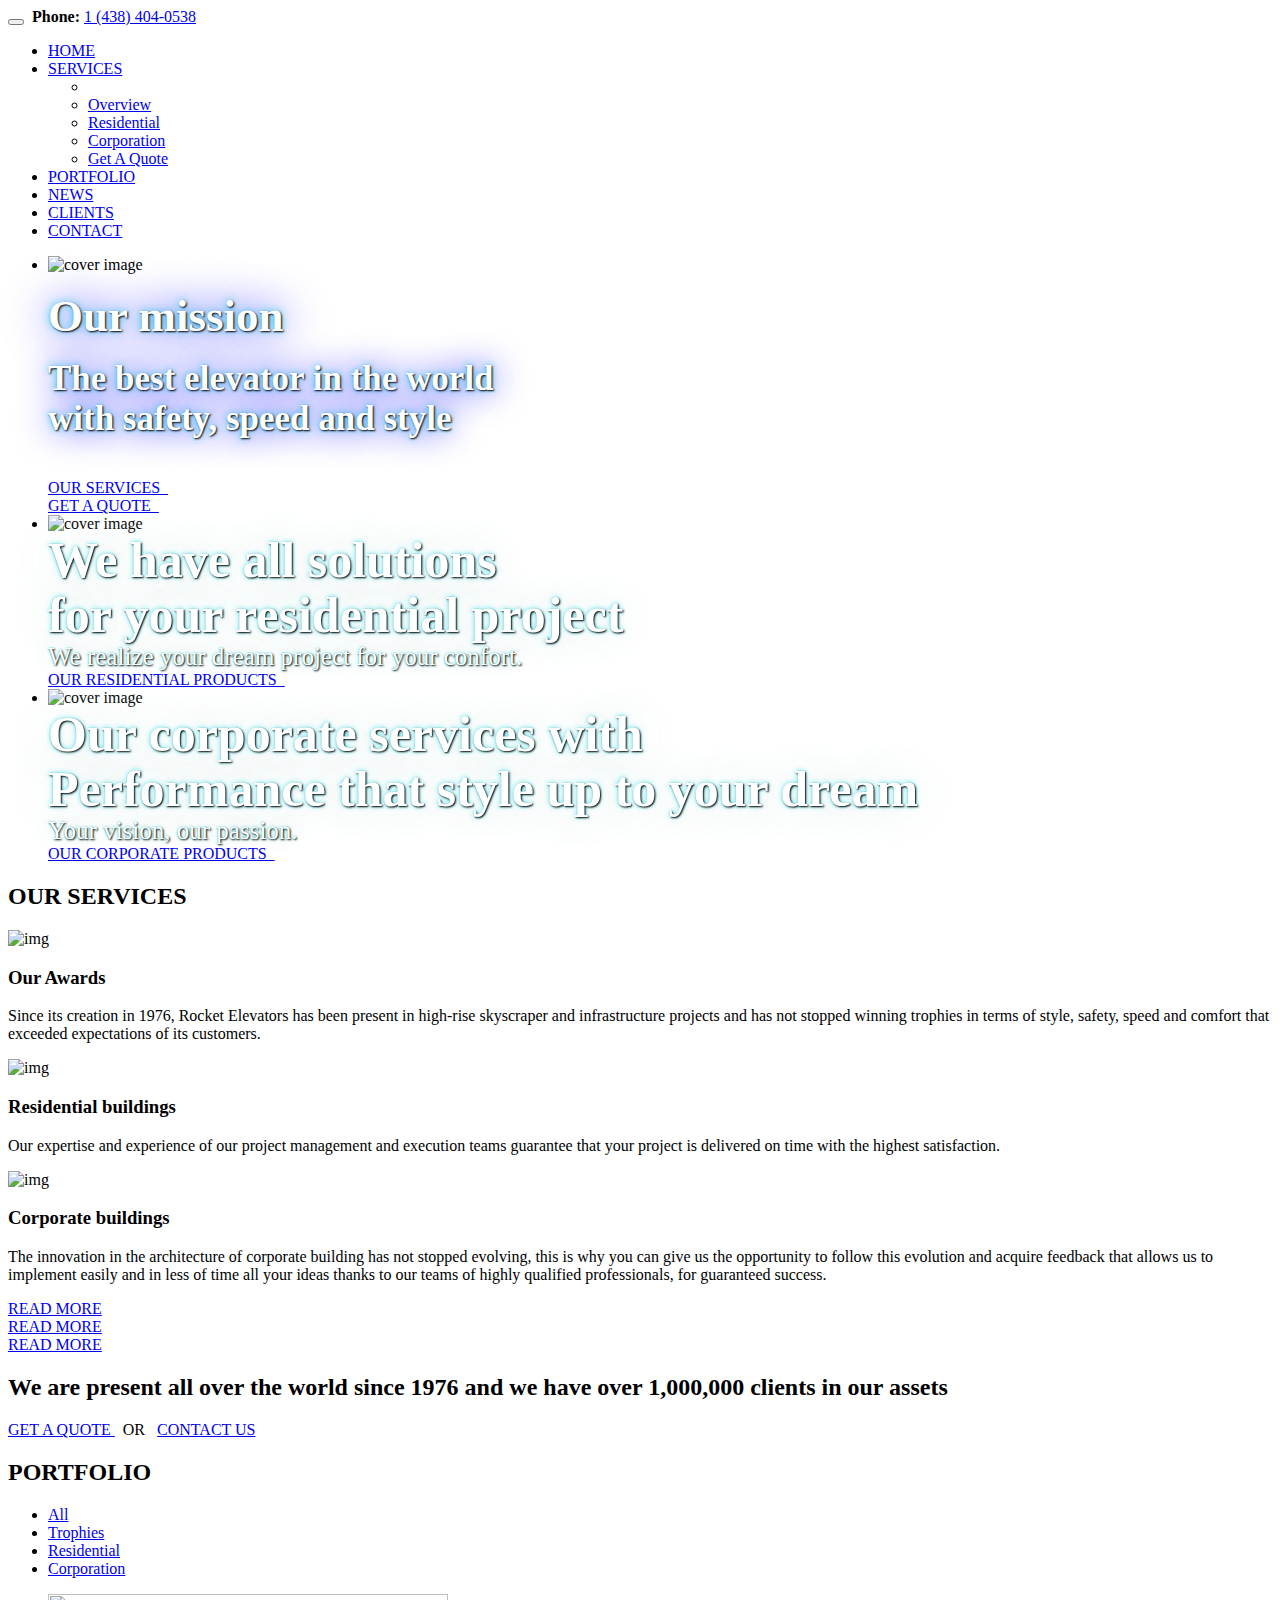
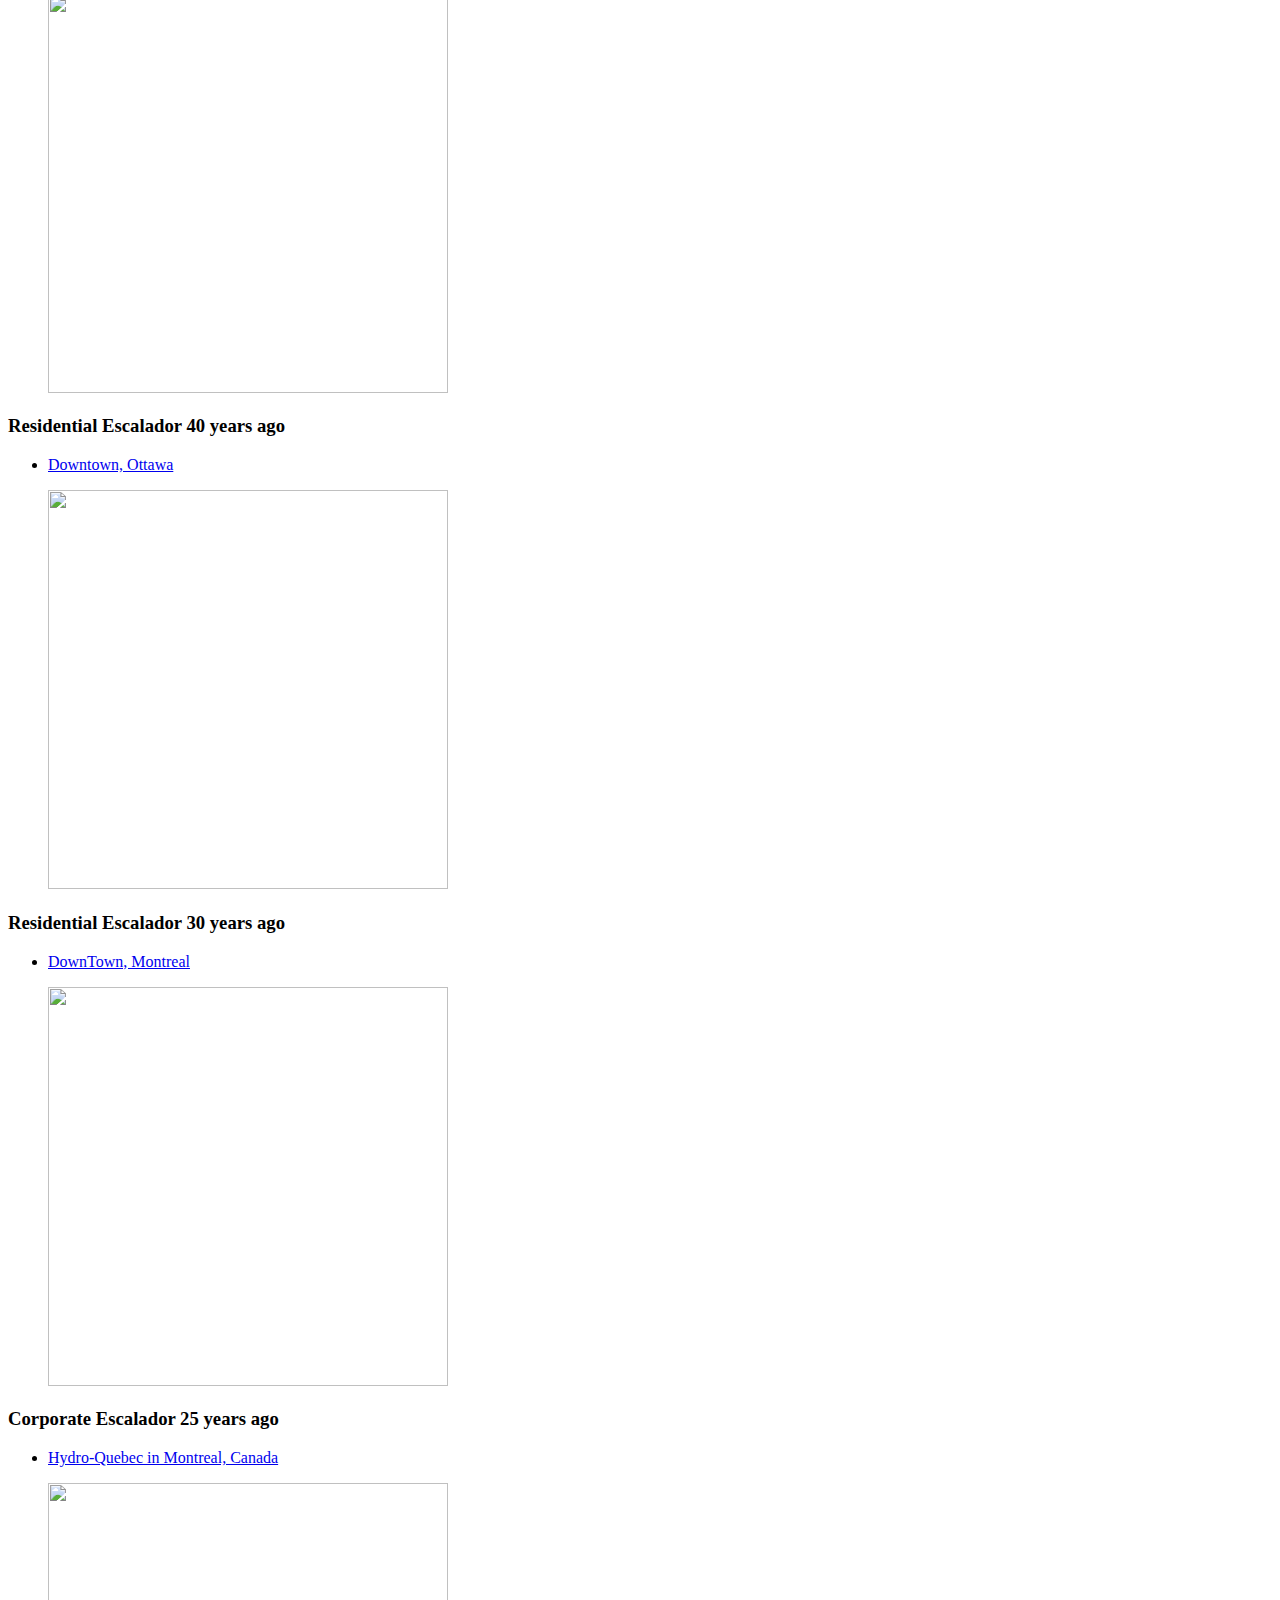
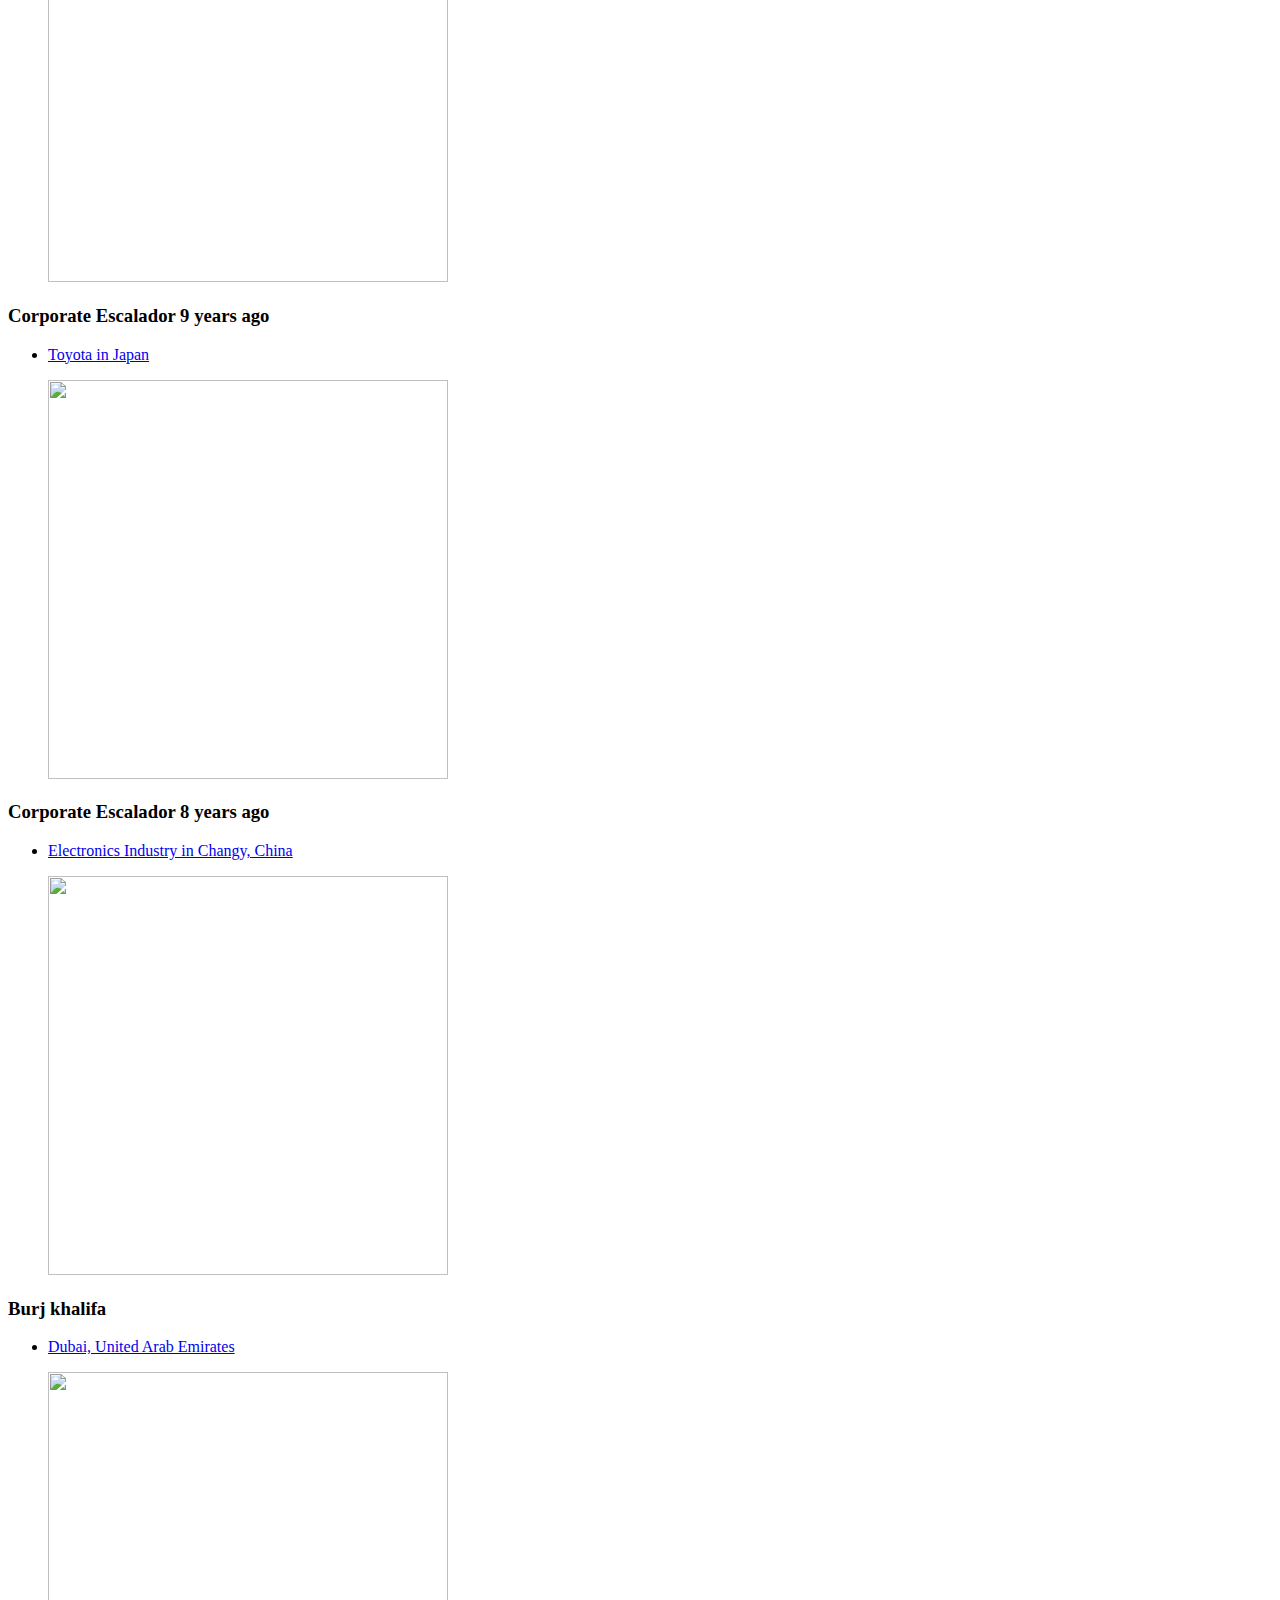
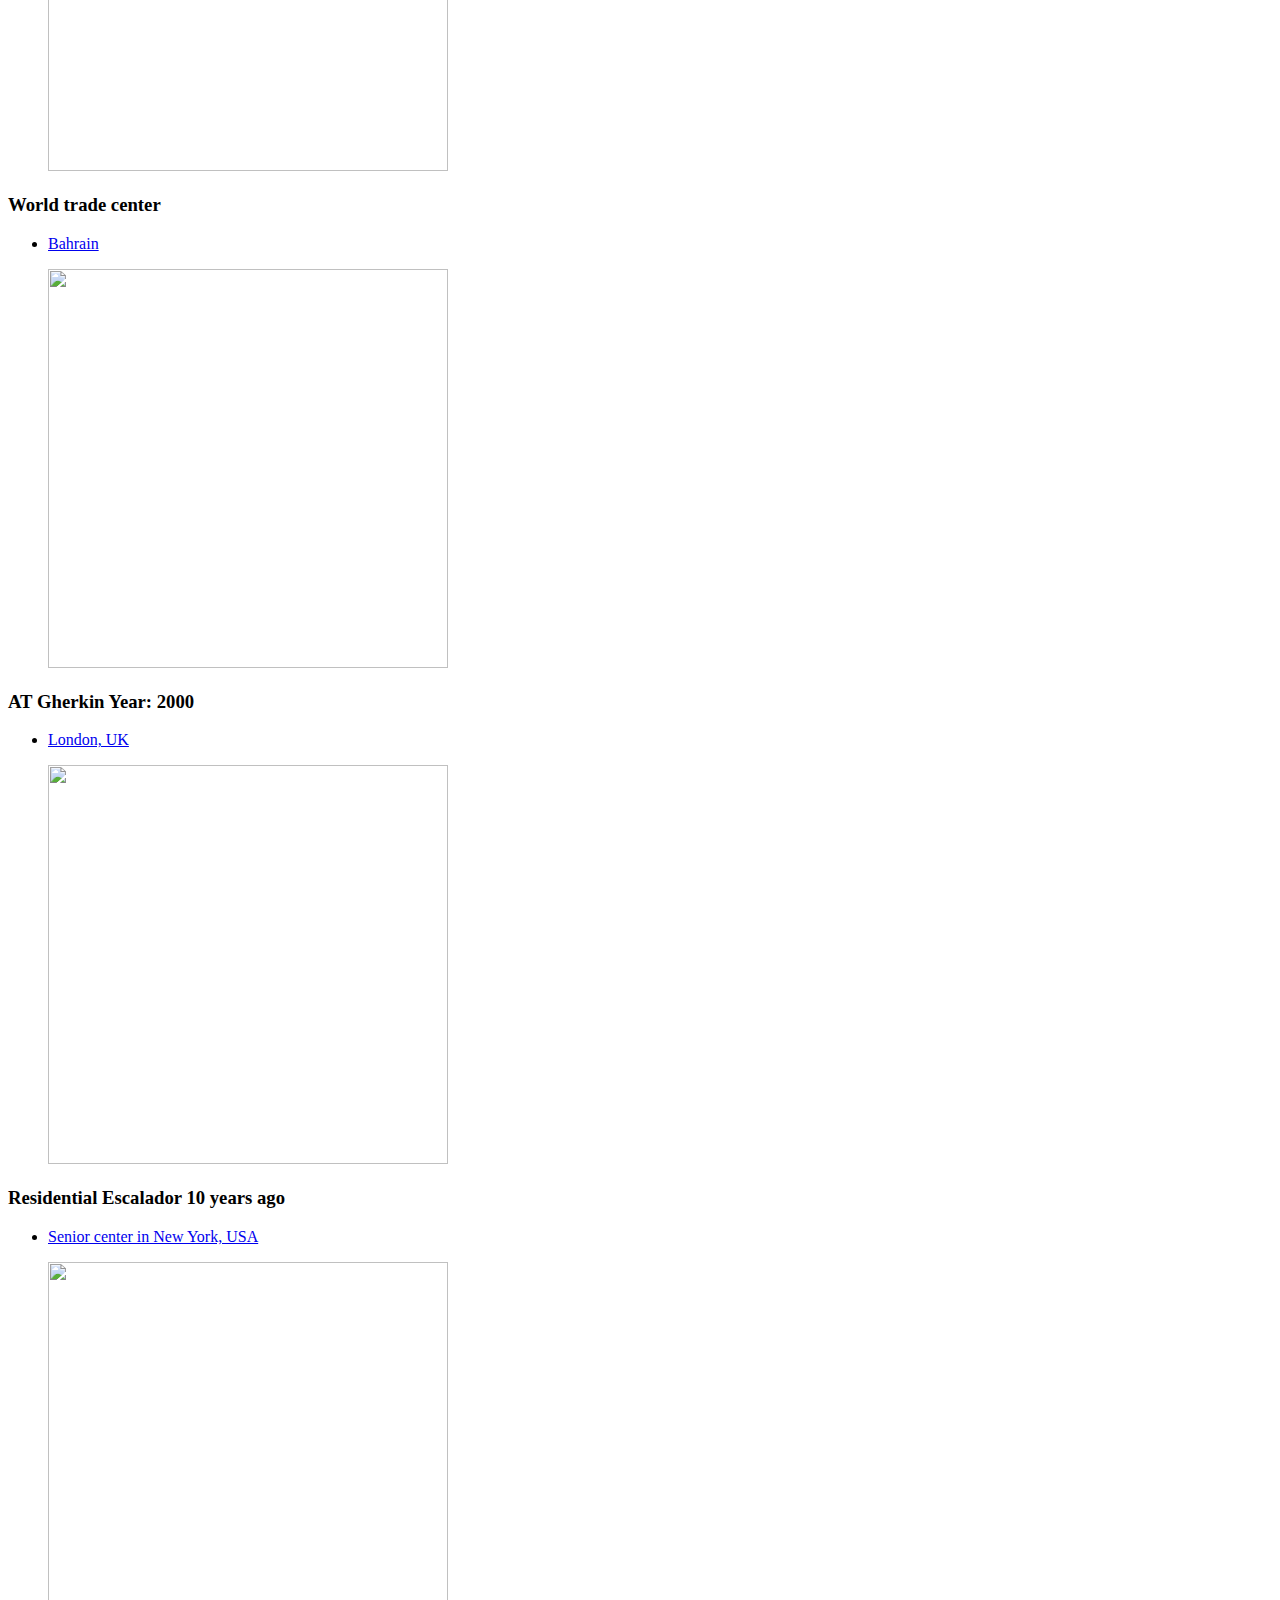
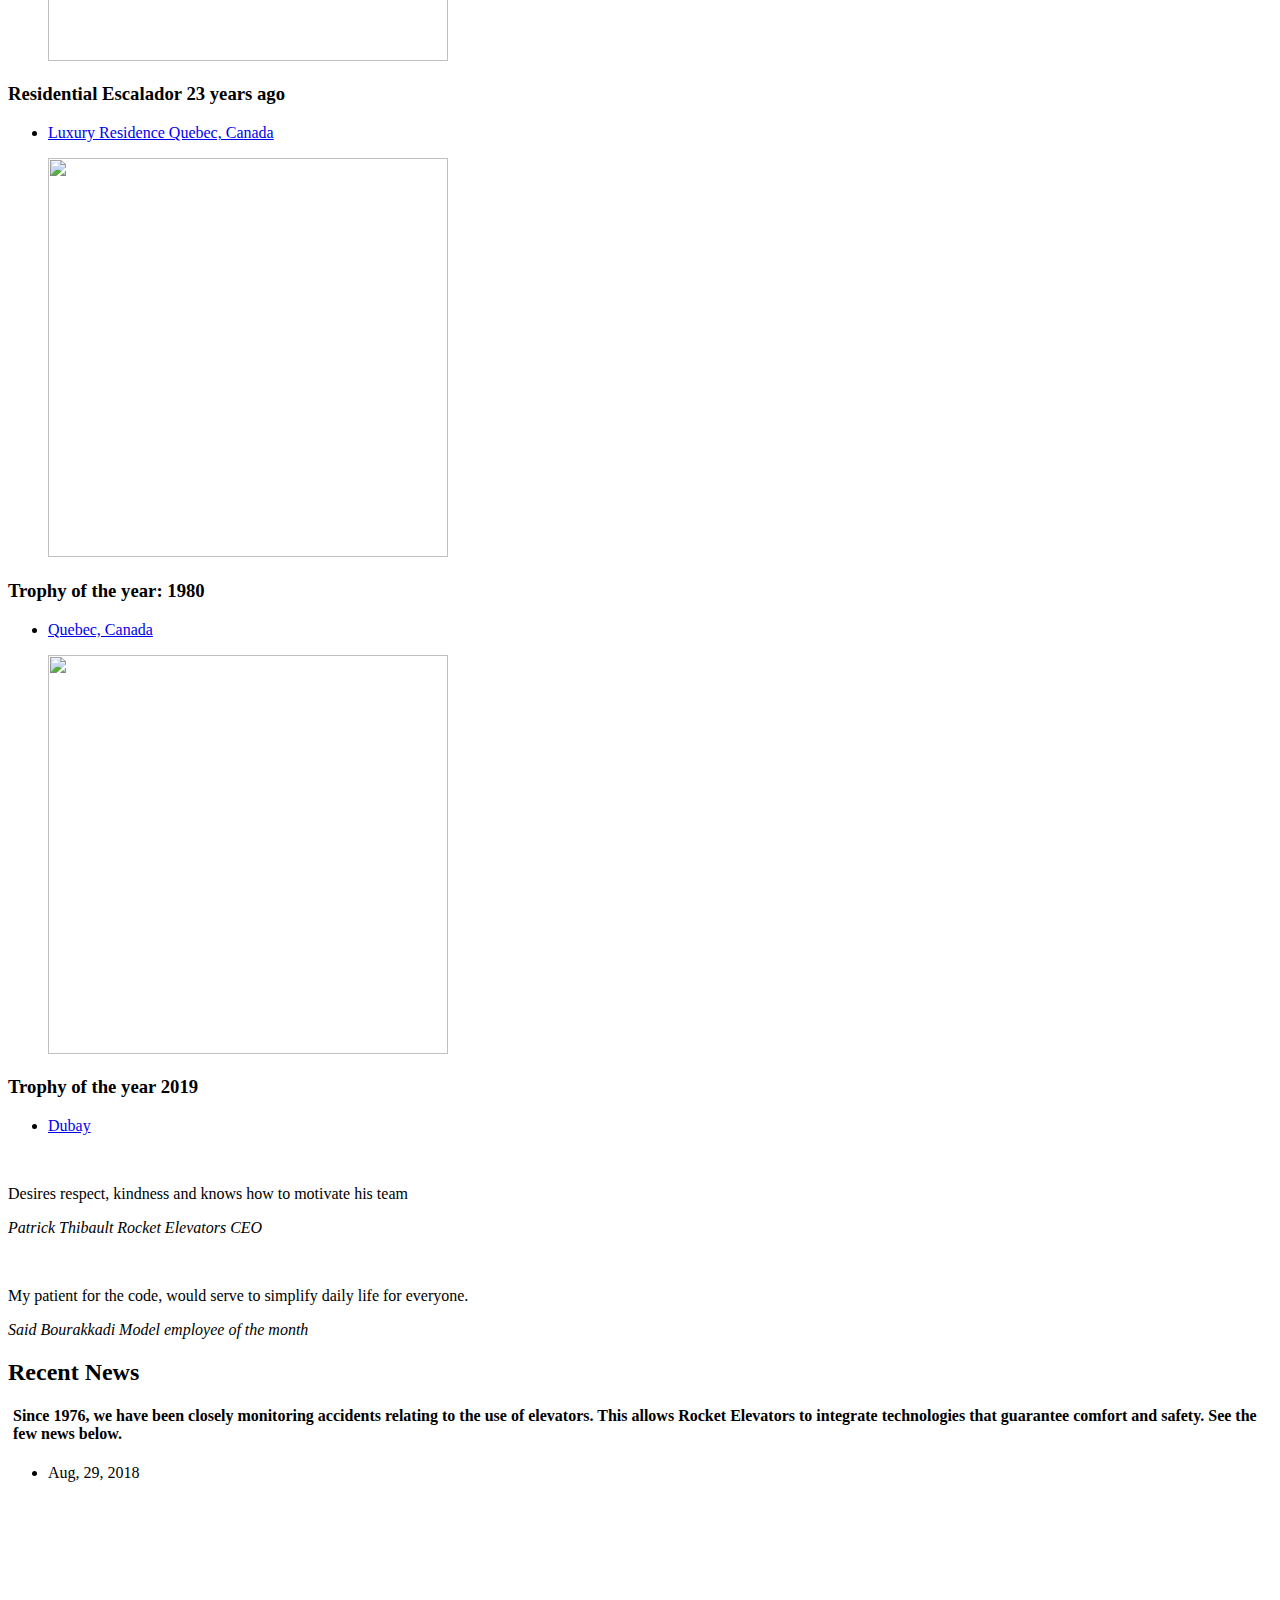
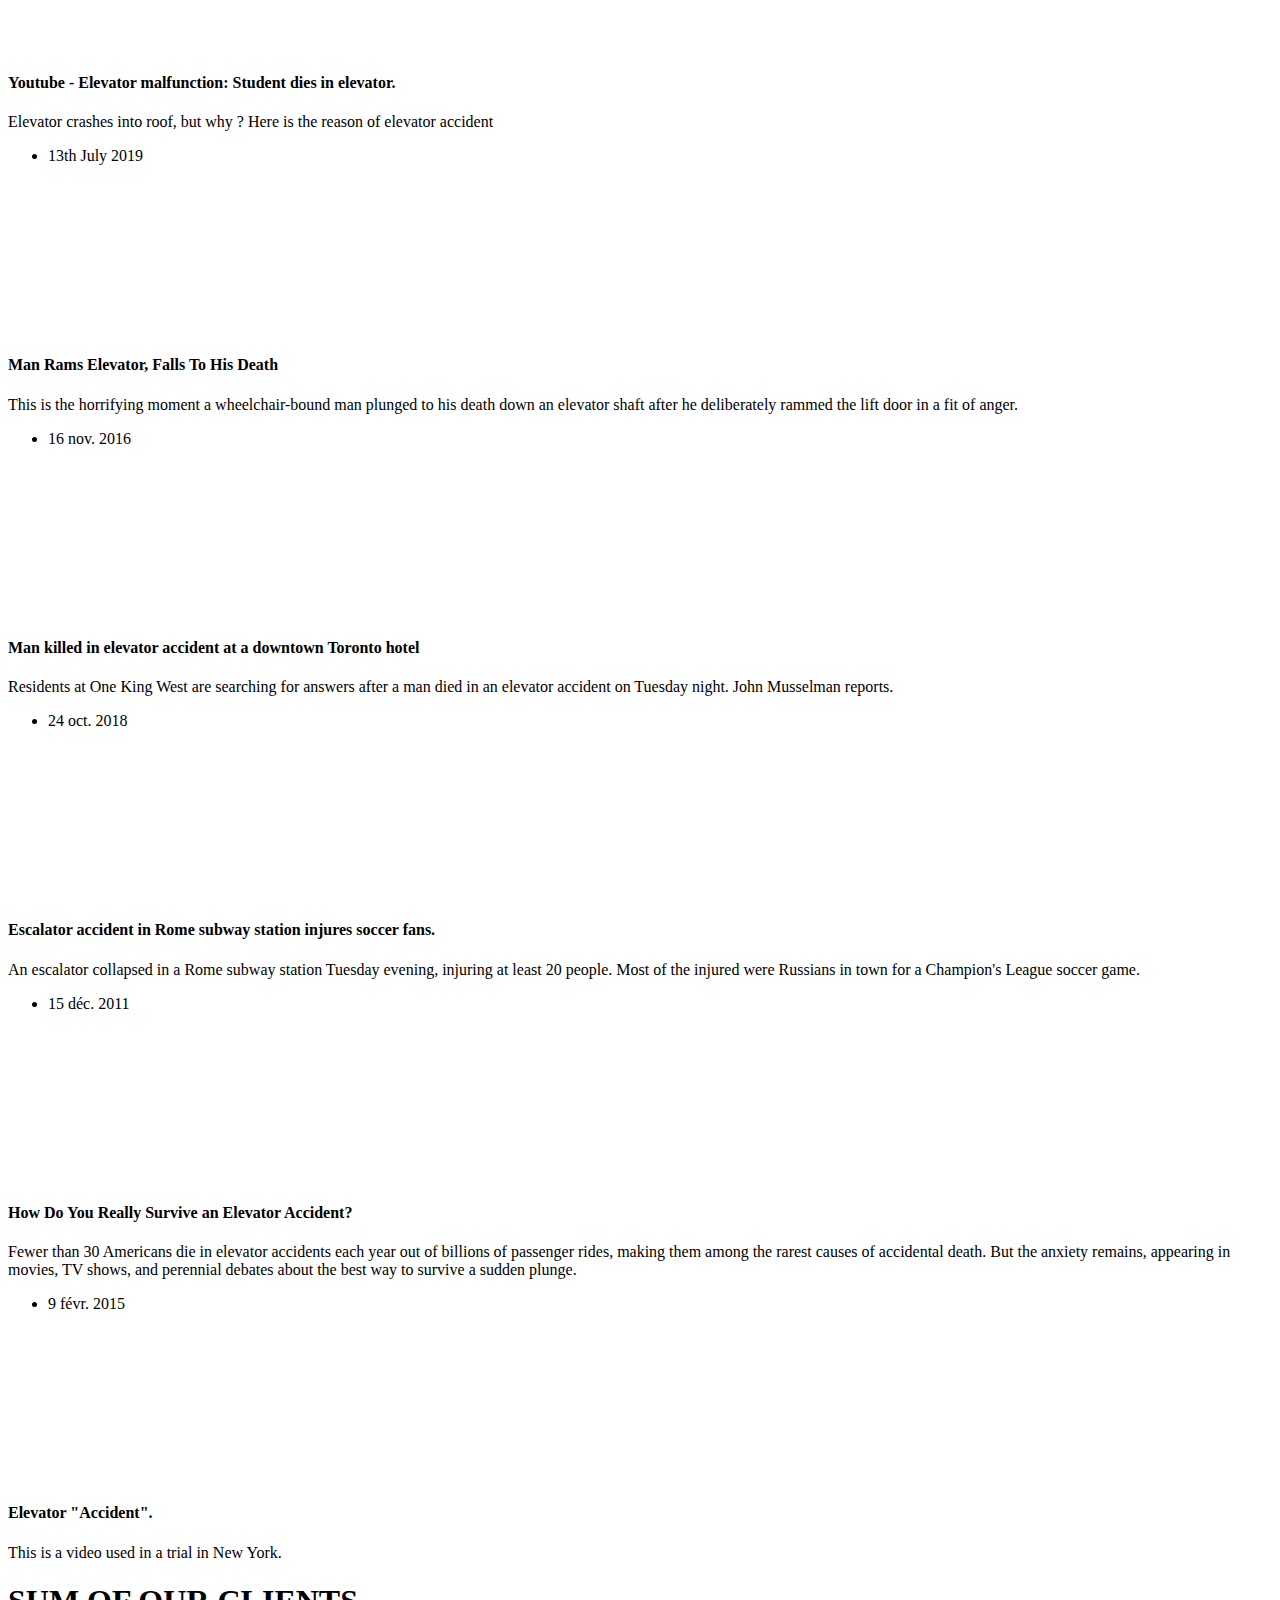
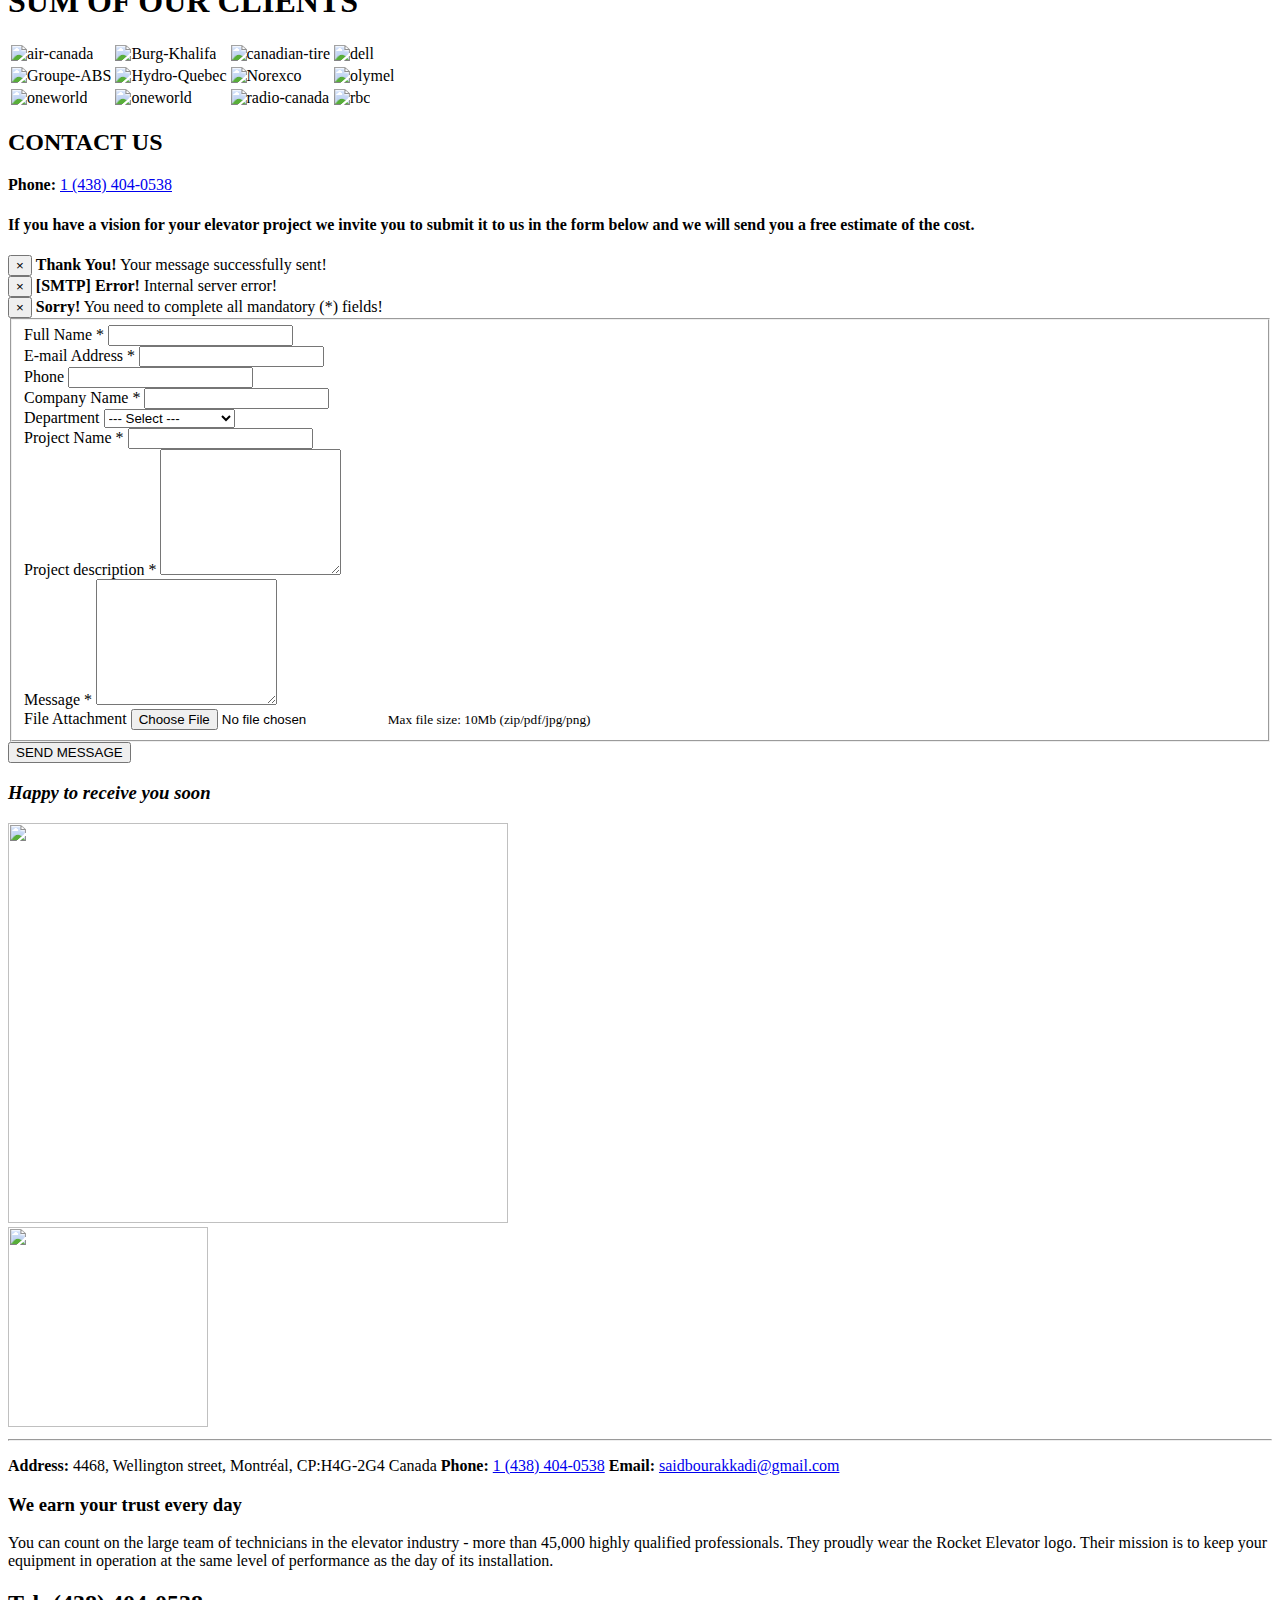
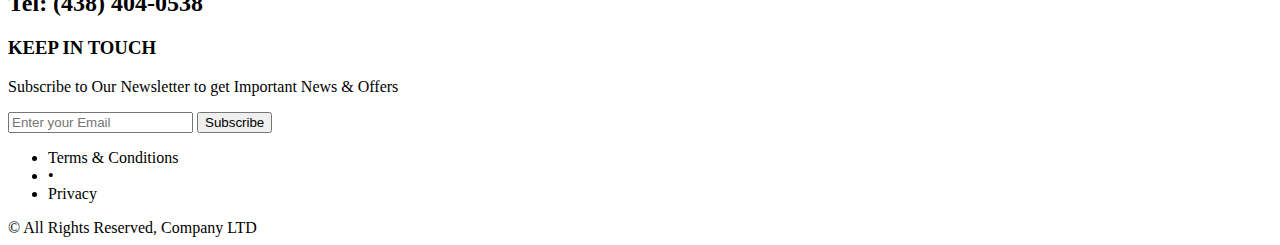
==== index.html @ 21dbd8e8 "changement lien form quote" ====
<!DOCTYPE html>
<html lang="en">
	<head>
		<meta charset="utf-8" />
		<title>Home Page</title>
		<meta name="description" content="Rocket Elevators" />
		<meta name="Author" content="Said Bourakkadi" />

		<!-- mobile settings -->
		<meta name="viewport" content="width=device-width, maximum-scale=1, initial-scale=1, user-scalable=0" />
		<!--[if IE]><meta http-equiv='X-UA-Compatible' content='IE=edge,chrome=1'><![endif]-->

		<!-- WEB FONTS : use %7C instead of | (pipe) -->
		<link href="https://fonts.googleapis.com/css?family=Roboto:100,100i,300,300i,400,400i,500,500i,700,700i,900,900i" rel="stylesheet">
		
		
		<link href="https://fonts.googleapis.com/css?family=Open+Sans:300,400,400%7CRaleway:300,400,500,400,700%7CLato:300,400,400italic,400,700" rel="stylesheet" type="text/css" />
		
		
		<!-- CORE CSS -->
		<link href="assets/plugins/bootstrap/css/bootstrap.min.css" rel="stylesheet" type="text/css" />

		<!-- REVOLUTION SLIDER -->
		<link href="assets/plugins/slider.revolution/css/extralayers.css" rel="stylesheet" type="text/css" />
		<link href="assets/plugins/slider.revolution/css/settings.css" rel="stylesheet" type="text/css" />

		<!-- THEME CSS -->
		<link href="assets/css/essentials.css" rel="stylesheet" type="text/css" />
		<link href="assets/css/layout.css" rel="stylesheet" type="text/css" />

		<!-- PAGE LEVEL SCRIPTS -->
		<link href="assets/css/header-1.css" rel="stylesheet" type="text/css" />
		<link href="assets/css/color_scheme/darkblue.css" rel="stylesheet" type="text/css" id="color_scheme" />
	</head>
	

	<!--
		AVAILABLE BODY CLASSES:

		smoothscroll 			= create a browser smooth scroll
		enable-animation		= enable WOW animations

		bg-grey					= grey background
		grain-grey				= grey grain background
		grain-blue				= blue grain background
		grain-green				= green grain background
		grain-blue				= blue grain background
		grain-orange			= orange grain background
		grain-yellow			= yellow grain background

		fullwidth			   	= fullwidth layout
		pattern1 ... patern11	= pattern background
		menu-vertical-hide		= hidden, open on click

		BACKGROUND IMAGE [together with .fullwidth class]
		data-background="assets/images/_smarty/full_background/1.jpg"
	-->
	<body class="smoothscroll enable-animation">

		<!-- wrapper -->
		<div id="wrapper">

			<!--
				AVAILABLE HEADER CLASSES

				Default nav height: 94px
				.header-md 		= 70px nav height
				.header-sm 		= 40px nav height

				.b-0 		= remove bottom border (only with transparent use)
				.transparent	= transparent header
				.translucent	= translucent header
				.sticky			= sticky header
				.static			= static header
				.dark			= dark header
				.bottom			= header on bottom

				shadow-before-1 = shadow 1 header top
				shadow-after-1 	= shadow 1 header bottom
				shadow-before-2 = shadow 2 header top
				shadow-after-2 	= shadow 2 header bottom
				shadow-before-3 = shadow 3 header top
				shadow-after-3 	= shadow 3 header bottom

				.clearfix		= required for mobile menu, do not remove!

				Example Usage:  class="clearfix sticky header-sm transparent b-0"
			-->
			<div id="header" class="navbar-toggleable-md header-sm sticky clearfix">

				<!-- TOP NAV -->
				<header id="topNav">
					<div class="container">

						<!-- Mobile Menu Button -->
						<button class="btn btn-mobile" data-toggle="collapse" data-target=".nav-main-collapse">
							<i class="fa fa-bars"></i>
						</button>

						<!-- Logo -->
						<a class="logo float-left">
							<img src="assets/images/LogoCompagnies/logo.png" alt=""/>
						</a>
						<span class="block float-right"><strong><i class="fa fa-phone"></i> Phone:</strong> <a href="Tel :(438) 404-0538">1 (438) 404-0538</a></span>
						<!--
							Top Nav

							AVAILABLE CLASSES:
							submenu-dark = dark sub menu
						-->
						<div class="navbar-collapse collapse float-right nav-main-collapse submenu-dark">
							<nav class="nav-main">

								<!--
									.nav-onepage
									Required for onepage navigation links

									Add .external for an external link!
								-->
								<ul id="topMain" class="nav nav-pills nav-main nav-onepage">
									<li class="active"><!-- HOME -->
										<a href="#home">
											HOME
										</a>
									</li>
									<li><!-- SERVICES -->
										<a class="dropdown-toggle aria-haspopup=true" href="#">
											SERVICES
										</a>
											<ul class="dropdown-menu">
												<li class="dropdown">
													<li><a class="dropdown-item" href="index.html#services">Overview</a></li>
													<li><a class="dropdown-item" href="residential.html">Residential</a></li>
													<li><a class="dropdown-item" href="corporation.html">Corporation</a></li>
													<li><a class="dropdown-item" href="quote.html">Get A Quote</a></li>
												</li>
											</ul>
									</li>
									<li><!-- Archivements -->
										<a href="#work">
											PORTFOLIO
										</a>
									</li>
									<li><!-- NEWS -->
										<a href="#news">
											NEWS
										</a>
									</li>
									<li><!-- CLIENTS -->
										<a href="#clients">
											CLIENTS
										</a>
									</li>
									<li><!-- CONTACT -->
										
										<a href="#contact">
											CONTACT
										</a>
									</li>
								</ul>

							</nav>
						</div>

					</div>
				</header>
				<!-- /Top Nav -->

			</div>

			<section hidden id="home"></section>

			<!-- REVOLUTION SLIDER -->
			<div class="slider fullwidthbanner-container roundedcorners">
				<!--
					Navigation Styles:

						data-navigationStyle="" theme default navigation

						data-navigationStyle="preview1"
						data-navigationStyle="preview2"
						data-navigationStyle="preview3"
						data-navigationStyle="preview4"

					Bottom Shadows
						data-shadow="1"
						data-shadow="2"
						data-shadow="3"

					Slider Height (do not use on fullscreen mode)
						data-height="300"
						data-height="350"
						data-height="400"
						data-height="450"
						data-height="500"
						data-height="550"
						data-height="400"
						data-height="450"
						data-height="700"
						data-height="750"
						data-height="800"
				-->
				<div class="fullwidthbanner" data-height="600" data-shadow="0" data-navigationStyle="preview2">
					<ul class="hide">

						<!-- SLIDE  -->
						<li data-transition="parallaxtobottom" data-slotamount="7" data-masterspeed="600"  data-saveperformance="off"  data-title="Our" mission data-delay="7000">
							<!-- MAIN IMAGE -->
							<img src="assets/images/slide/g_reve_ascensseur.jpeg"  alt="cover image"  data-bgposition="center top" data-bgfit="cover" data-bgrepeat="no-repeat">

							<div class="tp-caption white_big skewfromleft tp-resizeme"
								data-delay="7000"
								data-x="140"
								data-y="100"
								data-speed="400"
								data-start="1500"
								data-easing="Power3.easeInOut"
								data-splitin="words"
								data-splitout="none"
								data-elementdelay="0.1"
								data-endelementdelay="0.1"
								data-endspeed="400"
								style="z-index: 2; color:#fff; font-size:45px; line-height:85px; font-weight:bold; letter-spacing:0; text-shadow: 1px 1px 2px black, 0 0 1em blue, 0 0 0.2em rgba(53, 232, 245, 0.932);">
									Our mission
							</div>

							<div class="tp-caption content_text_center skewfromleft tp-resizeme"
								data-x="210"
								data-y="195"
								data-speed="500"
								data-start="2000"
								data-easing="Power3.easeInOut"
								data-splitin="none"
								data-splitout="none"
								data-elementdelay="0.1"
								data-endelementdelay="0.1"
								data-endspeed="400"

								style="z-index: 3; font-size:35px; color:#fff; font-weight:bold; text-shadow: 1px 1px 2px black, 0 0 1em blue, 0 0 0.2em rgba(53, 232, 245, 0.932);">
								The best elevator in the world <br />
								with safety, speed and style<br/><br/>
							</div>

							<div class="tp-caption tp-fade"
								data-x="left"
								data-y="25"
								data-speed="400"
								data-start="800"
								data-easing="Power3.easeInOut"
								data-elementdelay="0.1"
								data-endelementdelay="0.1"
								data-endspeed="300"
								style="z-index: 4;">
							</div>

							<div class="tp-caption skewfromleft tp-resizeme  un-button-2"
								data-x="350"
								data-y="350"
								data-speed="300"
								data-start="2500"
								data-easing="Power3.easeInOut"
								data-splitin="none"
								data-splitout="none"
								data-elementdelay="0.1"
								data-endelementdelay="0.1"
								data-endspeed="300"

								style="z-index: 5; max-width: auto; max-height: auto; white-space: nowrap;">
									<a class="btn btn-reveal btn-default btn-lg b-1 btn-shadow-1" href="index.html#services">OUR SERVICES &nbsp; <i class="fa fa-angle-right"></i></a>
							</div>

							<div class="tp-caption skewfromleft tp-resizeme  un-button-2-lg"
								data-x="700"
								data-y="350"
								data-speed="300"
								data-start="2500"
								data-easing="Power3.easeInOut"
								data-splitin="none"
								data-splitout="none"
								data-elementdelay="0.1"
								data-endelementdelay="0.1"
								data-endspeed="300"

								style="z-index: 5; max-width: auto; max-height: auto; white-space: nowrap;">
									<a class="btn btn-reveal btn-default btn-lg b-1 btn-shadow-1" href="quote.html">GET A QUOTE &nbsp; <i class="fa fa-angle-right"></i></a>
							</div>
						</li>

						<!-- SLIDE  -->
						<li data-transition="parallaxtobottom" data-slotamount="7" data-delay="7000" data-masterspeed="400"  data-saveperformance="off"  data-title="Residential">
							<!-- MAIN IMAGE -->
							<img src="assets/images/slide/g_ascensseur_service_residentiel3.jpeg"  alt="cover image"  data-bgposition="center top" data-bgfit="cover" data-bgrepeat="no-repeat">

							<div class="tp-caption white_big skewfromleft tp-resizeme"
								data-delay="7000"
								data-x="140"
								data-y="100"
								data-speed="400"
								data-start="1500"
								data-easing="Power3.easeInOut"
								data-splitin="none"
								data-splitout="none"
								data-elementdelay="0.1"
								data-endelementdelay="0.1"
								data-endspeed="400"
								style="z-index: 2; color: #fff; font-size:50px; line-height:55px; font-weight:bold; letter-spacing:0; text-shadow: 1px 1px 2px black, 0 0 1em rgba(219, 230, 231, 0.932), 0 0 0.1em rgba(53, 232, 245, 0.932);">
									We have all solutions<br /> for your  residential project
							</div>

							<div class="tp-caption content_text_center skewfromleft tp-resizeme"
								data-x="210"
								data-y="220"
								data-speed="500"
								data-start="2000"
								data-easing="Power3.easeInOut"
								data-splitin="none"
								data-splitout="none"
								data-elementdelay="0.1"
								data-endelementdelay="0.1"
								data-endspeed="400"

								style="z-index: 3; font-size:25px; color:#fff; font-weight:300; text-shadow: 1px 1px 2px black, 0 0 1em rgba(219, 230, 231, 0.932), 0 0 0.1em rgba(53, 232, 245, 0.932);">
								We realize your dream project for your confort.
									
							</div>

							<div class="tp-caption tp-fade"
								data-x="left"
								data-y="25"
								data-speed="300"
								data-start="800"
								data-easing="Power3.easeInOut"
								data-elementdelay="0.1"
								data-endelementdelay="0.1"
								data-endspeed="300"
								style="z-index: 4;">
							</div>

							<div class="tp-caption skewfromleft tp-resizeme  un-button-2-lg"
								data-x="145"
								data-y="325"
								data-speed="300"
								data-start="2500"
								data-easing="Power3.easeInOut"
								data-splitin="none"
								data-splitout="none"
								data-elementdelay="0.1"
								data-endelementdelay="0.1"
								data-endspeed="300"

								style="z-index: 5; max-width: auto; max-height: auto; white-space: nowrap;">
									<a class="btn btn-reveal btn-default b-1 btn-shadow-1" href="residential.html">OUR RESIDENTIAL PRODUCTS &nbsp; <i class="fa fa-angle-right"></i></a>
							</div>
						</li>

						<!-- SLIDE  -->
						<li data-transition="parallaxtotop" data-slotamount="7" data-delay="7000" data-masterspeed="300"  data-saveperformance="off" data-title="Corporation">
							<!-- MAIN IMAGE -->
							<img src="assets/images/slide/g_ascensseur_service_industriel3.jpeg" alt="cover image"  data-bgposition="center top" data-bgfit="cover" data-bgrepeat="no-repeat">

							<div class="overlay dark-4"><!-- dark overlay [0 to 9 opacity] --></div>

							<div class="tp-caption font-roboto skewfromleft tp-resizeme"
							data-delay="7000"
								data-x="140"
								data-y="100"
								data-speed="500"
								data-start="1500"
								data-easing="Cubic.easeOut"
								data-splitin="none"
								data-splitout="none"
								data-elementdelay="0.1"
								data-endelementdelay="0.1"
								data-endspeed="500"
								style="z-index: 2; color:#fff; font-size:50px; line-height:55px; font-weight:bold; letter-spacing:0; text-shadow: 1px 1px 2px black, 0 0 1em rgba(219, 230, 231, 0.932), 0 0 0.1em rgba(53, 232, 245, 0.932);">
								Our corporate services  with <br />Performance that style up to your dream
							</div>

							<div class="tp-caption skewfromrightshort tp-resizeme"
								data-x="210"
								data-y="220"
								data-speed="500"
								data-start="1000"
								data-easing="easeInCirc"
								data-splitin="none"
								data-splitout="none"
								data-elementdelay="0.1"
								data-endelementdelay="0.1"
								data-endspeed="500"
								style="z-index: 3; font-size:25px; color:#fff; font-weight:300; text-shadow: 1px 1px 2px black, 0 0 1em rgba(219, 230, 231, 0.932), 0 0 0.1em rgba(53, 232, 245, 0.932);">
									Your vision, our passion. 
							</div>

							<div class="tp-caption sfb tp-resizeme"
								data-x="145"
								data-y="325"
								data-speed="500"
								data-start="1500"
								data-easing="Power3.easeIn"
								data-splitin="none"
								data-splitout="none"
								data-elementdelay="1"
								data-endelementdelay="0.1"
								data-endspeed="500"
								style="z-index: 4; max-width: auto; max-height: auto">
									<a class="btn btn-reveal btn-default b-1 btn-shadow-1" href="corporation.html">OUR CORPORATE PRODUCTS &nbsp; <i class="fa fa-angle-right"></i></a>
							</div>
						</li>

					</ul>

				</div>
			</div>
						<!-- /REVOLUTION SLIDER -->

						<!-- Services -->
						
						<section id="services">
							<div class="container">
								<div class="heading-title heading-dotted text-center">
									<h2>OUR SERVICES</h2>
								</div>

								<div class="center2">
									<div class="row">
										<div class="col-lg-4" style="text-align:left;">
											<img src="assets/images/icons/trophee.jpg" alt="img" width="50%"/>
											<h3 class="mt-10" style="text-align:left;"> Our Awards</h3>
											<p>Since its creation in 1976, Rocket Elevators has been present in high-rise skyscraper and infrastructure projects and has not stopped winning trophies in terms of style, safety, speed and comfort that exceeded expectations of its customers.</p>
											
										</div>


										<div class="col-lg-4" style="text-align:left;">
											<img src="assets/images/icons/residential.jpg" alt="img" width="50%"/>
											<h3 class="mt-10" style="text-align:left;">Residential buildings</h3>
											<p>Our expertise and experience of our project management and execution teams guarantee that your project is delivered on time with the highest satisfaction.</p>
											
										</div>

										<div class="col-lg-4" style="text-align:left;">
											<img src="assets/images/icons/corporate.png" alt="img" width="58%"/>
											<h3 class="mt-10" style="text-align:left;">Corporate buildings</h3>
											<p>The innovation in the architecture of corporate building has not stopped evolving, this is why you can give us the opportunity to follow this evolution and acquire feedback that allows us to implement easily and in less of time
												all your ideas thanks to our teams of highly qualified professionals, for guaranteed success.</p>
											
										</div>

									</div>
								</div>
							</div>
							<div class="container">

								<div class="center2">
									<div class="row">
										<div class="col-lg-4 text-left" >
											<a href="#portfolio" data-filter="TROPHY" class="btn btn-primary filter" role="button">READ MORE</a>
										
										</div>


										<div class="col-lg-4 text-left">
											<a href="residential.html" class="btn btn-primary" role="button">READ MORE</a>
										</div>

										<div class="col-lg-4 text-left text-shadow">
											<a class="btn btn-primary" href="corporation.html" role="button">READ MORE</a>
										</div>

									</div>
								</div>
							</div>
						</section>
						<!-- /Services -->


			<!-- Parallax -->
			<section class="parallax parallax-1" style="background-image: url('assets/images/slide/aboutus_contactus.jpg ');">
				<div class="overlay dark-5"><!-- dark overlay [1 to 9 opacity] --></div>

				<div class="container">

					<div class="text-center">
						<h2 class="fs-40 fw-300">We are present all over the world since 1976 and we have over 1,000,000 clients in our assets</h2>
						<a class="btn btn-reveal btn-primary b-2 btn-shadow-1" href="quote.html">GET A QUOTE <i class="fa fa-angle-right"></i></a>
						&nbsp; OR &nbsp;
						<a class="btn btn-reveal btn-primary b-2 btn-shadow-1" href="#contact">CONTACT US <i class="fa fa-angle-right"></i></a>
					</div>

				</div>
			</section>
			<!-- /Parallax -->


			<!-- PORTFOLIO -->
			<section id="work">
				<div class="container">

					<div id="portfolio" class="heading-title heading-dotted text-center">
						<h2>PORTFOLIO</h2>
					</div>

					<div class="text-center">
						<ul class="nav nav-pills mix-filter mb-40">
							<li data-filter="all" class="filter active"><a href="#">All</a></li>
							<li data-filter="TROPHY" class="filter"><a href="#">Trophies</a></li>
							<li data-filter="residential" class="filter"><a href="#">Residential</a></li>
							<li data-filter="corporation" class="filter"><a href="#">Corporation</a></li>
						</ul>
					</div>

				</div>

				<div class="portfolio-nogutter">

						<div class="row mix-grid">

							<div class="col-md-3 col-sm-3 mix residential"><!-- item -->

								<div class="item-box">
									<figure>
										<span class="item-hover">
											<span class="overlay dark-5"></span>
											<span class="inner">


												<!-- lightbox -->
												<a class="ico-rounded lightbox" href="assets/images/residentials/1.jpeg" data-plugin-options='{"type":"image"}'>
													<span class="fa fa-plus fs-20"></span>
												</a>

											</span>
										</span>

										<img class="img-fluid" src="assets/images/residentials/1.jpeg" width="400" height="399" alt="">
									</figure>

									<div class="item-box-desc">
										<h3 class="text-center">Residential Escalador 40 years ago</h3>
										<ul class="list-inline categories m-0 text-center">
											<li><a href="#">Downtown, Ottawa</a></li>
										</ul>
									</div>

								</div>

							</div><!-- /item -->


							<div class="col-md-3 col-sm-3 mix residential"><!-- item -->

								<div class="item-box">
									<figure>
										<span class="item-hover">
											<span class="overlay dark-5"></span>
											<span class="inner">

												<!-- lightbox -->
												<a class="ico-rounded lightbox" href="assets/images/residentials/2.jpeg" data-plugin-options='{"type":"image"}'>
													<span class="fa fa-plus fs-20"></span>
												</a>

											</span>
										</span>

										<img class="img-fluid" src="assets/images/residentials/2.jpeg" width="400" height="399" alt="">
									</figure>

									<div class="item-box-desc">
										<h3>Residential Escalador 30 years ago</h3>
										<ul class="list-inline categories m-0 text-center">
											<li><a href="#">DownTown, Montreal</a></li>
										</ul>
									</div>

								</div>

							</div><!-- /item -->


							<div class="col-md-3 col-sm-3 mix corporation"><!-- item -->

								<div class="item-box">
									<figure>
										<span class="item-hover">
											<span class="overlay dark-5"></span>
											<span class="inner">

												<!-- lightbox -->
												<a class="ico-rounded lightbox" href="assets/images/corporates/1.jpeg" data-plugin-options='{"type":"image"}'>
													<span class="fa fa-plus fs-20"></span>
												</a>

											</span>
										</span>

										<img class="img-fluid" src="assets/images/corporates/1.jpeg" width="400" height="399" alt="">
									</figure>

									<div class="item-box-desc">
										<h3 class="text-center">Corporate Escalador 25 years ago</h3>
										<ul class="list-inline categories m-0 text-center">
											<li><a href="#">Hydro-Quebec in Montreal, Canada</a></li>
										</ul>
									</div>

								</div>

							</div><!-- /item -->


							<div class="col-md-3 col-sm-3 mix corporation"><!-- item -->

								<div class="item-box">
									<figure>
										<span class="item-hover">
											<span class="overlay dark-5"></span>
											<span class="inner">

												<!-- lightbox -->
												<a class="ico-rounded lightbox" href="assets/images/corporates/2.jpeg" data-plugin-options='{"type":"image"}'>
													<span class="fa fa-plus fs-20"></span>
												</a>

											</span>
										</span>

										<img class="img-fluid" src="assets/images/corporates/2.jpeg" width="400" height="399" alt="">
									</figure>

									<div class="item-box-desc">
										<h3 class="text-center">Corporate Escalador 9 years ago</h3>
										<ul class="list-inline categories m-0 text-center" text-center>
											<li><a href="#">Toyota in Japan</a></li>
										</ul>
									</div>

								</div>

							</div><!-- /item -->


							<div class="col-md-3 col-sm-3 mix corporation"><!-- item -->

								<div class="item-box">
									<figure>
										<span class="item-hover">
											<span class="overlay dark-5"></span>
											<span class="inner">

												<!-- lightbox -->
												<a class="ico-rounded lightbox" href="assets/images/corporates/3.jpeg" data-plugin-options='{"type":"image"}'>
													<span class="fa fa-plus fs-20"></span>
												</a>

											</span>
										</span>

										<img class="img-fluid" src="assets/images/corporates/3.jpeg" width="400" height="399" alt="">
									</figure>

									<div class="item-box-desc">
										<h3 class="text-center">Corporate Escalador 8 years ago</h3>
										<ul class="list-inline categories m-0 text-center">
											<li><a href="#">Electronics Industry in Changy, China</a></li>
										</ul>
									</div>

								</div>

							</div><!-- /item -->


							<div class="col-md-3 col-sm-3 mix corporation"><!-- item -->

								<div class="item-box">
									<figure>
										<span class="item-hover">
											<span class="overlay dark-5"></span>
											<span class="inner">

												<!-- lightbox -->
												<a class="ico-rounded lightbox" href="assets/images/corporates/burj-khalifa-dubai.jpg" data-plugin-options='{"type":"image"}'>
													<span class="fa fa-plus fs-20"></span>
												</a>

											</span>
										</span>

										<img class="img-fluid" src="assets/images/corporates/4.jfif" width="400" height="399" alt="">
									</figure>

									<div class="item-box-desc">
										<h3 class="text-center">Burj khalifa</h3>
										<ul class="list-inline categories m-0 text-center">
											<li><a href="#">Dubai, United Arab Emirates</a></li>
										</ul>
									</div>

								</div>

							</div><!-- /item -->


							<div class="col-md-3 col-sm-3 mix corporation"><!-- item -->

								<div class="item-box">
									<figure>
										<span class="item-hover">
											<span class="overlay dark-5"></span>
											<span class="inner">

												<!-- lightbox -->
												<a class="ico-rounded lightbox" href="assets/images/corporates/Bahrain-world-trade-center.jpg" data-plugin-options='{"type":"image"}'>
													<span class="fa fa-plus fs-20"></span>
												</a>

											</span>
										</span>

										<img class="img-fluid" src="assets/images/corporates/5.jpeg" width="400" height="399" alt="">
									</figure>

									<div class="item-box-desc">
										<h3 class="text-center">World trade center</h3>
										<ul class="list-inline categories m-0 text-center">
											<li><a href="#">Bahrain</a></li>
										</ul>
									</div>

								</div>

							</div><!-- /item -->


							<div class="col-md-3 col-sm-3 mix TROPHY"><!-- item -->

								<div class="item-box">
									<figure>
										<span class="item-hover">
											<span class="overlay dark-5"></span>
											<span class="inner">

												<!-- lightbox -->
												<a class="ico-rounded lightbox" href="assets/images/trophee/gherkin.jpg" data-plugin-options='{"type":"image"}'>
													<span class="fa fa-plus fs-20"></span>
												</a>

											</span>
										</span>

										<img class="img-fluid" src="assets/images/trophee/Award 2000.JPG" width="400" height="399" alt="">
									</figure>

									<div class="item-box-desc">
										<h3 class="text-center">AT Gherkin Year: 2000</h3>
										<ul class="list-inline categories m-0 text-center">
											<li><a href="#">London, UK</a></li>
										</ul>
									</div>

								</div>

							</div><!-- /item -->


							<div class="col-md-3 col-sm-3 mix residential"><!-- item -->

								<div class="item-box">
									<figure>
										<span class="item-hover">
											<span class="overlay dark-5"></span>
											<span class="inner">

												<!-- lightbox -->
												<a class="ico-rounded lightbox" href="assets/images/residentials/3.jpg" data-plugin-options='{"type":"image"}'>
													<span class="fa fa-plus fs-20"></span>
												</a>

											</span>
										</span>

										<img class="img-fluid" src="assets/images/residentials/3.jpg" width="400" height="399" alt="">
									</figure>

									<div class="item-box-desc">
										<h3 class="text-center">Residential Escalador 10 years ago</h3>
										<ul class="list-inline categories m-0 text-center">
											<li><a href="#">Senior center in New York, USA</a></li>
										</ul>
									</div>

								</div>

							</div><!-- /item -->


							<div class="col-md-3 col-sm-3 mix residential"><!-- item -->

								<div class="item-box">
									<figure>
										<span class="item-hover">
											<span class="overlay dark-5"></span>
											<span class="inner">

												<!-- lightbox -->
												<a class="ico-rounded lightbox" href="assets/images/residentials/4.jpeg" data-plugin-options='{"type":"image"}'>
													<span class="fa fa-plus fs-20"></span>
												</a>

											</span>
										</span>

										<img class="img-fluid" src="assets/images/residentials/4.jpeg" width="400" height="399" alt="">
									</figure>

									<div class="item-box-desc">
										<h3>Residential Escalador 23 years ago</h3>
										<ul class="list-inline categories m-0">
											<li><a href="#">Luxury Residence Quebec, Canada</a></li>
										</ul>
									</div>

								</div>

							</div><!-- /item -->


							<div class="col-md-3 col-sm-3 mix TROPHY"><!-- item -->

								<div class="item-box">
									<figure>
										<span class="item-hover">
											<span class="overlay dark-5"></span>
											<span class="inner">

												<!-- lightbox -->
												<a class="ico-rounded lightbox" href="assets/images/trophee/Award 1980.jpg" data-plugin-options='{"type":"image"}'>
													<span class="fa fa-plus fs-20"></span>
												</a>

											</span>
										</span>

										<img class="img-fluid" src="assets/images/trophee/Award 1980.jpg" width="400" height="399" alt="">
									</figure>

									<div class="item-box-desc">
										<h3 class="text-center">Trophy of the year: 1980</h3>
										<ul class="list-inline categories m-0 text-center">
											<li><a href="#">Quebec, Canada</a></li>
										</ul>
									</div>

								</div>

							</div><!-- /item -->


							<div class="col-md-3 col-sm-3 mix TROPHY"><!-- item -->

								<div class="item-box">
									<figure>
										<span class="item-hover">
											<span class="overlay dark-5"></span>
											<span class="inner">

												<!-- lightbox -->
												<a class="ico-rounded lightbox" href="assets/images/trophee/Award 2019.jpeg" data-plugin-options='{"type":"image"}'>
													<span class="fa fa-plus fs-20"></span>
												</a>

											</span>
										</span>

										<img class="img-fluid" src="assets/images/trophee/Award 2019.jpeg" width="400" height="399" alt="">
									</figure>

									<div class="item-box-desc">
										<h3 class="text-center">Trophy of the year 2019</h3>
										<ul class="list-inline categories m-0 text-center">
											<li><a href="#">Dubay</a></li>
										</ul>
									</div>

								</div>

							</div><!-- /item -->


						</div>


				</div>
			</section>
			<!-- /PORTFOLIO -->




			<!-- Worker -->
			<section class="section-xs dark">
				<div class="container">

					<div class="owl-carousel text-center owl-testimonial m-0" data-plugin-options='{"singleItem": true, "autoPlay": 3500, "navigation": false, "pagination": true, "transitionStyle":"fade"}'>
						<div class="testimonial">
							<figure>
								<img class="rounded" src="assets/images/photos/CEO.jpg" alt="" />
							</figure>
							<div class="testimonial-content p-0">
								<p class="lead">Desires respect, kindness and knows how to motivate his team</p>
								<cite>
									Patrick Thibault
									<span>Rocket Elevators CEO</span>
								</cite>
							</div>
						</div>
						<div class="testimonial">
							<figure>
								<img class="rounded" src="assets/images/photos/said.jpg" alt="" />
							</figure>
							<div class="testimonial-content p-0">
								<p class="lead">My patient for the code, would serve to simplify daily life for everyone.</p>
								<cite>
									Said Bourakkadi
									<span>Model employee of the month</span>
								</cite>
							</div>
						</div>
					</div>

				</div>
			</section>
			<!-- Worker -->





			<!-- News -->
			<section id="news">
				<div class="container">
					<div class="heading-title heading-dotted text-center">
						<h2>Recent News</h2>
					</div>
					<div>
						
						<h4 class="text-left mt-20" style="padding-left: 5px;">Since 1976, we have been closely monitoring accidents relating to the use of elevators. This allows Rocket Elevators to integrate technologies that guarantee comfort and safety. See the few news below.</h4>
						
					</div>

					<!--
						controlls-over		= navigation buttons over the image
						buttons-autohide 	= navigation buttons visible on mouse hover only

						data-plugin-options:
							"singleItem": true
							"autoPlay": true (or ms. eg: 4000)
							"navigation": true
							"pagination": true
							"items": "4"

						owl-carousel item paddings
							.owl-padding-0
							.owl-padding-3
							.owl-padding-4
							.owl-padding-10
							.owl-padding-15
							.owl-padding-20
					-->
					<div class="owl-carousel owl-padding-10 buttons-autohide controlls-over" data-plugin-options='{"singleItem": false, "items":"4", "autoPlay": 4000, "navigation": true, "pagination": false}'>
						<div class="img-hover">
							<ul class="text-center fs-12 list-inline list-separator">
								<li>
									<i class="fa fa-calendar"></i>
									Aug, 29, 2018
								</li>
							</ul>

								
								<iframe  class="img-fluid" width="250" height="150" src="https://www.youtube.com/embed/16SPZTHrciY" frameborder="0" allow="allow-popups accelerometer; autoplay; encrypted-media; gyroscope; picture-in-picture" allowfullscreen></iframe>
								
							  	<h4 class="text-left mt-20">Youtube - Elevator malfunction: Student dies in elevator.</h4>
								<p class="text-left">Elevator crashes into roof, but why ? Here is the reason of elevator accident
								</p>	
						</div>
						<div class="img-hover">
							<ul class="text-center fs-12 list-inline list-separator">
								<li>
									<i class="fa fa-calendar"></i>
									13th July 2019
								</li>
							</ul>
							<iframe class="img-fluid" width="250" height="150" src="https://www.youtube.com/embed/lTTmWiCoqHc" frameborder="0" allow="accelerometer; autoplay; encrypted-media; gyroscope; picture-in-picture" allowfullscreen="true"></iframe>
								
							<h4 class="text-left mt-20">Man Rams Elevator, Falls To His Death</h4>
							<p class="text-left">This is the horrifying moment a wheelchair-bound man plunged to his death down an elevator shaft after he deliberately rammed the lift door in a fit of anger.</p>
							
						</div>
						<div class="img-hover">
							<ul class="text-center fs-12 list-inline list-separator">
								<li>
									<i class="fa fa-calendar"></i>
									16 nov. 2016
								</li>
							</ul>
							<iframe width="250" height="150" src="https://www.youtube.com/embed/RAWWJYIckgc" frameborder="0" allow="accelerometer; autoplay; encrypted-media; gyroscope; picture-in-picture" allowfullscreen></iframe>
							<h4 class="text-left mt-20">Man killed in elevator accident at a downtown Toronto hotel</h4>
							<p class="text-left">Residents at One King West are searching for answers after a man died in an elevator accident on Tuesday night. John Musselman reports.</p>
							
						</div>
						<div class="img-hover">
							<ul class="text-center fs-12 list-inline list-separator">
								<li>
									<i class="fa fa-calendar"></i>
									24 oct. 2018
								</li>
							</ul>
							<iframe width="250" height="150" src="https://www.youtube.com/embed/KaGNZi36znA" frameborder="0" allow="accelerometer; autoplay; encrypted-media; gyroscope; picture-in-picture" allowfullscreen></iframe>
							<h4 class="text-left mt-20">Escalator accident in Rome subway station injures soccer fans.</h4>
							<p class="text-left">An escalator collapsed in a Rome subway station Tuesday evening, injuring at least 20 people.  Most of the injured were Russians in town for a Champion's League soccer game.</p>
							
						</div>
						<div class="img-hover">
							<ul class="text-center fs-12 list-inline list-separator">
								<li>
									<i class="fa fa-calendar"></i>
									15 déc. 2011
								</li>
							</ul>
							<iframe width="250" height="150" src="https://www.youtube.com/embed/yv_I3gTwJzs" frameborder="0" allow="accelerometer; autoplay; encrypted-media; gyroscope; picture-in-picture" allowfullscreen></iframe>
							<h4 class="text-left mt-20">How Do You Really Survive an Elevator Accident?</h4>
							<p class="text-left">Fewer than 30 Americans die in elevator accidents each year out of billions of passenger rides, making them among the rarest causes of accidental death. But the anxiety remains, appearing in movies, TV shows, and perennial debates about the best way to survive a sudden plunge.</p>
							
						</div>
						<div class="img-hover">
							<ul class="text-center fs-12 list-inline list-separator">
								<li>
									<i class="fa fa-calendar"></i>
									9 févr. 2015
								</li>
							</ul>
							<iframe width="250" height="150" src="https://www.youtube.com/embed/mzvneay8lNg" frameborder="0" allow="accelerometer; autoplay; encrypted-media; gyroscope; picture-in-picture" allowfullscreen></iframe>
							
							<h4 class="text-left mt-20">Elevator "Accident".</h4>
							<p class="text-left">This is a video used in a trial in New York.</p>
							
						</div>

				</div>
			</section>
			<!-- /News -->


			<!-- Clients -->
			
			<section id="clients">
				<div class="container">

					<div class="heading-title heading-dotted text-center">
						<h1><b>SUM OF OUR CLIENTS</b></h1>
					</div>

					<div class="row container-fluid text-center">
						<table class="table table-responsive-md">
							<tbody >
							  <tr>
								<td scope="col"><img class="img-fluid"  src="assets/images/LogoCompagnies/air-canada.png" alt="air-canada" /></td>
								<td scope="col"><img class="img-fluid"  src="assets/images/LogoCompagnies/Burg-Khalifa.jpg" alt="Burg-Khalifa" /></td>
								<td scope="col"><img class="img-fluid"  src="assets/images/LogoCompagnies/canadian-tire.png" alt="canadian-tire" /></td>
								<td scope="col"><img class="img-fluid"  src="assets/images/LogoCompagnies/dell.gif" alt="dell" /></td>
							  </tr>
							
							  <tr>
								<td scope="col"><img class="img-fluid"  src="assets/images/LogoCompagnies/Groupe-ABS.png" alt="Groupe-ABS" /></td>
								<td scope="col"><img class="img-fluid"  src="assets/images/LogoCompagnies/Hydro-Quebec.png" alt="Hydro-Quebec" /></td>
								<td scope="col"><img class="img-fluid"  src="assets/images/LogoCompagnies/Norexco.png" alt="Norexco" /></td>
								<td scope="col"><img class="img-fluid"  src="assets/images/LogoCompagnies/olymel.jpg" alt="olymel" /></td>
							  </tr>
							  <tr>
								<td scope="col"><img class="img-fluid"  src="assets/images/LogoCompagnies/oneworld.png" alt="oneworld" /></th>
								<td scope="col"><img class="img-fluid"  src="assets/images/LogoCompagnies/petro-canada.png" alt="oneworld" /></td>
								<td scope="col"><img class="img-fluid"  src="assets/images/LogoCompagnies/radio-canada.png" alt="radio-canada" /></td>
								<td scope="col"><img class="img-fluid"  src="assets/images/LogoCompagnies/rbc.png" alt="rbc" /></td>
							  </tr>
							  
							</tbody>
						  </table>
					</div>

				</div>
			</section>
			<!-- /Clients -->




			<!-- CONTACT -->
			<section id="contact">
				<div class="container">

					<div class="heading-title heading-dotted text-center">
						<h2>CONTACT US</h2>
						<span class="block"><strong><i class="fa fa-phone"></i> Phone:</strong> <a href="Tel :(438) 404-0538">1 (438) 404-0538</a></span>
					</div>
					


					<div class="row">

						<!-- FORM -->
						<div class="col-md-8 col-sm-8">

							<h4 class="font_2"><span class="color-24 font-size:42px">If you have a vision for your elevator project we invite you to submit it to us in the form below and we will send you a free estimate of the cost.</h4>


							<!--
								MESSAGES

									How it works?
									The form data is posted to php/contact.php where the fields are verified!
									php.contact.php will redirect back here and will add a hash to the end of the URL:
										#alert_success 		= email sent
										#alert_failed		= email not sent - internal server error (404 error or SMTP problem)
										#alert_mandatory	= email not sent - required fields empty
										Hashes are handled by assets/js/contact.js

									Form data: required to be an array. Example:
										contact[email][required]  WHERE: [email] = field name, [required] = only if this field is required (PHP will check this)
										Also, add `required` to input fields if is a mandatory field.
										Example: <input required type="email" value="" class="form-control" name="contact[email][required]">

									PLEASE NOTE: IF YOU WANT TO ADD OR REMOVE FIELDS (EXCEPT CAPTCHA), JUST EDIT THE HTML CODE, NO NEED TO EDIT php/contact.php or javascript
												 ALL FIELDS ARE DETECTED DINAMICALY BY THE PHP

									WARNING! Do not change the `email` and `name`!
												contact[name][required] 	- should stay as it is because PHP is using it for AddReplyTo (phpmailer)
												contact[email][required] 	- should stay as it is because PHP is using it for AddReplyTo (phpmailer)
							-->

							<!-- Alert Success -->
							<div id="alert_success" class="alert alert-success mb-30">
								<button type="button" class="close" data-dismiss="alert" aria-hidden="true">&times;</button>
								<strong>Thank You!</strong> Your message successfully sent!
							</div><!-- /Alert Success -->


							<!-- Alert Failed -->
							<div id="alert_failed" class="alert alert-danger mb-30">
								<button type="button" class="close" data-dismiss="alert" aria-hidden="true">&times;</button>
								<strong>[SMTP] Error!</strong> Internal server error!
							</div><!-- /Alert Failed -->


							<!-- Alert Mandatory -->
							<div id="alert_mandatory" class="alert alert-danger mb-30">
								<button type="button" class="close" data-dismiss="alert" aria-hidden="true">&times;</button>
								<strong>Sorry!</strong> You need to complete all mandatory (*) fields!
							</div><!-- /Alert Mandatory -->


							<form action="php/contact.php" method="post" enctype="multipart/form-data">
								<fieldset>
									<input type="hidden" name="action" value="contact_send" />

									<div class="row">
											<div class="col-md-4">
												<label for="contact:name">Full Name *</label>
												<input required type="text" value="" class="form-control" name="contact[name][required]" id="contact:name">
											</div>
											<div class="col-md-4">
												<label for="contact:email">E-mail Address *</label>
												<input required type="email" value="" class="form-control" name="contact[email][required]" id="contact:email">
											</div>
											<div class="col-md-4">
												<label for="contact:phone">Phone</label>
												<input type="text" value="" class="form-control" name="contact[phone]" id="contact:phone">
											</div>
									</div>
									<div class="row">
											<div class="col-md-8">
												<label for="contact:Company">Company Name *</label>
												<input required type="text" value="" class="form-control" name="contact[Company][required]" id="contact:Company">
											</div>
											<div class="col-md-4">
												<label for="contact_department">Department</label>
												<select class="form-control pointer" name="contact[department]">
													<option value="">--- Select ---</option>
													<option value="Marketing">Sales</option>
													<option value="Security">Marketing</option>
													<option value="Engineering">Engineering</option>
													<option value="Escalator">After sale services</option>
													<option value="Sales">Security</option>
												</select>
											</div>
									</div>
									<div class="row">
										<div class="col-md-8">
											<label for="contact:subject">Project Name *</label>
											<input required type="text" value="" class="form-control" name="contact[subject][required]" id="contact:subject">
										</div>
									</div>
									<div class="row">
											<div class="col-md-12">
												<label for="contact:project">Project description *</label>
												<textarea required maxlength="10000" rows="8" class="form-control" name="contact[project]" id="contact:project"></textarea>
											</div>
									</div>
									<div class="row">
											<div class="col-md-12">
												<label for="contact:message">Message *</label>
												<textarea required maxlength="10000" rows="8" class="form-control" name="contact[message]" id="contact:message"></textarea>
											</div>
									</div>
									<div class="row">
											<div class="col-md-12">
												<label for="contact:attachment">File Attachment</label>

												<!-- custom file upload -->
												<input class="custom-file-upload" type="file" id="file" name="contact[attachment]" id="contact:attachment" data-btn-text="Select a File" />
												<small class="text-muted block">Max file size: 10Mb (zip/pdf/jpg/png)</small>

											</div>
									</div>

								</fieldset>

								<div class="row">
									<div class="col-md-12">
										<button type="button" class="btn btn-primary"><i class="fa fa-check"></i> SEND MESSAGE</button>
									</div>
								</div>
							</form>

						</div>
						<!-- /FORM -->


						<!-- INFO -->
						<div class="col-md-4 col-sm-4">


							<h3 class="font_2"><span class="color-24 font-size:42px"><em>Happy to receive you soon</em></h3>
							<img src="assets/images/photos/aboutus_contactus.jpg" width="500px" height="400px">

							<div id="map2" class="h-400 grayscale">
								<img style="width: 200px; height: 200px;" src="https://www.google.com/maps/search/4468,+Wellington+street,+Montr%C3%A9al,+CP:H4G-2G4+Canada/@45.4594145,-73.5693092,17z">
							</div>
							
							<hr />

							<p>
								<span class="block"><strong><i class="fa fa-map-marker"></i> Address:</strong> 4468, Wellington street, Montréal, CP:H4G-2G4 Canada</span>
								<span class="block"><strong><i class="fa fa-phone"></i> Phone:</strong> <a href="Tel :(438) 404-0538">1 (438) 404-0538</a></span>
								<span class="block"><strong><i class="fa fa-envelope"></i> Email:</strong> <a href="mailto:saidbourakkadi@gmail.com">saidbourakkadi@gmail.com</a></span>
							</p>

						</div>
						<!-- /INFO -->

					</div>

				</div>
			</section>
			<!-- /CONTACT -->




			<!-- FOOTER -->
			<footer id="footer">
				<div class="container">


					<div class="row">

						<!-- col #1 -->
						<div class="col-md-8">

							<h3 class="letter-spacing-1">We earn your trust every day</h3>

							<!-- Small Description -->
							<p>
								You can count on the large team of technicians in the elevator industry - more than 45,000 highly qualified professionals. They proudly wear the Rocket Elevator logo. Their mission is to keep your equipment in operation at the same level of performance as the day of its installation.
							</p>
							<h2>Tel: (438) 404-0538</h2>
						</div>
						<!-- /col #1 -->

						<!-- col #2 -->
						<div class="col-md-4">
							<h3 class="letter-spacing-1">KEEP IN TOUCH</h3>

							<!-- Newsletter Form -->
							<p>Subscribe to Our Newsletter to get Important News & Offers</p>

							<form class="validate" action="php/newsletter.php" method="post" data-success="Subscribed! Thank you!" data-toastr-position="bottom-right">
								<div class="input-group">
									<span class="input-group-addon"><i class="fa fa-envelope"></i></span>
									<input type="email" id="email" name="email" class="form-control required" placeholder="Enter your Email">
									<span class="input-group-btn">
										<button class="btn btn-success" type="submit">Subscribe</button>
									</span>
								</div>
							</form>
							<!-- /Newsletter Form -->


						</div>
						<!-- /col #2 -->

					</div>


				</div>

				<div class="copyright">
					<div class="container">
						<ul class="float-right m-0 list-inline mobile-block">
							<li>Terms &amp; Conditions</li>
							<li>&bull;</li>
							<li>Privacy</li>
						</ul>
						&copy; All Rights Reserved, Company LTD
					</div>
				</div>

			</footer>
			<!-- /FOOTER -->

		</div>
		<!-- /wrapper -->


		<!-- SCROLL TO TOP -->
		<a href="#" id="toTop"></a>


		<!-- PRELOADER -->
		<div id="preloader">
			<div class="inner">
				<span class="loader"></span>
			</div>
		</div><!-- /PRELOADER -->


		<!-- JAVASCRIPT FILES -->
		<script>var plugin_path = 'assets/plugins/';</script>
		<script src="assets/plugins/jquery/jquery-3.3.1.min.js"></script>
		<script src="assets/js/quote.js"></script>
		<script src="assets/js/scripts.js"></script>
		

		<!-- REVOLUTION SLIDER -->
		<script src="assets/plugins/slider.revolution/js/jquery.themepunch.tools.min.js"></script>
		<script src="assets/plugins/slider.revolution/js/jquery.themepunch.revolution.min.js"></script>
		<script src="assets/js/view/demo.revolution_slider.js"></script>

		<!-- PAGELEVEL SCRIPTS -->
		<script src="assets/js/contact.js"></script>
	</body>
</html>
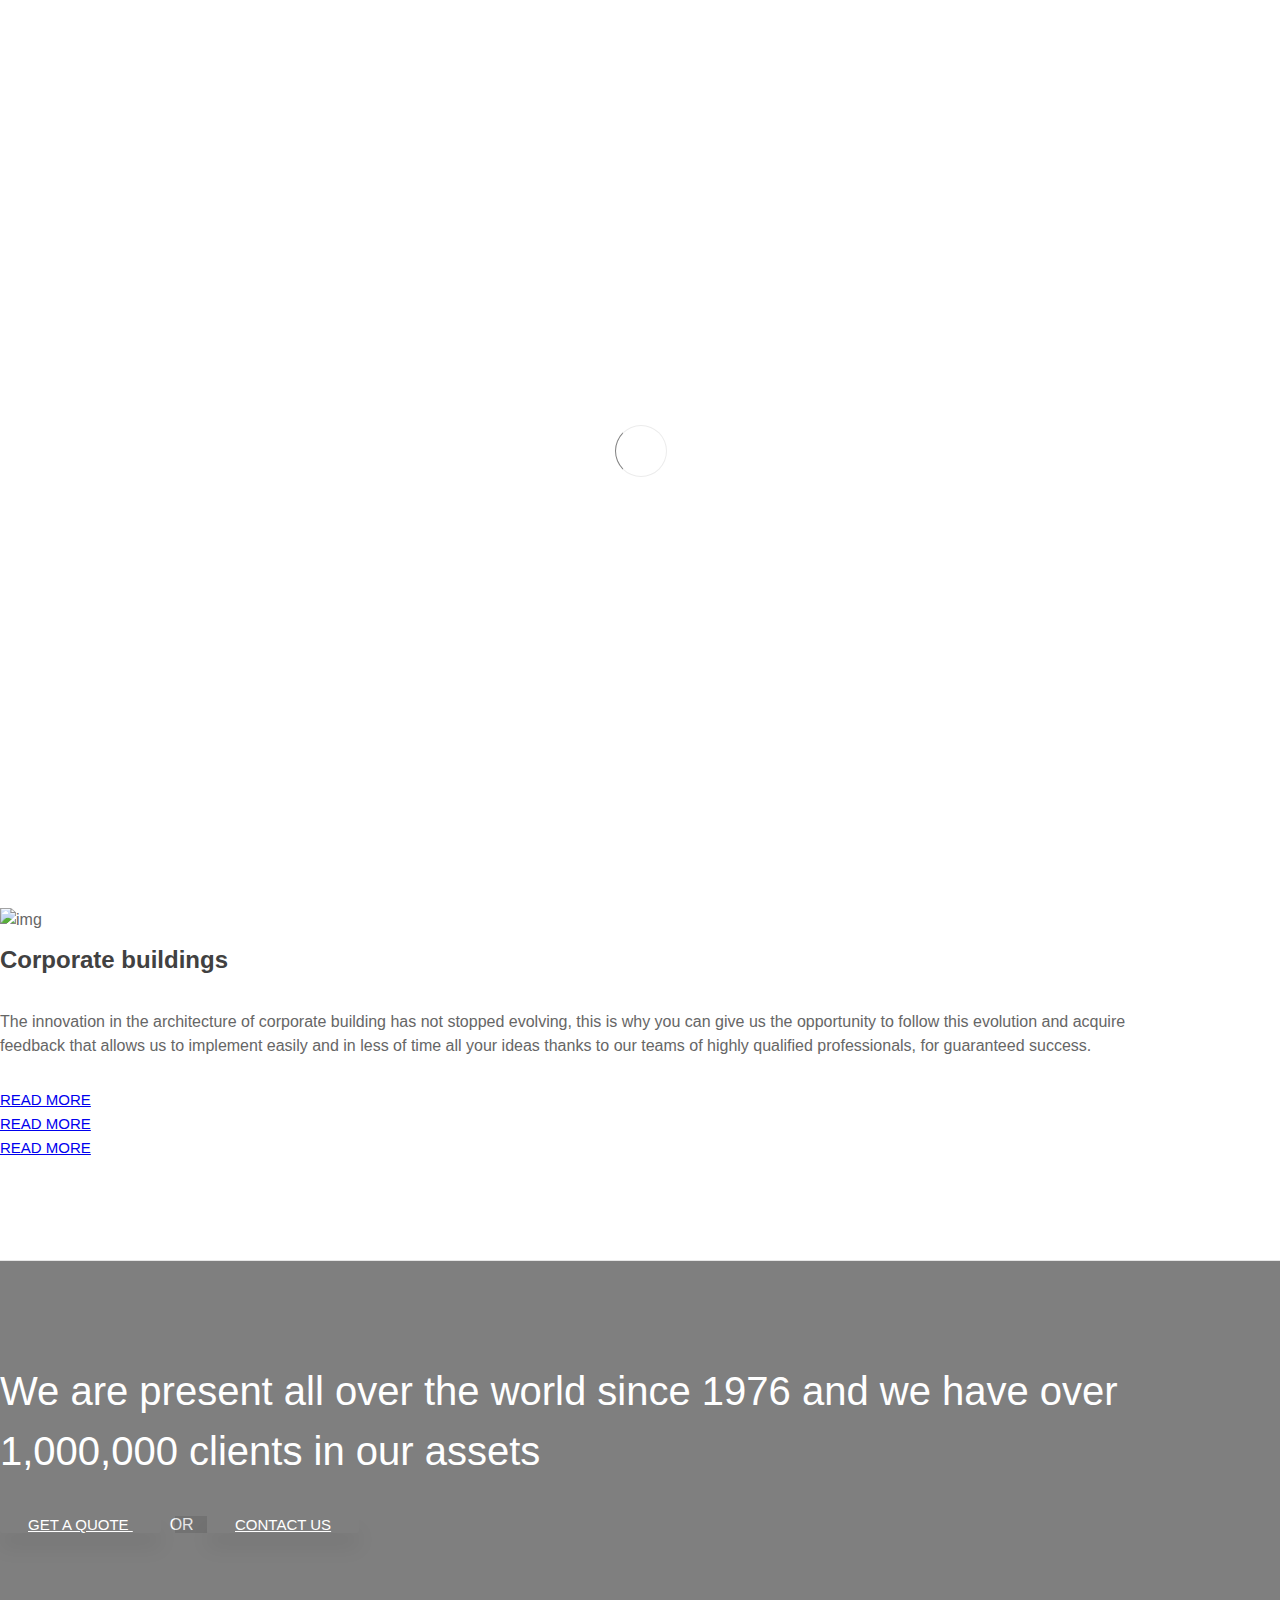
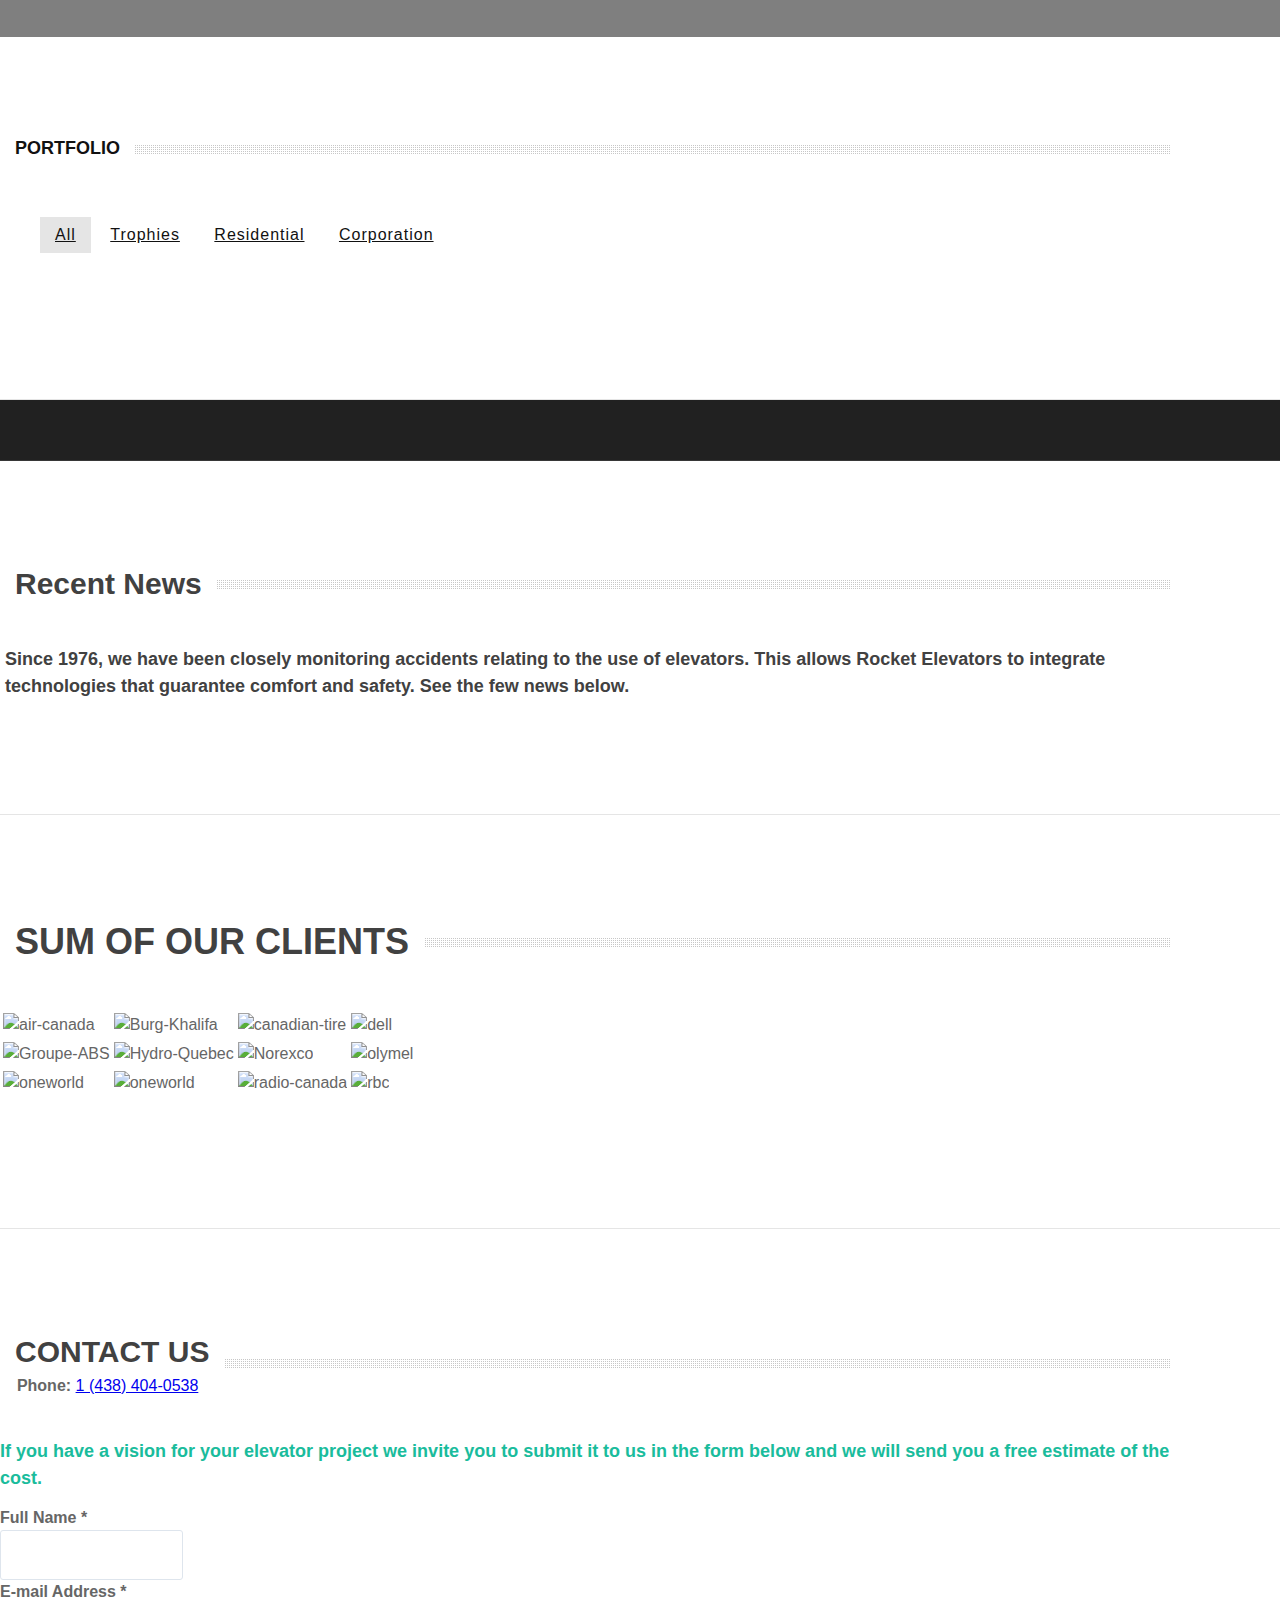
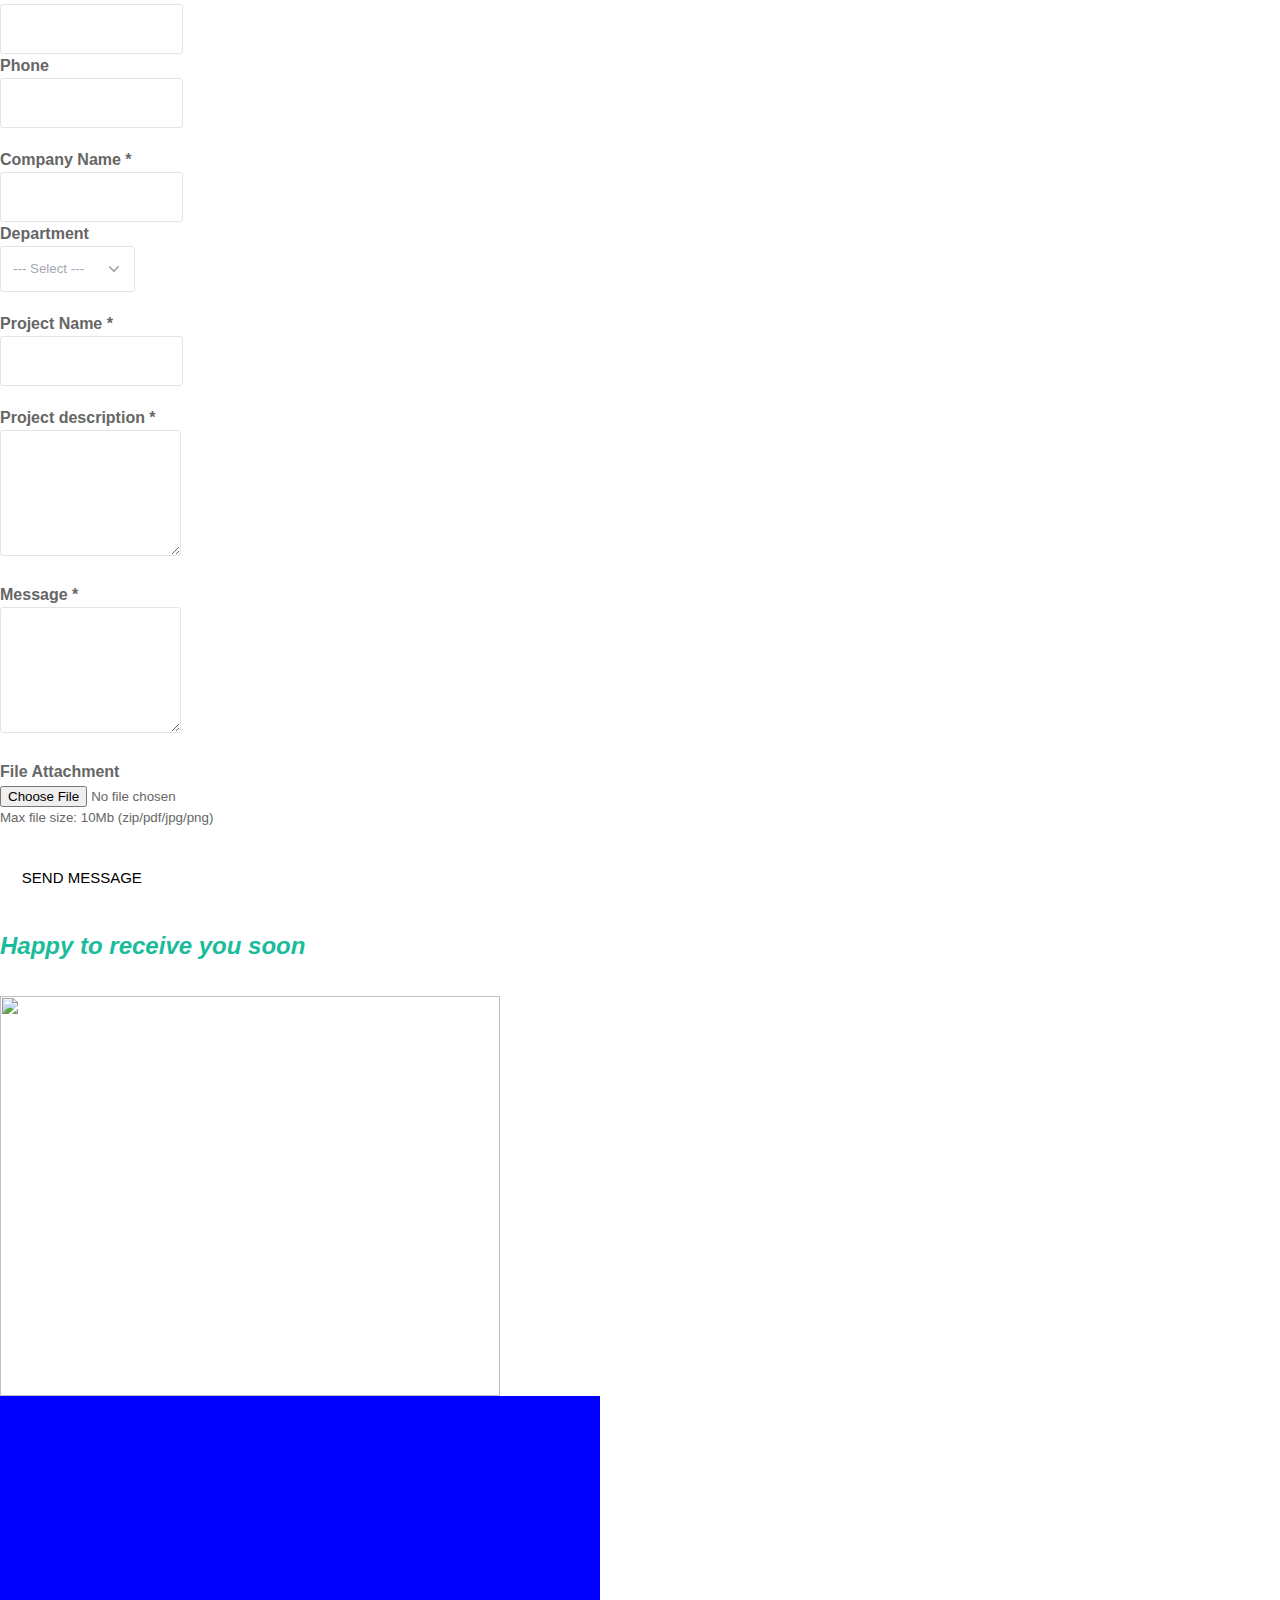
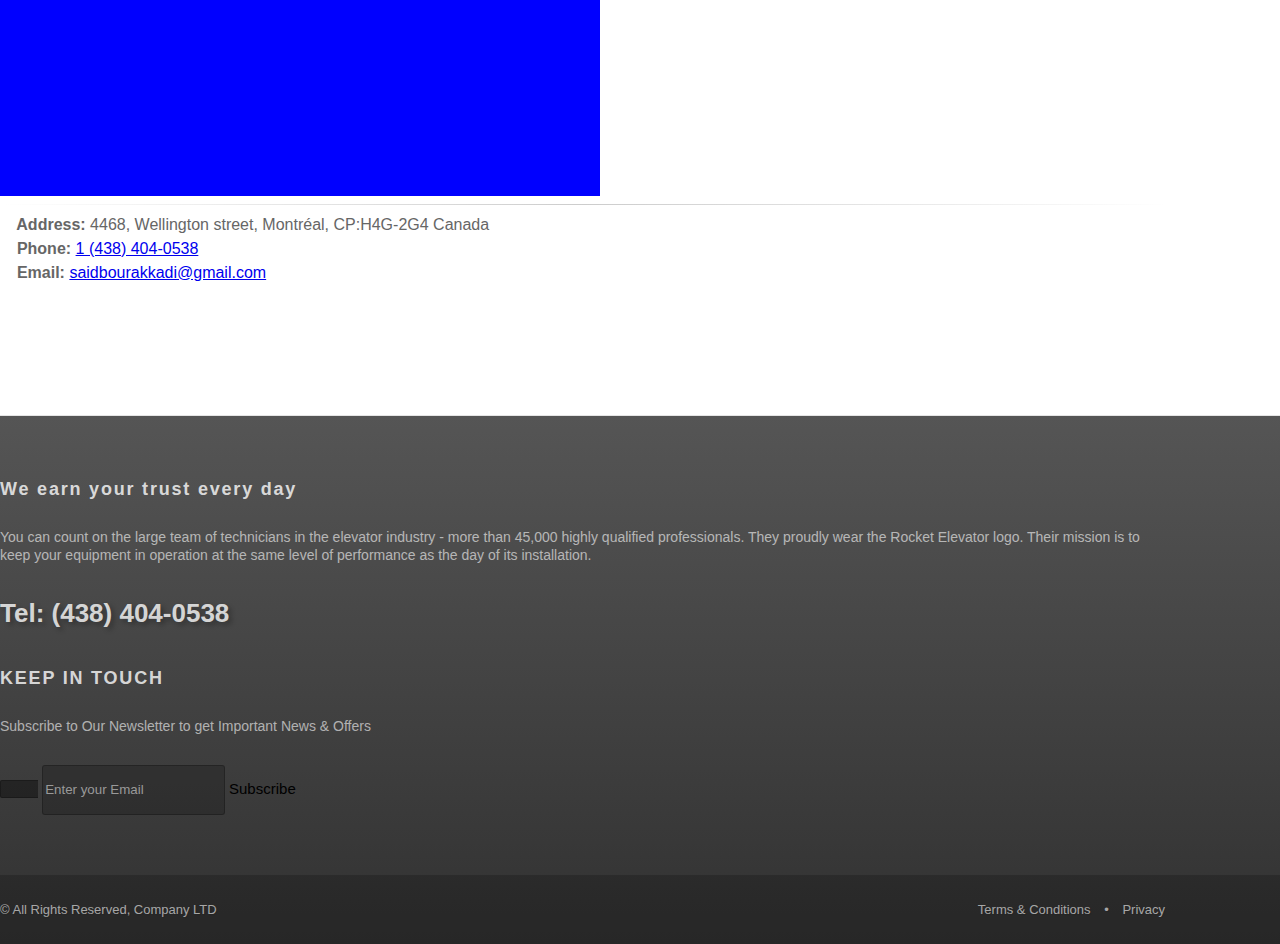
==== commit c28f5359: "css map html vitesse" ====
--- a/index.html
+++ b/index.html
@@ -11,10 +11,10 @@
 		<!--[if IE]><meta http-equiv='X-UA-Compatible' content='IE=edge,chrome=1'><![endif]-->
 
 		<!-- WEB FONTS : use %7C instead of | (pipe) -->
-		<link href="https://fonts.googleapis.com/css?family=Roboto:100,100i,300,300i,400,400i,500,500i,700,700i,900,900i" rel="stylesheet">
+		<!--<link href="https://fonts.googleapis.com/css?family=Roboto:100,100i,300,300i,400,400i,500,500i,700,700i,900,900i" rel="stylesheet">-->
 		
 		
-		<link href="https://fonts.googleapis.com/css?family=Open+Sans:300,400,400%7CRaleway:300,400,500,400,700%7CLato:300,400,400italic,400,700" rel="stylesheet" type="text/css" />
+		<!--<link href="https://fonts.googleapis.com/css?family=Open+Sans:300,400,400%7CRaleway:300,400,500,400,700%7CLato:300,400,400italic,400,700" rel="stylesheet" type="text/css" />-->
 		
 		
 		<!-- CORE CSS -->
@@ -204,12 +204,12 @@
 					<ul class="hide">
 
 						<!-- SLIDE  -->
-						<li data-transition="parallaxtobottom" data-slotamount="7" data-masterspeed="600"  data-saveperformance="off"  data-title="Our" mission data-delay="7000">
+						<li data-transition="parallaxtobottom" data-slotamount="7" data-masterspeed="1000"  data-saveperformance="off"  data-title="Our" mission data-delay="6000">
 							<!-- MAIN IMAGE -->
-							<img src="assets/images/slide/g_reve_ascensseur.jpeg"  alt="cover image"  data-bgposition="center top" data-bgfit="cover" data-bgrepeat="no-repeat">
+							<img src="assets/images/slide/g_reve_ascensseur1.gif"  alt="cover image"  data-bgposition="center top" data-bgfit="cover" data-bgrepeat="no-repeat">
 
 							<div class="tp-caption white_big skewfromleft tp-resizeme"
-								data-delay="7000"
+								
 								data-x="140"
 								data-y="100"
 								data-speed="400"
@@ -287,12 +287,12 @@
 						</li>
 
 						<!-- SLIDE  -->
-						<li data-transition="parallaxtobottom" data-slotamount="7" data-delay="7000" data-masterspeed="400"  data-saveperformance="off"  data-title="Residential">
+						<li data-transition="parallaxtobottom" data-slotamount="7" data-delay="6000" data-masterspeed="1000"  data-saveperformance="off"  data-title="Residential">
 							<!-- MAIN IMAGE -->
-							<img src="assets/images/slide/g_ascensseur_service_residentiel3.jpeg"  alt="cover image"  data-bgposition="center top" data-bgfit="cover" data-bgrepeat="no-repeat">
+							<img src="assets/images/slide/g_ascensseur_service_residentiel31.gif"  alt="cover image"  data-bgposition="center top" data-bgfit="cover" data-bgrepeat="no-repeat">
 
 							<div class="tp-caption white_big skewfromleft tp-resizeme"
-								data-delay="7000"
+								
 								data-x="140"
 								data-y="100"
 								data-speed="400"
@@ -354,14 +354,14 @@
 						</li>
 
 						<!-- SLIDE  -->
-						<li data-transition="parallaxtotop" data-slotamount="7" data-delay="7000" data-masterspeed="300"  data-saveperformance="off" data-title="Corporation">
+						<li data-transition="parallaxtotop" data-slotamount="7" data-delay="6000" data-masterspeed="1000"  data-saveperformance="off" data-title="Corporation">
 							<!-- MAIN IMAGE -->
-							<img src="assets/images/slide/g_ascensseur_service_industriel3.jpeg" alt="cover image"  data-bgposition="center top" data-bgfit="cover" data-bgrepeat="no-repeat">
+							<img src="assets/images/slide/g_ascensseur_service_industriel31.gif" alt="cover image"  data-bgposition="center top" data-bgfit="cover" data-bgrepeat="no-repeat">
 
 							<div class="overlay dark-4"><!-- dark overlay [0 to 9 opacity] --></div>
 
 							<div class="tp-caption font-roboto skewfromleft tp-resizeme"
-							data-delay="7000"
+								
 								data-x="140"
 								data-y="100"
 								data-speed="500"
@@ -536,7 +536,7 @@
 									</figure>
 
 									<div class="item-box-desc">
-										<h3 class="text-center">Residential Escalador 40 years ago</h3>
+										<h3 class="text-center">Residential Escalador 2002</h3>
 										<ul class="list-inline categories m-0 text-center">
 											<li><a href="#">Downtown, Ottawa</a></li>
 										</ul>
@@ -567,7 +567,7 @@
 									</figure>
 
 									<div class="item-box-desc">
-										<h3>Residential Escalador 30 years ago</h3>
+										<h3>Residential Escalador 2005</h3>
 										<ul class="list-inline categories m-0 text-center">
 											<li><a href="#">DownTown, Montreal</a></li>
 										</ul>
@@ -598,7 +598,7 @@
 									</figure>
 
 									<div class="item-box-desc">
-										<h3 class="text-center">Corporate Escalador 25 years ago</h3>
+										<h3 class="text-center">Corporate Escalador 1995</h3>
 										<ul class="list-inline categories m-0 text-center">
 											<li><a href="#">Hydro-Quebec in Montreal, Canada</a></li>
 										</ul>
@@ -660,7 +660,7 @@
 									</figure>
 
 									<div class="item-box-desc">
-										<h3 class="text-center">Corporate Escalador 8 years ago</h3>
+										<h3 class="text-center">Corporate Escalador 2012</h3>
 										<ul class="list-inline categories m-0 text-center">
 											<li><a href="#">Electronics Industry in Changy, China</a></li>
 										</ul>
@@ -784,7 +784,7 @@
 									</figure>
 
 									<div class="item-box-desc">
-										<h3 class="text-center">Residential Escalador 10 years ago</h3>
+										<h3 class="text-center">Residential Escalador 2017</h3>
 										<ul class="list-inline categories m-0 text-center">
 											<li><a href="#">Senior center in New York, USA</a></li>
 										</ul>
@@ -815,7 +815,7 @@
 									</figure>
 
 									<div class="item-box-desc">
-										<h3>Residential Escalador 23 years ago</h3>
+										<h3>Residential Escalador 2015</h3>
 										<ul class="list-inline categories m-0">
 											<li><a href="#">Luxury Residence Quebec, Canada</a></li>
 										</ul>
@@ -1243,8 +1243,8 @@
 							<h3 class="font_2"><span class="color-24 font-size:42px"><em>Happy to receive you soon</em></h3>
 							<img src="assets/images/photos/aboutus_contactus.jpg" width="500px" height="400px">
 
-							<div id="map2" class="h-400 grayscale">
-								<img style="width: 200px; height: 200px;" src="https://www.google.com/maps/search/4468,+Wellington+street,+Montr%C3%A9al,+CP:H4G-2G4+Canada/@45.4594145,-73.5693092,17z">
+							<div id="map2" class="h-400 blue">
+								<iframe src="https://www.google.com/maps/embed?pb=!1m18!1m12!1m3!1d2798.515701212949!2d-73.56930918492816!3d45.45941454178464!2m3!1f0!2f0!3f0!3m2!1i1024!2i768!4f13.1!3m3!1m2!1s0x4cc91067ae856153%3A0x5ba73b190d3e61d2!2s4468%20Rue%20Wellington%2C%20Verdun%2C%20QC%20H4G%202G4!5e0!3m2!1sfr!2sca!4v1591669352458!5m2!1sfr!2sca" width="600" height="400" style="background-color:blue; margin-top:5px solid black" frameborder="2" style="border:2;" allowfullscreen="" aria-hidden="false" tabindex="0"></iframe>
 							</div>
 							
 							<hr />
@@ -1357,6 +1357,6 @@
 		<script src="assets/js/view/demo.revolution_slider.js"></script>
 
 		<!-- PAGELEVEL SCRIPTS -->
-		<script src="assets/js/contact.js"></script>
+		<!--<script src="assets/js/contact.js"></script>-->
 	</body>
 </html>
--- a/assets/plugins/slider.revolution/css/extralayers.css
+++ b/assets/plugins/slider.revolution/css/extralayers.css
@@ -0,0 +1,1390 @@
+
+
+/**********************************************************
+***********************************************************
+***********************************************************
+
+
+
+   SOME MORE LAYER EXAMPLES, USE ONLY WHICH YOU NEED,
+   TO SAVE LOAD TIME 
+
+
+
+***********************************************************
+***********************************************************
+***********************************************************/
+
+
+
+
+
+.tp-caption.medium_grey {
+position:absolute;
+color:#fff;
+text-shadow:0px 2px 5px rgba(0, 0, 0, 0.5);
+font-weight:700;
+font-size:20px;
+line-height:20px;
+font-family:Arial;
+padding:2px 4px;
+margin:0px;
+border-width:0px;
+border-style:none;
+background-color:#888;
+white-space:nowrap;
+}
+
+.tp-caption.small_text {
+position:absolute;
+color:#fff;
+text-shadow:0px 2px 5px rgba(0, 0, 0, 0.5);
+font-weight:700;
+font-size:14px;
+line-height:20px;
+font-family:Arial;
+margin:0px;
+border-width:0px;
+border-style:none;
+white-space:nowrap;
+}
+
+.tp-caption.medium_text {
+position:absolute;
+color:#fff;
+text-shadow:0px 2px 5px rgba(0, 0, 0, 0.5);
+font-weight:700;
+font-size:20px;
+line-height:20px;
+font-family:Arial;
+margin:0px;
+border-width:0px;
+border-style:none;
+white-space:nowrap;
+}
+
+.tp-caption.large_text {
+position:absolute;
+color:#fff;
+text-shadow:0px 2px 5px rgba(0, 0, 0, 0.5);
+font-weight:700;
+font-size:40px;
+line-height:40px;
+font-family:Arial;
+margin:0px;
+border-width:0px;
+border-style:none;
+white-space:nowrap;
+}
+
+.tp-caption.very_large_text {
+position:absolute;
+color:#fff;
+text-shadow:0px 2px 5px rgba(0, 0, 0, 0.5);
+font-weight:700;
+font-size:60px;
+line-height:60px;
+font-family:Arial;
+margin:0px;
+border-width:0px;
+border-style:none;
+white-space:nowrap;
+letter-spacing:-2px;
+}
+
+.tp-caption.very_big_white {
+position:absolute;
+color:#fff;
+text-shadow:none;
+font-weight:800;
+font-size:60px;
+line-height:60px;
+font-family:Arial;
+margin:0px;
+border-width:0px;
+border-style:none;
+white-space:nowrap;
+padding:0px 4px;
+padding-top:1px;
+background-color:#000;
+}
+
+.tp-caption.very_big_black {
+position:absolute;
+color:#000;
+text-shadow:none;
+font-weight:700;
+font-size:60px;
+line-height:60px;
+font-family:Arial;
+margin:0px;
+border-width:0px;
+border-style:none;
+white-space:nowrap;
+padding:0px 4px;
+padding-top:1px;
+background-color:#fff;
+}
+
+.tp-caption.modern_medium_fat {
+position:absolute;
+color:#000;
+text-shadow:none;
+font-weight:800;
+font-size:24px;
+line-height:20px;
+font-family:"Open Sans", sans-serif;
+margin:0px;
+border-width:0px;
+border-style:none;
+white-space:nowrap;
+}
+
+.tp-caption.modern_medium_fat_white {
+position:absolute;
+color:#fff;
+text-shadow:none;
+font-weight:800;
+font-size:24px;
+line-height:20px;
+font-family:"Open Sans", sans-serif;
+margin:0px;
+border-width:0px;
+border-style:none;
+white-space:nowrap;
+}
+
+.tp-caption.modern_medium_light {
+position:absolute;
+color:#000;
+text-shadow:none;
+font-weight:300;
+font-size:24px;
+line-height:20px;
+font-family:"Open Sans", sans-serif;
+margin:0px;
+border-width:0px;
+border-style:none;
+white-space:nowrap;
+}
+
+.tp-caption.modern_big_bluebg {
+position:absolute;
+color:#fff;
+text-shadow:none;
+font-weight:800;
+font-size:30px;
+line-height:36px;
+font-family:"Open Sans", sans-serif;
+padding:3px 10px;
+margin:0px;
+border-width:0px;
+border-style:none;
+background-color:#4e5b6c;
+letter-spacing:0;
+}
+
+.tp-caption.modern_big_redbg {
+position:absolute;
+color:#fff;
+text-shadow:none;
+font-weight:300;
+font-size:30px;
+line-height:36px;
+font-family:"Open Sans", sans-serif;
+padding:3px 10px;
+padding-top:1px;
+margin:0px;
+border-width:0px;
+border-style:none;
+background-color:#de543e;
+letter-spacing:0;
+}
+
+.tp-caption.modern_small_text_dark {
+position:absolute;
+color:#555;
+text-shadow:none;
+font-size:14px;
+line-height:22px;
+font-family:Arial;
+margin:0px;
+border-width:0px;
+border-style:none;
+white-space:nowrap;
+}
+
+.tp-caption.boxshadow {
+-moz-box-shadow:0px 0px 20px rgba(0, 0, 0, 0.5);
+-webkit-box-shadow:0px 0px 20px rgba(0, 0, 0, 0.5);
+box-shadow:0px 0px 20px rgba(0, 0, 0, 0.5);
+}
+
+.tp-caption.black {
+color:#000;
+text-shadow:none;
+}
+
+.tp-caption.noshadow {
+text-shadow:none;
+}
+
+.tp-caption.thinheadline_dark {
+position:absolute;
+color:rgba(0,0,0,0.85);
+text-shadow:none;
+font-weight:300;
+font-size:30px;
+line-height:30px;
+font-family:"Open Sans";
+background-color:transparent;
+}
+
+.tp-caption.thintext_dark {
+position:absolute;
+color:rgba(0,0,0,0.85);
+text-shadow:none;
+font-weight:300;
+font-size:16px;
+line-height:26px;
+font-family:"Open Sans";
+background-color:transparent;
+}
+
+.tp-caption.largeblackbg {
+position:absolute;
+color:#fff;
+text-shadow:none;
+font-weight:300;
+font-size:50px;
+line-height:70px;
+font-family:"Open Sans";
+background-color:#000;
+padding:0px 20px;
+-webkit-border-radius:0px;
+-moz-border-radius:0px;
+border-radius:0px;
+}
+
+.tp-caption.largepinkbg {
+position:absolute;
+color:#fff;
+text-shadow:none;
+font-weight:300;
+font-size:50px;
+line-height:70px;
+font-family:"Open Sans";
+background-color:#db4360;
+padding:0px 20px;
+-webkit-border-radius:0px;
+-moz-border-radius:0px;
+border-radius:0px;
+}
+
+.tp-caption.largewhitebg {
+position:absolute;
+color:#000;
+text-shadow:none;
+font-weight:300;
+font-size:50px;
+line-height:70px;
+font-family:"Open Sans";
+background-color:#fff;
+padding:0px 20px;
+-webkit-border-radius:0px;
+-moz-border-radius:0px;
+border-radius:0px;
+}
+
+.tp-caption.largegreenbg {
+position:absolute;
+color:#fff;
+text-shadow:none;
+font-weight:300;
+font-size:50px;
+line-height:70px;
+font-family:"Open Sans";
+background-color:#67ae73;
+padding:0px 20px;
+-webkit-border-radius:0px;
+-moz-border-radius:0px;
+border-radius:0px;
+}
+
+.tp-caption.excerpt {
+font-size:36px;
+line-height:36px;
+font-weight:700;
+font-family:Arial;
+color:#ffffff;
+text-decoration:none;
+background-color:rgba(0, 0, 0, 1);
+text-shadow:none;
+margin:0px;
+letter-spacing:-1.5px;
+padding:1px 4px 0px 4px;
+width:150px;
+white-space:normal !important;
+height:auto;
+border-width:0px;
+border-color:rgb(255, 255, 255);
+border-style:none;
+}
+
+.tp-caption.large_bold_grey {
+font-size:60px;
+line-height:60px;
+font-weight:800;
+font-family:"Open Sans";
+color:rgb(102, 102, 102);
+text-decoration:none;
+background-color:transparent;
+text-shadow:none;
+margin:0px;
+padding:1px 4px 0px;
+border-width:0px;
+border-color:rgb(255, 214, 88);
+border-style:none;
+}
+
+.tp-caption.medium_thin_grey {
+font-size:34px;
+line-height:30px;
+font-weight:300;
+font-family:"Open Sans";
+color:rgb(102, 102, 102);
+text-decoration:none;
+background-color:transparent;
+padding:1px 4px 0px;
+text-shadow:none;
+margin:0px;
+border-width:0px;
+border-color:rgb(255, 214, 88);
+border-style:none;
+}
+
+.tp-caption.small_thin_grey {
+font-size:18px;
+line-height:26px;
+font-weight:300;
+font-family:"Open Sans";
+color:rgb(117, 117, 117);
+text-decoration:none;
+background-color:transparent;
+padding:1px 4px 0px;
+text-shadow:none;
+margin:0px;
+border-width:0px;
+border-color:rgb(255, 214, 88);
+border-style:none;
+}
+
+.tp-caption.lightgrey_divider {
+text-decoration:none;
+background-color:rgba(235, 235, 235, 1);
+width:370px;
+height:3px;
+background-position:initial initial;
+background-repeat:initial initial;
+border-width:0px;
+border-color:rgb(34, 34, 34);
+border-style:none;
+}
+
+.tp-caption.large_bold_darkblue {
+font-size:58px;
+line-height:60px;
+font-weight:800;
+font-family:"Open Sans";
+color:rgb(52, 73, 94);
+text-decoration:none;
+background-color:transparent;
+border-width:0px;
+border-color:rgb(255, 214, 88);
+border-style:none;
+}
+
+.tp-caption.medium_bg_darkblue {
+font-size:20px;
+line-height:20px;
+font-weight:800;
+font-family:"Open Sans";
+color:rgb(255, 255, 255);
+text-decoration:none;
+background-color:rgb(52, 73, 94);
+padding:10px;
+border-width:0px;
+border-color:rgb(255, 214, 88);
+border-style:none;
+}
+
+.tp-caption.medium_bold_red {
+font-size:24px;
+line-height:30px;
+font-weight:800;
+font-family:"Open Sans";
+color:rgb(227, 58, 12);
+text-decoration:none;
+background-color:transparent;
+padding:0px;
+border-width:0px;
+border-color:rgb(255, 214, 88);
+border-style:none;
+}
+
+.tp-caption.medium_light_red {
+font-size:21px;
+line-height:26px;
+font-weight:300;
+font-family:"Open Sans";
+color:rgb(227, 58, 12);
+text-decoration:none;
+background-color:transparent;
+padding:0px;
+border-width:0px;
+border-color:rgb(255, 214, 88);
+border-style:none;
+}
+
+.tp-caption.medium_bg_red {
+font-size:20px;
+line-height:20px;
+font-weight:800;
+font-family:"Open Sans";
+color:rgb(255, 255, 255);
+text-decoration:none;
+background-color:rgb(227, 58, 12);
+padding:10px;
+border-width:0px;
+border-color:rgb(255, 214, 88);
+border-style:none;
+}
+
+.tp-caption.medium_bold_orange {
+font-size:24px;
+line-height:30px;
+font-weight:800;
+font-family:"Open Sans";
+color:rgb(243, 156, 18);
+text-decoration:none;
+background-color:transparent;
+border-width:0px;
+border-color:rgb(255, 214, 88);
+border-style:none;
+}
+
+.tp-caption.medium_bg_orange {
+font-size:20px;
+line-height:20px;
+font-weight:800;
+font-family:"Open Sans";
+color:rgb(255, 255, 255);
+text-decoration:none;
+background-color:rgb(243, 156, 18);
+padding:10px;
+border-width:0px;
+border-color:rgb(255, 214, 88);
+border-style:none;
+}
+
+.tp-caption.grassfloor {
+text-decoration:none;
+background-color:rgba(160, 179, 151, 1);
+width:4000px;
+height:150px;
+border-width:0px;
+border-color:rgb(34, 34, 34);
+border-style:none;
+}
+
+.tp-caption.large_bold_white {
+font-size:58px;
+line-height:60px;
+font-weight:800;
+font-family:"Open Sans";
+color:rgb(255, 255, 255);
+text-decoration:none;
+background-color:transparent;
+border-width:0px;
+border-color:rgb(255, 214, 88);
+border-style:none;
+}
+
+.tp-caption.medium_light_white {
+font-size:30px;
+line-height:36px;
+font-weight:300;
+font-family:"Open Sans";
+color:rgb(255, 255, 255);
+text-decoration:none;
+background-color:transparent;
+padding:0px;
+border-width:0px;
+border-color:rgb(255, 214, 88);
+border-style:none;
+}
+
+.tp-caption.mediumlarge_light_white {
+font-size:34px;
+line-height:40px;
+font-weight:300;
+font-family:"Open Sans";
+color:rgb(255, 255, 255);
+text-decoration:none;
+background-color:transparent;
+padding:0px;
+border-width:0px;
+border-color:rgb(255, 214, 88);
+border-style:none;
+}
+
+.tp-caption.mediumlarge_light_white_center {
+font-size:34px;
+line-height:40px;
+font-weight:300;
+font-family:"Open Sans";
+color:#ffffff;
+text-decoration:none;
+background-color:transparent;
+padding:0px 0px 0px 0px;
+text-align:center;
+border-width:0px;
+border-color:rgb(255, 214, 88);
+border-style:none;
+}
+
+.tp-caption.medium_bg_asbestos {
+font-size:20px;
+line-height:20px;
+font-weight:800;
+font-family:"Open Sans";
+color:rgb(255, 255, 255);
+text-decoration:none;
+background-color:rgb(127, 140, 141);
+padding:10px;
+border-width:0px;
+border-color:rgb(255, 214, 88);
+border-style:none;
+}
+
+.tp-caption.medium_light_black {
+font-size:30px;
+line-height:36px;
+font-weight:300;
+font-family:"Open Sans";
+color:rgb(0, 0, 0);
+text-decoration:none;
+background-color:transparent;
+padding:0px;
+border-width:0px;
+border-color:rgb(255, 214, 88);
+border-style:none;
+}
+
+.tp-caption.large_bold_black {
+font-size:58px;
+line-height:60px;
+font-weight:800;
+font-family:"Open Sans";
+color:rgb(0, 0, 0);
+text-decoration:none;
+background-color:transparent;
+border-width:0px;
+border-color:rgb(255, 214, 88);
+border-style:none;
+}
+
+.tp-caption.mediumlarge_light_darkblue {
+font-size:34px;
+line-height:40px;
+font-weight:300;
+font-family:"Open Sans";
+color:rgb(52, 73, 94);
+text-decoration:none;
+background-color:transparent;
+padding:0px;
+border-width:0px;
+border-color:rgb(255, 214, 88);
+border-style:none;
+}
+
+.tp-caption.small_light_white {
+font-size:17px;
+line-height:28px;
+font-weight:300;
+font-family:"Open Sans";
+color:rgb(255, 255, 255);
+text-decoration:none;
+background-color:transparent;
+padding:0px;
+border-width:0px;
+border-color:rgb(255, 214, 88);
+border-style:none;
+}
+
+.tp-caption.roundedimage {
+border-width:0px;
+border-color:rgb(34, 34, 34);
+border-style:none;
+}
+
+.tp-caption.large_bg_black {
+font-size:40px;
+line-height:40px;
+font-weight:800;
+font-family:"Open Sans";
+color:rgb(255, 255, 255);
+text-decoration:none;
+background-color:rgb(0, 0, 0);
+padding:10px 20px 15px;
+border-width:0px;
+border-color:rgb(255, 214, 88);
+border-style:none;
+}
+
+.tp-caption.mediumwhitebg {
+font-size:30px;
+line-height:30px;
+font-weight:300;
+font-family:"Open Sans";
+color:rgb(0, 0, 0);
+text-decoration:none;
+background-color:rgb(255, 255, 255);
+padding:5px 15px 10px;
+text-shadow:none;
+border-width:0px;
+border-color:rgb(0, 0, 0);
+border-style:none;
+}
+
+.tp-caption.large_bold_white_25 {
+font-size:55px;
+line-height:65px;
+font-weight:700;
+font-family:"Open Sans";
+color:#fff;
+text-decoration:none;
+background-color:transparent;
+text-align:center;
+text-shadow:#000 0px 5px 10px;
+border-width:0px;
+border-color:rgb(255, 255, 255);
+border-style:none;
+}
+
+.tp-caption.medium_text_shadow {
+font-size:25px;
+line-height:25px;
+font-weight:600;
+font-family:"Open Sans";
+color:#fff;
+text-decoration:none;
+background-color:transparent;
+text-align:center;
+text-shadow:#000 0px 5px 10px;
+border-width:0px;
+border-color:rgb(255, 255, 255);
+border-style:none;
+}
+
+.tp-caption.black_heavy_60 {
+font-size:60px;
+line-height:60px;
+font-weight:900;
+font-family:Raleway;
+color:rgb(0, 0, 0);
+text-decoration:none;
+background-color:transparent;
+text-shadow:none;
+border-width:0px;
+border-color:rgb(0, 0, 0);
+border-style:none;
+}
+
+.tp-caption.white_heavy_40 {
+font-size:40px;
+line-height:40px;
+font-weight:900;
+font-family:Raleway;
+color:rgb(255, 255, 255);
+text-decoration:none;
+background-color:transparent;
+text-shadow:none;
+border-width:0px;
+border-color:rgb(0, 0, 0);
+border-style:none;
+}
+
+.tp-caption.grey_heavy_72 {
+font-size:72px;
+line-height:72px;
+font-weight:900;
+font-family:Raleway;
+color:rgb(213, 210, 210);
+text-decoration:none;
+background-color:transparent;
+text-shadow:none;
+border-width:0px;
+border-color:rgb(0, 0, 0);
+border-style:none;
+}
+
+.tp-caption.grey_regular_18 {
+font-size:18px;
+line-height:26px;
+font-family:"Open Sans";
+color:rgb(119, 119, 119);
+text-decoration:none;
+background-color:transparent;
+text-shadow:none;
+border-width:0px;
+border-color:rgb(0, 0, 0);
+border-style:none;
+}
+
+.tp-caption.black_thin_34 {
+font-size:35px;
+line-height:35px;
+font-weight:100;
+font-family:Raleway;
+color:rgb(0, 0, 0);
+text-decoration:none;
+background-color:transparent;
+text-shadow:none;
+border-width:0px;
+border-color:rgb(0, 0, 0);
+border-style:none;
+}
+
+.tp-caption.arrowicon {
+line-height:1px;
+border-width:0px;
+border-color:rgb(34, 34, 34);
+border-style:none;
+}
+
+.tp-caption.light_heavy_60 {
+font-size:60px;
+line-height:60px;
+font-weight:900;
+font-family:Raleway;
+color:rgb(255, 255, 255);
+text-decoration:none;
+background-color:transparent;
+text-shadow:none;
+border-width:0px;
+border-color:rgb(0, 0, 0);
+border-style:none;
+}
+
+.tp-caption.black_bold_40 {
+font-size:40px;
+line-height:40px;
+font-weight:800;
+font-family:Raleway;
+color:rgb(0, 0, 0);
+text-decoration:none;
+background-color:transparent;
+text-shadow:none;
+border-width:0px;
+border-color:rgb(0, 0, 0);
+border-style:none;
+}
+
+.tp-caption.light_heavy_70 {
+font-size:70px;
+line-height:70px;
+font-weight:900;
+font-family:Raleway;
+color:rgb(255, 255, 255);
+text-decoration:none;
+background-color:transparent;
+text-shadow:none;
+border-width:0px;
+border-color:rgb(0, 0, 0);
+border-style:none;
+}
+
+.tp-caption.black_heavy_70 {
+font-size:70px;
+line-height:70px;
+font-weight:900;
+font-family:Raleway;
+color:rgb(0, 0, 0);
+text-decoration:none;
+background-color:transparent;
+text-shadow:none;
+border-width:0px;
+border-color:rgb(0, 0, 0);
+border-style:none;
+}
+
+.tp-caption.black_bold_bg_20 {
+font-size:20px;
+line-height:20px;
+font-weight:900;
+font-family:Raleway;
+color:rgb(255, 255, 255);
+text-decoration:none;
+background-color:rgb(0, 0, 0);
+padding:5px 8px;
+text-shadow:none;
+border-width:0px;
+border-color:rgb(0, 0, 0);
+border-style:none;
+}
+
+.tp-caption.greenbox30 {
+line-height:30px;
+text-decoration:none;
+background-color:rgb(134, 181, 103);
+padding:0px 14px;
+border-width:0px;
+border-color:rgb(34, 34, 34);
+border-style:none;
+}
+
+.tp-caption.blue_heavy_60 {
+font-size:60px;
+line-height:60px;
+font-weight:900;
+font-family:Raleway;
+color:rgb(255, 255, 255);
+text-decoration:none;
+background-color:rgb(49, 165, 203);
+padding:3px 10px;
+text-shadow:none;
+border-width:0px;
+border-color:rgb(0, 0, 0);
+border-style:none;
+}
+
+.tp-caption.green_bold_bg_20 {
+font-size:20px;
+line-height:20px;
+font-weight:900;
+font-family:Raleway;
+color:rgb(255, 255, 255);
+text-decoration:none;
+background-color:rgb(134, 181, 103);
+padding:5px 8px;
+text-shadow:none;
+border-width:0px;
+border-color:rgb(0, 0, 0);
+border-style:none;
+}
+
+.tp-caption.whitecircle_600px {
+line-height:1px;
+width:800px;
+height:800px;
+text-decoration:none;
+background:linear-gradient(to bottom,  rgba(238,238,238,1) 0%,rgba(255,255,255,1) 100%);
+filter:progid;
+background-color:transparent;
+border-radius:400px 400px 400px 400px;
+border-width:0px;
+border-color:rgb(34, 34, 34);
+border-style:none;
+}
+
+.tp-caption.fullrounded {
+border-radius:400px 400px 400px 400px;
+border-width:0px;
+border-color:rgb(34, 34, 34);
+border-style:none;
+}
+
+.tp-caption.light_heavy_40 {
+font-size:40px;
+line-height:40px;
+font-weight:900;
+font-family:Raleway;
+color:rgb(255, 255, 255);
+text-decoration:none;
+background-color:transparent;
+text-shadow:none;
+border-width:0px;
+border-color:rgb(0, 0, 0);
+border-style:none;
+}
+
+.tp-caption.white_thin_34 {
+font-size:35px;
+line-height:35px;
+font-weight:200;
+font-family:Raleway;
+color:rgb(255, 255, 255);
+text-decoration:none;
+background-color:transparent;
+text-shadow:none;
+border-width:0px;
+border-color:rgb(0, 0, 0);
+border-style:none;
+}
+
+.tp-caption.fullbg_gradient {
+width:100%;
+height:100%;
+text-decoration:none;
+background-color:#490202;
+border-width:0px;
+border-color:rgb(0, 0, 0);
+border-style:none;
+}
+
+.tp-caption.light_medium_30 {
+font-size:30px;
+line-height:40px;
+font-weight:700;
+font-family:Raleway;
+color:rgb(255, 255, 255);
+text-decoration:none;
+background-color:transparent;
+text-shadow:none;
+border-width:0px;
+border-color:rgb(0, 0, 0);
+border-style:none;
+}
+
+.tp-caption.red_bold_bg_20 {
+font-size:20px;
+line-height:20px;
+font-weight:900;
+font-family:Raleway;
+color:rgb(255, 255, 255);
+text-decoration:none;
+background-color:rgb(224, 51, 0);
+padding:5px 8px;
+text-shadow:none;
+border-width:0px;
+border-color:rgb(0, 0, 0);
+border-style:none;
+}
+
+.tp-caption.blue_bold_bg_20 {
+font-size:20px;
+line-height:20px;
+font-weight:900;
+font-family:Raleway;
+color:rgb(255, 255, 255);
+text-decoration:none;
+background-color:rgb(53, 152, 220);
+padding:5px 8px;
+text-shadow:none;
+border-width:0px;
+border-color:rgb(0, 0, 0);
+border-style:none;
+}
+
+.tp-caption.white_bold_bg_20 {
+font-size:20px;
+line-height:20px;
+font-weight:900;
+font-family:Raleway;
+color:rgb(0, 0, 0);
+text-decoration:none;
+background-color:rgb(255, 255, 255);
+padding:5px 8px;
+text-shadow:none;
+border-width:0px;
+border-color:rgb(0, 0, 0);
+border-style:none;
+}
+
+.tp-caption.white_heavy_70 {
+font-size:70px;
+line-height:70px;
+font-weight:900;
+font-family:Raleway;
+color:rgb(255, 255, 255);
+text-decoration:none;
+background-color:transparent;
+text-shadow:none;
+border-width:0px;
+border-color:rgb(0, 0, 0);
+border-style:none;
+}
+
+.tp-caption.light_heavy_70_shadowed {
+font-size:70px;
+line-height:70px;
+font-weight:900;
+font-family:Raleway;
+color:#ffffff;
+text-decoration:none;
+background-color:transparent;
+text-shadow:0px 0px 7px rgba(0, 0, 0, 0.25);
+border-width:0px;
+border-color:rgb(0, 0, 0);
+border-style:none;
+}
+
+.tp-caption.light_medium_30_shadowed {
+font-size:30px;
+line-height:40px;
+font-weight:700;
+font-family:Raleway;
+color:#ffffff;
+text-decoration:none;
+background-color:transparent;
+text-shadow:0px 0px 7px rgba(0, 0, 0, 0.25);
+border-width:0px;
+border-color:rgb(0, 0, 0);
+border-style:none;
+}
+
+.tp-caption.blackwide_heavy {
+font-size:70px;
+line-height:70px;
+font-weight:800;
+font-family:"Open Sans";
+color:rgb(255, 255, 255);
+text-decoration:none;
+background-color:rgb(0, 0, 0);
+padding:5px 20px;
+text-shadow:rgba(0, 0, 0, 0.14902) 0px 0px 7px;
+border-width:0px;
+border-color:rgb(0, 0, 0);
+border-style:none;
+}
+
+.tp-caption.bignumbers_white {
+color:#ffffff;
+background-color:rgba(0, 0, 0, 0);
+font-size:84px;
+line-height:84px;
+font-weight:800;
+font-family:Raleway;
+text-decoration:none;
+padding:0px 0px 0px 0px;
+text-shadow:rgba(0, 0, 0, 0.247059) 0px 0px 7px;
+border-width:0px;
+border-color:rgb(255, 255, 255);
+border-style:none solid none none;
+}
+
+.tp-caption.whiteline_long {
+line-height:1px;
+min-width:660px;
+background-color:transparent;
+text-decoration:none;
+border-width:2px 0px 0px 0px;
+border-color:rgb(255, 255, 255) rgb(34, 34, 34) rgb(34, 34, 34) rgb(34, 34, 34);
+border-style:solid none none none;
+}
+
+.tp-caption.light_medium_20_shadowed {
+font-size:20px;
+line-height:30px;
+font-weight:700;
+font-family:Raleway;
+color:#ffffff;
+text-decoration:none;
+background-color:transparent;
+text-shadow:0px 0px 7px rgba(0, 0, 0, 0.25);
+border-width:0px;
+border-color:rgb(0, 0, 0);
+border-style:none;
+}
+
+.tp-caption.fullgradient_overlay {
+background:linear-gradient(to bottom,  rgba(0,0,0,0) 0%,rgba(0,0,0,0.5) 100%);
+filter:progid;
+width:100%;
+height:100%;
+border-width:0px;
+border-color:rgb(34, 34, 34);
+border-style:none;
+}
+
+.tp-caption.light_medium_20 {
+font-size:20px;
+line-height:30px;
+font-weight:700;
+font-family:Raleway;
+color:#ffffff;
+text-decoration:none;
+background-color:transparent;
+border-width:0px;
+border-color:rgb(0, 0, 0);
+border-style:none;
+}
+
+.tp-caption.reddishbg_heavy_70 {
+font-size:70px;
+line-height:70px;
+font-weight:900;
+font-family:Raleway;
+color:rgb(255, 255, 255);
+text-decoration:none;
+background-color:rgba(100, 1, 24, 0.8);
+padding:50px;
+text-shadow:none;
+border-width:0px;
+border-color:rgb(0, 0, 0);
+border-style:none;
+}
+
+.tp-caption.borderbox_725x130 {
+min-width:725px;
+min-height:130px;
+background-color:transparent;
+text-decoration:none;
+border-width:2px;
+border-color:rgb(255, 255, 255);
+border-style:solid;
+}
+
+.tp-caption.light_heavy_34 {
+font-size:34px;
+line-height:34px;
+font-weight:900;
+font-family:Raleway;
+color:rgb(255, 255, 255);
+text-decoration:none;
+background-color:transparent;
+text-shadow:none;
+border-width:0px;
+border-color:rgb(0, 0, 0);
+border-style:none;
+}
+
+.tp-caption.black_thin_30 {
+font-size:30px;
+line-height:30px;
+font-weight:100;
+font-family:Raleway;
+color:rgb(0, 0, 0);
+text-decoration:none;
+background-color:transparent;
+text-shadow:none;
+border-width:0px;
+border-color:rgb(0, 0, 0);
+border-style:none;
+}
+
+.tp-caption.black_thin_whitebg_30 {
+font-size:30px;
+line-height:30px;
+font-weight:300;
+font-family:Raleway;
+color:rgb(0, 0, 0);
+text-decoration:none;
+background-color:rgb(255, 255, 255);
+padding:5px 10px;
+text-shadow:none;
+border-width:0px;
+border-color:rgb(0, 0, 0);
+border-style:none;
+}
+
+.tp-caption.white_heavy_60 {
+font-size:60px;
+line-height:60px;
+font-weight:900;
+font-family:Raleway;
+color:rgb(255, 255, 255);
+text-decoration:none;
+background-color:transparent;
+text-shadow:none;
+border-width:0px;
+border-color:rgb(0, 0, 0);
+border-style:none;
+}
+
+.tp-caption.black_thin_blackbg_30 {
+font-size:30px;
+line-height:30px;
+font-weight:300;
+font-family:Raleway;
+color:rgb(255, 255, 255);
+text-decoration:none;
+background-color:rgb(0, 0, 0);
+padding:5px 10px;
+text-shadow:none;
+border-width:0px;
+border-color:rgb(0, 0, 0);
+border-style:none;
+}
+
+.tp-caption.light_thin_60 {
+font-size:60px;
+line-height:60px;
+font-weight:100;
+font-family:Raleway;
+color:rgb(255, 255, 255);
+text-decoration:none;
+background-color:transparent;
+text-shadow:none;
+border-width:0px;
+border-color:rgb(0, 0, 0);
+border-style:none;
+}
+
+.tp-caption.greenbgfull {
+background-color:#85b85f;
+width:100%;
+height:100%;
+border-width:0px;
+border-color:rgb(34, 34, 34);
+border-style:none;
+}
+
+.tp-caption.bluebgfull {
+text-decoration:none;
+width:100%;
+height:100%;
+background-color:rgb(61, 164, 207);
+border-width:0px;
+border-color:rgb(34, 34, 34);
+border-style:none;
+}
+
+.tp-caption.blackbgfull {
+text-decoration:none;
+width:100%;
+height:100%;
+background-color:rgba(0, 0, 0, 0.247059);
+border-width:0px;
+border-color:rgb(34, 34, 34);
+border-style:none;
+}
+
+.tp-caption.wave_repeat1 {
+width:100%;
+height:600px;
+background-repeat:repeat-x;
+background-color:transparent;
+text-decoration:none;
+border-width:0px;
+border-color:rgb(34, 34, 34);
+border-style:none;
+}
+
+.tp-caption.wavebg2 {
+width:200%;
+height:300px;
+text-decoration:none;
+background-image:url(http://themepunch.com/revolution/wp-content/uploads/2014/05/wave21.png);
+border-width:0px;
+border-color:rgb(34, 34, 34);
+border-style:none;
+}
+
+.tp-caption.wavebg1 {
+width:200%;
+height:300px;
+text-decoration:none;
+background-image:url(http://themepunch.com/revolution/wp-content/uploads/2014/05/wave11.png);
+border-width:0px;
+border-color:rgb(34, 34, 34);
+border-style:none;
+}
+
+.tp-caption.wavebg3 {
+width:200%;
+height:300px;
+text-decoration:none;
+background-image:url(http://themepunch.com/revolution/wp-content/uploads/2014/05/wave3.png);
+border-width:0px;
+border-color:rgb(34, 34, 34);
+border-style:none;
+}
+
+.tp-caption.wavebg4 {
+width:200%;
+height:300px;
+text-decoration:none;
+background-image:url(http://themepunch.com/revolution/wp-content/uploads/2014/05/wave4.png);
+border-width:0px;
+border-color:rgb(34, 34, 34);
+border-style:none;
+}
+
+.tp-caption.greenishbg_heavy_70 {
+font-size:70px;
+line-height:70px;
+font-weight:900;
+font-family:Raleway;
+color:rgb(255, 255, 255);
+text-decoration:none;
+padding:50px;
+text-shadow:none;
+background-color:rgba(40, 67, 62, 0.8);
+border-width:0px;
+border-color:rgb(0, 0, 0);
+border-style:none;
+}
+
+.tp-caption.wavebg5 {
+width:200%;
+height:300px;
+text-decoration:none;
+background-image:url(http://themepunch.com/revolution/wp-content/uploads/2014/05/wave51.png);
+border-width:0px;
+border-color:rgb(34, 34, 34);
+border-style:none;
+}
+
+.tp-caption.deepblue_sea {
+width:100%;
+height:1000px;
+background-color:rgba(30, 46, 59, 1);
+text-decoration:none;
+border-width:0px;
+border-color:rgb(34, 34, 34);
+border-style:none;
+}
+
+
+.tp-caption a {
+color:#ff7302;
+text-shadow:none;
+-webkit-transition:all 0.2s ease-out;
+-moz-transition:all 0.2s ease-out;
+-o-transition:all 0.2s ease-out;
+-ms-transition:all 0.2s ease-out;
+}
+
+.tp-caption a:hover {
+color:#ffa902;
+}
+
+.largeredbtn {  
+font-family: "Raleway", sans-serif;
+font-weight: 900;
+font-size: 16px;
+line-height: 60px;
+color: #fff !important;
+text-decoration: none;
+padding-left: 40px;
+padding-right: 80px;
+padding-top: 22px;
+padding-bottom: 22px;
+background: rgb(234,91,31); /* Old browsers */
+background: -moz-linear-gradient(top,  rgba(234,91,31,1) 0%, rgba(227,58,12,1) 100%); /* FF3.6+ */
+background: -webkit-gradient(linear, left top, left bottom, color-stop(0%,rgba(234,91,31,1)), color-stop(100%,rgba(227,58,12,1))); /* Chrome,Safari4+ */
+background: -webkit-linear-gradient(top,  rgba(234,91,31,1) 0%,rgba(227,58,12,1) 100%); /* Chrome10+,Safari5.1+ */
+background: -o-linear-gradient(top,  rgba(234,91,31,1) 0%,rgba(227,58,12,1) 100%); /* Opera 11.10+ */
+background: -ms-linear-gradient(top,  rgba(234,91,31,1) 0%,rgba(227,58,12,1) 100%); /* IE10+ */
+background: linear-gradient(to bottom,  rgba(234,91,31,1) 0%,rgba(227,58,12,1) 100%); /* W3C */
+filter: progid:DXImageTransform.Microsoft.gradient( startColorstr='#ea5b1f', endColorstr='#e33a0c',GradientType=0 ); /* IE6-9 */
+}
+
+.largeredbtn:hover {
+background: rgb(227,58,12); /* Old browsers */
+background: -moz-linear-gradient(top,  rgba(227,58,12,1) 0%, rgba(234,91,31,1) 100%); /* FF3.6+ */
+background: -webkit-gradient(linear, left top, left bottom, color-stop(0%,rgba(227,58,12,1)), color-stop(100%,rgba(234,91,31,1))); /* Chrome,Safari4+ */
+background: -webkit-linear-gradient(top,  rgba(227,58,12,1) 0%,rgba(234,91,31,1) 100%); /* Chrome10+,Safari5.1+ */
+background: -o-linear-gradient(top,  rgba(227,58,12,1) 0%,rgba(234,91,31,1) 100%); /* Opera 11.10+ */
+background: -ms-linear-gradient(top,  rgba(227,58,12,1) 0%,rgba(234,91,31,1) 100%); /* IE10+ */
+background: linear-gradient(to bottom,  rgba(227,58,12,1) 0%,rgba(234,91,31,1) 100%); /* W3C */
+filter: progid:DXImageTransform.Microsoft.gradient( startColorstr='#e33a0c', endColorstr='#ea5b1f',GradientType=0 ); /* IE6-9 */      
+}
+
+.fullrounded img {
+   -webkit-border-radius: 400px;
+-moz-border-radius: 400px;
+border-radius: 400px; 
+  }
--- a/assets/plugins/slider.revolution/css/settings.css
+++ b/assets/plugins/slider.revolution/css/settings.css
@@ -0,0 +1,2436 @@
+/*-----------------------------------------------------------------------------
+
+	-	Revolution Slider 4.1 Captions -
+
+		Screen Stylesheet
+
+version:   	1.4.5
+date:      	27/11/13
+author:		themepunch
+email:     	info@themepunch.com
+website:   	http://www.themepunch.com
+-----------------------------------------------------------------------------*/
+
+
+
+/*************************
+	-	CAPTIONS	-
+**************************/
+
+.tp-static-layers	{	position:absolute; z-index:505; top:0px;left:0px}
+
+.tp-hide-revslider,.tp-caption.tp-hidden-caption	{	visibility:hidden !important; display:none !important}
+
+
+.tp-caption { z-index:1; white-space:nowrap}
+
+.tp-caption-demo .tp-caption	{	position:relative !important; display:inline-block; margin-bottom:10px; margin-right:20px !important}
+
+
+.tp-caption.whitedivider3px {
+
+	color: #000000;
+	text-shadow: none;
+	background-color: rgb(255, 255, 255);
+	background-color: rgba(255, 255, 255, 1);
+	text-decoration: none;
+	min-width: 408px;
+	min-height: 3px;
+	background-position: initial initial;
+	background-repeat: initial initial;
+	border-width: 0px;
+	border-color: #000000;
+	border-style: none;
+}
+
+
+.tp-caption.finewide_large_white {
+color:#ffffff;
+text-shadow:none;
+font-size:60px;
+line-height:60px;
+font-weight:300;
+font-family:"Open Sans", sans-serif;
+background-color:transparent;
+text-decoration:none;
+text-transform:uppercase;
+letter-spacing:8px;
+border-width:0px;
+border-color:rgb(0, 0, 0);
+border-style:none;
+}
+
+.tp-caption.whitedivider3px {
+color:#000000;
+text-shadow:none;
+background-color:rgb(255, 255, 255);
+background-color:rgba(255, 255, 255, 1);
+text-decoration:none;
+font-size:0px;
+line-height:0;
+min-width:468px;
+min-height:3px;
+border-width:0px;
+border-color:rgb(0, 0, 0);
+border-style:none;
+}
+
+.tp-caption.finewide_medium_white {
+color:#ffffff;
+text-shadow:none;
+font-size:37px;
+line-height:37px;
+font-weight:300;
+font-family:"Open Sans", sans-serif;
+background-color:transparent;
+text-decoration:none;
+text-transform:uppercase;
+letter-spacing:5px;
+border-width:0px;
+border-color:rgb(0, 0, 0);
+border-style:none;
+}
+
+.tp-caption.boldwide_small_white {
+font-size:25px;
+line-height:25px;
+font-weight:800;
+font-family:"Open Sans", sans-serif;
+color:rgb(255, 255, 255);
+text-decoration:none;
+background-color:transparent;
+text-shadow:none;
+text-transform:uppercase;
+letter-spacing:5px;
+border-width:0px;
+border-color:rgb(0, 0, 0);
+border-style:none;
+}
+
+.tp-caption.whitedivider3px_vertical {
+color:#000000;
+text-shadow:none;
+background-color:rgb(255, 255, 255);
+background-color:rgba(255, 255, 255, 1);
+text-decoration:none;
+font-size:0px;
+line-height:0;
+min-width:3px;
+min-height:130px;
+border-width:0px;
+border-color:rgb(0, 0, 0);
+border-style:none;
+}
+
+.tp-caption.finewide_small_white {
+color:#ffffff;
+text-shadow:none;
+font-size:25px;
+line-height:25px;
+font-weight:300;
+font-family:"Open Sans", sans-serif;
+background-color:transparent;
+text-decoration:none;
+text-transform:uppercase;
+letter-spacing:5px;
+border-width:0px;
+border-color:rgb(0, 0, 0);
+border-style:none;
+}
+
+.tp-caption.finewide_verysmall_white_mw {
+font-size:13px;
+line-height:25px;
+font-weight:400;
+font-family:"Open Sans", sans-serif;
+color:#ffffff;
+text-decoration:none;
+background-color:transparent;
+text-shadow:none;
+text-transform:uppercase;
+letter-spacing:5px;
+max-width:470px;
+white-space:normal !important;
+border-width:0px;
+border-color:rgb(0, 0, 0);
+border-style:none;
+}
+
+.tp-caption.lightgrey_divider {
+text-decoration:none;
+background-color:rgb(235, 235, 235);
+background-color:rgba(235, 235, 235, 1);
+width:370px;
+height:3px;
+background-position:initial initial;
+background-repeat:initial initial;
+border-width:0px;
+border-color:rgb(34, 34, 34);
+border-style:none;
+}
+
+.tp-caption.finewide_large_white {
+color: #FFF;
+text-shadow: none;
+font-size: 60px;
+line-height: 60px;
+font-weight: 300;
+font-family: "Open Sans", sans-serif;
+background-color: rgba(0, 0, 0, 0);
+text-decoration: none;
+text-transform: uppercase;
+letter-spacing: 8px;
+border-width: 0px;
+border-color: #000;
+border-style: none;
+}
+
+.tp-caption.finewide_medium_white {
+color: #FFF;
+text-shadow: none;
+font-size: 34px;
+line-height: 34px;
+font-weight: 300;
+font-family: "Open Sans", sans-serif;
+background-color: rgba(0, 0, 0, 0);
+text-decoration: none;
+text-transform: uppercase;
+letter-spacing: 5px;
+border-width: 0px;
+border-color: #000;
+border-style: none;
+}
+
+.tp-caption.huge_red {
+position:absolute;
+color:rgb(223,75,107);
+font-weight:400;
+font-size:150px;
+line-height:130px;
+font-family: 'Oswald', sans-serif;
+margin:0px;
+border-width:0px;
+border-style:none;
+white-space:nowrap;
+background-color:rgb(45,49,54);
+padding:0px;
+}
+
+.tp-caption.middle_yellow {
+position:absolute;
+color:rgb(251,213,114);
+font-weight:600;
+font-size:50px;
+line-height:50px;
+font-family: 'Open Sans', sans-serif;
+margin:0px;
+border-width:0px;
+border-style:none;
+white-space:nowrap;
+}
+
+.tp-caption.huge_thin_yellow {
+	position:absolute;
+color:rgb(251,213,114);
+font-weight:300;
+font-size:90px;
+line-height:90px;
+font-family: 'Open Sans', sans-serif;
+margin:0px;
+letter-spacing: 20px;
+border-width:0px;
+border-style:none;
+white-space:nowrap;
+}
+
+.tp-caption.big_dark {
+position:absolute;
+color:#333;
+font-weight:700;
+font-size:70px;
+line-height:70px;
+font-family:"Open Sans";
+margin:0px;
+border-width:0px;
+border-style:none;
+white-space:nowrap;
+}
+
+.tp-caption.medium_dark {
+position:absolute;
+color:#333;
+font-weight:300;
+font-size:40px;
+line-height:40px;
+font-family:"Open Sans";
+margin:0px;
+letter-spacing: 5px;
+border-width:0px;
+border-style:none;
+white-space:nowrap;
+}
+
+
+.tp-caption.medium_grey {
+position:absolute;
+color:#fff;
+text-shadow:0px 2px 5px rgba(0, 0, 0, 0.5);
+font-weight:700;
+font-size:20px;
+line-height:20px;
+font-family:Arial;
+padding:2px 4px;
+margin:0px;
+border-width:0px;
+border-style:none;
+background-color:#888;
+white-space:nowrap;
+}
+
+.tp-caption.small_text {
+position:absolute;
+color:#fff;
+text-shadow:0px 2px 5px rgba(0, 0, 0, 0.5);
+font-weight:700;
+font-size:14px;
+line-height:20px;
+font-family:Arial;
+margin:0px;
+border-width:0px;
+border-style:none;
+white-space:nowrap;
+}
+
+.tp-caption.medium_text {
+position:absolute;
+color:#fff;
+text-shadow:0px 2px 5px rgba(0, 0, 0, 0.5);
+font-weight:700;
+font-size:20px;
+line-height:20px;
+font-family:Arial;
+margin:0px;
+border-width:0px;
+border-style:none;
+white-space:nowrap;
+}
+
+
+.tp-caption.large_bold_white_25 {
+font-size:55px;
+line-height:65px;
+font-weight:700;
+font-family:"Open Sans";
+color:#fff;
+text-decoration:none;
+background-color:transparent;
+text-align:center;
+text-shadow:#000 0px 5px 10px;
+border-width:0px;
+border-color:rgb(255, 255, 255);
+border-style:none;
+}
+
+.tp-caption.medium_text_shadow {
+font-size:25px;
+line-height:25px;
+font-weight:600;
+font-family:"Open Sans";
+color:#fff;
+text-decoration:none;
+background-color:transparent;
+text-align:center;
+text-shadow:#000 0px 5px 10px;
+border-width:0px;
+border-color:rgb(255, 255, 255);
+border-style:none;
+}
+
+.tp-caption.large_text {
+position:absolute;
+color:#fff;
+text-shadow:0px 2px 5px rgba(0, 0, 0, 0.5);
+font-weight:700;
+font-size:40px;
+line-height:40px;
+font-family:Arial;
+margin:0px;
+border-width:0px;
+border-style:none;
+white-space:nowrap;
+}
+
+.tp-caption.medium_bold_grey {
+font-size:30px;
+line-height:30px;
+font-weight:800;
+font-family:"Open Sans";
+color:rgb(102, 102, 102);
+text-decoration:none;
+background-color:transparent;
+text-shadow:none;
+margin:0px;
+padding:1px 4px 0px;
+border-width:0px;
+border-color:rgb(255, 214, 88);
+border-style:none;
+}
+
+.tp-caption.very_large_text {
+position:absolute;
+color:#fff;
+text-shadow:0px 2px 5px rgba(0, 0, 0, 0.5);
+font-weight:700;
+font-size:60px;
+line-height:60px;
+font-family:Arial;
+margin:0px;
+border-width:0px;
+border-style:none;
+white-space:nowrap;
+letter-spacing:-2px;
+}
+
+.tp-caption.very_big_white {
+position:absolute;
+color:#fff;
+text-shadow:none;
+font-weight:800;
+font-size:60px;
+line-height:60px;
+font-family:Arial;
+margin:0px;
+border-width:0px;
+border-style:none;
+white-space:nowrap;
+padding:0px 4px;
+padding-top:1px;
+background-color:#000;
+}
+
+.tp-caption.very_big_black {
+position:absolute;
+color:#000;
+text-shadow:none;
+font-weight:700;
+font-size:60px;
+line-height:60px;
+font-family:Arial;
+margin:0px;
+border-width:0px;
+border-style:none;
+white-space:nowrap;
+padding:0px 4px;
+padding-top:1px;
+background-color:#fff;
+}
+
+.tp-caption.modern_medium_fat {
+position:absolute;
+color:#000;
+text-shadow:none;
+font-weight:800;
+font-size:24px;
+line-height:20px;
+font-family:"Open Sans", sans-serif;
+margin:0px;
+border-width:0px;
+border-style:none;
+white-space:nowrap;
+}
+
+.tp-caption.modern_medium_fat_white {
+position:absolute;
+color:#fff;
+text-shadow:none;
+font-weight:800;
+font-size:24px;
+line-height:20px;
+font-family:"Open Sans", sans-serif;
+margin:0px;
+border-width:0px;
+border-style:none;
+white-space:nowrap;
+}
+
+.tp-caption.modern_medium_light {
+position:absolute;
+color:#000;
+text-shadow:none;
+font-weight:300;
+font-size:24px;
+line-height:20px;
+font-family:"Open Sans", sans-serif;
+margin:0px;
+border-width:0px;
+border-style:none;
+white-space:nowrap;
+}
+
+.tp-caption.modern_big_bluebg {
+position:absolute;
+color:#fff;
+text-shadow:none;
+font-weight:800;
+font-size:30px;
+line-height:36px;
+font-family:"Open Sans", sans-serif;
+padding:3px 10px;
+margin:0px;
+border-width:0px;
+border-style:none;
+background-color:#4e5b6c;
+letter-spacing:0;
+}
+
+.tp-caption.modern_big_redbg {
+position:absolute;
+color:#fff;
+text-shadow:none;
+font-weight:300;
+font-size:30px;
+line-height:36px;
+font-family:"Open Sans", sans-serif;
+padding:3px 10px;
+padding-top:1px;
+margin:0px;
+border-width:0px;
+border-style:none;
+background-color:#de543e;
+letter-spacing:0;
+}
+
+.tp-caption.modern_small_text_dark {
+position:absolute;
+color:#555;
+text-shadow:none;
+font-size:14px;
+line-height:22px;
+font-family:Arial;
+margin:0px;
+border-width:0px;
+border-style:none;
+white-space:nowrap;
+}
+
+.tp-caption.boxshadow {
+-moz-box-shadow:0px 0px 20px rgba(0, 0, 0, 0.5);
+-webkit-box-shadow:0px 0px 20px rgba(0, 0, 0, 0.5);
+box-shadow:0px 0px 20px rgba(0, 0, 0, 0.5);
+}
+
+.tp-caption.black {
+color:#000;
+text-shadow:none;
+}
+
+.tp-caption.noshadow {
+text-shadow:none;
+}
+
+.tp-caption a {
+color:#ff7302;
+text-shadow:none;
+-webkit-transition:all 0.2s ease-out;
+-moz-transition:all 0.2s ease-out;
+-o-transition:all 0.2s ease-out;
+-ms-transition:all 0.2s ease-out;
+}
+
+.tp-caption a:hover {
+color:#ffa902;
+}
+
+.tp-caption.thinheadline_dark {
+position:absolute;
+color:rgba(0,0,0,0.85);
+text-shadow:none;
+font-weight:300;
+font-size:30px;
+line-height:30px;
+font-family:"Open Sans";
+background-color:transparent;
+}
+
+.tp-caption.thintext_dark {
+position:absolute;
+color:rgba(0,0,0,0.85);
+text-shadow:none;
+font-weight:300;
+font-size:16px;
+line-height:26px;
+font-family:"Open Sans";
+background-color:transparent;
+}
+
+.tp-caption.medium_bg_red a {
+	color: #fff;
+    text-decoration: none;
+}
+
+.tp-caption.medium_bg_red a:hover {
+	color: #fff;
+    text-decoration: underline;
+}
+
+.tp-caption.smoothcircle {
+font-size:30px;
+line-height:75px;
+font-weight:800;
+font-family:"Open Sans";
+color:rgb(255, 255, 255);
+text-decoration:none;
+background-color:rgb(0, 0, 0);
+background-color:rgba(0, 0, 0, 0.498039);
+padding:50px 25px;
+text-align:center;
+border-radius:500px 500px 500px 500px;
+border-width:0px;
+border-color:rgb(0, 0, 0);
+border-style:none;
+}
+
+.tp-caption.largeblackbg {
+font-size:50px;
+line-height:70px;
+font-weight:300;
+font-family:"Open Sans";
+color:rgb(255, 255, 255);
+text-decoration:none;
+background-color:rgb(0, 0, 0);
+padding:0px 20px 5px;
+text-shadow:none;
+border-width:0px;
+border-color:rgb(255, 255, 255);
+border-style:none;
+}
+
+.tp-caption.largepinkbg {
+position:absolute;
+color:#fff;
+text-shadow:none;
+font-weight:300;
+font-size:50px;
+line-height:70px;
+font-family:"Open Sans";
+background-color:#db4360;
+padding:0px 20px;
+-webkit-border-radius:0px;
+-moz-border-radius:0px;
+border-radius:0px;
+}
+
+.tp-caption.largewhitebg {
+position:absolute;
+color:#000;
+text-shadow:none;
+font-weight:300;
+font-size:50px;
+line-height:70px;
+font-family:"Open Sans";
+background-color:#fff;
+padding:0px 20px;
+-webkit-border-radius:0px;
+-moz-border-radius:0px;
+border-radius:0px;
+}
+
+.tp-caption.largegreenbg {
+position:absolute;
+color:#fff;
+text-shadow:none;
+font-weight:300;
+font-size:50px;
+line-height:70px;
+font-family:"Open Sans";
+background-color:#67ae73;
+padding:0px 20px;
+-webkit-border-radius:0px;
+-moz-border-radius:0px;
+border-radius:0px;
+}
+
+.tp-caption.excerpt {
+font-size:36px;
+line-height:36px;
+font-weight:700;
+font-family:Arial;
+color:#ffffff;
+text-decoration:none;
+background-color:rgba(0, 0, 0, 1);
+text-shadow:none;
+margin:0px;
+letter-spacing:-1.5px;
+padding:1px 4px 0px 4px;
+width:150px;
+white-space:normal !important;
+height:auto;
+border-width:0px;
+border-color:rgb(255, 255, 255);
+border-style:none;
+}
+
+.tp-caption.large_bold_grey {
+font-size:60px;
+line-height:60px;
+font-weight:800;
+font-family:"Open Sans";
+color:rgb(102, 102, 102);
+text-decoration:none;
+background-color:transparent;
+text-shadow:none;
+margin:0px;
+padding:1px 4px 0px;
+border-width:0px;
+border-color:rgb(255, 214, 88);
+border-style:none;
+}
+
+.tp-caption.medium_thin_grey {
+font-size:34px;
+line-height:30px;
+font-weight:300;
+font-family:"Open Sans";
+color:rgb(102, 102, 102);
+text-decoration:none;
+background-color:transparent;
+padding:1px 4px 0px;
+text-shadow:none;
+margin:0px;
+border-width:0px;
+border-color:rgb(255, 214, 88);
+border-style:none;
+}
+
+.tp-caption.small_thin_grey {
+font-size:18px;
+line-height:26px;
+font-weight:300;
+font-family:"Open Sans";
+color:rgb(117, 117, 117);
+text-decoration:none;
+background-color:transparent;
+padding:1px 4px 0px;
+text-shadow:none;
+margin:0px;
+border-width:0px;
+border-color:rgb(255, 214, 88);
+border-style:none;
+}
+
+.tp-caption.lightgrey_divider {
+text-decoration:none;
+background-color:rgba(235, 235, 235, 1);
+width:370px;
+height:3px;
+background-position:initial initial;
+background-repeat:initial initial;
+border-width:0px;
+border-color:rgb(34, 34, 34);
+border-style:none;
+}
+
+.tp-caption.large_bold_darkblue {
+font-size:58px;
+line-height:60px;
+font-weight:800;
+font-family:"Open Sans";
+color:rgb(52, 73, 94);
+text-decoration:none;
+background-color:transparent;
+border-width:0px;
+border-color:rgb(255, 214, 88);
+border-style:none;
+}
+
+.tp-caption.medium_bg_darkblue {
+font-size:20px;
+line-height:20px;
+font-weight:800;
+font-family:"Open Sans";
+color:rgb(255, 255, 255);
+text-decoration:none;
+background-color:rgb(52, 73, 94);
+padding:10px;
+border-width:0px;
+border-color:rgb(255, 214, 88);
+border-style:none;
+}
+
+.tp-caption.medium_bold_red {
+font-size:24px;
+line-height:30px;
+font-weight:800;
+font-family:"Open Sans";
+color:rgb(227, 58, 12);
+text-decoration:none;
+background-color:transparent;
+padding:0px;
+border-width:0px;
+border-color:rgb(255, 214, 88);
+border-style:none;
+}
+
+.tp-caption.medium_light_red {
+font-size:21px;
+line-height:26px;
+font-weight:300;
+font-family:"Open Sans";
+color:rgb(227, 58, 12);
+text-decoration:none;
+background-color:transparent;
+padding:0px;
+border-width:0px;
+border-color:rgb(255, 214, 88);
+border-style:none;
+}
+
+.tp-caption.medium_bg_red {
+font-size:20px;
+line-height:20px;
+font-weight:800;
+font-family:"Open Sans";
+color:rgb(255, 255, 255);
+text-decoration:none;
+background-color:rgb(227, 58, 12);
+padding:10px;
+border-width:0px;
+border-color:rgb(255, 214, 88);
+border-style:none;
+}
+
+.tp-caption.medium_bold_orange {
+font-size:24px;
+line-height:30px;
+font-weight:800;
+font-family:"Open Sans";
+color:rgb(243, 156, 18);
+text-decoration:none;
+background-color:transparent;
+border-width:0px;
+border-color:rgb(255, 214, 88);
+border-style:none;
+}
+
+.tp-caption.medium_bg_orange {
+font-size:20px;
+line-height:20px;
+font-weight:800;
+font-family:"Open Sans";
+color:rgb(255, 255, 255);
+text-decoration:none;
+background-color:rgb(243, 156, 18);
+padding:10px;
+border-width:0px;
+border-color:rgb(255, 214, 88);
+border-style:none;
+}
+
+.tp-caption.grassfloor {
+text-decoration:none;
+background-color:rgba(160, 179, 151, 1);
+width:4000px;
+height:150px;
+border-width:0px;
+border-color:rgb(34, 34, 34);
+border-style:none;
+}
+
+.tp-caption.large_bold_white {
+font-size:58px;
+line-height:60px;
+font-weight:800;
+font-family:"Open Sans";
+color:rgb(255, 255, 255);
+text-decoration:none;
+background-color:transparent;
+border-width:0px;
+border-color:rgb(255, 214, 88);
+border-style:none;
+}
+
+.tp-caption.medium_light_white {
+font-size:30px;
+line-height:36px;
+font-weight:300;
+font-family:"Open Sans";
+color:rgb(255, 255, 255);
+text-decoration:none;
+background-color:transparent;
+padding:0px;
+border-width:0px;
+border-color:rgb(255, 214, 88);
+border-style:none;
+}
+
+.tp-caption.mediumlarge_light_white {
+font-size:34px;
+line-height:40px;
+font-weight:300;
+font-family:"Open Sans";
+color:rgb(255, 255, 255);
+text-decoration:none;
+background-color:transparent;
+padding:0px;
+border-width:0px;
+border-color:rgb(255, 214, 88);
+border-style:none;
+}
+
+.tp-caption.mediumlarge_light_white_center {
+font-size:34px;
+line-height:40px;
+font-weight:300;
+font-family:"Open Sans";
+color:#ffffff;
+text-decoration:none;
+background-color:transparent;
+padding:0px 0px 0px 0px;
+text-align:center;
+border-width:0px;
+border-color:rgb(255, 214, 88);
+border-style:none;
+}
+
+.tp-caption.medium_bg_asbestos {
+font-size:20px;
+line-height:20px;
+font-weight:800;
+font-family:"Open Sans";
+color:rgb(255, 255, 255);
+text-decoration:none;
+background-color:rgb(127, 140, 141);
+padding:10px;
+border-width:0px;
+border-color:rgb(255, 214, 88);
+border-style:none;
+}
+
+.tp-caption.medium_light_black {
+font-size:30px;
+line-height:36px;
+font-weight:300;
+font-family:"Open Sans";
+color:rgb(0, 0, 0);
+text-decoration:none;
+background-color:transparent;
+padding:0px;
+border-width:0px;
+border-color:rgb(255, 214, 88);
+border-style:none;
+}
+
+.tp-caption.large_bold_black {
+font-size:58px;
+line-height:60px;
+font-weight:800;
+font-family:"Open Sans";
+color:rgb(0, 0, 0);
+text-decoration:none;
+background-color:transparent;
+border-width:0px;
+border-color:rgb(255, 214, 88);
+border-style:none;
+}
+
+.tp-caption.mediumlarge_light_darkblue {
+font-size:34px;
+line-height:40px;
+font-weight:300;
+font-family:"Open Sans";
+color:rgb(52, 73, 94);
+text-decoration:none;
+background-color:transparent;
+padding:0px;
+border-width:0px;
+border-color:rgb(255, 214, 88);
+border-style:none;
+}
+
+.tp-caption.small_light_white {
+font-size:17px;
+line-height:28px;
+font-weight:300;
+font-family:"Open Sans";
+color:rgb(255, 255, 255);
+text-decoration:none;
+background-color:transparent;
+padding:0px;
+border-width:0px;
+border-color:rgb(255, 214, 88);
+border-style:none;
+}
+
+.tp-caption.roundedimage {
+border-width:0px;
+border-color:rgb(34, 34, 34);
+border-style:none;
+}
+
+.tp-caption.large_bg_black {
+font-size:40px;
+line-height:40px;
+font-weight:800;
+font-family:"Open Sans";
+color:rgb(255, 255, 255);
+text-decoration:none;
+background-color:rgb(0, 0, 0);
+padding:10px 20px 15px;
+border-width:0px;
+border-color:rgb(255, 214, 88);
+border-style:none;
+}
+
+.tp-caption.mediumwhitebg {
+font-size:30px;
+line-height:30px;
+font-weight:300;
+font-family:"Open Sans";
+color:rgb(0, 0, 0);
+text-decoration:none;
+background-color:rgb(255, 255, 255);
+padding:5px 15px 10px;
+text-shadow:none;
+border-width:0px;
+border-color:rgb(0, 0, 0);
+border-style:none;
+}
+
+.tp-caption.medium_bg_orange_new1 {
+font-size:20px;
+line-height:20px;
+font-weight:800;
+font-family:"Open Sans";
+color:rgb(255, 255, 255);
+text-decoration:none;
+background-color:rgb(243, 156, 18);
+padding:10px;
+border-width:0px;
+border-color:rgb(255, 214, 88);
+border-style:none;
+}
+
+
+
+.tp-caption.boxshadow{
+		-moz-box-shadow: 0px 0px 20px rgba(0, 0, 0, 0.5);
+		-webkit-box-shadow: 0px 0px 20px rgba(0, 0, 0, 0.5);
+		box-shadow: 0px 0px 20px rgba(0, 0, 0, 0.5);
+	}
+
+.tp-caption.black{
+		color: #000;
+		text-shadow: none;
+		font-weight: 300;
+		font-size: 19px;
+		line-height: 19px;
+		font-family: 'Open Sans', sans;
+	}
+
+.tp-caption.noshadow {
+		text-shadow: none;
+	}
+
+
+.tp_inner_padding	{	box-sizing:border-box;
+						-webkit-box-sizing:border-box;
+						-moz-box-sizing:border-box;
+						max-height:none !important;	}
+
+
+/*.tp-caption			{	transform:none !important}*/
+
+
+/*********************************
+	-	SPECIAL TP CAPTIONS -
+**********************************/
+.tp-caption .frontcorner		{
+										width: 0;
+										height: 0;
+										border-left: 40px solid transparent;
+										border-right: 0px solid transparent;
+										border-top: 40px solid #00A8FF;
+										position: absolute;left:-40px;top:0px;
+									}
+
+.tp-caption .backcorner		{
+										width: 0;
+										height: 0;
+										border-left: 0px solid transparent;
+										border-right: 40px solid transparent;
+										border-bottom: 40px solid #00A8FF;
+										position: absolute;right:0px;top:0px;
+									}
+
+.tp-caption .frontcornertop		{
+										width: 0;
+										height: 0;
+										border-left: 40px solid transparent;
+										border-right: 0px solid transparent;
+										border-bottom: 40px solid #00A8FF;
+										position: absolute;left:-40px;top:0px;
+									}
+
+.tp-caption .backcornertop		{
+										width: 0;
+										height: 0;
+										border-left: 0px solid transparent;
+										border-right: 40px solid transparent;
+										border-top: 40px solid #00A8FF;
+										position: absolute;right:0px;top:0px;
+									}
+
+
+/***********************************************
+	-	SPECIAL ALTERNATIVE IMAGE SETTINGS	-
+***********************************************/
+
+img.tp-slider-alternative-image	{	width:100%; height:auto;}
+
+/******************************
+	-	BUTTONS	-
+*******************************/
+
+.tp-simpleresponsive .button				{	padding:6px 13px 5px; border-radius: 3px; -moz-border-radius: 3px; -webkit-border-radius: 3px; height:30px;
+												cursor:pointer;
+												color:#fff !important; text-shadow:0px 1px 1px rgba(0, 0, 0, 0.6) !important; font-size:15px; line-height:45px !important;
+												background:url(../images/gradient/g30.png) repeat-x top; font-family: arial, sans-serif; font-weight: bold; letter-spacing: -1px;
+											}
+
+.tp-simpleresponsive  .button.big			{	color:#fff; text-shadow:0px 1px 1px rgba(0, 0, 0, 0.6); font-weight:bold; padding:9px 20px; font-size:19px;  line-height:57px !important; background:url(../images/gradient/g40.png) repeat-x top}
+
+
+.tp-simpleresponsive  .purchase:hover,
+.tp-simpleresponsive  .button:hover,
+.tp-simpleresponsive  .button.big:hover		{	background-position:bottom, 15px 11px}
+
+
+
+	@media only screen and (min-width: 768px) and (max-width: 959px) {
+
+	 }
+
+
+
+	@media only screen and (min-width: 480px) and (max-width: 767px) {
+		.tp-simpleresponsive  .button	{	padding:4px 8px 3px; line-height:25px !important; font-size:11px !important;font-weight:normal;	}
+		.tp-simpleresponsive  a.button { -webkit-transition: none; -moz-transition: none; -o-transition: none; -ms-transition: none;	 }
+
+
+	}
+
+    @media only screen and (min-width: 0px) and (max-width: 479px) {
+		.tp-simpleresponsive  .button	{	padding:2px 5px 2px; line-height:20px !important; font-size:10px !important}
+		.tp-simpleresponsive  a.button { -webkit-transition: none; -moz-transition: none; -o-transition: none; -ms-transition: none;	 }
+	}
+
+
+
+
+
+/*	BUTTON COLORS	*/
+
+
+
+.tp-simpleresponsive  .button.green, .tp-simpleresponsive  .button:hover.green,
+.tp-simpleresponsive  .purchase.green, .tp-simpleresponsive  .purchase:hover.green			{ background-color:#21a117; -webkit-box-shadow:  0px 3px 0px 0px #104d0b;        -moz-box-shadow:   0px 3px 0px 0px #104d0b;        box-shadow:   0px 3px 0px 0px #104d0b;  }
+
+
+.tp-simpleresponsive  .button.blue, .tp-simpleresponsive  .button:hover.blue,
+.tp-simpleresponsive  .purchase.blue, .tp-simpleresponsive  .purchase:hover.blue			{ background-color:#1d78cb; -webkit-box-shadow:  0px 3px 0px 0px #0f3e68;        -moz-box-shadow:   0px 3px 0px 0px #0f3e68;        box-shadow:   0px 3px 0px 0px #0f3e68}
+
+
+.tp-simpleresponsive  .button.red, .tp-simpleresponsive  .button:hover.red,
+.tp-simpleresponsive  .purchase.red, .tp-simpleresponsive  .purchase:hover.red				{ background-color:#cb1d1d; -webkit-box-shadow:  0px 3px 0px 0px #7c1212;        -moz-box-shadow:   0px 3px 0px 0px #7c1212;        box-shadow:   0px 3px 0px 0px #7c1212}
+
+.tp-simpleresponsive  .button.orange, .tp-simpleresponsive  .button:hover.orange,
+.tp-simpleresponsive  .purchase.orange, .tp-simpleresponsive  .purchase:hover.orange		{ background-color:#ff7700; -webkit-box-shadow:  0px 3px 0px 0px #a34c00;        -moz-box-shadow:   0px 3px 0px 0px #a34c00;        box-shadow:   0px 3px 0px 0px #a34c00}
+
+.tp-simpleresponsive  .button.darkgrey, .tp-simpleresponsive  .button.grey,
+.tp-simpleresponsive  .button:hover.darkgrey, .tp-simpleresponsive  .button:hover.grey,
+.tp-simpleresponsive  .purchase.darkgrey, .tp-simpleresponsive  .purchase:hover.darkgrey	{ background-color:#555; -webkit-box-shadow:  0px 3px 0px 0px #222;        -moz-box-shadow:   0px 3px 0px 0px #222;        box-shadow:   0px 3px 0px 0px #222}
+
+.tp-simpleresponsive  .button.lightgrey, .tp-simpleresponsive  .button:hover.lightgrey,
+.tp-simpleresponsive  .purchase.lightgrey, .tp-simpleresponsive  .purchase:hover.lightgrey	{ background-color:#888; -webkit-box-shadow:  0px 3px 0px 0px #555;        -moz-box-shadow:   0px 3px 0px 0px #555;        box-shadow:   0px 3px 0px 0px #555}
+
+
+
+/****************************************************************
+
+	-	SET THE ANIMATION EVEN MORE SMOOTHER ON ANDROID   -
+
+******************************************************************/
+
+/*.tp-simpleresponsive				{	-webkit-perspective: 1500px;
+										-moz-perspective: 1500px;
+										-o-perspective: 1500px;
+										-ms-perspective: 1500px;
+										perspective: 1500px;
+									}*/
+
+
+
+
+/**********************************************
+	-	FULLSCREEN AND FULLWIDHT CONTAINERS	-
+**********************************************/
+
+.fullscreen-container {
+		width:100%;
+		position:relative;
+		padding:0;
+}
+
+
+
+.fullwidthbanner-container{
+	width:100%;
+	position:relative;
+	padding:0;
+	overflow:hidden;
+}
+
+.fullwidthbanner-container .fullwidthbanner{
+	width:100%;
+	position:relative;
+}
+
+
+
+/************************************************
+	  - SOME CAPTION MODIFICATION AT START  -
+*************************************************/
+.tp-simpleresponsive .caption,
+.tp-simpleresponsive .tp-caption {
+	/*-ms-filter: "progid:DXImageTransform.Microsoft.Alpha(Opacity=0)";		-moz-opacity: 0;	-khtml-opacity: 0;	opacity: 0; */
+	position:absolute;visibility: hidden;
+	-webkit-font-smoothing: antialiased !important;
+}
+
+
+.tp-simpleresponsive img	{	max-width:none}
+
+
+
+/******************************
+	-	IE8 HACKS	-
+*******************************/
+.noFilterClass {
+	filter:none !important;
+}
+
+
+/******************************
+	-	SHADOWS		-
+******************************/
+.tp-bannershadow  {
+		position:absolute;
+
+		margin-left:auto;
+		margin-right:auto;
+		-moz-user-select: none;
+        -khtml-user-select: none;
+        -webkit-user-select: none;
+        -o-user-select: none;
+	}
+
+.tp-bannershadow.tp-shadow1 {	background:url(../assets/shadow1.png) no-repeat; background-size:100% 100%; width:890px; height:60px; bottom:-60px}
+.tp-bannershadow.tp-shadow2 {	background:url(../assets/shadow2.png) no-repeat; background-size:100% 100%; width:890px; height:60px;bottom:-60px}
+.tp-bannershadow.tp-shadow3 {	background:url(../assets/shadow3.png) no-repeat; background-size:100% 100%; width:890px; height:60px;bottom:-60px}
+
+
+/********************************
+	-	FULLSCREEN VIDEO	-
+*********************************/
+.caption.fullscreenvideo {	left:0px; top:0px; position:absolute;width:100%;height:100%}
+.caption.fullscreenvideo iframe,
+.caption.fullscreenvideo video	{ width:100% !important; height:100% !important; display: none}
+
+.tp-caption.fullscreenvideo	{	left:0px; top:0px; position:absolute;width:100%;height:100%}
+
+
+.tp-caption.fullscreenvideo iframe,
+.tp-caption.fullscreenvideo iframe video	{ width:100% !important; height:100% !important; display: none}
+
+
+.fullcoveredvideo video,
+.fullscreenvideo video					{	background: #000}
+
+.fullcoveredvideo .tp-poster		{	background-position: center center;background-size: cover;width:100%;height:100%;top:0px;left:0px}
+
+.html5vid.videoisplaying .tp-poster	{	display: none}
+
+.tp-video-play-button		{	background:#000;
+								background:rgba(0,0,0,0.3);
+								padding:5px;
+								border-radius:5px;-moz-border-radius:5px;-webkit-border-radius:5px;
+								position: absolute;
+								top: 50%;
+								left: 50%;
+								font-size: 40px;
+								color: #FFF;
+								z-index: 3;
+								margin-top: -27px;
+								margin-left: -28px;
+								text-align: center;
+								cursor: pointer;
+							}
+
+.html5vid .tp-revstop		{	width:15px;height:20px; border-left:5px solid #fff; border-right:5px solid #fff; position:relative;margin:10px 20px; box-sizing:border-box;-moz-box-sizing:border-box;-webkit-box-sizing:border-box}
+.html5vid .tp-revstop	{	display:none}
+.html5vid.videoisplaying .revicon-right-dir	{	display:none}
+.html5vid.videoisplaying .tp-revstop	{	display:block}
+
+.html5vid.videoisplaying .tp-video-play-button	{	display:none}
+.html5vid:hover .tp-video-play-button { display:block}
+
+.fullcoveredvideo .tp-video-play-button	{	display:none !important}
+
+.tp-video-controls {
+	position: absolute;
+	bottom: 0;
+	left: 0;
+	right: 0;
+	padding: 5px;
+	opacity: 0;
+	-webkit-transition: opacity .3s;
+	-moz-transition: opacity .3s;
+	-o-transition: opacity .3s;
+	-ms-transition: opacity .3s;
+	transition: opacity .3s;
+	background-image: linear-gradient(bottom, rgb(0,0,0) 13%, rgb(50,50,50) 100%);
+	background-image: -o-linear-gradient(bottom, rgb(0,0,0) 13%, rgb(50,50,50) 100%);
+	background-image: -moz-linear-gradient(bottom, rgb(0,0,0) 13%, rgb(50,50,50) 100%);
+	background-image: -webkit-linear-gradient(bottom, rgb(0,0,0) 13%, rgb(50,50,50) 100%);
+	background-image: -ms-linear-gradient(bottom, rgb(0,0,0) 13%, rgb(50,50,50) 100%);
+
+	background-image: -webkit-gradient(
+		linear,
+		left bottom,
+		left top,
+		color-stop(0.13, rgb(0,0,0)),
+		color-stop(1, rgb(50,50,50))
+	);
+	
+	display:table;max-width:100%; overflow:hidden;box-sizing:border-box;-moz-box-sizing:border-box;-webkit-box-sizing:border-box;
+}
+
+.tp-caption:hover .tp-video-controls {
+	opacity: .9;
+}
+
+.tp-video-button {
+	background: rgba(0,0,0,.5);
+	border: 0;
+	color: #EEE;
+	-webkit-border-radius: 3px;
+	-moz-border-radius: 3px;
+	-o-border-radius: 3px;
+	border-radius: 3px;
+	cursor:pointer;
+	line-height:12px;
+	font-size:12px;
+	color:#fff;
+	padding:0px;
+	margin:0px;
+	outline: none;
+	}
+.tp-video-button:hover {
+	cursor: pointer;
+}
+
+
+.tp-video-button-wrap,
+.tp-video-seek-bar-wrap,
+.tp-video-vol-bar-wrap 	{ padding:0px 5px;display:table-cell; }
+
+.tp-video-seek-bar-wrap	{	width:80%}
+.tp-video-vol-bar-wrap	{	width:20%}
+
+.tp-volume-bar,
+.tp-seek-bar		{	width:100%; cursor: pointer;  outline:none; line-height:12px;margin:0; padding:0;}
+
+
+/********************************
+	-	FULLSCREEN VIDEO ENDS	-
+*********************************/
+
+
+/********************************
+	-	DOTTED OVERLAYS	-
+*********************************/
+.tp-dottedoverlay						{	background-repeat:repeat;width:100%;height:100%;position:absolute;top:0px;left:0px;z-index:4}
+.tp-dottedoverlay.twoxtwo				{	background:url(../assets/gridtile.png)}
+.tp-dottedoverlay.twoxtwowhite			{	background:url(../assets/gridtile_white.png)}
+.tp-dottedoverlay.threexthree			{	background:url(../assets/gridtile_3x3.png)}
+.tp-dottedoverlay.threexthreewhite		{	background:url(../assets/gridtile_3x3_white.png)}
+/********************************
+	-	DOTTED OVERLAYS ENDS	-
+*********************************/
+
+
+/************************
+	-	NAVIGATION	-
+*************************/
+
+/** BULLETS **/
+
+.tpclear		{	clear:both}
+
+
+.tp-bullets									{	z-index:1000; position:absolute;
+												-ms-filter: "progid:DXImageTransform.Microsoft.Alpha(Opacity=100)";
+												-moz-opacity: 1;
+												-khtml-opacity: 1;
+												opacity: 1;
+												-webkit-transition: opacity 0.2s ease-out; -moz-transition: opacity 0.2s ease-out; -o-transition: opacity 0.2s ease-out; -ms-transition: opacity 0.2s ease-out;-webkit-transform: translateZ(5px);
+											}
+.tp-bullets.hidebullets					{
+												-ms-filter: "progid:DXImageTransform.Microsoft.Alpha(Opacity=0)";
+												-moz-opacity: 0;
+												-khtml-opacity: 0;
+												opacity: 0;
+											}
+
+
+.tp-bullets.simplebullets.navbar						{ 	border:1px solid #666; border-bottom:1px solid #444; background:url(../assets/wide_bgtile.png); height:40px; padding:0px 10px; -webkit-border-radius: 5px; -moz-border-radius: 5px; border-radius: 5px }
+
+.tp-bullets.simplebullets.navbar-old					{ 	 background:url(../assets/navigdots_bgtile.png); height:35px; padding:0px 10px; -webkit-border-radius: 5px; -moz-border-radius: 5px; border-radius: 5px }
+
+
+.tp-bullets.simplebullets.round .bullet					{	cursor:pointer; position:relative;	background:url(../assets/bullet.png) no-Repeat top left;	width:20px;	height:20px;  margin-right:0px; float:left; margin-top:0px; margin-left:3px}
+.tp-bullets.simplebullets.round .bullet.last			{	margin-right:3px}
+
+.tp-bullets.simplebullets.round-old .bullet				{	cursor:pointer; position:relative;	background:url(../assets/bullets.png) no-Repeat bottom left;	width:23px;	height:23px;  margin-right:0px; float:left; margin-top:0px}
+.tp-bullets.simplebullets.round-old .bullet.last		{	margin-right:0px}
+
+
+/**	SQUARE BULLETS **/
+.tp-bullets.simplebullets.square .bullet				{	cursor:pointer; position:relative;	background:url(../assets/bullets2.png) no-Repeat bottom left;	width:19px;	height:19px;  margin-right:0px; float:left; margin-top:0px}
+.tp-bullets.simplebullets.square .bullet.last			{	margin-right:0px}
+
+
+/**	SQUARE BULLETS **/
+.tp-bullets.simplebullets.square-old .bullet			{	cursor:pointer; position:relative;	background:url(../assets/bullets2.png) no-Repeat bottom left;	width:19px;	height:19px;  margin-right:0px; float:left; margin-top:0px}
+.tp-bullets.simplebullets.square-old .bullet.last		{	margin-right:0px}
+
+
+/** navbar NAVIGATION VERSION **/
+.tp-bullets.simplebullets.navbar .bullet			{	cursor:pointer; position:relative;	background:url(../assets/wide.png) no-Repeat top left;	width:18px;	height:19px;   margin-right:5px; float:left; margin-top:0px}
+
+.tp-bullets.simplebullets.navbar .bullet.first		{	margin-left:0px !important}
+.tp-bullets.simplebullets.navbar .bullet.last		{	margin-right:0px !important}
+
+
+
+/** navbar NAVIGATION VERSION **/
+.tp-bullets.simplebullets.navbar-old .bullet			{	cursor:pointer; position:relative;	background:url(../assets/navigdots.png) no-Repeat bottom left;	width:15px;	height:15px;  margin-left:5px !important; margin-right:5px !important;float:left; margin-top:10px}
+.tp-bullets.simplebullets.navbar-old .bullet.first		{	margin-left:0px !important}
+.tp-bullets.simplebullets.navbar-old .bullet.last		{	margin-right:0px !important}
+
+
+.tp-bullets.simplebullets .bullet:hover,
+.tp-bullets.simplebullets .bullet.selected				{	background-position:top left}
+
+.tp-bullets.simplebullets.round .bullet:hover,
+.tp-bullets.simplebullets.round .bullet.selected,
+.tp-bullets.simplebullets.navbar .bullet:hover,
+.tp-bullets.simplebullets.navbar .bullet.selected		{	background-position:bottom left}
+
+
+
+/*************************************
+	-	TP ARROWS 	-
+**************************************/
+.tparrows												{	-ms-filter: "progid:DXImageTransform.Microsoft.Alpha(Opacity=100)";
+															-moz-opacity: 1;
+															-khtml-opacity: 1;
+															opacity: 1;
+															-webkit-transition: opacity 0.2s ease-out; -moz-transition: opacity 0.2s ease-out; -o-transition: opacity 0.2s ease-out; -ms-transition: opacity 0.2s ease-out;
+															-webkit-transform: translateZ(5000px);
+															-webkit-transform-style: flat;
+															-webkit-backface-visibility: hidden;
+															z-index:600;
+															position: relative;
+
+														}
+.tparrows.hidearrows									{
+															-ms-filter: "progid:DXImageTransform.Microsoft.Alpha(Opacity=0)";
+															-moz-opacity: 0;
+															-khtml-opacity: 0;
+															opacity: 0;
+														}
+.tp-leftarrow											{	z-index:100;cursor:pointer; position:relative;	background:url(../assets/large_left.png) no-Repeat top left;	width:40px;	height:40px;   }
+.tp-rightarrow											{	z-index:100;cursor:pointer; position:relative;	background:url(../assets/large_right.png) no-Repeat top left;	width:40px;	height:40px;   }
+
+
+.tp-leftarrow.round										{	z-index:100;cursor:pointer; position:relative;	background:url(../assets/small_left.png) no-Repeat top left;	width:19px;	height:14px;  margin-right:0px; float:left; margin-top:0px;	}
+.tp-rightarrow.round									{	z-index:100;cursor:pointer; position:relative;	background:url(../assets/small_right.png) no-Repeat top left;	width:19px;	height:14px;  margin-right:0px; float:left;	margin-top:0px}
+
+
+.tp-leftarrow.round-old									{	z-index:100;cursor:pointer; position:relative;	background:url(../assets/arrow_left.png) no-Repeat top left;	width:26px;	height:26px;  margin-right:0px; float:left; margin-top:0px;	}
+.tp-rightarrow.round-old								{	z-index:100;cursor:pointer; position:relative;	background:url(../assets/arrow_right.png) no-Repeat top left;	width:26px;	height:26px;  margin-right:0px; float:left;	margin-top:0px}
+
+
+.tp-leftarrow.navbar									{	z-index:100;cursor:pointer; position:relative;	background:url(../assets/small_left_wide.png) no-Repeat top left;	width:20px;	height:15px;   float:left;	margin-right:6px; margin-top:12px}
+.tp-rightarrow.navbar									{	z-index:100;cursor:pointer; position:relative;	background:url(../assets/small_right_wide.png) no-Repeat top left;	width:20px;	height:15px;   float:left;	margin-left:6px; margin-top:12px}
+
+
+.tp-leftarrow.navbar-old								{	z-index:100;cursor:pointer; position:relative;	background:url(../assets/arrowleft.png) no-Repeat top left;		width:9px;	height:16px;   float:left;	margin-right:6px; margin-top:10px}
+.tp-rightarrow.navbar-old								{	z-index:100;cursor:pointer; position:relative;	background:url(../assets/arrowright.png) no-Repeat top left;	width:9px;	height:16px;   float:left;	margin-left:6px; margin-top:10px}
+
+.tp-leftarrow.navbar-old.thumbswitharrow				{	margin-right:10px}
+.tp-rightarrow.navbar-old.thumbswitharrow				{	margin-left:0px}
+
+.tp-leftarrow.square									{	z-index:100;cursor:pointer; position:relative;	background:url(../assets/arrow_left2.png) no-Repeat top left;	width:12px;	height:17px;   float:left;	margin-right:0px; margin-top:0px}
+.tp-rightarrow.square									{	z-index:100;cursor:pointer; position:relative;	background:url(../assets/arrow_right2.png) no-Repeat top left;	width:12px;	height:17px;   float:left;	margin-left:0px; margin-top:0px}
+
+
+.tp-leftarrow.square-old								{	z-index:100;cursor:pointer; position:relative;	background:url(../assets/arrow_left2.png) no-Repeat top left;	width:12px;	height:17px;   float:left;	margin-right:0px; margin-top:0px}
+.tp-rightarrow.square-old								{	z-index:100;cursor:pointer; position:relative;	background:url(../assets/arrow_right2.png) no-Repeat top left;	width:12px;	height:17px;   float:left;	margin-left:0px; margin-top:0px}
+
+
+.tp-leftarrow.default									{	z-index:100;cursor:pointer; position:relative;	background:url(../assets/large_left.png) no-Repeat 0 0;	width:40px;	height:40px;
+
+														}
+.tp-rightarrow.default									{	z-index:100;cursor:pointer; position:relative;	background:url(../assets/large_right.png) no-Repeat 0 0;	width:40px;	height:40px;
+
+														}
+
+
+
+
+.tp-leftarrow:hover,
+.tp-rightarrow:hover 									{	background-position:bottom left}
+
+
+
+
+
+
+/****************************************************************************************************
+	-	TP THUMBS 	-
+*****************************************************************************************************
+
+ - tp-thumbs & tp-mask Width is the width of the basic Thumb Container (500px basic settings)
+
+ - .bullet width & height is the dimension of a simple Thumbnail (basic 100px x 50px)
+
+ *****************************************************************************************************/
+
+
+.tp-bullets.tp-thumbs						{	z-index:1000; position:absolute; padding:3px;background-color:#fff;
+												width:500px;height:50px; 			/* THE DIMENSIONS OF THE THUMB CONTAINER */
+												margin-top:-50px;
+											}
+
+
+.fullwidthbanner-container .tp-thumbs		{  padding:3px}
+
+.tp-bullets.tp-thumbs .tp-mask				{	width:500px; height:50px;  			/* THE DIMENSIONS OF THE THUMB CONTAINER */
+												overflow:hidden; position:relative}
+
+
+.tp-bullets.tp-thumbs .tp-mask .tp-thumbcontainer	{	width:5000px; position:absolute}
+
+.tp-bullets.tp-thumbs .bullet				{   width:100px; height:50px; 			/* THE DIMENSION OF A SINGLE THUMB */
+												cursor:pointer; overflow:hidden;background:none;margin:0;float:left;
+												-ms-filter: "progid:DXImageTransform.Microsoft.Alpha(Opacity=50)";
+												/*filter: alpha(opacity=50);	*/
+												-moz-opacity: 0.5;
+												-khtml-opacity: 0.5;
+												opacity: 0.5;
+
+												-webkit-transition: all 0.2s ease-out; -moz-transition: all 0.2s ease-out; -o-transition: all 0.2s ease-out; -ms-transition: all 0.2s ease-out;
+											}
+
+
+.tp-bullets.tp-thumbs .bullet:hover,
+.tp-bullets.tp-thumbs .bullet.selected		{ 	-ms-filter: "progid:DXImageTransform.Microsoft.Alpha(Opacity=100)";
+
+												-moz-opacity: 1;
+												-khtml-opacity: 1;
+												opacity: 1;
+											}
+.tp-thumbs img								{	width:100%}
+
+
+/************************************
+		-	TP BANNER TIMER		-
+*************************************/
+.tp-bannertimer								{	width:100%; height:10px; background:url(../assets/timer.png);position:absolute; z-index:200;top:0px}
+.tp-bannertimer.tp-bottom					{	bottom:0px;height:5px; top:auto}
+
+
+
+
+/***************************************
+	-	RESPONSIVE SETTINGS 	-
+****************************************/
+
+
+
+
+    @media only screen and (min-width: 0px) and (max-width: 479px) {
+				.responsive .tp-bullets	{	display:none}
+				.responsive .tparrows	{	display:none}
+	}
+
+
+
+
+
+/*********************************************
+
+	-	BASIC SETTINGS FOR THE BANNER	-
+
+***********************************************/
+
+ .tp-simpleresponsive img {
+		-moz-user-select: none;
+        -khtml-user-select: none;
+        -webkit-user-select: none;
+        -o-user-select: none;
+}
+
+
+
+.tp-simpleresponsive a{	text-decoration:none}
+
+.tp-simpleresponsive ul,
+.tp-simpleresponsive ul li,
+.tp-simpleresponsive ul li:before {
+	list-style:none;
+	padding:0 !important;
+	margin:0 !important;
+	list-style:none !important;
+	overflow-x: visible;
+	overflow-y: visible;
+	background-image:none
+}
+
+
+.tp-simpleresponsive >ul >li{
+	list-style:none;
+	position:absolute;
+	visibility:hidden
+}
+
+/*  CAPTION SLIDELINK   **/
+.caption.slidelink a div,
+.tp-caption.slidelink a div {	width:3000px; height:1500px;  background:url(../assets/coloredbg.png) repeat}
+
+.tp-caption.slidelink a span	{	background:url(../assets/coloredbg.png) repeat}
+
+
+
+/*****************************************
+	-	NAVIGATION FANCY EXAMPLES	-
+*****************************************/
+
+.tparrows .tp-arr-imgholder								{ display: none}
+.tparrows .tp-arr-titleholder							{ display: none}
+
+
+
+/*****************************************
+	-	NAVIGATION FANCY EXAMPLES	-
+*****************************************/
+
+/* NAVIGATION PREVIEW 1 */
+.tparrows.preview1 							{	width:100px;height:100px;-webkit-transform-style: preserve-3d; -webkit-perspective: 1000; -moz-perspective: 1000; -webkit-backface-visibility: hidden; -moz-backface-visibility: hidden;background: transparent}
+.tparrows.preview1:after					{	position:absolute; left:0px;top:0px; font-family: "revicons"; color:#fff; font-size:30px; width:100px;height:100px;text-align: center; background:#fff;background:rgba(0,0,0,0.15);z-index:2;line-height:100px; -webkit-transition: background 0.3s, color 0.3s; -moz-transition: background 0.3s, color 0.3s; transition: background 0.3s, color 0.3s}
+.tp-rightarrow.preview1:after				{	content: '\e825';  }
+.tp-leftarrow.preview1:after				{	content: '\e824';  }
+
+.tparrows.preview1:hover:after 				{	background:rgba(255,255,255,1); color:#aaa}
+
+.tparrows.preview1 .tp-arr-imgholder 		{	background-size:cover; background-position:center center; display:block;width:100%;height:100%;position:absolute;top:0px;
+												-webkit-transition: -webkit-transform 0.3s;
+												transition: transform 0.3s;
+												-webkit-backface-visibility: hidden;
+												backface-visibility: hidden;
+											}
+.tparrows.preview1 .tp-arr-iwrapper			{	  -webkit-transition: all 0.3s;transition: all 0.3s;
+												-ms-filter:"progid:DXImageTransform.Microsoft.Alpha(Opacity=0)";filter: alpha(opacity=0);-moz-opacity: 0.0;-khtml-opacity: 0.0;opacity: 0.0}
+.tparrows.preview1:hover .tp-arr-iwrapper	{	  -ms-filter:"progid:DXImageTransform.Microsoft.Alpha(Opacity=100)";filter: alpha(opacity=100);-moz-opacity: 1;-khtml-opacity: 1;opacity: 1}
+
+
+.tp-rightarrow.preview1 .tp-arr-imgholder	{	right:100%;
+												-webkit-transform: rotateY(-90deg);
+												transform: rotateY(-90deg);
+												-webkit-transform-origin: 100% 50%;
+												transform-origin: 100% 50%;
+												  -ms-filter:"progid:DXImageTransform.Microsoft.Alpha(Opacity=0)";filter: alpha(opacity=0);-moz-opacity: 0.0;-khtml-opacity: 0.0;opacity: 0.0;
+
+
+
+											}
+.tp-leftarrow.preview1 .tp-arr-imgholder	{	left:100%;
+												-webkit-transform: rotateY(90deg);
+												transform: rotateY(90deg);
+												-webkit-transform-origin: 0% 50%;
+												transform-origin: 0% 50%;
+												  -ms-filter:"progid:DXImageTransform.Microsoft.Alpha(Opacity=0)";filter: alpha(opacity=0);-moz-opacity: 0.0;-khtml-opacity: 0.0;opacity: 0.0;
+
+
+
+											}
+
+
+.tparrows.preview1:hover .tp-arr-imgholder	{	-webkit-transform: rotateY(0deg);
+												transform: rotateY(0deg);
+												  -ms-filter:"progid:DXImageTransform.Microsoft.Alpha(Opacity=100)";filter: alpha(opacity=100);-moz-opacity: 1;-khtml-opacity: 1;opacity: 1;
+
+											}
+
+
+	@media only screen and (min-width: 768px) and (max-width: 979px) {
+		.tparrows.preview1,
+		.tparrows.preview1:after	{	width:80px; height:80px;line-height:80px; font-size:24px}
+
+	}
+
+    @media only screen and (min-width: 480px) and (max-width: 767px) {
+		.tparrows.preview1,
+		.tparrows.preview1:after	{	width:60px; height:60px;line-height:60px;font-size:20px}
+
+	}
+
+
+
+    @media only screen and (min-width: 0px) and (max-width: 479px) {
+		.tparrows.preview1,
+		.tparrows.preview1:after	{	width:40px; height:40px;line-height:40px; font-size:12px}
+    }
+
+/* PREVIEW 1 BULLETS */
+
+.tp-bullets.preview1 						{ 	height: 21px}
+.tp-bullets.preview1 .bullet 				{	cursor: pointer;
+											    position: relative !important;
+											    background: rgba(0, 0, 0, 0.15) !important;
+											    /*-webkit-border-radius: 10px;
+											    border-radius: 10px;*/
+											    -webkit-box-shadow: none;
+											    -moz-box-shadow: none;
+											    box-shadow: none;
+											    width: 5px !important;
+											    height: 5px !important;
+											    border: 8px solid rgba(0, 0, 0, 0) !important;
+											    display: inline-block;
+											    margin-right: 5px !important;
+											    margin-bottom: 0px !important;
+											    -webkit-transition: background-color 0.2s, border-color 0.2s;
+											    -moz-transition: background-color 0.2s, border-color 0.2s;
+											    -o-transition: background-color 0.2s, border-color 0.2s;
+											    -ms-transition: background-color 0.2s, border-color 0.2s;
+											    transition: background-color 0.2s, border-color 0.2s;
+											    float:none !important;
+											    box-sizing:content-box;
+												-moz-box-sizing:content-box;
+												-webkit-box-sizing:content-box;
+}
+.tp-bullets.preview1 .bullet.last 			{	margin-right: 0px}
+.tp-bullets.preview1 .bullet:hover,
+.tp-bullets.preview1 .bullet.selected 		{	-webkit-box-shadow: none;
+											    -moz-box-shadow: none;
+											    box-shadow: none;
+												background: #aaa !important;
+												width: 5px !important;
+											    height: 5px !important;
+											    border: 8px solid rgba(255, 255, 255, 1) !important;
+}
+
+
+
+
+/* NAVIGATION PREVIEW 2 */
+.tparrows.preview2 							{	min-width:60px; min-height:60px; background:#fff; ;
+
+												border-radius:30px;-moz-border-radius:30px;-webkit-border-radius:30px;
+												overflow:hidden;
+												-webkit-transition: -webkit-transform 1.3s;
+												-webkit-transition: width 0.3s, background-color 0.3s, opacity 0.3s;
+												transition: width 0.3s, background-color 0.3s, opacity 0.3s;
+												backface-visibility: hidden;
+}
+.tparrows.preview2:after					{	position:absolute; top:50%; font-family: "revicons"; color:#aaa; font-size:25px; margin-top: -12px; -webkit-transition: color 0.3s; -moz-transition: color 0.3s; transition: color 0.3s }
+.tp-rightarrow.preview2:after				{	content: '\e81e';  right:18px}
+.tp-leftarrow.preview2:after				{	content: '\e81f';  left:18px}
+
+
+.tparrows.preview2 .tp-arr-titleholder 		{	background-size:cover; background-position:center center; display:block; visibility:hidden;position:relative;top:0px;
+												-webkit-transition: -webkit-transform 0.3s;
+												transition: transform 0.3s;
+												-webkit-backface-visibility: hidden;
+												backface-visibility: hidden;
+												white-space: nowrap;
+												color: #000;
+												text-transform: uppercase;
+												font-weight: 400;
+												font-size: 14px;
+												line-height: 60px;
+												padding:0px 10px;
+											}
+
+.tp-rightarrow.preview2 .tp-arr-titleholder	{	 right:50px;
+												-webkit-transform: translateX(-100%);
+												transform: translateX(-100%);
+											}
+.tp-leftarrow.preview2 .tp-arr-titleholder	{	left:50px;
+												-webkit-transform: translateX(100%);
+												transform: translateX(100%);
+											}
+
+.tparrows.preview2.hovered					{	width:300px}
+.tparrows.preview2:hover					{	background:#fff}
+.tparrows.preview2:hover:after				{	color:#000}
+.tparrows.preview2:hover .tp-arr-titleholder{	-webkit-transform: translateX(0px);
+													transform: translateX(0px);
+													visibility: visible;
+													position: absolute;
+											}
+
+/* PREVIEW 2 BULLETS */
+
+.tp-bullets.preview2 						{ 	height: 17px}
+.tp-bullets.preview2 .bullet 				{	cursor: pointer;
+											    position: relative !important;
+											    background: rgba(0, 0, 0, 0.5) !important;
+											    -webkit-border-radius: 10px;
+											    border-radius: 10px;
+											    -webkit-box-shadow: none;
+											    -moz-box-shadow: none;
+											    box-shadow: none;
+											    width: 6px !important;
+											    height: 6px !important;
+											    border: 5px solid rgba(0, 0, 0, 0) !important;
+											    display: inline-block;
+											    margin-right: 2px !important;
+											    margin-bottom: 0px !important;
+											    -webkit-transition: background-color 0.2s, border-color 0.2s;
+											    -moz-transition: background-color 0.2s, border-color 0.2s;
+											    -o-transition: background-color 0.2s, border-color 0.2s;
+											    -ms-transition: background-color 0.2s, border-color 0.2s;
+											    transition: background-color 0.2s, border-color 0.2s;
+											    float:none !important;
+											    box-sizing:content-box;
+												-moz-box-sizing:content-box;
+												-webkit-box-sizing:content-box;
+}
+.tp-bullets.preview2 .bullet.last 			{	margin-right: 0px}
+.tp-bullets.preview2 .bullet:hover,
+.tp-bullets.preview2 .bullet.selected 		{	-webkit-box-shadow: none;
+											    -moz-box-shadow: none;
+											    box-shadow: none;
+												background: rgba(255, 255, 255, 1) !important;
+												width: 6px !important;
+											    height: 6px !important;
+											    border: 5px solid rgba(0, 0, 0, 1) !important;
+}
+
+.tp-arr-titleholder.alwayshidden			{	display:none !important}
+
+
+	@media only screen and (min-width: 768px) and (max-width: 979px) {
+		.tparrows.preview2 {	min-width:40px; min-height:40px; width:40px;height:40px;
+								border-radius:20px;-moz-border-radius:20px;-webkit-border-radius:20px;
+							}
+		.tparrows.preview2:after					{	position:absolute; top:50%; font-family: "revicons"; font-size:20px; margin-top: -12px}
+		.tp-rightarrow.preview2:after				{	content: '\e81e';  right:11px}
+		.tp-leftarrow.preview2:after				{	content: '\e81f';  left:11px}
+		.tparrows.preview2 .tp-arr-titleholder		{	font-size:12px; line-height:40px; letter-spacing: 0px}
+		.tp-rightarrow.preview2 .tp-arr-titleholder	{	right:35px}
+		.tp-leftarrow.preview2 .tp-arr-titleholder	{	left:35px}
+
+	}
+
+    @media only screen and (min-width: 480px) and (max-width: 767px) {
+   		 .tparrows.preview2 						{	min-width:30px; min-height:30px; width:30px;height:30px;
+														border-radius:15px;-moz-border-radius:15px;-webkit-border-radius:15px;
+													}
+		.tparrows.preview2:after					{	position:absolute; top:50%; font-family: "revicons"; font-size:14px; margin-top: -12px}
+		.tp-rightarrow.preview2:after				{	content: '\e81e';  right:8px}
+		.tp-leftarrow.preview2:after				{	content: '\e81f';  left:8px}
+		.tparrows.preview2 .tp-arr-titleholder		{	font-size:10px; line-height:30px; letter-spacing: 0px}
+		.tp-rightarrow.preview2 .tp-arr-titleholder	{	right:25px}
+		.tp-leftarrow.preview2 .tp-arr-titleholder	{	left:25px}
+		.tparrows.preview2 .tp-arr-titleholder		{	display:none;visibility:none}
+
+
+	}
+
+    @media only screen and (min-width: 0px) and (max-width: 479px) {
+		.tparrows.preview2 							{	min-width:30px; min-height:30px; width:30px;height:30px;
+														border-radius:15px;-moz-border-radius:15px;-webkit-border-radius:15px;
+													}
+		.tparrows.preview2:after					{	position:absolute; top:50%; font-family: "revicons"; font-size:14px; margin-top: -12px}
+		.tp-rightarrow.preview2:after				{	content: '\e81e';  right:8px}
+		.tp-leftarrow.preview2:after				{	content: '\e81f';  left:8px}
+		.tparrows.preview2 .tp-arr-titleholder		{	display:none;visibility:none}
+		.tparrows.preview2:hover					{	width:30px !important; height:30px !important}
+    }
+
+
+
+/* NAVIGATION PREVIEW 3 */
+.tparrows.preview3 							{	width:70px; height:70px; background:#fff; background:rgba(255,255,255,1); -webkit-transform-style: flat}
+.tparrows.preview3:after					{	position:absolute;  line-height: 70px;text-align: center; font-family: "revicons"; color:#aaa; font-size:30px; top:0px;left:0px;;background:#fff; z-index:100; width:70px;height:70px; -webkit-transition: color 0.3s; -moz-transition: color 0.3s; transition: color 0.3s}
+.tparrows.preview3:hover:after					{	color:#000}
+.tp-rightarrow.preview3:after				{	content: '\e825';  }
+.tp-leftarrow.preview3:after				{	content: '\e824';  }
+
+
+.tparrows.preview3 .tp-arr-iwrapper			{
+												  -webkit-transform: scale(0,1);
+												  transform: scale(0,1);
+												  -webkit-transform-origin: 100% 50%;
+												  transform-origin: 100% 50%;
+												  -webkit-transition: -webkit-transform 0.2s;
+												  transition: transform 0.2s;
+												  z-index:0;position: absolute; background: #000; background: rgba(0,0,0,0.75);
+												  display: table;min-height:90px;top:-10px}
+
+.tp-leftarrow.preview3 .tp-arr-iwrapper		{	 -webkit-transform: scale(0,1);
+												  transform: scale(0,1);
+												  -webkit-transform-origin: 0% 50%;
+												  transform-origin: 0% 50%;
+											}
+
+.tparrows.preview3 .tp-arr-imgholder 		{	display:block;background-size:cover; background-position:center center; display:table-cell;min-width:90px;height:90px;
+												position:relative;top:0px}
+
+.tp-rightarrow.preview3 .tp-arr-iwrapper	{	right:0px;padding-right:70px}
+.tp-leftarrow.preview3 .tp-arr-iwrapper		{	left:0px; direction: rtl;padding-left:70px}
+.tparrows.preview3 .tp-arr-titleholder		{	display:table-cell; padding:30px;font-size:16px; color:#fff;white-space: nowrap; position: relative; clear:right;vertical-align: middle}
+
+.tparrows.preview3:hover .tp-arr-iwrapper	{
+												-webkit-transform: scale(1,1);
+												  transform: scale(1,1);
+
+											}
+
+/* PREVIEW 3 BULLETS */
+.tp-bullets.preview3 						{ 	height: 17px}
+.tp-bullets.preview3 .bullet 				{	cursor: pointer;
+											    position: relative !important;
+											    background: rgba(0, 0, 0, 0.5) !important;
+											    -webkit-border-radius: 10px;
+											    border-radius: 10px;
+											    -webkit-box-shadow: none;
+											    -moz-box-shadow: none;
+											    box-shadow: none;
+											    width: 6px !important;
+											    height: 6px !important;
+											    border: 5px solid rgba(0, 0, 0, 0) !important;
+											    display: inline-block;
+											    margin-right: 2px !important;
+											    margin-bottom: 0px !important;
+											    -webkit-transition: background-color 0.2s, border-color 0.2s;
+											    -moz-transition: background-color 0.2s, border-color 0.2s;
+											    -o-transition: background-color 0.2s, border-color 0.2s;
+											    -ms-transition: background-color 0.2s, border-color 0.2s;
+											    transition: background-color 0.2s, border-color 0.2s;
+											    float:none !important;
+											    box-sizing:content-box;
+												-moz-box-sizing:content-box;
+												-webkit-box-sizing:content-box;
+}
+.tp-bullets.preview3 .bullet.last 			{	margin-right: 0px}
+.tp-bullets.preview3 .bullet:hover,
+.tp-bullets.preview3 .bullet.selected 		{	-webkit-box-shadow: none;
+											    -moz-box-shadow: none;
+											    box-shadow: none;
+												background: rgba(255, 255, 255, 1) !important;
+												width: 6px !important;
+											    height: 6px !important;
+											    border: 5px solid rgba(0, 0, 0, 1) !important;
+}
+
+
+	@media only screen and (min-width: 768px) and (max-width: 979px) {
+		.tparrows.preview3:after,
+		.tparrows.preview3 							{	width:50px; height:50px; line-height:50px;font-size:20px}
+		.tparrows.preview3 .tp-arr-iwrapper			{	min-height:70px}
+		.tparrows.preview3 .tp-arr-imgholder 		{	min-width:70px;height:70px}
+		.tp-rightarrow.preview3 .tp-arr-iwrapper	{	padding-right:50px}
+		.tp-leftarrow.preview3 .tp-arr-iwrapper		{	padding-left:50px}
+		.tparrows.preview3 .tp-arr-titleholder		{	padding:10px;font-size:16px}
+
+
+
+	}
+
+    @media only screen  and (max-width: 767px) {
+
+		.tparrows.preview3:after,
+		.tparrows.preview3 							{	width:50px; height:50px; line-height:50px;font-size:20px}
+		.tparrows.preview3 .tp-arr-iwrapper			{	min-height:70px}
+	}
+
+
+
+
+
+/* NAVIGATION PREVIEW 4 */
+.tparrows.preview4 							{	width:30px; height:110px;  background:transparent;-webkit-transform-style: preserve-3d; -webkit-perspective: 1000; -moz-perspective: 1000}
+.tparrows.preview4:after					{	position:absolute;  line-height: 110px;text-align: center; font-family: "revicons"; color:#fff; font-size:20px; top:0px;left:0px;z-index:0; width:30px;height:110px; background: #000; background: rgba(0,0,0,0.25);
+												-webkit-transition: all 0.2s ease-in-out;
+											    -moz-transition: all 0.2s ease-in-out;
+											    -o-transition: all 0.2s ease-in-out;
+											    transition: all 0.2s ease-in-out;
+												   -ms-filter:"progid:DXImageTransform.Microsoft.Alpha(Opacity=100)";filter: alpha(opacity=100);-moz-opacity: 1;-khtml-opacity: 1;opacity: 1;
+
+											}
+
+.tp-rightarrow.preview4:after				{	content: '\e825';  }
+.tp-leftarrow.preview4:after				{	content: '\e824';  }
+
+
+.tparrows.preview4 .tp-arr-allwrapper		{	visibility:hidden;width:180px;position: absolute;z-index: 1;min-height:120px;top:0px;left:-150px; overflow: hidden;-webkit-perspective: 1000px;-webkit-transform-style: flat}
+
+.tp-leftarrow.preview4 .tp-arr-allwrapper	{	left:0px}
+.tparrows.preview4 .tp-arr-iwrapper			{	position: relative}
+
+.tparrows.preview4 .tp-arr-imgholder 		{	display:block;background-size:cover; background-position:center center;width:180px;height:110px;
+												position:relative;top:0px;
+
+												-webkit-backface-visibility: hidden;
+												backface-visibility: hidden;
+
+
+
+											}
+
+
+.tparrows.preview4 .tp-arr-imgholder2 		{	display:block;background-size:cover; background-position:center center; width:180px;height:110px;
+												position:absolute;top:0px; left:180px;
+												-webkit-backface-visibility: hidden;
+												backface-visibility: hidden;
+
+											}
+
+.tp-leftarrow.preview4 .tp-arr-imgholder2 	{	left:-180px}
+
+
+
+
+.tparrows.preview4 .tp-arr-titleholder		{	display:block; font-size:12px; line-height:25px; padding:0px 10px;text-align:left;color:#fff; position: relative;
+												background: #000;
+												color: #FFF;
+												text-transform: uppercase;
+												white-space: nowrap;
+												letter-spacing: 1px;
+												font-weight: 700;
+												font-size: 11px;
+												line-height: 2.75;
+												-webkit-transition: all 0.3s;
+												transition: all 0.3s;
+												-webkit-transform: rotateX(-90deg);
+												transform: rotateX(-90deg);
+												-webkit-transform-origin: 50% 0;
+												transform-origin: 50% 0;
+												-webkit-backface-visibility: hidden;
+												backface-visibility: hidden;
+												  -ms-filter:"progid:DXImageTransform.Microsoft.Alpha(Opacity=0)";filter: alpha(opacity=0);-moz-opacity: 0.0;-khtml-opacity: 0.0;opacity: 0.0;
+
+
+}
+
+
+
+.tparrows.preview4:after				{	transform-origin: 100% 100%; -webkit-transform-origin: 100% 100%}
+.tp-leftarrow.preview4:after			{	transform-origin: 0% 0%; -webkit-transform-origin: 0% 0%}
+
+
+
+
+@media only screen and (min-width: 768px)  {
+		.tparrows.preview4:hover:after				{	-webkit-transform: rotateY(-90deg); transform:rotateY(-90deg)}
+		.tp-leftarrow.preview4:hover:after			{	-webkit-transform: rotateY(90deg); transform:rotateY(90deg)}
+
+
+		.tparrows.preview4:hover .tp-arr-titleholder	{	-webkit-transition-delay: 0.4s;
+															transition-delay: 0.4s;
+															-webkit-transform: rotateX(0deg);
+															transform: rotateX(0deg);
+															-ms-filter:"progid:DXImageTransform.Microsoft.Alpha(Opacity=100)";filter: alpha(opacity=100);-moz-opacity: 1;-khtml-opacity: 1;opacity: 1;
+
+														}
+}
+
+/* PREVIEW 4 BULLETS */
+
+.tp-bullets.preview4 						{ 	height: 17px}
+.tp-bullets.preview4 .bullet 				{	cursor: pointer;
+											    position: relative !important;
+											    background: rgba(0, 0, 0, 0.5) !important;
+											    -webkit-border-radius: 10px;
+											    border-radius: 10px;
+											    -webkit-box-shadow: none;
+											    -moz-box-shadow: none;
+											    box-shadow: none;
+											    width: 6px !important;
+											    height: 6px !important;
+											    border: 5px solid rgba(0, 0, 0, 0) !important;
+											    display: inline-block;
+											    margin-right: 2px !important;
+											    margin-bottom: 0px !important;
+											    -webkit-transition: background-color 0.2s, border-color 0.2s;
+											    -moz-transition: background-color 0.2s, border-color 0.2s;
+											    -o-transition: background-color 0.2s, border-color 0.2s;
+											    -ms-transition: background-color 0.2s, border-color 0.2s;
+											    transition: background-color 0.2s, border-color 0.2s;
+											    float:none !important;
+											    box-sizing:content-box;
+												-moz-box-sizing:content-box;
+												-webkit-box-sizing:content-box;
+}
+.tp-bullets.preview4 .bullet.last 			{	margin-right: 0px}
+.tp-bullets.preview4 .bullet:hover,
+.tp-bullets.preview4 .bullet.selected 		{	-webkit-box-shadow: none;
+											    -moz-box-shadow: none;
+											    box-shadow: none;
+												background: rgba(255, 255, 255, 1) !important;
+												width: 6px !important;
+											    height: 6px !important;
+											    border: 5px solid rgba(0, 0, 0, 1) !important;
+}
+
+
+    @media only screen  and (max-width: 767px) {
+   		 .tparrows.preview4 						{	width:20px; height:80px}
+   		 .tparrows.preview4:after					{	width:20px; height:80px; line-height:80px; font-size:14px}
+
+   		 .tparrows.preview1 .tp-arr-allwrapper,
+   		 .tparrows.preview2 .tp-arr-allwrapper,
+   		 .tparrows.preview3 .tp-arr-allwrapper,
+   		 .tparrows.preview4 .tp-arr-allwrapper		{	display: none !important}
+    }
+
+
+
+/******************************
+	-	LOADER FORMS	-
+********************************/
+
+.tp-loader 	{
+				top:50%; left:50%;
+				z-index:10000;
+				position:absolute;
+
+
+			}
+
+.tp-loader.spinner0 {
+  width: 40px;
+  height: 40px;
+  background:url(../assets/loader.gif) no-repeat center center;
+  background-color: #fff;
+  box-shadow: 0px 0px 20px 0px rgba(0,0,0,0.15);
+  -webkit-box-shadow: 0px 0px 20px 0px rgba(0,0,0,0.15);
+  margin-top:-20px;
+  margin-left:-20px;
+  -webkit-animation: tp-rotateplane 1.2s infinite ease-in-out;
+  animation: tp-rotateplane 1.2s infinite ease-in-out;
+  border-radius: 3px;
+	-moz-border-radius: 3px;
+	-webkit-border-radius: 3px;
+}
+
+
+.tp-loader.spinner1 {
+  width: 40px;
+  height: 40px;
+  background-color: #fff;
+  box-shadow: 0px 0px 20px 0px rgba(0,0,0,0.15);
+  -webkit-box-shadow: 0px 0px 20px 0px rgba(0,0,0,0.15);
+  margin-top:-20px;
+  margin-left:-20px;
+  -webkit-animation: tp-rotateplane 1.2s infinite ease-in-out;
+  animation: tp-rotateplane 1.2s infinite ease-in-out;
+  border-radius: 3px;
+	-moz-border-radius: 3px;
+	-webkit-border-radius: 3px;
+}
+
+
+
+.tp-loader.spinner5 	{	background:url(../assets/loader.gif) no-repeat 10px 10px;
+							background-color:#fff;
+							margin:-22px -22px;
+							width:44px;height:44px;
+							border-radius: 3px;
+							-moz-border-radius: 3px;
+							-webkit-border-radius: 3px;
+						}
+
+
+@-webkit-keyframes tp-rotateplane {
+  0% { -webkit-transform: perspective(120px) }
+  50% { -webkit-transform: perspective(120px) rotateY(180deg) }
+  100% { -webkit-transform: perspective(120px) rotateY(180deg)  rotateX(180deg) }
+}
+
+@keyframes tp-rotateplane {
+  0% {
+    transform: perspective(120px) rotateX(0deg) rotateY(0deg);
+    -webkit-transform: perspective(120px) rotateX(0deg) rotateY(0deg)
+  } 50% {
+    transform: perspective(120px) rotateX(-180.1deg) rotateY(0deg);
+    -webkit-transform: perspective(120px) rotateX(-180.1deg) rotateY(0deg)
+  } 100% {
+    transform: perspective(120px) rotateX(-180deg) rotateY(-179.9deg);
+    -webkit-transform: perspective(120px) rotateX(-180deg) rotateY(-179.9deg);
+  }
+}
+
+
+.tp-loader.spinner2 {
+  width: 40px;
+  height: 40px;
+  margin-top:-20px;margin-left:-20px;
+  background-color: #ff0000;
+   box-shadow: 0px 0px 20px 0px rgba(0,0,0,0.15);
+  -webkit-box-shadow: 0px 0px 20px 0px rgba(0,0,0,0.15);
+  border-radius: 100%;
+  -webkit-animation: tp-scaleout 1.0s infinite ease-in-out;
+  animation: tp-scaleout 1.0s infinite ease-in-out;
+}
+
+@-webkit-keyframes tp-scaleout {
+  0% { -webkit-transform: scale(0.0) }
+  100% {
+    -webkit-transform: scale(1.0);
+    opacity: 0;
+  }
+}
+
+@keyframes tp-scaleout {
+  0% {
+    transform: scale(0.0);
+    -webkit-transform: scale(0.0);
+  } 100% {
+    transform: scale(1.0);
+    -webkit-transform: scale(1.0);
+    opacity: 0;
+  }
+}
+
+
+
+
+.tp-loader.spinner3 {
+  margin: -9px 0px 0px -35px;
+  width: 70px;
+  text-align: center;
+
+}
+
+.tp-loader.spinner3 .bounce1,
+.tp-loader.spinner3 .bounce2,
+.tp-loader.spinner3 .bounce3 {
+  width: 18px;
+  height: 18px;
+  background-color: #fff;
+  box-shadow: 0px 0px 20px 0px rgba(0,0,0,0.15);
+  -webkit-box-shadow: 0px 0px 20px 0px rgba(0,0,0,0.15);
+  border-radius: 100%;
+  display: inline-block;
+  -webkit-animation: tp-bouncedelay 1.4s infinite ease-in-out;
+  animation: tp-bouncedelay 1.4s infinite ease-in-out;
+  /* Prevent first frame from flickering when animation starts */
+  -webkit-animation-fill-mode: both;
+  animation-fill-mode: both;
+}
+
+.tp-loader.spinner3 .bounce1 {
+  -webkit-animation-delay: -0.32s;
+  animation-delay: -0.32s;
+}
+
+.tp-loader.spinner3 .bounce2 {
+  -webkit-animation-delay: -0.16s;
+  animation-delay: -0.16s;
+}
+
+@-webkit-keyframes tp-bouncedelay {
+  0%, 80%, 100% { -webkit-transform: scale(0.0) }
+  40% { -webkit-transform: scale(1.0) }
+}
+
+@keyframes tp-bouncedelay {
+  0%, 80%, 100% {
+    transform: scale(0.0);
+    -webkit-transform: scale(0.0);
+  } 40% {
+    transform: scale(1.0);
+    -webkit-transform: scale(1.0);
+  }
+}
+
+
+
+
+.tp-loader.spinner4 {
+  margin: -20px 0px 0px -20px;
+  width: 40px;
+  height: 40px;
+  text-align: center;
+  -webkit-animation: tp-rotate 2.0s infinite linear;
+  animation: tp-rotate 2.0s infinite linear;
+}
+
+.tp-loader.spinner4 .dot1,
+.tp-loader.spinner4 .dot2 {
+  width: 60%;
+  height: 60%;
+  display: inline-block;
+  position: absolute;
+  top: 0;
+  background-color: #fff;
+  border-radius: 100%;
+  -webkit-animation: tp-bounce 2.0s infinite ease-in-out;
+  animation: tp-bounce 2.0s infinite ease-in-out;
+  box-shadow: 0px 0px 20px 0px rgba(0,0,0,0.15);
+  -webkit-box-shadow: 0px 0px 20px 0px rgba(0,0,0,0.15);
+}
+
+.tp-loader.spinner4 .dot2 {
+  top: auto;
+  bottom: 0px;
+  -webkit-animation-delay: -1.0s;
+  animation-delay: -1.0s;
+}
+
+@-webkit-keyframes tp-rotate { 100% { -webkit-transform: rotate(360deg) }}
+@keyframes tp-rotate { 100% { transform: rotate(360deg); -webkit-transform: rotate(360deg) }}
+
+@-webkit-keyframes tp-bounce {
+  0%, 100% { -webkit-transform: scale(0.0) }
+  50% { -webkit-transform: scale(1.0) }
+}
+
+@keyframes tp-bounce {
+  0%, 100% {
+    transform: scale(0.0);
+    -webkit-transform: scale(0.0);
+  } 50% {
+    transform: scale(1.0);
+    -webkit-transform: scale(1.0);
+  }
+}
+
+
+
+.tp-transparentimg {	content:"url(../assets/transparent.png)"}
+.tp-3d				{	-webkit-transform-style: preserve-3d;
+						 -webkit-transform-origin: 50% 50%;
+					}
+
+
+
+.tp-caption img {
+background: transparent;
+-ms-filter: "progid:DXImageTransform.Microsoft.gradient(startColorstr=#00FFFFFF,endColorstr=#00FFFFFF)";
+filter: progid:DXImageTransform.Microsoft.gradient(startColorstr=#00FFFFFF,endColorstr=#00FFFFFF);
+zoom: 1;
+}
+
+
+@font-face {
+  font-family: 'revicons';
+  src: url('../font/revicons.eot?5510888');
+  src: url('../font/revicons.eot?5510888#iefix') format('embedded-opentype'),
+       url('../font/revicons.woff?5510888') format('woff'),
+       url('../font/revicons.ttf?5510888') format('truetype'),
+       url('../font/revicons.svg?5510888#revicons') format('svg');
+  font-weight: normal;
+  font-style: normal;
+}
+/* Chrome hack: SVG is rendered more smooth in Windozze. 100% magic, uncomment if you need it. */
+/* Note, that will break hinting! In other OS-es font will be not as sharp as it could be */
+/*
+@media screen and (-webkit-min-device-pixel-ratio:0) {
+  @font-face {
+    font-family: 'revicons';
+    src: url('../font/revicons.svg?5510888#revicons') format('svg');
+  }
+}
+*/
+
+ [class^="revicon-"]:before, [class*=" revicon-"]:before {
+  font-family: "revicons";
+  font-style: normal;
+  font-weight: normal;
+  speak: none;
+
+  display: inline-block;
+  text-decoration: inherit;
+  width: 1em;
+  margin-right: .2em;
+  text-align: center;
+  /* opacity: .8; */
+
+  /* For safety - reset parent styles, that can break glyph codes*/
+  font-variant: normal;
+  text-transform: none;
+
+  /* fix buttons height, for twitter bootstrap */
+  line-height: 1em;
+
+  /* Animation center compensation - margins should be symmetric */
+  /* remove if not needed */
+  margin-left: .2em;
+
+  /* you can be more comfortable with increased icons size */
+  /* font-size: 120%; */
+
+  /* Uncomment for 3D effect */
+  /* text-shadow: 1px 1px 1px rgba(127, 127, 127, 0.3); */
+}
+
+.revicon-search-1:before { content: '\e802'} /* '' */
+.revicon-pencil-1:before { content: '\e831'} /* '' */
+.revicon-picture-1:before { content: '\e803'} /* '' */
+.revicon-cancel:before { content: '\e80a'} /* '' */
+.revicon-info-circled:before { content: '\e80f'} /* '' */
+.revicon-trash:before { content: '\e801'} /* '' */
+.revicon-left-dir:before { content: '\e817'} /* '' */
+.revicon-right-dir:before { content: '\e818'} /* '' */
+.revicon-down-open:before { content: '\e83b'} /* '' */
+.revicon-left-open:before { content: '\e819'} /* '' */
+.revicon-right-open:before { content: '\e81a'} /* '' */
+.revicon-angle-left:before { content: '\e820'} /* '' */
+.revicon-angle-right:before { content: '\e81d'} /* '' */
+.revicon-left-big:before { content: '\e81f'} /* '' */
+.revicon-right-big:before { content: '\e81e'} /* '' */
+.revicon-magic:before { content: '\e807'} /* '' */
+.revicon-picture:before { content: '\e800'} /* '' */
+.revicon-export:before { content: '\e80b'} /* '' */
+.revicon-cog:before { content: '\e832'} /* '' */
+.revicon-login:before { content: '\e833'} /* '' */
+.revicon-logout:before { content: '\e834'} /* '' */
+.revicon-video:before { content: '\e805'} /* '' */
+.revicon-arrow-combo:before { content: '\e827'} /* '' */
+.revicon-left-open-1:before { content: '\e82a'} /* '' */
+.revicon-right-open-1:before { content: '\e82b'} /* '' */
+.revicon-left-open-mini:before { content: '\e822'} /* '' */
+.revicon-right-open-mini:before { content: '\e823'} /* '' */
+.revicon-left-open-big:before { content: '\e824'} /* '' */
+.revicon-right-open-big:before { content: '\e825'} /* '' */
+.revicon-left:before { content: '\e836'} /* '' */
+.revicon-right:before { content: '\e826'} /* '' */
+.revicon-ccw:before { content: '\e808'} /* '' */
+.revicon-arrows-ccw:before { content: '\e806'} /* '' */
+.revicon-palette:before { content: '\e829'} /* '' */
+.revicon-list-add:before { content: '\e80c'} /* '' */
+.revicon-doc:before { content: '\e809'} /* '' */
+.revicon-left-open-outline:before { content: '\e82e'} /* '' */
+.revicon-left-open-2:before { content: '\e82c'} /* '' */
+.revicon-right-open-outline:before { content: '\e82f'} /* '' */
+.revicon-right-open-2:before { content: '\e82d'} /* '' */
+.revicon-equalizer:before { content: '\e83a'} /* '' */
+.revicon-layers-alt:before { content: '\e804'} /* '' */
+.revicon-popup:before { content: '\e828'} /* '' */--- a/assets/css/essentials.css
+++ b/assets/css/essentials.css
@@ -0,0 +1,15310 @@
+/** ************************************* **
+	@Author			Dorin Grigoras
+	@Website		www.stepofweb.com
+	@Last Update	Thusday, Jun 08, 2017
+
+	~ ~ ~ UPDATE REASONS ~ ~ ~
+	DO NOT CHANGE ANYTHING HERE!
+	REWRITE IN A CUSTOM CSS FILE IF REQUIRED!
+	~ ~ ~ ~ ~ ~ ~ ~ ~ ~ ~ ~ ~ ~ ~ ~ ~ ~ ~ ~ ~
+
+	
+	NOTE: 	- Only minifying this file, 10% is reduced!
+			- Using gzip or deflate compression via your 
+			  .htaccess, this file will be reduced by 83%
+
+
+	TABLE CONTENTS
+	---------------------------
+	01. Resets
+	02. Headings
+	03. Placeholder
+	04. Commons
+	05. Progress Bars & Pie Charts
+	06. Dropcap
+	07. Table
+	08. Nav Pills
+	09. Blockquotes				[shortcode]
+	10. Background Patterns
+	11. Colors					[v2.0.0]
+	12. Magnific Popup			[v1.0.0]
+	13. OWL Carousel 			[v1.3.3 & v2.2.1]
+	14. Animate					[v3.5.1]
+	15. Fontawesome & Glyphicons
+	16. Et-Line	& Font Icons	[v0.0.0]
+	17. Social Icons
+	18. Buttons					[shortcode]
+	19. Counters & Countdown	[shortcode]
+	20. Clients					[shortcode]
+	21. Alerts					[shortcode]
+	22. Dividers				[shortcode]
+	23. Headings				[shortcode]
+	24. Word Rotator			[shortcode]
+	25. Icon Boxes				[shortcode]
+	26. Labels & Badges			[shortcode]
+	27. Lightbox Ajax			[shortcode]
+	28. Cards					[shortcode]
+	29. Modals					[shortcode]
+	30. Toastr					[shortcode]
+	31. Navigations				[shortcode]
+	32. Paginations				[shortcode]
+	33. Tables					[shortcode]
+	34. Callouts				[shortcode]
+	35. Process Steps			[shortcode]
+	36. Price Table				[shortcode]
+	37. Styled Icons			[shortcode]
+	38. Pickers					[plugins]
+	39. Select2					[plugin]
+	40. Tabs					[shortcode]
+	41. Toggles & Accordions	[shortcode]
+	42. Box Shadow				[shortcode]
+	43. Testimonials			[shortcode]
+	44. Flexslider				[plugin]
+	45. Widgets					[plugin]
+	46. Side Nav
+	47. Star Rating
+	48. Image Zoom				[plugin]
+	49. Forms
+	50. Sky Form				[plugin]
+	51. Summernote				[HTML EDITOR]
+	52. Markdown				[HTML EDITOR]
+	53. Misc
+	---------------------------
+
+ ** ************************************* **/
+ 
+ 
+/**	01. Resets
+*************************************************** **/
+button::-moz-focus-inner, 
+input::-moz-focus-inner {
+	border: 0;
+	padding: 0;
+}
+
+:active,
+:focus { 
+	outline:none !important;
+	box-shadow:none !important;
+	/*-webkit-appearance: none;*//*removed: chrome issue */
+	-webkit-tap-highlight-color: rgba(0, 0, 0, 0);
+}
+
+	::selection {
+		color:#fff;
+		text-shadow:none;
+		background: #333;
+	}
+	::-moz-selection {
+		color:#fff;
+		text-shadow:none;
+		background: #333; /* Firefox */
+	}
+	::-webkit-selection {
+		color:#fff;
+		text-shadow:none;
+		background: #333; /* Safari */
+	}
+	
+button {
+	background: none;
+	border: 0; margin: 0; padding: 0;
+	cursor: pointer;
+}
+
+img {
+	border: 0;
+	vertical-align: top;
+}
+
+input:-webkit-autofill {
+	color: #ffffff !important;
+}
+
+textarea {
+	resize: none;
+}
+
+textarea, input, button, *:focus {
+	 outline:none !important;
+}
+
+textarea {
+	resize: vertical;
+}
+
+select {
+	border: 2px solid #E5E7E9;
+	height: 46px;
+	padding: 12px;
+	outline: none;
+	line-height:1 !important;
+
+	-webkit-border-radius: 3px;
+	   -moz-border-radius: 3px;
+			border-radius: 3px;
+}
+
+label {
+	font-weight:400;
+}
+
+iframe,
+fieldset {
+	border: 0;
+	margin: 0;
+	padding: 0;
+}
+
+audio, canvas, img, video {
+	vertical-align: middle;
+}
+
+p {
+	display: block;
+	-webkit-margin-before: 0.1em;
+	 -webkit-margin-after: 0.1em;
+	 -webkit-margin-start: 0px;
+	   -webkit-margin-end: 0px;
+}
+
+a {
+	-webkit-transition: all .300s;
+	   -moz-transition: all .300s;
+		 -o-transition: all .300s;
+			transition: all .300s; 
+}
+
+a, a:focus, a:hover, a:active {
+  outline: 0;
+  cursor:pointer;
+}
+
+p, pre, ul, ol, dl, dd, blockquote,
+address, table, fieldset, form { /* form - required */
+	margin-bottom: 30px; 
+}
+
+canvas {
+	width: 100% !important;
+	/* max-width: 800px; causes panorama gmap problems */
+	height: auto !important;
+}
+
+:active,
+:focus { outline: none !important; }
+
+
+select:focus,
+textarea:focus,
+input[type="text"]:focus,
+input[type="password"]:focus,
+input[type="datetime"]:focus,
+input[type="datetime-local"]:focus,
+input[type="date"]:focus,
+input[type="month"]:focus,
+input[type="time"]:focus,
+input[type="week"]:focus,
+input[type="number"]:focus,
+input[type="email"]:focus,
+input[type="url"]:focus,
+input[type="search"]:focus,
+input[type="tel"]:focus,
+input[type="color"]:focus {   
+	outline: 0 none;
+
+	-webkit-box-shadow: none !important;
+	   -moz-box-shadow: none !important;
+		 -o-box-shadow: none !important;
+			box-shadow: none !important;
+}
+
+
+pre {
+    display: block;
+    padding: 20px;
+    margin: 0 0 10px;
+    font-size: 13px;
+    line-height: 1.42857143;
+    color: #333;
+    word-break: break-all;
+    word-wrap: break-word;
+    background-color: #f8f9fa;
+    border: 1px solid #eaeaea;
+    border-radius: 2px;
+
+	-webkit-border-radius: 3px;
+	   -moz-border-radius: 3px;
+			border-radius: 3px;
+}
+section.dark pre {
+	color:#ccc;
+	border-color:rgba(0,0,0,0.2);
+	background-color:rgba(0,0,0,0.2);
+}
+
+
+
+img.img-fluid {
+	display:inline-block;
+}
+
+/* IE & Mozilla fix */
+div.row>div img.img-fluid {
+	width: 100%;
+}
+
+
+.page-header {
+    padding-bottom: 9px;
+    margin: 40px 0 20px;
+    border-bottom: 1px solid #eee;
+}
+
+
+/** 02. Headings
+ **************************************************************** **/
+h1,
+h2,
+h3,
+h4,
+h5,
+h6 {
+	font-family:'Open Sans',Arial,Helvetica,sans-serif;
+	font-weight:600;
+	color:#414141;
+	position: relative;
+	margin: 0 0 30px 0;
+	line-height:1.5;
+	z-index:0;
+	-webkit-font-smoothing: antialiased;
+}
+
+h1 {
+	font-size: 36px;
+	margin: 0 0 44px 0;
+}
+
+h2 {
+	font-size: 30px;
+	margin: 0 0 32px 0;
+}
+
+h3 {
+	font-size: 24px;
+	letter-spacing: normal;
+	margin: 0 0 32px 0;
+}
+
+h4 {
+	font-size: 18px;
+	letter-spacing: normal;
+	margin: 0 0 14px 0;
+}
+
+h5 {
+	font-size: 14px;
+	letter-spacing: normal;
+	margin: 0 0 20px 0;
+}
+
+h6 {
+	font-size: 12px;
+	letter-spacing: normal;
+	margin: 0 0 20px 0;
+}
+
+h1 > span,
+h2 > span,
+h3 > span,
+h4 > span,
+h5 > span,
+h6 > span { 
+	color: #1ABC9C; 
+}
+
+
+
+
+/**	03. Placeholder
+*************************************************** **/
+::-webkit-input-placeholder { 	/* WebKit browsers */
+	color: #999;
+}
+
+:-moz-placeholder { 				/* Mozilla Firefox 4 to 18 */
+	color: #999;
+}
+
+::-moz-placeholder { 			/* Mozilla Firefox 19+ */
+	color: #999;
+}
+
+:-ms-input-placeholder {			/* Internet Explorer 10+ */
+	color: #999;
+}
+
+
+
+
+
+/** 04. Commons
+	 Quick Positioning and Styling
+ **************************************************************** **/
+/* font size */
+.fs-10 { font-size: 10px !important; }
+.fs-11 { font-size: 11px !important; }
+.fs-12 { font-size: 12px !important; }
+.fs-13 { font-size: 13px !important; }
+.fs-14 { font-size: 14px !important; }
+.fs-15 { font-size: 15px !important; }
+.fs-16 { font-size: 16px !important; }
+.fs-17 { font-size: 17px !important; }
+.fs-18 { font-size: 18px !important; }
+.fs-19 { font-size: 19px !important; }
+.fs-20 { font-size: 20px !important; }
+.fs-21 { font-size: 21px !important; }
+.fs-22 { font-size: 22px !important; }
+.fs-23 { font-size: 23px !important; }
+.fs-24 { font-size: 24px !important; }
+.fs-25 { font-size: 25px !important; }
+.fs-30 { font-size: 30px !important; }
+.fs-35 { font-size: 35px !important; }
+.fs-40 { font-size: 40px !important; }
+.fs-45 { font-size: 45px !important; }
+.fs-50 { font-size: 50px !important; }
+.fs-55 { font-size: 55px !important; }
+.fs-60 { font-size: 60px !important; }
+.fs-65 { font-size: 65px !important; }
+.fs-70 { font-size: 70px !important; }
+.fs-75 { font-size: 75px !important; }
+.fs-80 { font-size: 80px !important; }
+.fs-90 { font-size: 90px !important; }
+.fs-100 { font-size: 100px !important; }
+.fs-120 { font-size: 120px !important; }
+.fs-130 { font-size: 130px !important; }
+.fs-140 { font-size: 140px !important; }
+.fs-150 { font-size: 150px !important; }
+.fs-200 { font-size: 200px !important; }
+
+/* font weight */
+.fw-100 { font-weight: 100 !important; }
+.fw-200 { font-weight: 200 !important; }
+.fw-300 { font-weight: 300 !important; }
+.fw-400 { font-weight: 400 !important; }
+.fw-500 { font-weight: 500 !important; }
+.fw-600 { font-weight: 600 !important; }
+.fw-700 { font-weight: 700 !important; }
+.fw-800 { font-weight: 800 !important; }
+
+
+/* margins */
+.mb-0   { margin-bottom:0px !important;   }
+.mb-1   { margin-bottom:1px !important;   }
+.mb-2   { margin-bottom:2px !important;   }
+.mb-3   { margin-bottom:3px !important;   }
+.mb-4   { margin-bottom:4px !important;   }
+.mb-5   { margin-bottom:5px !important;   }
+.mb-6   { margin-bottom:6px !important;   }
+.mb-7   { margin-bottom:7px !important;   }
+.mb-8   { margin-bottom:8px !important;   }
+.mb-9   { margin-bottom:9px !important;   }
+.mb-10  { margin-bottom:10px !important;  }
+.mb-12  { margin-bottom:12px !important;  }
+.mb-15  { margin-bottom:15px !important;  }
+.mb-18  { margin-bottom:18px !important;  }
+.mb-20  { margin-bottom:20px !important;  }
+.mb-25  { margin-bottom:20px !important;  }
+.mb-30  { margin-bottom:30px !important;  }
+.mb-35  { margin-bottom:35px !important;  }
+.mb-40  { margin-bottom:40px !important;  }
+.mb-45  { margin-bottom:45px !important;  }
+.mb-50  { margin-bottom:50px !important;  }
+.mb-60  { margin-bottom:60px !important;  }
+.mb-70  { margin-bottom:70px !important;  }
+.mb-80  { margin-bottom:80px !important;  }
+.mb-90  { margin-bottom:90px !important;  }
+.mb-100 { margin-bottom:100px !important; }
+.mb-110 { margin-bottom:110px !important; }
+.mb-120 { margin-bottom:120px !important; }
+.mb-130 { margin-bottom:130px !important; }
+.mb-140 { margin-bottom:140px !important; }
+.mb-150 { margin-bottom:150px !important; }
+.mb-200 { margin-bottom:200px !important; }
+
+
+.mt-0   { margin-top:0px !important;   }
+.mt-1   { margin-top:1px !important;   }
+.mt-2   { margin-top:2px !important;   }
+.mt-3   { margin-top:3px !important;   }
+.mt-4   { margin-top:4px !important;   }
+.mt-5   { margin-top:5px !important;   }
+.mt-6   { margin-top:6px !important;   }
+.mt-7   { margin-top:7px !important;   }
+.mt-8   { margin-top:8px !important;   }
+.mt-9   { margin-top:9px !important;   }
+.mt-10  { margin-top:10px !important;  }
+.mt-12  { margin-top:12px !important;  }
+.mt-15  { margin-top:15px !important;  }
+.mt-18  { margin-top:18px !important;  }
+.mt-20  { margin-top:20px !important;  }
+.mt-25  { margin-top:20px !important;  }
+.mt-30  { margin-top:30px !important;  }
+.mt-35  { margin-top:35px !important;  }
+.mt-40  { margin-top:40px !important;  }
+.mt-45  { margin-top:45px !important;  }
+.mt-50  { margin-top:50px !important;  }
+.mt-60  { margin-top:60px !important;  }
+.mt-70  { margin-top:70px !important;  }
+.mt-80  { margin-top:80px !important;  }
+.mt-90  { margin-top:90px !important;  }
+.mt-100 { margin-top:100px !important; }
+.mt-110 { margin-top:110px !important; }
+.mt-120 { margin-top:120px !important; }
+.mt-130 { margin-top:130px !important; }
+.mt-140 { margin-top:140px !important; }
+.mt-150 { margin-top:150px !important; }
+.mt-200 { margin-top:200px !important; }
+
+
+.ml-0   { margin-left:0px !important;   }
+.ml-1   { margin-left:1px !important;   }
+.ml-2   { margin-left:2px !important;   }
+.ml-3   { margin-left:3px !important;   }
+.ml-4   { margin-left:4px !important;   }
+.ml-5   { margin-left:5px !important;   }
+.ml-6   { margin-left:6px !important;   }
+.ml-7   { margin-left:7px !important;   }
+.ml-8   { margin-left:8px !important;   }
+.ml-9   { margin-left:9px !important;   }
+.ml-10  { margin-left:10px !important;  }
+.ml-12  { margin-left:12px !important;  }
+.ml-15  { margin-left:15px !important;  }
+.ml-18  { margin-left:18px !important;  }
+.ml-20  { margin-left:20px !important;  }
+.ml-25  { margin-left:20px !important;  }
+.ml-30  { margin-left:30px !important;  }
+.ml-35  { margin-left:35px !important;  }
+.ml-40  { margin-left:40px !important;  }
+.ml-45  { margin-left:45px !important;  }
+.ml-50  { margin-left:50px !important;  }
+.ml-60  { margin-left:60px !important;  }
+.ml-70  { margin-left:70px !important;  }
+.ml-80  { margin-left:80px !important;  }
+.ml-90  { margin-left:90px !important;  }
+.ml-100 { margin-left:100px !important; }
+.ml-110 { margin-left:110px !important; }
+.ml-120 { margin-left:120px !important; }
+.ml-130 { margin-left:130px !important; }
+.ml-140 { margin-left:140px !important; }
+.ml-150 { margin-left:150px !important; }
+.ml-200 { margin-left:200px !important; }
+
+
+.mr-0   { margin-right:0px !important;   }
+.mr-1   { margin-right:1px !important;   }
+.mr-2   { margin-right:2px !important;   }
+.mr-3   { margin-right:3px !important;   }
+.mr-4   { margin-right:4px !important;   }
+.mr-5   { margin-right:5px !important;   }
+.mr-6   { margin-right:6px !important;   }
+.mr-7   { margin-right:7px !important;   }
+.mr-8   { margin-right:8px !important;   }
+.mr-9   { margin-right:9px !important;   }
+.mr-10  { margin-right:10px !important;  }
+.mr-12  { margin-right:12px !important;  }
+.mr-15  { margin-right:15px !important;  }
+.mr-18  { margin-right:18px !important;  }
+.mr-20  { margin-right:20px !important;  }
+.mr-25  { margin-right:20px !important;  }
+.mr-30  { margin-right:30px !important;  }
+.mr-35  { margin-right:35px !important;  }
+.mr-40  { margin-right:40px !important;  }
+.mr-45  { margin-right:45px !important;  }
+.mr-50  { margin-right:50px !important;  }
+.mr-60  { margin-right:60px !important;  }
+.mr-70  { margin-right:70px !important;  }
+.mr-80  { margin-right:80px !important;  }
+.mr-90  { margin-right:90px !important;  }
+.mr-100 { margin-right:100px !important; }
+.mr-110 { margin-right:110px !important; }
+.mr-120 { margin-right:120px !important; }
+.mr-130 { margin-right:130px !important; }
+.mr-140 { margin-right:140px !important; }
+.mr-150 { margin-right:150px !important; }
+.mr-200 { margin-right:200px !important; }
+
+
+.m-0   { margin:0px !important;   }
+.m-1   { margin:1px !important;   }
+.m-2   { margin:2px !important;   }
+.m-3   { margin:3px !important;   }
+.m-4   { margin:4px !important;   }
+.m-5   { margin:5px !important;   }
+.m-6   { margin:6px !important;   }
+.m-7   { margin:7px !important;   }
+.m-8   { margin:8px !important;   }
+.m-9   { margin:9px !important;   }
+.m-10  { margin:10px !important;  }
+.m-12  { margin:12px !important;  }
+.m-15  { margin:15px !important;  }
+.m-18  { margin:18px !important;  }
+.m-20  { margin:20px !important;  }
+.m-25  { margin:20px !important;  }
+.m-30  { margin:30px !important;  }
+.m-35  { margin:35px !important;  }
+.m-40  { margin:40px !important;  }
+.m-45  { margin:45px !important;  }
+.m-50  { margin:50px !important;  }
+.m-60  { margin:60px !important;  }
+.m-70  { margin:70px !important;  }
+.m-80  { margin:80px !important;  }
+.m-90  { margin:90px !important;  }
+.m-100 { margin:100px !important; }
+.m-110 { margin:110px !important; }
+.m-120 { margin:120px !important; }
+.m-130 { margin:130px !important; }
+.m-140 { margin:140px !important; }
+.m-150 { margin:150px !important; }
+.m-200 { margin:200px !important; }
+
+
+
+/* paddings */
+.pb-0   { padding-bottom:0px !important;   }
+.pb-1   { padding-bottom:1px !important;   }
+.pb-2   { padding-bottom:2px !important;   }
+.pb-3   { padding-bottom:3px !important;   }
+.pb-4   { padding-bottom:4px !important;   }
+.pb-5   { padding-bottom:5px !important;   }
+.pb-6   { padding-bottom:6px !important;   }
+.pb-7   { padding-bottom:7px !important;   }
+.pb-8   { padding-bottom:8px !important;   }
+.pb-9   { padding-bottom:9px !important;   }
+.pb-10  { padding-bottom:10px !important;  }
+.pb-12  { padding-bottom:12px !important;  }
+.pb-15  { padding-bottom:15px !important;  }
+.pb-18  { padding-bottom:18px !important;  }
+.pb-20  { padding-bottom:20px !important;  }
+.pb-25  { padding-bottom:20px !important;  }
+.pb-30  { padding-bottom:30px !important;  }
+.pb-35  { padding-bottom:35px !important;  }
+.pb-40  { padding-bottom:40px !important;  }
+.pb-45  { padding-bottom:45px !important;  }
+.pb-50  { padding-bottom:50px !important;  }
+.pb-60  { padding-bottom:60px !important;  }
+.pb-70  { padding-bottom:70px !important;  }
+.pb-80  { padding-bottom:80px !important;  }
+.pb-90  { padding-bottom:90px !important;  }
+.pb-100 { padding-bottom:100px !important; }
+.pb-110 { padding-bottom:110px !important; }
+.pb-120 { padding-bottom:120px !important; }
+.pb-130 { padding-bottom:130px !important; }
+.pb-140 { padding-bottom:140px !important; }
+.pb-150 { padding-bottom:150px !important; }
+.pb-180 { padding-bottom:180px !important; }
+.pb-200 { padding-bottom:200px !important; }
+
+
+.pt-0   { padding-top:0px !important;   }
+.pt-1   { padding-top:1px !important;   }
+.pt-2   { padding-top:2px !important;   }
+.pt-3   { padding-top:3px !important;   }
+.pt-4   { padding-top:4px !important;   }
+.pt-5   { padding-top:5px !important;   }
+.pt-6   { padding-top:6px !important;   }
+.pt-7   { padding-top:7px !important;   }
+.pt-8   { padding-top:8px !important;   }
+.pt-9   { padding-top:9px !important;   }
+.pt-10  { padding-top:10px !important;  }
+.pt-12  { padding-top:12px !important;  }
+.pt-15  { padding-top:15px !important;  }
+.pt-18  { padding-top:18px !important;  }
+.pt-20  { padding-top:20px !important;  }
+.pt-25  { padding-top:20px !important;  }
+.pt-30  { padding-top:30px !important;  }
+.pt-35  { padding-top:35px !important;  }
+.pt-40  { padding-top:40px !important;  }
+.pt-45  { padding-top:45px !important;  }
+.pt-50  { padding-top:50px !important;  }
+.pt-60  { padding-top:60px !important;  }
+.pt-70  { padding-top:70px !important;  }
+.pt-80  { padding-top:80px !important;  }
+.pt-90  { padding-top:90px !important;  }
+.pt-100 { padding-top:100px !important; }
+.pt-110 { padding-top:110px !important; }
+.pt-120 { padding-top:120px !important; }
+.pt-130 { padding-top:130px !important; }
+.pt-140 { padding-top:140px !important; }
+.pt-150 { padding-top:150px !important; }
+.pt-200 { padding-top:200px !important; }
+
+
+.pl-0   { padding-left:0px !important;   }
+.pl-1   { padding-left:1px !important;   }
+.pl-2   { padding-left:2px !important;   }
+.pl-3   { padding-left:3px !important;   }
+.pl-4   { padding-left:4px !important;   }
+.pl-5   { padding-left:5px !important;   }
+.pl-6   { padding-left:6px !important;   }
+.pl-7   { padding-left:7px !important;   }
+.pl-8   { padding-left:8px !important;   }
+.pl-9   { padding-left:9px !important;   }
+.pl-10  { padding-left:10px !important;  }
+.pl-12  { padding-left:12px !important;  }
+.pl-15  { padding-left:15px !important;  }
+.pl-18  { padding-left:18px !important;  }
+.pl-20  { padding-left:20px !important;  }
+.pl-25  { padding-left:20px !important;  }
+.pl-30  { padding-left:30px !important;  }
+.pl-35  { padding-left:35px !important;  }
+.pl-40  { padding-left:40px !important;  }
+.pl-45  { padding-left:45px !important;  }
+.pl-50  { padding-left:50px !important;  }
+.pl-60  { padding-left:60px !important;  }
+.pl-70  { padding-left:70px !important;  }
+.pl-80  { padding-left:80px !important;  }
+.pl-90  { padding-left:90px !important;  }
+.pl-100 { padding-left:100px !important; }
+.pl-110 { padding-left:110px !important; }
+.pl-120 { padding-left:120px !important; }
+.pl-130 { padding-left:130px !important; }
+.pl-140 { padding-left:140px !important; }
+.pl-150 { padding-left:150px !important; }
+.pl-200 { padding-left:200px !important; }
+
+
+.pr-0   { padding-right:0px !important;   }
+.pr-1   { padding-right:1px !important;   }
+.pr-2   { padding-right:2px !important;   }
+.pr-3   { padding-right:3px !important;   }
+.pr-4   { padding-right:4px !important;   }
+.pr-5   { padding-right:5px !important;   }
+.pr-6   { padding-right:6px !important;   }
+.pr-7   { padding-right:7px !important;   }
+.pr-8   { padding-right:8px !important;   }
+.pr-9   { padding-right:9px !important;   }
+.pr-10  { padding-right:10px !important;  }
+.pr-12  { padding-right:12px !important;  }
+.pr-15  { padding-right:15px !important;  }
+.pr-18  { padding-right:18px !important;  }
+.pr-20  { padding-right:20px !important;  }
+.pr-25  { padding-right:20px !important;  }
+.pr-30  { padding-right:30px !important;  }
+.pr-35  { padding-right:35px !important;  }
+.pr-40  { padding-right:40px !important;  }
+.pr-45  { padding-right:45px !important;  }
+.pr-50  { padding-right:50px !important;  }
+.pr-60  { padding-right:60px !important;  }
+.pr-70  { padding-right:70px !important;  }
+.pr-80  { padding-right:80px !important;  }
+.pr-90  { padding-right:90px !important;  }
+.pr-100 { padding-right:100px !important; }
+.pr-110 { padding-right:110px !important; }
+.pr-120 { padding-right:120px !important; }
+.pr-130 { padding-right:130px !important; }
+.pr-140 { padding-right:140px !important; }
+.pr-150 { padding-right:150px !important; }
+.pr-200 { padding-right:200px !important; }
+
+
+.p-0   { padding:0px !important;   }
+.p-1   { padding:1px !important;   }
+.p-2   { padding:2px !important;   }
+.p-3   { padding:3px !important;   }
+.p-4   { padding:4px !important;   }
+.p-5   { padding:5px !important;   }
+.p-6   { padding:6px !important;   }
+.p-7   { padding:7px !important;   }
+.p-8   { padding:8px !important;   }
+.p-9   { padding:9px !important;   }
+.p-10  { padding:10px !important;  }
+.p-12  { padding:12px !important;  }
+.p-15  { padding:15px !important;  }
+.p-18  { padding:18px !important;  }
+.p-20  { padding:20px !important;  }
+.p-25  { padding:20px !important;  }
+.p-30  { padding:30px !important;  }
+.p-35  { padding:35px !important;  }
+.p-40  { padding:40px !important;  }
+.p-45  { padding:45px !important;  }
+.p-50  { padding:50px !important;  }
+.p-60  { padding:60px !important;  }
+.p-70  { padding:70px !important;  }
+.p-80  { padding:80px !important;  }
+.p-90  { padding:90px !important;  }
+.p-100 { padding:100px !important; }
+.p-110 { padding:110px !important; }
+.p-120 { padding:120px !important; }
+.p-130 { padding:130px !important; }
+.p-140 { padding:140px !important; }
+.p-150 { padding:150px !important; }
+.p-200 { padding:200px !important; }
+
+
+/* borders */
+.b-0    { border: 0 !important;  }
+.bb-0   { border-bottom: 0 !important;  }
+.bt-0   { border-top: 0 !important;     }
+.bl-0   { border-left: 0 !important;    }
+.br-0   { border-right: 0 !important;   }
+
+.bw-0   { border-width: 0px !important; }
+.bw-1   { border-width: 1px !important; }
+.bw-2   { border-width: 2px !important; }
+.bw-3   { border-width: 3px !important; }
+.bw-4   { border-width: 4px !important; }
+.bw-5   { border-width: 5px !important; }
+.bw-10  { border-width: 10px !important; }
+
+.btw-0   { border-top-width: 0px !important; }
+.btw-1   { border-top-width: 1px !important; }
+.btw-2   { border-top-width: 2px !important; }
+.btw-3   { border-top-width: 3px !important; }
+.btw-4   { border-top-width: 4px !important; }
+.btw-5   { border-top-width: 5px !important; }
+.btw-10  { border-top-width: 10px !important; }
+
+.bbw-0   { border-bottom-width: 0px !important; }
+.bbw-1   { border-bottom-width: 1px !important; }
+.bbw-2   { border-bottom-width: 2px !important; }
+.bbw-3   { border-bottom-width: 3px !important; }
+.bbw-4   { border-bottom-width: 4px !important; }
+.bbw-5   { border-bottom-width: 5px !important; }
+.bbw-10  { border-bottom-width: 10px !important; }
+
+.blw-0   { border-left-width: 0px !important; }
+.blw-1   { border-left-width: 1px !important; }
+.blw-2   { border-left-width: 2px !important; }
+.blw-3   { border-left-width: 3px !important; }
+.blw-4   { border-left-width: 4px !important; }
+.blw-5   { border-left-width: 5px !important; }
+.blw-10  { border-left-width: 10px !important; }
+
+.brw-0   { border-right-width: 0px !important; }
+.brw-1   { border-right-width: 1px !important; }
+.brw-2   { border-right-width: 2px !important; }
+.brw-3   { border-right-width: 3px !important; }
+.brw-4   { border-right-width: 4px !important; }
+.brw-5   { border-right-width: 5px !important; }
+.brw-10  { border-right-width: 10px !important; }
+
+
+
+/* width */
+.w-10         { width:10px !important; }
+.w-20         { width:20px !important; }
+.w-30         { width:30px !important; }
+.w-40         { width:40px !important; }
+.w-50         { width:50px !important; }
+.w-60         { width:60px !important; }
+.w-70         { width:70px !important; }
+.w-80         { width:80px !important; }
+.w-90         { width:90px !important; }
+.w-100        { width:100px !important; }
+.w-110        { width:110px !important; }
+.w-120        { width:120px !important; }
+.w-130        { width:130px !important; }
+.w-140        { width:140px !important; }
+.w-150        { width:150px !important; }
+.w-200        { width:200px !important; }
+.w-250        { width:250px !important; }
+.w-300        { width:300px !important; }
+.w-350        { width:350px !important; }
+.w-400        { width:400px !important; }
+.w-450        { width:450px !important; }
+.w-500        { width:500px !important; }
+.w-550        { width:550px !important; }
+.w-600        { width:600px !important; }
+.w-650        { width:650px !important; }
+.w-700        { width:700px !important; }
+.w-750        { width:750px !important; }
+.w-800        { width:800px !important; }
+
+
+/* width percent */
+.w-100p       { width: 100% !important; }
+.w-75p        { width: 75% !important;  }
+.w-50p        { width: 50% !important;  }
+.w-33p        { width: 33% !important;  }
+.w-25p        { width: 25% !important;  }
+.w-20p        { width: 20% !important;  }
+.w-10p        { width: 10% !important;  }
+
+
+/* height */
+.h-1         { height:1px !important; }
+.h-2         { height:2px !important; }
+.h-3         { height:3px !important; }
+.h-4         { height:4px !important; }
+.h-5         { height:5px !important; }
+.h-6         { height:6px !important; }
+.h-7         { height:7px !important; }
+.h-8         { height:8px !important; }
+.h-9         { height:9px !important; }
+.h-10         { height:10px !important; }
+.h-15         { height:15px !important; }
+.h-20         { height:20px !important; }
+.h-25         { height:25px !important; }
+.h-30         { height:30px !important; }
+.h-35         { height:35px !important; }
+.h-40         { height:40px !important; }
+.h-45         { height:45px !important; }
+.h-50         { height:50px !important; }
+.h-60         { height:60px !important; }
+.h-70         { height:70px !important; }
+.h-80         { height:80px !important; }
+.h-90         { height:90px !important; }
+.h-100        { height:100px !important; }
+.h-110        { height:110px !important; }
+.h-120        { height:120px !important; }
+.h-130        { height:130px !important; }
+.h-140        { height:140px !important; }
+.h-150        { height:150px !important; }
+.h-200        { height:200px !important; }
+.h-250        { height:250px !important; }
+.h-300        { height:300px !important; }
+.h-350        { height:350px !important; }
+.h-400        { height:400px !important; }
+.h-450        { height:450px !important; }
+.h-500        { height:500px !important; }
+.h-550        { height:550px !important; }
+.h-600        { height:600px !important; }
+.h-650        { height:650px !important; }
+.h-700        { height:700px !important; }
+.h-750        { height:750px !important; }
+.h-800        { height:800px !important; }
+
+
+/* height percent */
+.h-100p       { height: 100vh !important; }
+.h-75p        { height: 75vh !important;  }
+.h-50p        { height: 50vh !important;  }
+.h-33p        { height: 33vh !important;  }
+.h-25p        { height: 25vh !important;  }
+.h-20p        { height: 20vh !important;  }
+.h-10p        { height: 10vh !important;  }
+
+/* border radius */
+.rad-3 {
+  -webkit-border-radius: 3px !important;
+        border-radius: 3px !important;
+}
+.rad-4 {
+  -webkit-border-radius: 4px !important;
+        border-radius: 4px !important;
+}
+.rad-6 {
+  -webkit-border-radius: 6px !important;
+        border-radius: 6px !important;
+}
+.rad-8 {
+  -webkit-border-radius: 8px !important;
+        border-radius: 8px !important;
+}
+.rad-10 {
+  -webkit-border-radius: 10px !important;
+        border-radius: 10px !important;
+}
+
+.rad-0 {
+  -webkit-border-radius: 0 !important;
+        border-radius: 0 !important;
+}
+.rad-tl-0 { /* radius top left */
+  -webkit-border-top-left-radius: 0 !important;
+          border-top-left-radius: 0 !important;
+}
+.rad-tr-0 { /* radius top right */
+  -webkit-border-top-right-radius: 0 !important;
+          border-top-right-radius: 0 !important;
+}
+.rad-bl-0 { /* radius bottom left */
+  -webkit-border-bottom-left-radius: 0 !important;
+          border-bottom-left-radius: 0 !important;
+}
+.rad-br-0 { /* radius bottom right */
+  -webkit-border-bottom-right-radius: 0 !important;
+          border-bottom-right-radius: 0 !important;
+}
+
+
+
+
+
+/* mobile */
+@media only screen and (max-width: 768px) {
+  .block-xs { display: block !important; float: none !important; }
+  .pl-xs-0 { padding-left: 0 !important;    }
+  .pr-xs-0 { padding-right: 0 !important;   }
+  .pt-xs-0 { padding-top: 0 !important;     }
+  .pb-xs-0 { padding-bottom: 0 !important;  }
+  .p-xs-0  { padding: 0 !important;         }
+
+  .ml-xs-0 { margin-left: 0 !important;    }
+  .mr-xs-0 { margin-right: 0 !important;   }
+  .mt-xs-0 { margin-top: 0 !important;     }
+  .mb-xs-0 { margin-bottom: 0 !important;  }
+  .m-xs-0  { margin: 0 !important;         }
+
+  .rad-xs-0  {
+    -webkit-border-radius: 0 !important;
+          border-radius: 0 !important;
+  }
+}
+
+
+
+/** ****************** **/
+
+.line-height-0		{ line-height:0 !important; 	}
+.line-height-10		{ line-height:10px !important; 	}
+.line-height-20		{ line-height:20px !important; 	}
+.line-height-30		{ line-height:30px !important; 	}
+.line-height-40		{ line-height:40px !important; 	}
+.line-height-50		{ line-height:50px !important; 	}
+.line-height-60		{ line-height:60px !important; 	}
+.line-height-70		{ line-height:70px !important; 	}
+.line-height-80		{ line-height:80px !important; 	}
+.line-height-90		{ line-height:90px !important; 	}
+.line-height-100	{ line-height:100px !important; }
+
+
+.nobg				{ background:transparent; 		}
+.lowercase 			{ text-transform:lowercase; 	}
+.uppercase 			{ text-transform:uppercase; 	}
+.noradius			{ -webkit-border-radius:0 !important; -moz-border-radius:0 !important; border-radius:0 !important; }
+.font-style-italic 	{ font-style:italic; 			}
+.font-style-normal 	{ font-style:normal; 			}
+.pointer 			{ cursor:pointer; 				}
+.block 				{ display:block !important; 	}
+.block-inline		{ display:inline-block !important; 	}
+.inline-block		{ display:inline-block !important; 	}
+.bold 				{ font-weight:bold !important; 	}
+.fullwidth 			{ width:100% !important; max-width:100% !important; 		}
+.halfwidth 			{ width:50% !important; 		}
+.justify 			{ text-align:justify; 			}
+.relative 			{ position:relative;			}
+.absolute			{ position:absolute !important; top:0; left:0; right:0; bottom:0;	}
+.text-left 			{ text-align:left !important; }
+.text-right 		{ text-align:right !important; }
+.noshadow			{ box-shadow:none !important; text-shadow:none !important; }
+.nofloat			{ float:none !important; 		}
+.display-table		{ display:table; width:100%; height:100%; position:relative; z-index:99;	}
+.display-table-cell	{ display:table-cell; width:100%; height:100%; }
+.vertical-align-middle	{ vertical-align:middle;		}
+.txt-no-decoration	{ text-decoration:none !important; 		}
+.hide				{ display:none; 				}
+img.float-left 		{ margin:0 20px 10px 0; }
+img.float-right 	{ margin:0 0 10px 20px; }
+ul>li>i				{ margin-right:10px; 	}
+.text-underline 	{ text-decoration: underline !important; }
+.no-text-underline,
+.no-text-decoration	{ text-decoration:none; }
+.line-through		{ text-decoration: line-through; }
+.btn>i 				{ padding-right:6px; 	}
+video.fullvideo 		{ width:100%; height:100%; }
+.nortl				{ direction: ltr;		}
+.rtl				{ direction: rtl;		}
+.ltr				{ direction: ltr;		}
+.z-index-0 			{ z-index:0 !important; }
+.z-index-1 			{ z-index:1 !important; }
+
+
+.text-vertical		{
+	-webkit-transform: rotate(-90deg);
+       -moz-transform: rotate(-90deg);
+         -o-transform: rotate(-90deg);
+ 	    -ms-transform: rotate(-90deg);
+    		transform: rotate(-90deg);
+}
+@media only screen and (max-width: 1024px) {
+	.text-md-center 	{ text-align:center !important; }
+	.text-vertical		{
+	-webkit-transform: none !important;
+       -moz-transform: none !important;
+         -o-transform: none !important;
+ 	    -ms-transform: none !important;
+    		transform: none !important;
+	}
+}
+@media only screen and (max-width: 700px) {
+	.text-sm-center 	{ text-align:center !important; }
+	.nofloat-xs			{ float: none !important; 		}
+	.nomargin-xs 		{ margin: 0 !important;			}
+	.nosection-sm 		{ padding: 0 !important; 		}
+	.block-xs 			{ display: block !important; 	}
+	.btn-lg-xs 			{ display: block !important; width: 100% !important; 	}
+}
+
+@media only screen and (max-width: 500px) {
+	.text-xs-center 	{ text-align:center !important; }
+}
+
+
+
+.cover-column {
+	background-position: left top; 
+	background-repeat: no-repeat; 
+	background-size: cover; 
+
+	min-height: 200px; 
+	height: 100%;
+}
+
+/* borders */
+.border-top-1 {
+	border-top: 1px solid #ddd;
+}
+.border-top-2 {
+	border-top: 2px solid #ddd;
+}
+.border-top-3 {
+	border-top: 3px solid #ddd;
+}
+
+.border-bottom-1 {
+	border-bottom: 1px solid #ddd;
+}
+.border-bottom-2 {
+	border-bottom: 2px solid #ddd;
+}
+.border-bottom-3 {
+	border-bottom: 3px solid #ddd;
+}
+
+section.dark .border-top-1,
+section.dark .border-top-2,
+section.dark .border-top-3,
+section.dark .border-bottom-1,
+section.dark .border-bottom-2,
+section.dark .border-bottom-3 {
+	border-color:#555;
+}
+
+
+.box-border-shadow {
+    border: 1px solid rgba(0,0,0,.125);
+    display: block;
+    -webkit-box-shadow: 0 0 5px 0 rgba(0,0,0,0.15);
+    -moz-box-shadow: 0 0 5px 0 rgba(0,0,0,0.15);
+    box-shadow: 0 0 5px 0 rgba(0,0,0,0.15);
+}
+
+.border-bottom-dashed:before {
+	content: "";
+	display: block;
+	width: 100%;
+	height: 1px;
+	position: absolute;
+	bottom: -6px;
+	border-bottom: 1px dashed #999;
+}
+.border-bottom-dotted:before {
+	content: "";
+	display: block;
+	width: 100%;
+	height: 1px;
+	position: absolute;
+	bottom: -6px;
+	border-bottom: 1px dotted #999;
+}
+
+
+
+/* break words */
+.break-word {
+    white-space: pre;           /* CSS 2.0 */
+    white-space: pre-wrap;      /* CSS 2.1 */
+    white-space: pre-line;      /* CSS 3.0 */
+    white-space: -pre-wrap;     /* Opera 4-6 */
+    white-space: -o-pre-wrap;   /* Opera 7 */
+    white-space: -moz-pre-wrap; /* Mozilla */
+    white-space: -hp-pre-wrap;  /* HP Printers */
+    word-wrap: break-word;      /* IE 5+ */
+}
+
+/* No Tramsition */
+.no-transition {
+	-webkit-transition: all 0s !important;
+	   -moz-transition: all 0s !important;
+		 -o-transition: all 0s !important;
+			transition: all 0s !important;
+}
+
+/* greyscale */
+.grayscale-hover-color,
+.grayscale {
+
+	filter: url("data:image/svg+xml;utf8,<svg xmlns=\'http://www.w3.org/2000/svg\'><filter id=\'grayscale\'><feColorMatrix type=\'matrix\' values=\'0.3333 0.3333 0.3333 0 0 0.3333 0.3333 0.3333 0 0 0.3333 0.3333 0.3333 0 0 0 0 0 1 0\'/></filter></svg>#grayscale"); /* Firefox 10+ */
+	filter: gray; /* IE6-9 */
+	-webkit-filter: grayscale(99%); /* Chrome 19+ & Safari 6+ */
+	-webkit-backface-visibility: hidden;  /* Fix for transition flickering */
+
+	-webkit-transition: all 0.5s;
+	   -moz-transition: all 0.5s;
+		 -o-transition: all 0.5s;
+			transition: all 0.5s;
+}
+
+.grayscale-hover-color:hover {
+	-webkit-filter: grayscale(0%);
+	   -moz-filter: grayscale(0%);
+		-ms-filter: grayscale(0%);
+		-o-filter: grayscale(0%);
+		   filter: grayscale(0%);
+		   filter: color; 
+
+}
+
+
+
+/* ellipsis */
+.elipsis { 
+	overflow:hidden; 
+	text-overflow:ellipsis; 
+	white-space: nowrap; 
+}
+
+/* no selectrion */
+.noselect {
+	-webkit-touch-callout: none;
+	  -webkit-user-select: none;
+	   -khtml-user-select: none;
+		 -moz-user-select: none;
+		  -ms-user-select: none;
+			  user-select: none;
+}
+
+
+/* text color */
+.text-default {
+	color:#c6c6c6 !important;
+}
+.text-danger {
+	color:#b92c28 !important;
+}
+.text-warning {
+	color:#e38d13 !important;
+}
+.text-info {
+	color:#28a4c9 !important;
+}
+.text-primary {
+	color:#245580 !important;
+}
+.text-success {
+	color:#02B700 !important;
+}
+.tex-white {
+	color:#fff !important;
+}
+.tex-black {
+	color:#111 !important;
+}
+
+
+
+
+
+
+/* absolute/fixed position */
+.top-left {
+	top:0; bottom:auto;
+	left:0; right:auto;
+}
+.top-right {
+	top:0; bottom:auto;
+	left:auto; right:0;
+}
+.bottom-left {
+	top:auto; bottom:0;
+	left:0; right:auto;
+}
+.bottom-right {
+	top:auto; bottom:0;
+	left:auto; right:0;
+}
+.top-center {
+	top:0; bottom:auto;
+	left:auto; right:auto;
+}
+.bottom-center {
+	top:auto; bottom:0;
+	left:auto; right:auto;
+}
+.position-bottom {
+	top:auto;
+	bottom:0;
+}
+.position-top {
+	top:0;
+	bottom:auto;
+}
+
+.opacity-0 {
+	filter: Alpha(Opacity=0);
+	opacity:0;
+}
+.opacity-1 {
+	filter: Alpha(Opacity=10);
+	opacity:0.1;
+}
+.opacity-2 {
+	filter: Alpha(Opacity=20);
+	opacity:0.2;
+}
+.opacity-3 {
+	filter: Alpha(Opacity=30);
+	opacity:0.3;
+}
+.opacity-4 {
+	filter: Alpha(Opacity=40);
+	opacity:0.4;
+}
+.opacity-5 {
+	filter: Alpha(Opacity=50);
+	opacity:0.5;
+}
+.opacity-6 {
+	filter: Alpha(Opacity=60);
+	opacity:0.6;
+}
+.opacity-7 {
+	filter: Alpha(Opacity=70);
+	opacity:0.7;
+}
+.opacity-8 {
+	filter: Alpha(Opacity=80);
+	opacity:0.8;
+}
+.opacity-9 {
+	filter: Alpha(Opacity=90);
+	opacity:0.9;
+}
+.opacity-10 {
+	filter: Alpha(Opacity=100);
+	opacity:1;
+}
+
+
+
+hr {
+	border:0;
+	height: 1px;
+	background-image: -webkit-linear-gradient(left, transparent, rgba(0, 0, 0, 0.2), transparent);
+	background-image: -moz-linear-gradient(left, transparent, rgba(0, 0, 0, 0.2), transparent);
+	background-image: -ms-linear-gradient(left, transparent, rgba(0, 0, 0, 0.2), transparent);
+	background-image: -o-linear-gradient(left, transparent, rgba(0, 0, 0, 0.2), transparent);
+	background-image: linear-gradient(left, transparent, rgba(0, 0, 0, 0.2), transparent);
+	filter: progid:DXImageTransform.Microsoft.gradient( startColorstr='#d6d6d6', endColorstr='#d6d6d6',GradientType=0 ); /* IE6-9 */
+
+}
+section.dark hr {
+	border:0;
+	height: 1px;
+	background-image: -webkit-linear-gradient(left, transparent, rgba(255, 255, 255, 0.2), transparent);
+	background-image: -moz-linear-gradient(left, transparent, rgba(255, 255, 255, 0.2), transparent);
+	background-image: -ms-linear-gradient(left, transparent, rgba(255, 255, 255, 0.2), transparent);
+	background-image: -o-linear-gradient(left, transparent, rgba(255, 255, 255, 0.2), transparent);
+	background-image: linear-gradient(left, transparent, rgba(255, 255, 255, 0.2), transparent);
+	filter: progid:DXImageTransform.Microsoft.gradient( startColorstr='#d6d6d6', endColorstr='#d6d6d6',GradientType=0 ); /* IE6-9 */
+}
+
+
+/* black and white image */
+img.image-bw {
+	filter: url("data:image/svg+xml;utf8,<svg xmlns=\'http://www.w3.org/2000/svg\'><filter id=\'grayscale\'><feColorMatrix type=\'matrix\' values=\'0.3333 0.3333 0.3333 0 0 0.3333 0.3333 0.3333 0 0 0.3333 0.3333 0.3333 0 0 0 0 0 1 0\'/></filter></svg>#grayscale"); /* Firefox 10+ */
+	filter: gray; /* IE6-9 */
+	-webkit-filter: grayscale(99%); /* Chrome 19+ & Safari 6+ */
+	-webkit-backface-visibility: hidden;  /* Fix for transition flickering */
+}
+
+
+/* box color */
+.box-default {
+	color:#111;
+	background-color:#c6c6c6 !important;
+}
+.box-danger {
+	color:#fff;
+	background-color:#b92c28 !important;
+}
+.box-warning {
+	color:#fff;
+	background-color:#e38d13 !important;
+}
+.box-info {
+	color:#fff;
+	background-color:#28a4c9 !important;
+}
+.box-primary {
+	color:#fff;
+	background-color:#245580 !important;
+}
+.box-success {
+	color:#fff;
+	background-color:#02B700 !important;
+}
+.box-white {
+	color:#111;
+	background-color:#fff !important;
+}
+.box-black {
+	background-color:#111 !important;
+}
+
+
+/* radius */
+.radius-0 {
+	-webkit-border-radius: 0 !important;
+	   -moz-border-radius: 0 !important;
+			border-radius: 0 !important;
+}
+.radius-3 {
+	-webkit-border-radius: 3px !important;
+	   -moz-border-radius: 3px !important;
+			border-radius: 3px !important;
+}
+.radius-4{
+	-webkit-border-radius: 4px !important;
+	   -moz-border-radius: 4px !important;
+			border-radius: 4px !important;
+}
+.radius-5 {
+	-webkit-border-radius: 5px !important;
+	   -moz-border-radius: 5px !important;
+			border-radius: 5px !important;
+}
+.radius-6 {
+	-webkit-border-radius: 6px !important;
+	   -moz-border-radius: 6px !important;
+			border-radius: 6px !important;
+}
+.radius-7 {
+	-webkit-border-radius: 7px !important;
+	   -moz-border-radius: 7px !important;
+			border-radius: 7px !important;
+}
+.radius-8 {
+	-webkit-border-radius: 8px !important;
+	   -moz-border-radius: 8px !important;
+			border-radius: 8px !important;
+}
+
+
+
+/* letter spacing */
+.letter-spacing-0 {
+	letter-spacing: 0em !important;
+}
+.letter-spacing-1 {
+	letter-spacing: 0.1em !important;
+}
+.letter-spacing-2 {
+	letter-spacing: 0.2em !important;
+}
+.letter-spacing-3 {
+	letter-spacing: 0.3em !important;
+}
+.letter-spacing-4 {
+	letter-spacing: 0.4em !important;
+}
+.letter-spacing-5 {
+	letter-spacing: 0.5em !important;
+}
+.letter-spacing-6 {
+	letter-spacing: 0.6em !important;
+}
+.letter-spacing-7 {
+	letter-spacing: 0.7em !important;
+}
+.letter-spacing-8 {
+	letter-spacing: 0.8em !important;
+}
+.letter-spacing-9 {
+	letter-spacing: 0.9em !important;
+}
+.letter-spacing-10 {
+	letter-spacing: 1em !important;
+}
+
+
+
+/* Tag Cloud */
+.tag {
+	position:relative;
+	display:inline-block;
+	margin: 0 6px 3px 0;
+}
+.tag>span.txt {
+	border: 1px solid #e3e3e3;
+	color: #666;
+	display: inline-block;
+	font-size: 11px;
+	font-weight: 400;
+	letter-spacing: 1px;
+	padding: 8px 9px;
+	text-transform: uppercase;
+	float:left;
+}
+.tag>span.num {
+	background: rgba(0,0,0,0.01);
+	border-color: #e3e3e3;
+	border-style: solid;
+	border-width: 1px;
+	display: inline-block;
+	font-size: 11px;
+	padding: 8px 9px 8px 11px;
+	color: #aaa;
+	position: relative;
+	margin-left: -1px;
+	float:left;
+}
+.tag>span.num:before {
+	border-color: rgba(0,0,0,0) rgba(0,0,0,0) rgba(0,0,0,0) #C6C6C6;
+	border-style: solid;
+	border-width: 4px;
+	content: "";
+	display: block;
+	left: 0px;
+	position: absolute;
+	top: 12px;
+}
+.tag>span.num:after {
+	border-color: rgba(0,0,0,0) rgba(0,0,0,0) rgba(0,0,0,0) #fff;
+	border-style: solid;
+	border-width: 4px;
+	content: "";
+	display: block;
+	left: -1px;
+	position: absolute;
+	top: 12px;
+}
+
+section.dark .tag>span.txt {
+	border: 1px solid #666;
+	color: #ccc;
+}
+section.dark .tag>span.num {
+	background: rgba(0,0,0,0.01);
+	border-color: #666;
+	color: #ccc;
+}
+section.dark  .tag>span.num:before {
+	border-color: rgba(0,0,0,0) rgba(0,0,0,0) rgba(0,0,0,0) #666;
+}
+section.dark  .tag>span.num:after {
+	border-color: rgba(0,0,0,0) rgba(0,0,0,0) rgba(0,0,0,0) #212121;
+}
+
+
+
+/* Inline Search */
+.inline-search {
+	display:block;
+	position:relative;
+	flex:none;
+}
+.inline-search form input.serch-input {
+	background: #fff;
+	border:#e3e3e3 1px solid;
+	color: #aaa;
+	float: left;
+	font-size: 13px;
+	height: 39px;
+	letter-spacing: 1px;
+	margin: 0;
+	padding: 5px 50px 5px 10px;
+	width: 100%;
+}
+.inline-search form button {
+	background: rgba(0, 0, 0, 0);
+	border-left: #e3e3e3 1px solid;
+	font-size: 17px;
+	width: 39px;
+	height: 39px;
+	line-height: 39px;
+	vertical-align: bottom;
+
+	position: absolute;
+	right: 0;
+}
+section.dark .inline-search form input.serch-input {
+	background:rgba(0,0,0,0.1);
+	border:#666 1px solid;
+	color:#aaa;
+}
+section.dark .inline-search form button {
+	border-left: #666 1px solid;
+	color:#999;
+}
+section.dark .inline-search form button:hover {
+	color:#fff;
+}
+
+
+/* parallax */
+@media only screen and (max-width: 768px) {
+	section.page-header-parallax,
+	section.parallax {
+		background-attachment: fixed !important;
+		background-size: auto 150% !important;
+		background-position: 50% -50px !important;
+		background-attachment: scroll !important;
+	}
+
+	section.parallax-xs-fixed {
+		background-attachment: scroll !important;
+		background-size: 200% !important;
+		background-position: 50% -50px !important;
+	}
+}
+
+
+
+
+
+.parallax h1,
+.parallax h2,
+.parallax h3,
+.parallax h4,
+.parallax h5,
+.parallax h6,
+.parallax p,
+.parallax .btn,
+.parallax img,
+.parallax div,
+.parallax {
+	color:#fff;
+	position:relative;
+	z-index:10;
+}
+.parallax .btn-default {
+	background-color:transparent;
+}
+.parallax .overlay {
+	background-color: rgba(34,34,34, .3);
+	position:absolute;
+	left:0; right:0;
+	top:0; bottom:0;
+	z-index:1;
+}
+
+	.parallax h1 {
+		font-size:70px;
+	}
+	.parallax h2 {
+		font-size:60px;
+	}
+	.parallax h3 {
+		font-size:50px;
+	}
+	@media only screen and (max-width: 760px) {
+		/*
+		.parallax {
+			background-position:center center !important;
+		}
+		*/
+		.parallax h1 {
+			font-size:55px;
+		}
+		.parallax h2 {
+			font-size:45px;
+		}
+		.parallax h3 {
+			font-size:45px;
+		}
+	}
+	@media only screen and (max-width: 500px) {
+		.parallax h1 {
+			font-size:36px;
+		}
+		.parallax h2 {
+			font-size:30px;
+		}
+		.parallax h3 {
+			font-size:30px;
+		}
+	}
+
+
+	
+/* video background */
+section.section-video {
+	border:0;
+}
+section.section-video .section-container-video {
+	position: absolute !important;
+	width: 100%;
+	height: 100%;
+	top: 0;
+	left: 0;
+	overflow:hidden;
+	z-index: 0;
+}
+section.section-video .section-container-video>video {
+	position:absolute;
+	top:0;
+	left:0;
+}
+section.section-video h1,
+section.section-video h2,
+section.section-video h3,
+section.section-video h4,
+section.section-video h5,
+section.section-video h6,
+section.section-video p,
+section.section-video .btn,
+section.section-video img,
+section.section-video div,
+section.section-video {
+	color:#fff;
+	position:relative;
+	z-index:10;
+}
+section.section-video .overlay {
+	background-color: rgba(34,34,34, .3);
+	position:absolute;
+	left:0; right:0;
+	top:0; bottom:0;
+	z-index:1;
+}
+
+	section.section-video h1 {
+		font-size:70px;
+	}
+	section.section-video h2 {
+		font-size:60px;
+	}
+	section.section-video h3 {
+		font-size:50px;
+	}
+	@media only screen and (max-width: 760px) {
+		section.section-video h1 {
+			font-size:55px;
+		}
+		section.section-video h2 {
+			font-size:45px;
+		}
+		section.section-video h3 {
+			font-size:45px;
+		}
+	}
+	@media only screen and (max-width: 500px) {
+		section.section-video h1 {
+			font-size:36px;
+		}
+		section.section-video h2 {
+			font-size:30px;
+		}
+		section.section-video h3 {
+			font-size:30px;
+		}
+	}
+
+
+
+/* Columnize Text */
+.columnize-2 {
+	margin: 0 0 1.313em;
+
+	-webkit-column-count: 2;
+	   -moz-column-count: 2;
+			column-count: 2;
+
+	-webkit-column-gap: 3em;
+	   -moz-column-gap: 3em;
+			column-gap: 3em;
+
+
+	-webkit-column-rule: 1px solid rgba(0,0,0,0.05);
+	   -moz-column-rule: 1px solid rgba(0,0,0,0.05);
+			column-rule: 1px solid rgba(0,0,0,0.05);
+}
+
+.columnize-3 {
+	margin: 0 0 1.313em;
+
+	-webkit-column-count: 3;
+	   -moz-column-count: 3;
+			column-count: 3;
+
+	-webkit-column-gap: 3em;
+	   -moz-column-gap: 3em;
+			column-gap: 3em;
+
+
+	-webkit-column-rule: 1px solid rgba(0,0,0,0.05);
+	   -moz-column-rule: 1px solid rgba(0,0,0,0.05);
+			column-rule: 1px solid rgba(0,0,0,0.05);
+}
+
+.columnize-4 {
+	margin: 0 0 1.313em;
+
+	-webkit-column-count: 4;
+	   -moz-column-count: 4;
+			column-count: 4;
+
+	-webkit-column-gap: 3em;
+	   -moz-column-gap: 3em;
+			column-gap: 3em;
+
+
+	-webkit-column-rule: 1px solid rgba(0,0,0,0.05);
+	   -moz-column-rule: 1px solid rgba(0,0,0,0.05);
+			column-rule: 1px solid rgba(0,0,0,0.05);
+}
+
+.columnize-5 {
+	margin: 0 0 1.313em;
+
+	-webkit-column-count: 5;
+	   -moz-column-count: 5;
+			column-count: 5;
+
+	-webkit-column-gap: 3em;
+	   -moz-column-gap: 3em;
+			column-gap: 3em;
+
+
+	-webkit-column-rule: 1px solid rgba(0,0,0,0.05);
+	   -moz-column-rule: 1px solid rgba(0,0,0,0.05);
+			column-rule: 1px solid rgba(0,0,0,0.05);
+}
+
+.columnize-6 {
+	margin: 0 0 1.313em;
+
+	-webkit-column-count: 6;
+	   -moz-column-count: 6;
+			column-count: 6;
+
+	-webkit-column-gap: 3em;
+	   -moz-column-gap: 3em;
+			column-gap: 3em;
+
+
+	-webkit-column-rule: 1px solid rgba(0,0,0,0.05);
+	   -moz-column-rule: 1px solid rgba(0,0,0,0.05);
+			column-rule: 1px solid rgba(0,0,0,0.05);
+}
+@media only screen and (max-width: 767px) {
+	.columnize-4,
+	.columnize-5,
+	.columnize-6 {
+		margin: 0 0 1.313em;
+
+		-webkit-column-count: 3;
+		   -moz-column-count: 3;
+				column-count: 3;
+
+		-webkit-column-gap: 3em;
+		   -moz-column-gap: 3em;
+				column-gap: 3em;
+
+
+		-webkit-column-rule: 1px solid rgba(0,0,0,0.05);
+		   -moz-column-rule: 1px solid rgba(0,0,0,0.05);
+				column-rule: 1px solid rgba(0,0,0,0.05);
+	}
+}
+@media only screen and (max-width: 480px) {
+	.columnize-2,
+	.columnize-3,
+	.columnize-4,
+	.columnize-5,
+	.columnize-6 {
+		font-size:13px;
+
+		-webkit-column-count: 1;
+		   -moz-column-count: 1;
+				column-count: 1;
+	}
+}
+
+
+
+
+
+/* overlay */
+.overlay {
+	background:rgba(0,0,0, 0.2);
+	position:absolute; 
+	left:0; right:0; top:0; bottom:0;
+	z-index:1; /* required for IE */
+
+	-webkit-transition: all 1s;
+	   -moz-transition: all 1s;
+		 -o-transition: all 1s;
+			transition: all 1s;
+}
+
+a.overlay:hover {
+	background:rgba(255,255,255, 0.2);
+}
+
+/* dark overlay */
+.overlay.dark-0 {
+	background-color: rgba(0,0,0,0);
+}
+.overlay.dark-1 {
+	background-color: rgba(0,0,0,.1);
+}
+.overlay.dark-2 {
+	background-color: rgba(0,0,0,.2);
+}
+.overlay.dark-3 {
+	background-color: rgba(0,0,0,.3);
+}
+.overlay.dark-4 {
+	background-color: rgba(0,0,0,.4);
+}
+.overlay.dark-5 {
+	background-color: rgba(0,0,0,.5);
+}
+.overlay.dark-6 {
+	background-color: rgba(0,0,0,.6);
+}
+.overlay.dark-7 {
+	background-color: rgba(0,0,0,.7);
+}
+.overlay.dark-8 {
+	background-color: rgba(0,0,0,.8);
+}
+.overlay.dark-9 {
+	background-color: rgba(0,0,0,.9);
+}
+.overlay.dark-10 {
+	background-color: rgba(0,0,0,1);
+}
+
+/* light overlay */
+.overlay.light-0 {
+	background-color: rgba(255,255,255,0);
+}
+.overlay.light-1 {
+	background-color: rgba(255,255,255,.1);
+}
+.overlay.light-2 {
+	background-color: rgba(255,255,255,.2);
+}
+.overlay.light-3 {
+	background-color: rgba(255,255,255,.3);
+}
+.overlay.light-4 {
+	background-color: rgba(255,255,255,.4);
+}
+.overlay.light-5 {
+	background-color: rgba(255,255,255,.5);
+}
+.overlay.light-6 {
+	background-color: rgba(255,255,255,.6);
+}
+.overlay.light-7 {
+	background-color: rgba(255,255,255,.7);
+}
+.overlay.light-8 {
+	background-color: rgba(255,255,255,.8);
+}
+.overlay.light-9 {
+	background-color: rgba(255,255,255,.9);
+}
+.overlay.light-10 {
+	background-color: rgba(255,255,255,1);
+}
+
+
+/* raster */
+.raster {
+	background-image:url('[data-uri]');
+}
+.image-raster {
+	position: relative;
+}
+.image-raster:after {
+	content:' ';
+	position: absolute;
+	left:0; right:0;
+	top:0; bottom:0;
+	width: 100%;
+	height: 100%;
+	background-image:url('[data-uri]');
+	z-index: 1;
+}
+.image-raster.opacity-3:before {
+    opacity:0.3;
+  }
+  .image-raster.opacity-4:before {
+    opacity:0.4;
+  }
+  .image-raster.opacity-5:before {
+    opacity:0.5;
+  }
+  .image-raster.opacity-6:before {
+    opacity:0.6;
+  }
+  .image-raster.opacity-7:before {
+    opacity:0.7;
+  }
+  .image-raster.opacity-8:before {
+    opacity:0.8;
+  }
+  .image-raster.opacity-9:before {
+    opacity:0.9;
+  }
+
+.shadow-0 {
+    -webkit-box-shadow: none !important;
+       -moz-box-shadow: none !important;
+            box-shadow: none !important;
+}
+
+
+
+.hover-shadow:hover {
+    -webkit-box-shadow:0px 0 10px 0px rgba(0,0,0,0.15);
+       -moz-box-shadow:0px 0 10px 0px rgba(0,0,0,0.15);
+            box-shadow:0px 0 30px 0px rgba(0,0,0,0.15);
+
+    -webkit-transition: all .300s;
+       -moz-transition: all .300s;
+         -o-transition: all .300s;
+            transition: all .300s;
+}
+
+
+
+/* img hover switch */
+.img-hover-switch {
+	position: relative;
+	overflow: hidden;
+}
+.img-hover-switch>figure>img {
+	opacity: 0;
+	position: absolute;
+
+    -webkit-transition: all 0.7s;
+       -moz-transition: all 0.7s;
+         -o-transition: all 0.7s;
+            transition: all 0.7s;
+}
+
+.img-hover-switch>figure>img:last-child {
+	opacity: 0;
+	z-index: 0;
+	position: absolute;
+	left:0; top:0;
+}
+	.img-hover-switch>figure>img:first-child {
+		opacity: 1;
+		z-index:1;
+		position: relative;
+	}
+
+.img-hover-switch:hover>figure>img:first-child {
+	opacity: 0;
+	z-index: 0;
+	position: absolute;
+	left:0; top:0;
+}
+	.img-hover-switch:hover>figure>img:last-child {
+		opacity: 1;
+		z-index: 1;
+		position: relative;
+	}
+
+
+
+/* rounded */
+.rounded {
+	-webkit-border-radius: 50% !important;
+	   -moz-border-radius: 50% !important;
+			border-radius: 50% !important;
+}
+
+
+
+/**
+	ICON LIST
+**/
+ul.list-icons {
+	margin-left: 1.75em;
+	position:relative;
+}
+ul.list-icons>li {
+	position:relative;
+}
+ul.list-icons>li>i {
+	position: absolute;
+	left: -1.75em;
+	width: 14px;
+	text-align: center;
+	top: 5px;
+}
+
+
+
+/**
+	Ribbon
+**/
+.ribbon {
+	width: 115px;
+	height: 118px;
+	overflow: hidden;
+	position: absolute;
+	right: -2px;
+	top: -2px;
+	z-index: 1;
+}
+.ribbon .ribbon-inner {
+	width: 160px;
+	left: -8px;
+	top: 28px;
+}
+.ribbon-inner {
+	font-family: "Open Sans",Helvetica,Arial,sans-serif;
+
+	-webkit-box-shadow: 0px 2px 0px 0px rgba(0, 0, 0, 0.15);
+	   -moz-box-shadow: 0px 2px 0px 0px rgba(0, 0, 0, 0.15);
+		 -o-box-shadow: 0px 2px 0px 0px rgba(0, 0, 0, 0.15);
+			box-shadow: 0px 2px 0px 0px rgba(0, 0, 0, 0.15);
+
+	-webkit-transform: translate3d(0, 0, 0);
+	-webkit-backface-visibility: hidden;
+	-webkit-perspective: 1000;
+
+	-webkit-transform: rotate(45deg);
+	   -moz-transform: rotate(45deg);
+		-ms-transform: rotate(45deg);
+		 -o-transform: rotate(45deg);
+			transform: rotate(45deg);
+
+	background: #1abc9c;
+	letter-spacing: 4px;
+	text-align: center;
+	position: relative;
+	font-weight: 700;
+	font-size: 14px;
+	padding: 7px 0;
+	width: 100px;
+	color: #fff;
+	z-index: 1;
+	left: 3px;
+	top: 6px;
+}
+
+
+/* shadow box */
+.box-shadow {
+    -webkit-box-shadow:0px 0 10px 0px rgba(0,0,0,0.15);
+       -moz-box-shadow:0px 0 10px 0px rgba(0,0,0,0.15);
+            box-shadow:0px 0 30px 0px rgba(0,0,0,0.15);
+}
+
+
+/** Bootstrap 5 column equal grid
+ ******************************** **/
+.col-xs-5th,
+.col-sm-5th,
+.col-md-5th,
+.col-lg-5th {
+    position: relative;
+    min-height: 1px;
+    padding-right: 10px;
+    padding-left: 10px;
+    width: 20%;
+    float: left;
+}
+.col-5-th {
+   -webkit-box-flex: 0;
+   -webkit-flex: 0 0 20%;
+   -ms-flex: 0 0 20%;
+   flex: 0 0 20%;
+   max-width: 20%;
+}
+@media (min-width: 768px) {
+    .col-sm-5th {
+		-webkit-box-flex: 0;
+		-webkit-flex: 0 0 20%;
+		-ms-flex: 0 0 20%;
+		flex: 0 0 20%;
+		max-width: 20%;
+    }
+}
+@media (min-width: 992px) {
+    .col-md-5th {
+		-webkit-box-flex: 0;
+		-webkit-flex: 0 0 20%;
+		-ms-flex: 0 0 20%;
+		flex: 0 0 20%;
+		max-width: 20%;
+    }
+}
+@media (min-width: 1200px) {
+    .col-lg-5th {
+		-webkit-box-flex: 0;
+		-webkit-flex: 0 0 20%;
+		-ms-flex: 0 0 20%;
+		flex: 0 0 20%;
+		max-width: 20%;
+    }
+}
+
+@media only screen and (max-width: 992px) {
+	.col-md-5th {
+		width:33%;
+		float:none;
+		display:block;
+
+		-webkit-box-flex: 0;
+		-webkit-flex: 0 0 33%;
+		-ms-flex: 0 0 33%;
+		flex: 0 0 33%;
+		max-width: 33%;
+	}
+    .col-md-5th.col-sm-5th {
+        width: 20%;
+        float: left;
+
+		-webkit-box-flex: 0;
+		-webkit-flex: 0 0 20%;
+		-ms-flex: 0 0 20%;
+		flex: 0 0 20%;
+		max-width: 20%;
+    }
+}
+@media only screen and (max-width: 769px) {
+    .col-md-5th.col-sm-5th {
+		width:50%;
+		float:none;
+		display:block;
+
+		-webkit-box-flex: 0;
+		-webkit-flex: 0 0 50%;
+		-ms-flex: 0 0 50%;
+		flex: 0 0 50%;
+		max-width: 50%;
+    }
+}
+
+
+
+
+
+
+
+
+
+
+
+
+
+
+/** Non Bootstrap Grid [visible lines]
+ ******************************** **/
+ul.grid {
+  border: 1px solid rgba(0,0,0,.1);
+  border-right:0;
+  border-bottom:0;
+  list-style: none;
+  margin: 0;
+  padding: 0;
+  display: table;
+  clear: both;
+  direction: ltr !important;
+  width: 100%;
+}
+
+ul.grid>li a {
+  text-decoration: none;
+}
+ul.grid>li {
+  display: inline-block;
+  width: 25%;
+  text-align: center;
+  line-height: 1;
+  position: relative;
+  float: left;
+
+  -webkit-box-shadow: 1px 1px 0 0 rgba(0,0,0,.1);
+     -moz-box-shadow: 1px 1px 0 0 rgba(0,0,0,.1);
+      box-shadow: 1px 1px 0 0 rgba(0,0,0,.1);
+}
+
+ul.grid>li img {
+  vertical-align: middle;
+}
+
+ul.grid.grid-1 {
+  border: 0;
+}
+ul.grid.grid-1>li {
+  width: 100%;
+  margin-bottom: 30px;
+
+  -webkit-box-shadow: none;
+     -moz-box-shadow: none;
+      box-shadow: none;
+
+  border: 1px solid rgba(0,0,0,.1);
+}
+ul.grid.grid-2>li {
+  width: 50%;
+}
+ul.grid.grid-3>li {
+  width: 33.333333%;
+}
+ul.grid.grid-4>li {
+  width: 25%;
+}
+ul.grid.grid-5>li {
+  width: 20%;
+  height: 190px;
+  line-height: 190px;
+}
+ul.grid.grid-6>li {
+  width: 16.666%;
+  height: 160px;
+  line-height: 160px;
+}
+ul.grid.grid-7>li {
+  width: 14.2%;
+  height: 160px;
+  line-height: 160px;
+}
+ul.grid.grid-8>li {
+  width: 12.5%;
+  height: 160px;
+  line-height: 160px;
+}
+ul.grid.grid-9>li {
+  width: 11.1%;
+  height: 160px;
+  line-height: 160px;
+}
+ul.grid.grid-10>li {
+  width: 10%;
+  height: 160px;
+  line-height: 160px;
+}
+
+@media only screen and (max-width: 1024px) {
+
+  ul.grid.grid-7>li,
+  ul.grid.grid-8>li,
+  ul.grid.grid-9>li,
+  ul.grid.grid-10>li {
+    width: 25%;
+  }
+
+  ul.grid.grid-6>li,
+  ul.grid.grid-5>li {
+    width: 25%;
+  }
+}
+
+@media only screen and (max-width: 768px) {
+  ul.grid.grid-10>li,
+  ul.grid.grid-9>li,
+  ul.grid.grid-7>li,
+  ul.grid.grid-6>li,
+  ul.grid.grid-5>li {
+    width: 33.333333%;
+  }
+  ul.grid.grid-4>li {
+    width: 50%;
+  }
+  ul.grid.grid-8>li {
+    width: 12.5%
+  }
+
+
+  ul.grid.grid-sm-10>li {
+    width: 10% !important;
+  }
+  ul.grid.grid-sm-9>li {
+    width: 11.1% !important;
+  }
+  ul.grid.grid-sm-8>li {
+    width: 12.5% !important;
+  }
+  ul.grid.grid-sm-7>li {
+    width: 14.2% !important;
+  }
+  ul.grid.grid-sm-6>li {
+    width: 16.6% !important;
+  }
+  ul.grid.grid-sm-5>li {
+    width: 20% !important;
+  }
+  ul.grid.grid-sm-4>li {
+    width: 25% !important;
+  }
+  ul.grid.grid-sm-3>li {
+    width: 33.33% !important;
+  }
+  ul.grid.grid-sm-2>li {
+    width: 50% !important;
+  }
+  ul.grid.grid-sm-1>li {
+    width: 100% !important;
+  }
+}
+
+@media only screen and (max-width: 600px) {
+  ul.grid.grid-10>li,
+  ul.grid.grid-9>li,
+  ul.grid.grid-7>li,
+  ul.grid.grid-6>li,
+  ul.grid.grid-5>li,
+  ul.grid.grid-4>li,
+  ul.grid.grid-3>li {
+    width: 50%;
+  }
+  ul.grid.grid-3>li:last-child {
+    width: 100%;
+  }
+  ul.grid.grid-8>li {
+    width: 25%;
+  }
+
+  ul.grid.grid-xs-10>li {
+    width: 10% !important;
+  }
+  ul.grid.grid-xs-9>li {
+    width: 11.1% !important;
+  }
+  ul.grid.grid-xs-8>li {
+    width: 12.5% !important;
+  }
+  ul.grid.grid-xs-7>li {
+    width: 14.2% !important;
+  }
+  ul.grid.grid-xs-6>li {
+    width: 16.6% !important;
+  }
+  ul.grid.grid-xs-5>li {
+    width: 20% !important;
+  }
+  ul.grid.grid-xs-4>li {
+    width: 25% !important;
+  }
+  ul.grid.grid-xs-3>li {
+    width: 33.33% !important;
+  }
+  ul.grid.grid-xs-2>li {
+    width: 50% !important;
+  }
+  ul.grid.grid-xs-1>li {
+    width: 100% !important;
+  }
+}
+
+@media only screen and (min-width: 768px) {
+  ul.grid.grid-md-10>li {
+    width: 10% !important;
+  }
+  ul.grid.grid-md-9>li {
+    width: 11.1% !important;
+  }
+  ul.grid.grid-md-8>li {
+    width: 12.5% !important;
+  }
+  ul.grid.grid-md-7>li {
+    width: 14.2% !important;
+  }
+  ul.grid.grid-md-6>li {
+    width: 16.6% !important;
+  }
+  ul.grid.grid-md-5>li {
+    width: 20% !important;
+  }
+  ul.grid.grid-md-4>li {
+    width: 25% !important;
+  }
+  ul.grid.grid-md-3>li {
+    width: 33.33% !important;
+  }
+  ul.grid.grid-md-2>li {
+    width: 50% !important;
+  }
+  ul.grid.grid-md-1>li {
+    width: 100% !important;
+  }
+}
+
+
+/* required for BS4 */
+.thumbnail {
+    display: block;
+    padding: 4px;
+    margin-bottom: 20px;
+    line-height: 1.42857143;
+    background-color: #fff;
+    border: 1px solid #ddd;
+    border-radius: 4px;
+
+    -webkit-transition: border .2s ease-in-out;
+    -o-transition: border .2s ease-in-out;
+    transition: border .2s ease-in-out;
+}
+
+.thumbnail .caption {
+	padding: 15px;
+}
+
+
+
+/** 05. Progress Bars & Pie Charts
+ **************************************************************** **/
+.progress {
+	overflow:visible;
+	background:rgba(0,0,0,0.1);
+	margin-bottom: 15px;
+
+	-webkit-box-shadow: none;
+	   -moz-box-shadow: none;
+		 -o-box-shadow: none;
+			box-shadow: none;
+
+	-webkit-border-radius: 0;
+	   -moz-border-radius: 0;
+			border-radius: 0;
+}
+	section.dark .progress {
+		background-color:#333;
+	}
+.progress.progress-xxs,
+.progress.progress-xxs>.progress-bar {
+	height:3px;
+}
+.progress.progress-xs,
+.progress.progress-xs>.progress-bar {
+	height:6px;
+}
+.progress.progress-lg,
+.progress.progress-lg>.progress-bar {
+	height:36px;
+	overflow:hidden;
+}
+.progress.progress-lg span {
+	line-height:36px;
+	text-overflow:ellipsis; 
+	white-space: nowrap;
+}
+
+
+.progress.progress-lg span.inline-text {
+	text-align:left;
+	padding:8px;
+	display:block;
+	font-size:14px;
+	position:absolute;
+	min-width:50%;
+}
+.progress-bar-default {
+	background-color:rgba(11,11,11,0.9);
+}
+
+	/* align */
+	.progress-bar.text-left>span {
+		padding-left:10px;
+	}
+	.progress-bar.text-right>span {
+		padding-right:10px;
+	}
+
+
+
+	/** Easy Pie Chart 
+	 ******************** **/
+	.piechart {
+		position:relative;
+		display:inline-block;
+		text-align:center;
+
+		display: inline-block;
+		margin: 0 15px 15px;
+	}
+	.piechart > i {
+		position:absolute;
+		display:block;
+		text-align:center;
+		font-size: 42px;
+	}
+	.piechart > span {
+		position:absolute;
+		display:block;
+		text-align:center;
+		font-size:17px;
+		font-weight:bold;
+	}
+	.piechart > span.countTo {
+		font-size:30px;
+	}
+	
+	.piechart > span[class^="size-"], 
+	.piechart > span[class*=" size-"] {
+		line-height:inherit;
+	}
+
+	.easyPieChart {
+		display: inline-block;
+		position: relative;
+		text-align: center;
+		font-size: 22px;
+		font-weight: bold;
+		color: #333;
+	}
+
+	.easyPieChart canvas {
+		position: absolute;
+		top: 0;
+		left: 0;
+	}
+	
+
+
+
+/** 06. Dropcap
+ **************************************************************** **/
+.dropcap:first-letter {
+	float: left;
+	font-size: 70px;
+	line-height: 60px;
+	padding: 4px 8px 4px 4px;
+	margin-right: 6px;
+	margin-top: -3px;
+	display:inline-block;
+	color:#333;
+}
+
+.dropcap.color:first-letter {
+	color:#fff;
+	background:#333;
+	margin-top: 8px;
+	padding: 0 8px 3px 4px;
+
+	-webkit-border-radius: 0;
+	   -moz-border-radius: 0;
+			border-radius: 0;
+}
+
+section.dark .dropcap:first-letter {
+	color:#fff;
+}
+
+/** 07. Table
+ **************************************************************** **/
+/*
+table {
+	background-color:rgba(0,0,0,0.01);
+}
+table thead {
+	background-color:rgba(0,0,0,0.08);
+}
+*/
+table .btn {
+	margin:0 3px;
+}
+
+section.dark table tr.odd {
+	color:#ddd;
+	background-color:#777;
+}
+	section.dark table tr.odd:hover {
+		background-color:#888;
+	}
+section.dark table tr.even {
+	color:#ddd;
+}
+	section.dark table tr.even:hover {
+		background-color:rgba(0,0,0,0.5);
+	}
+section.dark .table-bordered {
+	border-color:#666;
+}
+section.dark .table-bordered>tbody>tr>td, 
+section.dark .table-bordered>tbody>tr>th, 
+section.dark .table-bordered>tfoot>tr>td, 
+section.dark .table-bordered>tfoot>tr>th, 
+section.dark .table-bordered>thead>tr>td, 
+section.dark .table-bordered>thead>tr>th {
+	border-color:#666;
+}
+
+table.table-vertical-middle td {
+	vertical-align: middle !important;
+}
+
+
+
+/** 08. Nav Pills
+ **************************************************************** **/
+section .nav-pills {
+	display:inline-block;
+}
+section .nav-pills>li>a:hover,
+section .nav-pills>li>a:focus,
+section .nav-pills>li.active>a, 
+section .nav-pills>li.active>a:hover, 
+section .nav-pills>li.active>a:focus {
+	background-color:rgba(0,0,0,0.1) !important;
+}
+section .nav-pills>li>a {
+	padding:6px 15px;
+	margin-bottom:6px;
+	letter-spacing:1px;
+}
+
+@media only screen and (max-width: 550px) {
+		section .nav-pills {
+			background-color:rgba(0,0,0,0.02);
+		}
+		section .nav-pills,
+		section .nav-pills>li,
+		section .nav-pills>li>a {
+			display:block !important;
+			float:none;
+		}
+}
+
+
+
+
+/** 09. Blockquotes
+ **************************************************************** **/
+blockquote h1,
+blockquote h2,
+blockquote h3,
+blockquote h4,
+blockquote h5,
+blockquote h6 {
+	font-weight:bold;
+	position:relative;
+}
+blockquote {
+	border-left: 5px solid rgba(0,0,0,0.1);
+	font-size: 1.3em;
+	font-style: normal;
+	letter-spacing: -1px;
+	margin: 25px 0;
+	padding: 0 0 0 25px;
+	position: relative;
+}
+	blockquote.reverse {
+		border-left: 0;
+		border-right: 5px solid rgba(0,0,0,0.1);
+		margin: 25px 0;
+		padding: 0 25px 0 0;
+		text-align:right;
+	}
+	
+section.dark blockquote {
+	border-left-color:#666;
+}
+section.dark blockquote.reverse {
+	border-right-color:#666;
+}
+
+
+blockquote.quote {
+	border:0;
+}
+blockquote.quote:before {
+  font-family: font-icons;
+  font-weight: 400;
+  content: "\e7ad";
+  position: absolute;
+  width: 43px;
+  height: 43px;
+  line-height: 43px;
+  font-size: 43px;
+  top: 0;
+  left: 0;
+  color: #EEE;
+  z-index:0;
+}
+	blockquote.quote.reverse:before {
+		left:auto;
+		right:0;
+		text-align:right;
+	}
+
+blockquote.float-left {
+	max-width:350px;
+	padding-right: 20px;
+	padding-bottom: 10px;
+}
+blockquote.float-right {
+	max-width:350px;
+	padding-left: 20px;
+	padding-bottom: 10px;
+}
+
+blockquote p {
+	margin-bottom:20px;
+	position:relative;
+}
+blockquote cite {
+	display: block;
+	font-size: 0.75em;
+	color: #9CA6B4;
+}
+blockquote cite:before {
+	content: '\2014 \00A0';
+	padding-right:8px;
+}
+blockquote cite:after {
+	content: '\2014 \00A0';
+	padding-left:10px;
+}
+
+
+
+/** 10. Background Patterns
+*************************************************** **/
+.pattern1 {
+	background:url('../images/_smarty/patterns/pattern1.png') repeat fixed;
+}
+.pattern2 {
+	background:url('../images/_smarty/patterns/pattern2.png') repeat fixed;
+}
+.pattern3 {
+	background:url('../images/_smarty/patterns/pattern3.png') repeat fixed;
+}
+.pattern4 {
+	background:url('../images/_smarty/patterns/pattern4.png') repeat fixed;
+}
+.pattern5 {
+	background:url('../images/_smarty/patterns/pattern5.png') repeat fixed;
+}
+.pattern6 {
+	background:url('../images/_smarty/patterns/pattern6.png') repeat fixed;
+}
+.pattern7 {
+	background:url('../images/_smarty/patterns/pattern7.png') repeat fixed;
+}
+.pattern8 {
+	background:url('../images/_smarty/patterns/pattern8.png') repeat fixed;
+}
+.pattern9 {
+	background:url('../images/_smarty/patterns/pattern9.png') repeat fixed;
+}
+.pattern10 {
+	background:url('../images/_smarty/patterns/pattern10.png') repeat fixed;
+}
+.pattern11 {
+	background:url('../images/_smarty/patterns/pattern11.png') repeat fixed;
+}
+
+
+
+/**	11. Colors
+   colors.css v2.0.0
+   http://clrs.cc
+
+   SKINS
+   - Backgrounds
+   - Colors
+   - Border colors
+   - SVG fills
+   - SVG Strokes
+
+*************************************************** **/
+/* Backgrounds */
+.bg-navy {
+  background-color: #001F3F !important; }
+
+.bg-blue {
+  background-color: #0074D9 !important; }
+
+.bg-aqua {
+  background-color: #7FDBFF !important; }
+
+.bg-teal {
+  background-color: #39CCCC !important; }
+
+.bg-olive {
+  background-color: #3D9970 !important; }
+
+.bg-green {
+  background-color: #2ECC40 !important; }
+
+.bg-lime {
+  background-color: #01FF70 !important; }
+
+.bg-yellow {
+  background-color: #FFDC00 !important; }
+
+.bg-orange {
+  background-color: #FF851B !important; }
+
+.bg-red {
+  background-color: #FF4136 !important; }
+
+.bg-fuchsia {
+  background-color: #F012BE !important; }
+
+.bg-purple {
+  background-color: #B10DC9 !important; }
+
+.bg-maroon {
+  background-color: #85144B !important; }
+
+.bg-white {
+  background-color: #fff !important; }
+
+.bg-gray {
+  background-color: #aaa !important; }
+
+.bg-silver {
+  background-color: #ddd !important; }
+
+.bg-black {
+  background-color: #111 !important; }
+
+/* Text Color */
+.text-navy {
+  color: #001F3F !important; }
+
+.text-blue {
+  color: #0074D9 !important; }
+
+.text-aqua {
+  color: #7FDBFF !important; }
+
+.text-teal {
+  color: #39CCCC !important; }
+
+.text-olive {
+  color: #3D9970 !important; }
+
+.text-green {
+  color: #2ECC40 !important; }
+
+.text-lime {
+  color: #01FF70 !important; }
+
+.text-yellow {
+  color: #FFDC00 !important; }
+
+.text-orange {
+  color: #FF851B !important; }
+
+.text-red {
+  color: #FF4136 !important; }
+
+.text-fuchsia {
+  color: #F012BE !important; }
+
+.text-purple {
+  color: #B10DC9 !important; }
+
+.text-maroon {
+  color: #85144B !important; }
+
+.text-white {
+  color: #fff !important; }
+
+.text-silver {
+  color: #ddd !important; }
+
+.text-gray {
+  color: #aaa !important; }
+
+.text-black {
+  color: #111 !important; }
+
+/* Border colors 
+
+   Use with another border utility that sets border-width and style 
+   i.e .border { border-width: 1px; border-style: solid !important; }     
+*/
+.border-navy {
+  border-color: #001F3F !important; }
+
+.border-blue {
+  border-color: #0074D9 !important; }
+
+.border-aqua {
+  border-color: #7FDBFF !important; }
+
+.border-teal {
+  border-color: #39CCCC !important; }
+
+.border-olive {
+  border-color: #3D9970 !important; }
+
+.border-green {
+  border-color: #2ECC40 !important; }
+
+.border-lime {
+  border-color: #01FF70 !important; }
+
+.border-yellow {
+  border-color: #FFDC00 !important; }
+
+.border-orange {
+  border-color: #FF851B !important; }
+
+.border-red {
+  border-color: #FF4136 !important; }
+
+.border-fuchsia {
+  border-color: #F012BE !important; }
+
+.border-purple {
+  border-color: #B10DC9 !important; }
+
+.border-maroon {
+  border-color: #85144B !important; }
+
+.border-white {
+  border-color: #fff !important; }
+
+.border-gray {
+  border-color: #aaa !important; }
+
+.border-silver {
+  border-color: #ddd !important; }
+
+.border-black {
+  border-color: #111 !important; }
+
+  
+  
+/**	12. Magnific Popup v1.0.0
+*************************************************** **/
+.mfp-bg {
+  top: 0;
+  left: 0;
+  width: 100%;
+  height: 100%;
+  z-index: 1042;
+  overflow: hidden;
+  position: fixed;
+  background: #0b0b0b;
+  opacity: 0.8;
+  filter: alpha(opacity=80); }
+
+.mfp-wrap {
+  top: 0;
+  left: 0;
+  width: 100%;
+  height: 100%;
+  z-index: 1043;
+  position: fixed;
+  outline: none !important;
+  -webkit-backface-visibility: hidden; }
+
+.mfp-container {
+  text-align: center;
+  position: absolute;
+  width: 100%;
+  height: 100%;
+  left: 0;
+  top: 0;
+  padding: 0 8px;
+  -webkit-box-sizing: border-box;
+  -moz-box-sizing: border-box;
+  box-sizing: border-box; }
+
+.mfp-container:before {
+  content: '';
+  display: inline-block;
+  height: 100%;
+  vertical-align: middle; }
+
+.mfp-align-top .mfp-container:before {
+  display: none; }
+
+.mfp-content {
+  position: relative;
+  display: inline-block;
+  vertical-align: middle;
+  margin: 0 auto;
+  text-align: left;
+  z-index: 1045; }
+
+.mfp-inline-holder .mfp-content, .mfp-ajax-holder .mfp-content {
+  width: 100%;
+  cursor: auto; }
+
+.mfp-ajax-cur {
+  cursor: progress; }
+
+.mfp-zoom-out-cur, .mfp-zoom-out-cur .mfp-image-holder .mfp-close {
+  cursor: -moz-zoom-out;
+  cursor: -webkit-zoom-out;
+  cursor: zoom-out; }
+
+.mfp-zoom {
+  cursor: pointer;
+  cursor: -webkit-zoom-in;
+  cursor: -moz-zoom-in;
+  cursor: zoom-in; }
+
+.mfp-auto-cursor .mfp-content {
+  cursor: auto; }
+
+.mfp-close, .mfp-arrow, .mfp-preloader, .mfp-counter {
+  -webkit-user-select: none;
+  -moz-user-select: none;
+  user-select: none; }
+
+.mfp-loading.mfp-figure {
+  display: none; }
+
+.mfp-hide {
+  display: none !important; }
+
+.mfp-preloader {
+  color: #CCC;
+  position: absolute;
+  top: 50%;
+  width: auto;
+  text-align: center;
+  margin-top: -0.8em;
+  left: 8px;
+  right: 8px;
+  z-index: 1044; }
+  .mfp-preloader a {
+    color: #CCC; }
+    .mfp-preloader a:hover {
+      color: #FFF; }
+
+.mfp-s-ready .mfp-preloader {
+  display: none; }
+
+.mfp-s-error .mfp-content {
+  display: none; }
+
+button.mfp-close, button.mfp-arrow {
+  overflow: visible;
+  cursor: pointer;
+  background: transparent;
+  border: 0;
+  -webkit-appearance: none;
+  display: block;
+  outline: none;
+  padding: 0;
+  z-index: 1046;
+  -webkit-box-shadow: none;
+  box-shadow: none; }
+button::-moz-focus-inner {
+  padding: 0;
+  border: 0; }
+
+.mfp-close {
+  width: 44px;
+  height: 44px;
+  line-height: 44px;
+  position: absolute;
+  right: 0;
+  top: 0;
+  text-decoration: none;
+  text-align: center;
+  opacity: 0.65;
+  filter: alpha(opacity=65);
+  padding: 0 0 18px 10px;
+  color: #FFF;
+  font-style: normal;
+  font-size: 28px;
+  font-family: Arial, Baskerville, monospace; }
+  .mfp-close:hover, .mfp-close:focus {
+    opacity: 1;
+    filter: alpha(opacity=100); }
+  .mfp-close:active {
+    top: 1px; }
+
+.mfp-close-btn-in .mfp-close {
+  color: #333; }
+
+.mfp-image-holder .mfp-close, .mfp-iframe-holder .mfp-close {
+  color: #FFF;
+  right: -6px;
+  text-align: right;
+  padding-right: 6px;
+  width: 100%; }
+
+.mfp-counter {
+  position: absolute;
+  top: 0;
+  right: 0;
+  color: #CCC;
+  font-size: 12px;
+  line-height: 18px;
+  white-space: nowrap; }
+
+.mfp-arrow {
+  position: absolute;
+  opacity: 0.65;
+  filter: alpha(opacity=65);
+  margin: 0;
+  top: 50%;
+  margin-top: -55px;
+  padding: 0;
+  width: 90px;
+  height: 110px;
+  -webkit-tap-highlight-color: rgba(0, 0, 0, 0); }
+  .mfp-arrow:active {
+    margin-top: -54px; }
+  .mfp-arrow:hover, .mfp-arrow:focus {
+    opacity: 1;
+    filter: alpha(opacity=100); }
+  .mfp-arrow:before, .mfp-arrow:after, .mfp-arrow .mfp-b, .mfp-arrow .mfp-a {
+    content: '';
+    display: block;
+    width: 0;
+    height: 0;
+    position: absolute;
+    left: 0;
+    top: 0;
+    margin-top: 35px;
+    margin-left: 35px;
+    border: medium inset transparent; }
+  .mfp-arrow:after, .mfp-arrow .mfp-a {
+    border-top-width: 13px;
+    border-bottom-width: 13px;
+    top: 8px; }
+  .mfp-arrow:before, .mfp-arrow .mfp-b {
+    border-top-width: 21px;
+    border-bottom-width: 21px;
+    opacity: 0.7; }
+
+.mfp-arrow-left {
+  left: 0; }
+  .mfp-arrow-left:after, .mfp-arrow-left .mfp-a {
+    border-right: 17px solid #FFF;
+    margin-left: 31px; }
+  .mfp-arrow-left:before, .mfp-arrow-left .mfp-b {
+    margin-left: 25px;
+    border-right: 27px solid #3F3F3F; }
+
+.mfp-arrow-right {
+  right: 0; }
+  .mfp-arrow-right:after, .mfp-arrow-right .mfp-a {
+    border-left: 17px solid #FFF;
+    margin-left: 39px; }
+  .mfp-arrow-right:before, .mfp-arrow-right .mfp-b {
+    border-left: 27px solid #3F3F3F; }
+
+.mfp-iframe-holder {
+  padding-top: 40px;
+  padding-bottom: 40px; }
+  .mfp-iframe-holder .mfp-content {
+    line-height: 0;
+    width: 100%;
+    max-width: 900px; }
+  .mfp-iframe-holder .mfp-close {
+    top: -40px; }
+
+.mfp-iframe-scaler {
+  width: 100%;
+  height: 0;
+  overflow: hidden;
+  padding-top: 56.25%; }
+  .mfp-iframe-scaler iframe {
+    position: absolute;
+    display: block;
+    top: 0;
+    left: 0;
+    width: 100%;
+    height: 100%;
+    box-shadow: 0 0 8px rgba(0, 0, 0, 0.6);
+    background: #000; }
+
+/* Main image in popup */
+img.mfp-img {
+  width: auto;
+  max-width: 100%;
+  height: auto;
+  display: block;
+  line-height: 0;
+  -webkit-box-sizing: border-box;
+  -moz-box-sizing: border-box;
+  box-sizing: border-box;
+  padding: 40px 0 40px;
+  margin: 0 auto; }
+
+/* The shadow behind the image */
+.mfp-figure {
+  line-height: 0; }
+  .mfp-figure:after {
+    content: '';
+    position: absolute;
+    left: 0;
+    top: 40px;
+    bottom: 40px;
+    display: block;
+    right: 0;
+    width: auto;
+    height: auto;
+    z-index: -1;
+    box-shadow: 0 0 8px rgba(0, 0, 0, 0.6);
+    background: #444; }
+  .mfp-figure small {
+    color: #BDBDBD;
+    display: block;
+    font-size: 12px;
+    line-height: 14px; }
+  .mfp-figure figure {
+    margin: 0; }
+
+.mfp-bottom-bar {
+  margin-top: -36px;
+  position: absolute;
+  top: 100%;
+  left: 0;
+  width: 100%;
+  cursor: auto; }
+
+.mfp-title {
+  text-align: left;
+  line-height: 18px;
+  color: #F3F3F3;
+  word-wrap: break-word;
+  padding-right: 36px; }
+
+.mfp-image-holder .mfp-content {
+  max-width: 100%; }
+
+.mfp-gallery .mfp-image-holder .mfp-figure {
+  cursor: pointer; }
+
+@media screen and (max-width: 800px) and (orientation: landscape), screen and (max-height: 300px) {
+  /**
+       * Remove all paddings around the image on small screen
+       */
+  .mfp-img-mobile .mfp-image-holder {
+    padding-left: 0;
+    padding-right: 0; }
+  .mfp-img-mobile img.mfp-img {
+    padding: 0; }
+  .mfp-img-mobile .mfp-figure:after {
+    top: 0;
+    bottom: 0; }
+  .mfp-img-mobile .mfp-figure small {
+    display: inline;
+    margin-left: 5px; }
+  .mfp-img-mobile .mfp-bottom-bar {
+    background: rgba(0, 0, 0, 0.6);
+    bottom: 0;
+    margin: 0;
+    top: auto;
+    padding: 3px 5px;
+    position: fixed;
+    -webkit-box-sizing: border-box;
+    -moz-box-sizing: border-box;
+    box-sizing: border-box; }
+    .mfp-img-mobile .mfp-bottom-bar:empty {
+      padding: 0; }
+  .mfp-img-mobile .mfp-counter {
+    right: 5px;
+    top: 3px; }
+  .mfp-img-mobile .mfp-close {
+    top: 0;
+    right: 0;
+    width: 35px;
+    height: 35px;
+    line-height: 35px;
+    background: rgba(0, 0, 0, 0.6);
+    position: fixed;
+    text-align: center;
+    padding: 0; }
+ }
+
+@media all and (max-width: 900px) {
+  .mfp-arrow {
+    -webkit-transform: scale(0.75);
+    transform: scale(0.75); }
+
+  .mfp-arrow-left {
+    -webkit-transform-origin: 0;
+    transform-origin: 0; }
+
+  .mfp-arrow-right {
+    -webkit-transform-origin: 100%;
+    transform-origin: 100%; }
+
+  .mfp-container {
+    padding-left: 6px;
+    padding-right: 6px; }
+ }
+
+.mfp-ie7 .mfp-img {
+  padding: 0; }
+.mfp-ie7 .mfp-bottom-bar {
+  width: 600px;
+  left: 50%;
+  margin-left: -300px;
+  margin-top: 5px;
+  padding-bottom: 5px; }
+.mfp-ie7 .mfp-container {
+  padding: 0; }
+.mfp-ie7 .mfp-content {
+  padding-top: 44px; }
+.mfp-ie7 .mfp-close {
+  top: 0;
+  right: 0;
+  padding-top: 0; }
+
+  
+  
+  
+/**	13. Owl Carousel v1.3.3
+*************************************************** **/
+/* clearfix */
+.owl-carousel .owl-wrapper:after {
+	content: ".";
+	display: block;
+	clear: both;
+	visibility: hidden;
+	line-height: 0;
+	height: 0;
+}
+/* display none until init */
+.owl-carousel{
+	display: none;
+	position: relative;
+	width: 100%;
+	-ms-touch-action: pan-y;
+}
+.owl-carousel .owl-wrapper{
+	display: none;
+	position: relative;
+	-webkit-transform: translate3d(0px, 0px, 0px);
+}
+.owl-carousel .owl-wrapper-outer{
+	overflow: hidden;
+	position: relative;
+	width: 100%;
+    z-index: 0;
+}
+.owl-carousel .owl-wrapper-outer.autoHeight{
+	-webkit-transition: height 500ms ease-in-out;
+	-moz-transition: height 500ms ease-in-out;
+	-ms-transition: height 500ms ease-in-out;
+	-o-transition: height 500ms ease-in-out;
+	transition: height 500ms ease-in-out;
+}
+	
+.owl-carousel .owl-item{
+	float: left;
+}
+.owl-controls .owl-page,
+.owl-controls .owl-buttons div{
+	cursor: pointer;
+}
+.owl-controls {
+	-webkit-user-select: none;
+	-khtml-user-select: none;
+	-moz-user-select: none;
+	-ms-user-select: none;
+	user-select: none;
+	-webkit-tap-highlight-color: rgba(0, 0, 0, 0);
+}
+.owl-carousel.featured .owl-controls .owl-prev {
+	margin-right:3px;
+}
+
+
+#progressBar {
+	width: 100%;
+	background: rgba(0,0,0,0.05);
+}
+	#progressBar #bar {
+		height:3px;
+		width: 100%;
+		background-color:#333;
+	}
+
+/* mouse grab icon */
+.grabbing { 
+    cursor:url(../images/_smarty/grabbing.png) 8 8, move;
+}
+
+/* fix */
+.owl-carousel  .owl-wrapper,
+.owl-carousel  .owl-item{
+	-webkit-backface-visibility: hidden;
+	-moz-backface-visibility:    hidden;
+	-ms-backface-visibility:     hidden;
+  -webkit-transform: translate3d(0,0,0);
+  -moz-transform: translate3d(0,0,0);
+  -ms-transform: translate3d(0,0,0);
+}
+	/* 
+	 *  Owl Carousel CSS3 Transitions 
+	 *  v1.3.2
+	 */
+	.owl-origin {
+		-webkit-perspective: 1200px;
+		-webkit-perspective-origin-x : 50%;
+		-webkit-perspective-origin-y : 50%;
+		-moz-perspective : 1200px;
+		-moz-perspective-origin-x : 50%;
+		-moz-perspective-origin-y : 50%;
+		perspective : 1200px;
+	}
+	/* fade */
+	.owl-fade-out {
+	  z-index: 10;
+	  -webkit-animation: fadeOut .7s both ease;
+	  -moz-animation: fadeOut .7s both ease;
+	  animation: fadeOut .7s both ease;
+	}
+	.owl-fade-in {
+	  -webkit-animation: fadeIn .7s both ease;
+	  -moz-animation: fadeIn .7s both ease;
+	  animation: fadeIn .7s both ease;
+	}
+	/* backSlide */
+	.owl-backSlide-out {
+	  -webkit-animation: backSlideOut 1s both ease;
+	  -moz-animation: backSlideOut 1s both ease;
+	  animation: backSlideOut 1s both ease;
+	}
+	.owl-backSlide-in {
+	  -webkit-animation: backSlideIn 1s both ease;
+	  -moz-animation: backSlideIn 1s both ease;
+	  animation: backSlideIn 1s both ease;
+	}
+	/* goDown */
+	.owl-goDown-out {
+	  -webkit-animation: scaleToFade .7s ease both;
+	  -moz-animation: scaleToFade .7s ease both;
+	  animation: scaleToFade .7s ease both;
+	}
+	.owl-goDown-in {
+	  -webkit-animation: goDown .6s ease both;
+	  -moz-animation: goDown .6s ease both;
+	  animation: goDown .6s ease both;
+	}
+	/* scaleUp */
+	.owl-fadeUp-in {
+	  -webkit-animation: scaleUpFrom .5s ease both;
+	  -moz-animation: scaleUpFrom .5s ease both;
+	  animation: scaleUpFrom .5s ease both;
+	}
+
+	.owl-fadeUp-out {
+	  -webkit-animation: scaleUpTo .5s ease both;
+	  -moz-animation: scaleUpTo .5s ease both;
+	  animation: scaleUpTo .5s ease both;
+	}
+/* Keyframes */
+@-webkit-keyframes empty {
+  0% {opacity: 1}
+}
+@-moz-keyframes empty {
+  0% {opacity: 1}
+}
+@keyframes empty {
+  0% {opacity: 1}
+}
+@-webkit-keyframes fadeIn {
+  0% { opacity:0; }
+  100% { opacity:1; }
+}
+@-moz-keyframes fadeIn {
+  0% { opacity:0; }
+  100% { opacity:1; }
+}
+@keyframes fadeIn {
+  0% { opacity:0; }
+  100% { opacity:1; }
+}
+@-webkit-keyframes fadeOut {
+  0% { opacity:1; }
+  100% { opacity:0; }
+}
+@-moz-keyframes fadeOut {
+  0% { opacity:1; }
+  100% { opacity:0; }
+}
+@keyframes fadeOut {
+  0% { opacity:1; }
+  100% { opacity:0; }
+}
+@-webkit-keyframes backSlideOut {
+  25% { opacity: .5; -webkit-transform: translateZ(-500px); }
+  75% { opacity: .5; -webkit-transform: translateZ(-500px) translateX(-200%); }
+  100% { opacity: .5; -webkit-transform: translateZ(-500px) translateX(-200%); }
+}
+@-moz-keyframes backSlideOut {
+  25% { opacity: .5; -moz-transform: translateZ(-500px); }
+  75% { opacity: .5; -moz-transform: translateZ(-500px) translateX(-200%); }
+  100% { opacity: .5; -moz-transform: translateZ(-500px) translateX(-200%); }
+}
+@keyframes backSlideOut {
+  25% { opacity: .5; transform: translateZ(-500px); }
+  75% { opacity: .5; transform: translateZ(-500px) translateX(-200%); }
+  100% { opacity: .5; transform: translateZ(-500px) translateX(-200%); }
+}
+@-webkit-keyframes backSlideIn {
+  0%, 25% { opacity: .5; -webkit-transform: translateZ(-500px) translateX(200%); }
+  75% { opacity: .5; -webkit-transform: translateZ(-500px); }
+  100% { opacity: 1; -webkit-transform: translateZ(0) translateX(0); }
+}
+@-moz-keyframes backSlideIn {
+  0%, 25% { opacity: .5; -moz-transform: translateZ(-500px) translateX(200%); }
+  75% { opacity: .5; -moz-transform: translateZ(-500px); }
+  100% { opacity: 1; -moz-transform: translateZ(0) translateX(0); }
+}
+@keyframes backSlideIn {
+  0%, 25% { opacity: .5; transform: translateZ(-500px) translateX(200%); }
+  75% { opacity: .5; transform: translateZ(-500px); }
+  100% { opacity: 1; transform: translateZ(0) translateX(0); }
+}
+@-webkit-keyframes scaleToFade {
+  to { opacity: 0; -webkit-transform: scale(.8); }
+}
+@-moz-keyframes scaleToFade {
+  to { opacity: 0; -moz-transform: scale(.8); }
+}
+@keyframes scaleToFade {
+  to { opacity: 0; transform: scale(.8); }
+}
+@-webkit-keyframes goDown {
+  from { -webkit-transform: translateY(-100%); }
+}
+@-moz-keyframes goDown {
+  from { -moz-transform: translateY(-100%); }
+}
+@keyframes goDown {
+  from { transform: translateY(-100%); }
+}
+
+@-webkit-keyframes scaleUpFrom {
+  from { opacity: 0; -webkit-transform: scale(1.5); }
+}
+@-moz-keyframes scaleUpFrom {
+  from { opacity: 0; -moz-transform: scale(1.5); }
+}
+@keyframes scaleUpFrom {
+  from { opacity: 0; transform: scale(1.5); }
+}
+
+@-webkit-keyframes scaleUpTo {
+  to { opacity: 0; -webkit-transform: scale(1.5); }
+}
+@-moz-keyframes scaleUpTo {
+  to { opacity: 0; -moz-transform: scale(1.5); }
+}
+@keyframes scaleUpTo {
+  to { opacity: 0; transform: scale(1.5); }
+}
+
+
+
+	/**
+		CUSTOM REWRITE
+	**/
+	.owl-carousel {
+		overflow:hidden;
+		margin-bottom:20px;
+		position:relative;
+	}
+	.owl-carousel.owl-padding-0 .owl-item {
+		padding:0 !important;
+	}
+	.owl-carousel.owl-padding-1 .owl-item {
+		padding:0 1px;
+	}
+	.owl-carousel.owl-padding-2 .owl-item {
+		padding:0 2px;
+	}
+	.owl-carousel.owl-padding-3 .owl-item {
+		padding:0 3px;
+	}
+	.owl-carousel.owl-padding-6 .owl-item {
+		padding:0 6px;
+	}
+	.owl-carousel.owl-padding-10 .owl-item {
+		padding:0 10px;
+	}
+	.owl-carousel.owl-padding-15 .owl-item {
+		padding:0 15px;
+	}
+	.owl-carousel.owl-padding-20 .owl-item {
+		padding:0 20px;
+	}
+
+	/* Cause width problems - better to leave left/right margins
+	.owl-carousel .owl-item:first-child {
+		padding-left:0;
+	}
+	.owl-carousel .owl-item:last-child {
+		padding-right:0;
+	}
+	*/
+
+	.owl-carousel img {
+		display:inline-block;
+	}
+	.owl-carousel.buttons-autohide .owl-buttons {
+		filter: Alpha(Opacity=0);
+		opacity:0;
+
+		-webkit-transition: opacity 0.4s;
+		   -moz-transition: opacity 0.4s;
+			 -o-transition: opacity 0.4s;
+				transition: opacity 0.4s;
+	}
+		.owl-carousel.buttons-autohide:hover .owl-buttons {
+			filter: Alpha(Opacity=100);
+			opacity:1;
+		}
+
+	.owl-theme .owl-controls .owl-buttons div {
+		color:#121212;
+		background:#fff; 
+		border:#fff 1px solid;
+
+		opacity:1; 
+		filter: Alpha(Opacity=100);
+
+		-webkit-border-radius: 3px;
+		   -moz-border-radius: 3px;
+				border-radius: 3px;
+	}
+		section.dark .owl-theme .owl-controls .owl-buttons div {
+			color:#fff;
+			background:#212121; 
+			border:#212121 1px solid;
+		}
+
+	.controlls-over .owl-controls .owl-prev {
+		position: absolute;
+		top: 50%;
+		margin-top: -28px;
+		right:auto;
+		left: -13px;
+		zoom: 1;
+		width: 36px;
+		height: 36px;
+		opacity: 0;
+	}
+	.controlls-over .owl-controls .owl-next {
+		position: absolute;
+		top: 50%;
+		margin-top: -28px;
+		left:auto;
+		right: -13px;
+		zoom: 1;
+		width: 36px;
+		height: 36px;
+		opacity: 0;
+	}
+
+	
+	
+	.controlls-over .owl-pagination {
+		text-align:center;
+		position:absolute; width:60%; margin:auto;
+		bottom:-20px; left:0; right:0; z-index:1;
+	}
+	.owl-theme.controlls-over .owl-controls .owl-page {
+		background:rgba(0,0,0,0.3);
+		margin-bottom:30px;
+		position:relative;
+		display:inline-block;
+
+	}
+	.owl-theme.controlls-over .owl-controls .owl-page:first-child {
+		-webkit-border-top-left-radius: 10px;
+		-webkit-border-bottom-left-radius: 10px;
+		-moz-border-radius-top-left: 10px;
+		-moz-border-radius-bottom-left: 10px;
+		border-top-left-radius: 10px;
+		border-bottom-left-radius: 10px;
+	}
+	.owl-theme.controlls-over .owl-controls .owl-page:last-child {
+		-webkit-border-top-right-radius: 10px;
+		-webkit-border-bottom-right-radius: 10px;
+		-moz-border-radius-top-right: 10px;
+		-moz-border-radius-bottom-right: 10px;
+		border-top-right-radius: 10px;
+		border-bottom-right-radius: 10px;
+	}
+	.owl-theme.controlls-over .owl-controls .owl-page span {
+		background:#fff;
+	}
+	.bottom-pagination .owl-controls .owl-page {
+		margin-bottom:-40px !important;
+	}
+
+
+	/* top text caption */
+	.owl-carousel .owl-item div {
+		position:relative;
+		text-align:center;
+	}
+	.owl-carousel .owl-caption {
+		padding:10px;
+		position:absolute !important;
+		left:0; top:0; right:0;
+		margin-top:0; max-width:100%;
+		background:rgba(0,0,0,0.3);
+		display:block; color:#fff;
+	}
+
+	.owl-carousel .owl-caption p {
+		color:#fff;
+		font-size:13px;
+		line-height:20px;
+		padding:0; margin:0;
+	}
+	.owl-carousel .owl-caption h1,
+	.owl-carousel .owl-caption h1 a,
+	.owl-carousel .owl-caption h2,
+	.owl-carousel .owl-caption h2 a,
+	.owl-carousel .owl-caption h3,
+	.owl-carousel .owl-caption h3 a {
+		color:#fff;
+		font-size:21px;
+		line-height:21px;
+		font-weight:bold;
+		margin-bottom:10px;
+	}
+	.owl-carousel .owl-caption a {
+		color:#fff;
+		font-weight:bold;
+	}
+	
+	.owl-carousel.controls-hover-only .owl-controls {
+		filter: alpha(opacity=0);
+		opacity: 0;
+
+		-webkit-transition: opacity 0.4s;
+		   -moz-transition: opacity 0.4s;
+			 -o-transition: opacity 0.4s;
+				transition: opacity 0.4s;
+	}
+	.slider:hover .owl-carousel.controls-hover-only .owl-controls,
+	.owl-carousel.controls-hover-only:hover .owl-controls {
+		filter: alpha(opacity=100);
+		opacity: 1;
+	}
+
+
+/* Featured Item */
+.owl-carousel.featured .owl-featured-item {
+	width:99%; padding-bottom:15px;
+	text-align:center;
+	display:block;
+
+	webkit-transition: all .2s ease-in-out;
+	transition: all .2s ease-in-out;
+}
+.owl-carousel.featured .owl-featured-item:hover {
+	background-color: #eaeaea;
+}
+.owl-carousel.featured .owl-featured-item a.figure {
+	margin:0; padding:0;
+	display:block;
+	width:100%;
+	height:auto;
+	overflow:hidden;
+	text-align:center;
+	z-index:0;
+	position:relative;
+}
+
+.owl-carousel.featured .owl-featured-item a.figure>img {
+	height:auto !important;
+	width:100% !important;
+	max-width: 100% !important;
+	vertical-align:top;
+}
+.owl-carousel.featured .owl-featured-detail {
+	position:relative;
+	padding-top:6px;
+}
+
+.owl-carousel.featured .owl-featured-detail:after {
+	content: ' ';
+	position: absolute;
+	width: 0;
+	height: 0;
+	border-left: 10px solid transparent;
+	border-right: 10px solid transparent;
+	border-bottom: 10px solid #fff;
+	left: 50%;
+	margin-left: -10px;
+	top: -10px;
+	z-index:10;
+
+	webkit-transition: all .2s ease-in-out;
+	transition: all .2s ease-in-out;
+}
+
+	.owl-carousel.featured .owl-featured-item:hover>.owl-featured-detail:after {
+		border-bottom: 10px solid #eaeaea;
+	}
+
+.owl-carousel.featured .owl-featured-detail>a.featured-title {
+	color:#333;
+	margin-top:6px;
+	display:block;
+}
+
+
+.owl-carousel.featured .owl-featured-detail>span.price {
+	display:block;
+	margin-bottom:6px;
+}
+
+
+.owl-carousel.featured {
+	margin-top:6px;
+}
+.owl-carousel.featured .owl-controls.clickable {
+	top:0 !important;
+	margin-top:-45px;
+	position:absolute;
+	right:0; 
+}
+h2.owl-featured {
+	font-size:16px;
+	line-height:19px;
+	border-bottom:rgba(0,0,0,0.2) 1px dashed;
+	padding-bottom:6px;
+	margin-bottom:10px;
+}
+
+.owl-carousel.featured a.figure>span {
+	position:absolute;
+	left:0; right:0; top:0; bottom:0;
+	background-color:rgba(0,0,0,0.3);
+	filter: alpha(opacity=0);
+	opacity: 0;
+
+	-webkit-transition: opacity 0.3s;
+	   -moz-transition: opacity 0.3s;
+		 -o-transition: opacity 0.3s;
+			transition: opacity 0.3s;
+}
+.owl-carousel.featured a.figure>span>i {
+	color:#333;
+	position:absolute;
+	left:50%; top:50%;
+	background:#fff;
+	font-size:21px;
+	width:50px; height:50px;
+	line-height: 50px !important;
+	text-align:center;
+	margin-left:-20px;
+	margin-top:-20px;
+
+	-webkit-transition: all 0.3s;
+	   -moz-transition: all 0.3s;
+		 -o-transition: all 0.3s;
+			transition: all 0.3s;
+
+	-webkit-border-bottom-right-radius: 20px;
+		-webkit-border-top-left-radius: 20px;
+		-moz-border-radius-bottom-right: 20px;
+			-moz-border-radius-top-left: 20px;
+			border-bottom-right-radius: 20px;
+				border-top-left-radius: 20px;
+}
+.owl-carousel.featured a.figure:hover>span {
+	filter: alpha(opacity=100);
+	opacity: 1;
+}
+
+.owl-carousel.featured {
+	overflow:inherit !important;
+}
+.owl-carousel.featured .owl-prev,
+.owl-carousel.featured .owl-next {
+	display:inline-block !important;
+	color:#999 !important;
+	width:30px !important;
+	height:30px !important;
+	line-height:30px !important;
+	font-size:20px !important;
+}
+.owl-carousel.featured .owl-prev:hover,
+.owl-carousel.featured .owl-next:hover {
+	color:#121212 !important;
+}
+
+
+section.dark .owl-carousel.featured .owl-featured-detail>a.featured-title {
+	color:#fff;
+}
+section.dark .owl-carousel.featured .owl-featured-detail:after {
+	border-bottom-color: #212121;
+}
+section.dark .owl-carousel.featured .owl-featured-item:hover {
+	background-color: #111;
+}
+section.dark .owl-carousel.featured .owl-featured-item:hover>.owl-featured-detail:after {
+	border-bottom-color: #111;
+}
+section.dark .owl-carousel.featured .owl-prev,
+section.dark .owl-carousel.featured .owl-next {
+	color:#999 !important
+}
+section.dark .owl-carousel.featured .owl-prev:hover,
+section.dark .owl-carousel.featured .owl-next:hover {
+	color:#fff !important
+}
+section.dark h2.owl-featured {
+	border-bottom-color:#666;
+}
+
+@media only screen and (max-width: 768px) {
+/*
+	.owl-carousel.featured .owl-controls {	
+		display:none !important
+	}
+*/
+}
+
+
+
+/* buttons bottom */
+.owl-carousel.buttons-bottom  .owl-controls{
+	top:auto !important;
+}
+.owl-carousel.buttons-bottom .owl-next,
+.owl-carousel.buttons-bottom .owl-prev {
+	margin-top:-20px !important;
+}
+
+/* special carousel title */
+.owl-carousel .owl-carousel-caption {
+	background-color:rgba(0,0,0,0.5);
+	position:absolute !important;
+	top:0; left:0; right:0;
+	color:#fff; padding:20px;
+	height:96px; overflow:hidden;
+}
+.owl-carousel .owl-carousel-caption.top {
+	top:0;
+	bottom:auto;
+}
+.owl-carousel .owl-carousel-caption.bottom {
+	top:auto;
+	bottom:29px;
+}
+.owl-carousel .owl-carousel-caption h2,
+.owl-carousel .owl-carousel-caption h3,
+.owl-carousel .owl-carousel-caption h4 {
+	color:#fff;
+	font-size:16px;
+	line-height:16px;
+	margin-bottom:10px;
+	font-weight:bold;
+	overflow:hidden; 
+	display:block;
+	width:100%;
+	text-overflow:ellipsis; 
+	white-space: nowrap;
+}
+.owl-carousel .owl-carousel-caption p {
+	color:#fff;
+	font-size:12px;
+	line-height:15px;
+	padding:0; margin:0;
+}
+
+.owl-theme .owl-controls .owl-buttons div {
+	/* padding:6px 13px; */
+}
+.owl-controls .owl-page,
+.owl-controls .owl-buttons div{
+	cursor: pointer;
+}
+
+.controlls-over .owl-controls .owl-prev {
+	margin-left:10px;
+}
+
+.controlls-over .owl-controls .owl-next {
+	margin-right:10px;
+}
+
+
+/* Styling Pagination*/
+.owl-theme .owl-controls .owl-page{
+	display: inline-block;
+	zoom: 1;
+	*display: inline;/*IE7 life-saver */
+}
+.owl-theme .owl-controls .owl-page span {
+	display: block;
+	width: 20px;
+	height: 5px;
+	margin: 5px 7px;
+	filter: Alpha(Opacity=50);/*IE7 fix*/
+	opacity: 0.5;
+	-webkit-border-radius: 0;
+	-moz-border-radius: 0;
+	border-radius: 0;
+	background: #869791;
+}
+
+.owl-theme .owl-controls .owl-page.active span,
+.owl-theme .owl-controls.clickable .owl-page:hover span{
+	filter: Alpha(Opacity=100);/*IE7 fix*/
+	opacity: 1;
+}
+
+
+/* If PaginationNumbers is true */
+
+.owl-theme .owl-controls .owl-page span.owl-numbers{
+	height: auto;
+	width: auto;
+	color: #FFF;
+	padding: 2px 10px;
+	font-size: 12px;
+	-webkit-border-radius: 30px;
+	-moz-border-radius: 30px;
+	border-radius: 30px;
+}
+
+@media only screen and (max-width: 600px) {
+	.owl-pagination {
+		display:none;
+	}
+}
+
+
+
+
+/**	13. OWL Carousel v2.2.1
+*************************************************** **/
+.owl-carousel-2 {
+  display: none;
+  width: 100%;
+  -webkit-tap-highlight-color: transparent;
+  /* position relative and z-index fix webkit rendering fonts issue */
+  position: relative;
+  z-index: 1; }
+  .owl-carousel-2 .owl-stage {
+    position: relative;
+    -ms-touch-action: pan-Y;
+    -moz-backface-visibility: hidden;
+    /* fix firefox animation glitch */ }
+  .owl-carousel-2 .owl-stage:after {
+    content: ".";
+    display: block;
+    clear: both;
+    visibility: hidden;
+    line-height: 0;
+    height: 0; }
+  .owl-carousel-2 .owl-stage-outer {
+    position: relative;
+    overflow: hidden;
+    /* fix for flashing background */
+    -webkit-transform: translate3d(0px, 0px, 0px); }
+  .owl-carousel-2 .owl-wrapper,
+  .owl-carousel-2 .owl-item {
+    -webkit-backface-visibility: hidden;
+    -moz-backface-visibility: hidden;
+    -ms-backface-visibility: hidden;
+    -webkit-transform: translate3d(0, 0, 0);
+    -moz-transform: translate3d(0, 0, 0);
+    -ms-transform: translate3d(0, 0, 0); }
+  .owl-carousel-2 .owl-item {
+    position: relative;
+    min-height: 1px;
+    float: left;
+    -webkit-backface-visibility: hidden;
+    -webkit-tap-highlight-color: transparent;
+    -webkit-touch-callout: none; }
+  .owl-carousel-2 .owl-item img {
+    display: block;
+    width: 100%; }
+  .owl-carousel-2 .owl-nav.disabled,
+  .owl-carousel-2 .owl-dots.disabled {
+    display: none; }
+  .owl-carousel-2 .owl-nav .owl-prev,
+  .owl-carousel-2 .owl-nav .owl-next,
+  .owl-carousel-2 .owl-dot {
+    cursor: pointer;
+    cursor: hand;
+    -webkit-user-select: none;
+    -khtml-user-select: none;
+    -moz-user-select: none;
+    -ms-user-select: none;
+    user-select: none; }
+  .owl-carousel-2.owl-loaded {
+    display: block; }
+  .owl-carousel-2.owl-loading {
+    opacity: 0;
+    display: block; }
+  .owl-carousel-2.owl-hidden {
+    opacity: 0; }
+  .owl-carousel-2.owl-refresh .owl-item {
+    visibility: hidden; }
+  .owl-carousel-2.owl-drag .owl-item {
+    -webkit-user-select: none;
+    -moz-user-select: none;
+    -ms-user-select: none;
+    user-select: none; }
+  .owl-carousel-2.owl-grab {
+    cursor: move;
+    cursor: grab; }
+  .owl-carousel-2.owl-rtl {
+    direction: rtl; }
+  .owl-carousel-2.owl-rtl .owl-item {
+    float: right; }
+
+/* No Js */
+.no-js .owl-carousel-2 {
+  display: block; }
+
+/*
+ *  Owl Carousel - Animate Plugin
+ */
+.owl-carousel-2 .animated {
+  animation-duration: 1000ms;
+  animation-fill-mode: both; }
+
+.owl-carousel-2 .owl-animated-in {
+  z-index: 0; }
+
+.owl-carousel-2 .owl-animated-out {
+  z-index: 1; }
+
+.owl-carousel-2 .fadeOut {
+  animation-name: fadeOut; }
+
+@keyframes fadeOut {
+  0% {
+    opacity: 1; }
+  100% {
+    opacity: 0; } }
+
+/*
+ * 	Owl Carousel - Auto Height Plugin
+ */
+.owl-height {
+  transition: height 500ms ease-in-out; }
+
+/*
+ * 	Owl Carousel - Lazy Load Plugin
+ */
+.owl-carousel-2 .owl-item .owl-lazy {
+  opacity: 0;
+  transition: opacity 400ms ease; }
+
+.owl-carousel-2 .owl-item img.owl-lazy {
+  transform-style: preserve-3d; }
+
+/*
+ * 	Owl Carousel - Video Plugin
+ */
+.owl-carousel-2 .owl-video-wrapper {
+  position: relative;
+  height: 100%;
+  background: #000; }
+
+.owl-carousel-2 .owl-video-play-icon {
+  position: absolute;
+  height: 80px;
+  width: 80px;
+  left: 50%;
+  top: 50%;
+  margin-left: -40px;
+  margin-top: -40px;
+  background: url("owl.video.play.png") no-repeat;
+  cursor: pointer;
+  z-index: 1;
+  -webkit-backface-visibility: hidden;
+  transition: transform 100ms ease; }
+
+.owl-carousel-2 .owl-video-play-icon:hover {
+  -ms-transform: scale(1.3, 1.3);
+      transform: scale(1.3, 1.3); }
+
+.owl-carousel-2 .owl-video-playing .owl-video-tn,
+.owl-carousel-2 .owl-video-playing .owl-video-play-icon {
+  display: none; }
+
+.owl-carousel-2 .owl-video-tn {
+  opacity: 0;
+  height: 100%;
+  background-position: center center;
+  background-repeat: no-repeat;
+  background-size: contain;
+  transition: opacity 400ms ease; }
+
+.owl-carousel-2 .owl-video-frame {
+  position: relative;
+  z-index: 1;
+  height: 100%;
+  width: 100%; }
+
+
+/* plugin rewrite */
+.owl-carousel-2 {
+	position: relative;
+
+	-webkit-transition: all .300s;
+       -moz-transition: all .300s;
+		 -o-transition: all .300s;
+		    transition: all .300s;
+}
+
+/* navigation */
+.owl-carousel-2 .owl-nav,
+.owl-carousel-2 .owl-dots {
+	text-align:center;
+	display: inline-block;
+}
+	.owl-carousel-2 .owl-nav {
+		margin: 8px 0;
+		position: absolute;
+		bottom:0; right:6px;
+	}
+		.owl-carousel-2 .owl-nav>.owl-prev,
+		.owl-carousel-2 .owl-nav>.owl-next {
+			background-color: rgba(255,255,255,0.7);
+			color: #111 !important;
+			font-size:30px !important;
+		}
+		.owl-carousel-2 .owl-nav>.owl-prev:hover,
+		.owl-carousel-2 .owl-nav>.owl-next:hover {
+			background-color: #fff;
+		}
+
+	.owl-carousel-2 .owl-dots {
+		margin: 18px 0 0 0;
+		float: left;
+
+		max-width: calc(100% - 90px);
+		overflow: hidden;
+	}
+
+.owl-carousel-2 .owl-nav .owl-prev, 
+.owl-carousel-2 .owl-nav .owl-next {
+	width: 30px;
+	height: 30px;
+	border: #eaeaea 1px solid;
+	margin:3px;
+	color:#ccc;
+	font-size:17px;
+
+	border-radius:3px;
+}
+.owl-carousel-2 .owl-nav .owl-prev:hover, 
+.owl-carousel-2 .owl-nav .owl-next:hover {
+	color:#121212;
+}
+
+
+.owl-carousel-2 .owl-nav .owl-prev, 
+.owl-carousel-2 .owl-nav .owl-next, 
+.owl-carousel-2 .owl-dot {
+    display: inline-block;
+    zoom: 1;
+}
+
+
+.owl-carousel-2 .owl-dots .owl-dot span {
+    width: 10px;
+    height: 10px;
+    margin: 5px 7px;
+    background: #d6d6d6;
+    display: block;
+
+    -webkit-backface-visibility: visible;
+    -webkit-transition: opacity 200ms ease;
+    -moz-transition: opacity 200ms ease;
+    -ms-transition: opacity 200ms ease;
+    -o-transition: opacity 200ms ease;
+    transition: opacity 200ms ease;
+    -webkit-border-radius: 30px;
+    -moz-border-radius: 30px;
+    border-radius: 30px;
+}
+.owl-carousel-2 .owl-dots .owl-dot.active span {
+	background-color:#333;
+}
+
+
+.owl-carousel-2 .owl-caption,
+.owl-carousel-2 .owl-caption-top-left,
+.owl-carousel-2 .owl-caption-top-right,
+.owl-carousel-2 .owl-caption-bottom-left,
+.owl-carousel-2 .owl-caption-bottom-right,
+.owl-carousel-2 .owl-caption-top-center,
+.owl-carousel-2 .owl-caption-bottom-center {
+	position: absolute;
+	bottom: 0;
+	left: 0;
+	color: #fff;
+	display: inline-block;
+	font-size:17px;
+	font-weight:400;
+	padding:15px;
+
+	-webkit-text-shadow: #333 1px 1px;
+	   -moz-text-shadow: #333 1px 1px;
+		 -o-text-shadow: #333 1px 1px;
+			text-shadow: #333 1px 1px;
+
+	z-index:1000;
+}
+	.owl-carousel-2 .owl-caption-top-left {
+		top:0; 
+		left:0;
+		bottom: auto;
+		right:auto;
+		text-align:left;
+	}
+	.owl-carousel-2 .owl-caption-top-right {
+		top:0; 
+		left:auto;
+		bottom: auto;
+		right:0;
+		text-align:right;
+	}
+	.owl-carousel-2 .owl-caption-bottom-left {
+		top:auto; 
+		left:0;
+		bottom: 0;
+		right:auto;
+		text-align: left;
+	}
+	.owl-carousel-2 .owl-caption-bottom-right {
+		top:auto; 
+		left:0;
+		bottom: 0;
+		right:0;
+		text-align: right;
+	}
+	.owl-carousel-2 .owl-caption-top-center {
+		top:0; 
+		left:0;
+		bottom: auto;
+		right:0;
+		text-align: center;
+	}
+	.owl-carousel-2 .owl-caption-bottom-center {
+		top:auto; 
+		left:0;
+		bottom: 0;
+		right:0;
+		text-align: center;
+	}
+
+.owl-carousel-2 .owl-subtitle {
+	display: block;
+	font-size:14px;
+}
+
+.owl-caption-text-light {
+	color:#fff !important;
+
+	-webkit-text-shadow: #333 1px 1px !important;
+	   -moz-text-shadow: #333 1px 1px !important;
+		 -o-text-shadow: #333 1px 1px !important;
+			text-shadow: #333 1px 1px !important;
+}
+.owl-caption-text-dark {
+	color:#121212 !important;
+
+	-webkit-text-shadow: #fff 1px 1px !important;
+	   -moz-text-shadow: #fff 1px 1px !important;
+		 -o-text-shadow: #fff 1px 1px !important;
+			text-shadow: #fff 1px 1px !important;
+}
+
+
+/* centered focus */
+.owl-carousel-2.owl-centered-focus .owl-item:before {
+	content: '';
+	background-color: rgba(255,255,255,0.8);
+	position: absolute;
+	left:0; right:0;
+	top:0; bottom:0;
+	z-index:100;
+}
+.owl-carousel-2.owl-centered-focus .owl-item.active.center:before {
+	display: none;
+}
+
+
+/* dot navigation */
+.owl-carousel-2.controlls-over .owl-dots {
+	margin: -35px 10px 0 10px;
+	position: absolute;
+	z-index:9999;
+
+    background-color: rgba(0,0,0,0.4);
+    line-height: 1;
+    padding-bottom: 6px;
+
+    -webkit-border-radius: 4px;
+            border-radius: 4px;
+}
+.owl-carousel-2 .owl-dots .owl-dot span {
+    background: #fff;
+    margin: 0 7px 0 7px;
+    width:20px;
+    height: 5px;
+
+    -webkit-border-radius: 0;
+        border-radius: 0;
+
+}
+.owl-carousel-2 .owl-dots .owl-dot.active span {
+    background-color: #0275d8;
+}
+
+
+
+/* zoom image viewer */
+.owl-carousel-2.zoom-more .owl-nav {
+    top: auto !important;
+    bottom: 0 !important;
+    margin-top: 0;
+    margin-bottom: -10px;
+    right: -10px;
+}
+.owl-carousel-2.zoom-more a, 
+.owl-carousel-2.zoom-more a>img {
+    text-align: center;
+    -webkit-transition: all .300s;
+    -moz-transition: all .300s;
+    -o-transition: all .300s;
+    transition: all .300s;
+}
+
+.owl-carousel-2.zoom-more a>img {
+  opacity:0.5;
+  filter: alpha(opacity=80);
+
+  filter: url("data:image/svg+xml;utf8,<svg xmlns=\'http://www.w3.org/2000/svg\'><filter id=\'grayscale\'><feColorMatrix type=\'matrix\' values=\'0.3333 0.3333 0.3333 0 0 0.3333 0.3333 0.3333 0 0 0.3333 0.3333 0.3333 0 0 0 0 0 1 0\'/></filter></svg>#grayscale"); /* Firefox 10+ */
+  filter: gray; /* IE6-9 */
+  -webkit-filter: grayscale(99%); /* Chrome 19+ & Safari 6+ */
+  -webkit-backface-visibility: hidden;  /* Fix for transition flickering */
+}
+.owl-carousel-2.zoom-more a.active>img {
+  opacity:1;
+  filter: alpha(opacity=1);
+
+  -webkit-filter: none;
+  filter: none;
+}
+
+.owl-carousel-2.zoom-more .owl-nav {
+    margin-bottom: -36px;
+}
+    .owl-carousel-2.zoom-more .owl-nav .owl-prev, 
+    .owl-carousel-2.zoom-more .owl-nav .owl-next {
+        border:0;
+        margin: 0;
+        padding: 0;
+        background-color: transparent;
+        opacity: 0.5;
+    }
+    .owl-carousel-2.zoom-more .owl-nav .owl-prev:hover, 
+    .owl-carousel-2.zoom-more .owl-nav .owl-next:hover {
+        opacity: 1;
+    }
+
+.owl-carousel-2 img {
+	width: 100%;
+	height: auto;
+}
+
+
+
+
+/**	14. Animate v3.5.1
+	https://github.com/daneden/animate.css
+*************************************************** **/
+.animated{-webkit-animation-duration:1s;animation-duration:1s;-webkit-animation-fill-mode:both;animation-fill-mode:both}.animated.infinite{-webkit-animation-iteration-count:infinite;animation-iteration-count:infinite}.animated.hinge{-webkit-animation-duration:2s;animation-duration:2s}.animated.bounceIn,.animated.bounceOut,.animated.flipOutX,.animated.flipOutY{-webkit-animation-duration:.75s;animation-duration:.75s}@-webkit-keyframes bounce{20%,53%,80%,from,to{-webkit-animation-timing-function:cubic-bezier(.215,.61,.355,1);animation-timing-function:cubic-bezier(.215,.61,.355,1);-webkit-transform:translate3d(0,0,0);transform:translate3d(0,0,0)}40%,43%{-webkit-animation-timing-function:cubic-bezier(.755,.050,.855,.060);animation-timing-function:cubic-bezier(.755,.050,.855,.060);-webkit-transform:translate3d(0,-30px,0);transform:translate3d(0,-30px,0)}70%{-webkit-animation-timing-function:cubic-bezier(.755,.050,.855,.060);animation-timing-function:cubic-bezier(.755,.050,.855,.060);-webkit-transform:translate3d(0,-15px,0);transform:translate3d(0,-15px,0)}90%{-webkit-transform:translate3d(0,-4px,0);transform:translate3d(0,-4px,0)}}@keyframes bounce{20%,53%,80%,from,to{-webkit-animation-timing-function:cubic-bezier(.215,.61,.355,1);animation-timing-function:cubic-bezier(.215,.61,.355,1);-webkit-transform:translate3d(0,0,0);transform:translate3d(0,0,0)}40%,43%{-webkit-animation-timing-function:cubic-bezier(.755,.050,.855,.060);animation-timing-function:cubic-bezier(.755,.050,.855,.060);-webkit-transform:translate3d(0,-30px,0);transform:translate3d(0,-30px,0)}70%{-webkit-animation-timing-function:cubic-bezier(.755,.050,.855,.060);animation-timing-function:cubic-bezier(.755,.050,.855,.060);-webkit-transform:translate3d(0,-15px,0);transform:translate3d(0,-15px,0)}90%{-webkit-transform:translate3d(0,-4px,0);transform:translate3d(0,-4px,0)}}.bounce{-webkit-animation-name:bounce;animation-name:bounce;-webkit-transform-origin:center bottom;transform-origin:center bottom}@-webkit-keyframes flash{50%,from,to{opacity:1}25%,75%{opacity:0}}@keyframes flash{50%,from,to{opacity:1}25%,75%{opacity:0}}.flash{-webkit-animation-name:flash;animation-name:flash}@-webkit-keyframes pulse{from,to{-webkit-transform:scale3d(1,1,1);transform:scale3d(1,1,1)}50%{-webkit-transform:scale3d(1.05,1.05,1.05);transform:scale3d(1.05,1.05,1.05)}}@keyframes pulse{from,to{-webkit-transform:scale3d(1,1,1);transform:scale3d(1,1,1)}50%{-webkit-transform:scale3d(1.05,1.05,1.05);transform:scale3d(1.05,1.05,1.05)}}.pulse{-webkit-animation-name:pulse;animation-name:pulse}@-webkit-keyframes rubberBand{from,to{-webkit-transform:scale3d(1,1,1);transform:scale3d(1,1,1)}30%{-webkit-transform:scale3d(1.25,.75,1);transform:scale3d(1.25,.75,1)}40%{-webkit-transform:scale3d(.75,1.25,1);transform:scale3d(.75,1.25,1)}50%{-webkit-transform:scale3d(1.15,.85,1);transform:scale3d(1.15,.85,1)}65%{-webkit-transform:scale3d(.95,1.05,1);transform:scale3d(.95,1.05,1)}75%{-webkit-transform:scale3d(1.05,.95,1);transform:scale3d(1.05,.95,1)}}@keyframes rubberBand{from,to{-webkit-transform:scale3d(1,1,1);transform:scale3d(1,1,1)}30%{-webkit-transform:scale3d(1.25,.75,1);transform:scale3d(1.25,.75,1)}40%{-webkit-transform:scale3d(.75,1.25,1);transform:scale3d(.75,1.25,1)}50%{-webkit-transform:scale3d(1.15,.85,1);transform:scale3d(1.15,.85,1)}65%{-webkit-transform:scale3d(.95,1.05,1);transform:scale3d(.95,1.05,1)}75%{-webkit-transform:scale3d(1.05,.95,1);transform:scale3d(1.05,.95,1)}}.rubberBand{-webkit-animation-name:rubberBand;animation-name:rubberBand}@-webkit-keyframes shake{from,to{-webkit-transform:translate3d(0,0,0);transform:translate3d(0,0,0)}10%,30%,50%,70%,90%{-webkit-transform:translate3d(-10px,0,0);transform:translate3d(-10px,0,0)}20%,40%,60%,80%{-webkit-transform:translate3d(10px,0,0);transform:translate3d(10px,0,0)}}@keyframes shake{from,to{-webkit-transform:translate3d(0,0,0);transform:translate3d(0,0,0)}10%,30%,50%,70%,90%{-webkit-transform:translate3d(-10px,0,0);transform:translate3d(-10px,0,0)}20%,40%,60%,80%{-webkit-transform:translate3d(10px,0,0);transform:translate3d(10px,0,0)}}.shake{-webkit-animation-name:shake;animation-name:shake}@-webkit-keyframes headShake{0%{-webkit-transform:translateX(0);transform:translateX(0)}6.5%{-webkit-transform:translateX(-6px) rotateY(-9deg);transform:translateX(-6px) rotateY(-9deg)}18.5%{-webkit-transform:translateX(5px) rotateY(7deg);transform:translateX(5px) rotateY(7deg)}31.5%{-webkit-transform:translateX(-3px) rotateY(-5deg);transform:translateX(-3px) rotateY(-5deg)}43.5%{-webkit-transform:translateX(2px) rotateY(3deg);transform:translateX(2px) rotateY(3deg)}50%{-webkit-transform:translateX(0);transform:translateX(0)}}@keyframes headShake{0%{-webkit-transform:translateX(0);transform:translateX(0)}6.5%{-webkit-transform:translateX(-6px) rotateY(-9deg);transform:translateX(-6px) rotateY(-9deg)}18.5%{-webkit-transform:translateX(5px) rotateY(7deg);transform:translateX(5px) rotateY(7deg)}31.5%{-webkit-transform:translateX(-3px) rotateY(-5deg);transform:translateX(-3px) rotateY(-5deg)}43.5%{-webkit-transform:translateX(2px) rotateY(3deg);transform:translateX(2px) rotateY(3deg)}50%{-webkit-transform:translateX(0);transform:translateX(0)}}.headShake{-webkit-animation-timing-function:ease-in-out;animation-timing-function:ease-in-out;-webkit-animation-name:headShake;animation-name:headShake}@-webkit-keyframes swing{20%{-webkit-transform:rotate3d(0,0,1,15deg);transform:rotate3d(0,0,1,15deg)}40%{-webkit-transform:rotate3d(0,0,1,-10deg);transform:rotate3d(0,0,1,-10deg)}60%{-webkit-transform:rotate3d(0,0,1,5deg);transform:rotate3d(0,0,1,5deg)}80%{-webkit-transform:rotate3d(0,0,1,-5deg);transform:rotate3d(0,0,1,-5deg)}to{-webkit-transform:rotate3d(0,0,1,0deg);transform:rotate3d(0,0,1,0deg)}}@keyframes swing{20%{-webkit-transform:rotate3d(0,0,1,15deg);transform:rotate3d(0,0,1,15deg)}40%{-webkit-transform:rotate3d(0,0,1,-10deg);transform:rotate3d(0,0,1,-10deg)}60%{-webkit-transform:rotate3d(0,0,1,5deg);transform:rotate3d(0,0,1,5deg)}80%{-webkit-transform:rotate3d(0,0,1,-5deg);transform:rotate3d(0,0,1,-5deg)}to{-webkit-transform:rotate3d(0,0,1,0deg);transform:rotate3d(0,0,1,0deg)}}.swing{-webkit-transform-origin:top center;transform-origin:top center;-webkit-animation-name:swing;animation-name:swing}@-webkit-keyframes tada{from,to{-webkit-transform:scale3d(1,1,1);transform:scale3d(1,1,1)}10%,20%{-webkit-transform:scale3d(.9,.9,.9) rotate3d(0,0,1,-3deg);transform:scale3d(.9,.9,.9) rotate3d(0,0,1,-3deg)}30%,50%,70%,90%{-webkit-transform:scale3d(1.1,1.1,1.1) rotate3d(0,0,1,3deg);transform:scale3d(1.1,1.1,1.1) rotate3d(0,0,1,3deg)}40%,60%,80%{-webkit-transform:scale3d(1.1,1.1,1.1) rotate3d(0,0,1,-3deg);transform:scale3d(1.1,1.1,1.1) rotate3d(0,0,1,-3deg)}}@keyframes tada{from,to{-webkit-transform:scale3d(1,1,1);transform:scale3d(1,1,1)}10%,20%{-webkit-transform:scale3d(.9,.9,.9) rotate3d(0,0,1,-3deg);transform:scale3d(.9,.9,.9) rotate3d(0,0,1,-3deg)}30%,50%,70%,90%{-webkit-transform:scale3d(1.1,1.1,1.1) rotate3d(0,0,1,3deg);transform:scale3d(1.1,1.1,1.1) rotate3d(0,0,1,3deg)}40%,60%,80%{-webkit-transform:scale3d(1.1,1.1,1.1) rotate3d(0,0,1,-3deg);transform:scale3d(1.1,1.1,1.1) rotate3d(0,0,1,-3deg)}}.tada{-webkit-animation-name:tada;animation-name:tada}@-webkit-keyframes wobble{from,to{-webkit-transform:none;transform:none}15%{-webkit-transform:translate3d(-25%,0,0) rotate3d(0,0,1,-5deg);transform:translate3d(-25%,0,0) rotate3d(0,0,1,-5deg)}30%{-webkit-transform:translate3d(20%,0,0) rotate3d(0,0,1,3deg);transform:translate3d(20%,0,0) rotate3d(0,0,1,3deg)}45%{-webkit-transform:translate3d(-15%,0,0) rotate3d(0,0,1,-3deg);transform:translate3d(-15%,0,0) rotate3d(0,0,1,-3deg)}60%{-webkit-transform:translate3d(10%,0,0) rotate3d(0,0,1,2deg);transform:translate3d(10%,0,0) rotate3d(0,0,1,2deg)}75%{-webkit-transform:translate3d(-5%,0,0) rotate3d(0,0,1,-1deg);transform:translate3d(-5%,0,0) rotate3d(0,0,1,-1deg)}}@keyframes wobble{from,to{-webkit-transform:none;transform:none}15%{-webkit-transform:translate3d(-25%,0,0) rotate3d(0,0,1,-5deg);transform:translate3d(-25%,0,0) rotate3d(0,0,1,-5deg)}30%{-webkit-transform:translate3d(20%,0,0) rotate3d(0,0,1,3deg);transform:translate3d(20%,0,0) rotate3d(0,0,1,3deg)}45%{-webkit-transform:translate3d(-15%,0,0) rotate3d(0,0,1,-3deg);transform:translate3d(-15%,0,0) rotate3d(0,0,1,-3deg)}60%{-webkit-transform:translate3d(10%,0,0) rotate3d(0,0,1,2deg);transform:translate3d(10%,0,0) rotate3d(0,0,1,2deg)}75%{-webkit-transform:translate3d(-5%,0,0) rotate3d(0,0,1,-1deg);transform:translate3d(-5%,0,0) rotate3d(0,0,1,-1deg)}}.wobble{-webkit-animation-name:wobble;animation-name:wobble}@-webkit-keyframes jello{11.1%,from,to{-webkit-transform:none;transform:none}22.2%{-webkit-transform:skewX(-12.5deg) skewY(-12.5deg);transform:skewX(-12.5deg) skewY(-12.5deg)}33.3%{-webkit-transform:skewX(6.25deg) skewY(6.25deg);transform:skewX(6.25deg) skewY(6.25deg)}44.4%{-webkit-transform:skewX(-3.125deg) skewY(-3.125deg);transform:skewX(-3.125deg) skewY(-3.125deg)}55.5%{-webkit-transform:skewX(1.5625deg) skewY(1.5625deg);transform:skewX(1.5625deg) skewY(1.5625deg)}66.6%{-webkit-transform:skewX(-.78125deg) skewY(-.78125deg);transform:skewX(-.78125deg) skewY(-.78125deg)}77.7%{-webkit-transform:skewX(.390625deg) skewY(.390625deg);transform:skewX(.390625deg) skewY(.390625deg)}88.8%{-webkit-transform:skewX(-.1953125deg) skewY(-.1953125deg);transform:skewX(-.1953125deg) skewY(-.1953125deg)}}@keyframes jello{11.1%,from,to{-webkit-transform:none;transform:none}22.2%{-webkit-transform:skewX(-12.5deg) skewY(-12.5deg);transform:skewX(-12.5deg) skewY(-12.5deg)}33.3%{-webkit-transform:skewX(6.25deg) skewY(6.25deg);transform:skewX(6.25deg) skewY(6.25deg)}44.4%{-webkit-transform:skewX(-3.125deg) skewY(-3.125deg);transform:skewX(-3.125deg) skewY(-3.125deg)}55.5%{-webkit-transform:skewX(1.5625deg) skewY(1.5625deg);transform:skewX(1.5625deg) skewY(1.5625deg)}66.6%{-webkit-transform:skewX(-.78125deg) skewY(-.78125deg);transform:skewX(-.78125deg) skewY(-.78125deg)}77.7%{-webkit-transform:skewX(.390625deg) skewY(.390625deg);transform:skewX(.390625deg) skewY(.390625deg)}88.8%{-webkit-transform:skewX(-.1953125deg) skewY(-.1953125deg);transform:skewX(-.1953125deg) skewY(-.1953125deg)}}.jello{-webkit-animation-name:jello;animation-name:jello;-webkit-transform-origin:center;transform-origin:center}@-webkit-keyframes bounceIn{20%,40%,60%,80%,from,to{-webkit-animation-timing-function:cubic-bezier(.215,.61,.355,1);animation-timing-function:cubic-bezier(.215,.61,.355,1)}0%{opacity:0;-webkit-transform:scale3d(.3,.3,.3);transform:scale3d(.3,.3,.3)}20%{-webkit-transform:scale3d(1.1,1.1,1.1);transform:scale3d(1.1,1.1,1.1)}40%{-webkit-transform:scale3d(.9,.9,.9);transform:scale3d(.9,.9,.9)}60%{opacity:1;-webkit-transform:scale3d(1.03,1.03,1.03);transform:scale3d(1.03,1.03,1.03)}80%{-webkit-transform:scale3d(.97,.97,.97);transform:scale3d(.97,.97,.97)}to{opacity:1;-webkit-transform:scale3d(1,1,1);transform:scale3d(1,1,1)}}@keyframes bounceIn{20%,40%,60%,80%,from,to{-webkit-animation-timing-function:cubic-bezier(.215,.61,.355,1);animation-timing-function:cubic-bezier(.215,.61,.355,1)}0%{opacity:0;-webkit-transform:scale3d(.3,.3,.3);transform:scale3d(.3,.3,.3)}20%{-webkit-transform:scale3d(1.1,1.1,1.1);transform:scale3d(1.1,1.1,1.1)}40%{-webkit-transform:scale3d(.9,.9,.9);transform:scale3d(.9,.9,.9)}60%{opacity:1;-webkit-transform:scale3d(1.03,1.03,1.03);transform:scale3d(1.03,1.03,1.03)}80%{-webkit-transform:scale3d(.97,.97,.97);transform:scale3d(.97,.97,.97)}to{opacity:1;-webkit-transform:scale3d(1,1,1);transform:scale3d(1,1,1)}}.bounceIn{-webkit-animation-name:bounceIn;animation-name:bounceIn}@-webkit-keyframes bounceInDown{60%,75%,90%,from,to{-webkit-animation-timing-function:cubic-bezier(.215,.61,.355,1);animation-timing-function:cubic-bezier(.215,.61,.355,1)}0%{opacity:0;-webkit-transform:translate3d(0,-3000px,0);transform:translate3d(0,-3000px,0)}60%{opacity:1;-webkit-transform:translate3d(0,25px,0);transform:translate3d(0,25px,0)}75%{-webkit-transform:translate3d(0,-10px,0);transform:translate3d(0,-10px,0)}90%{-webkit-transform:translate3d(0,5px,0);transform:translate3d(0,5px,0)}to{-webkit-transform:none;transform:none}}@keyframes bounceInDown{60%,75%,90%,from,to{-webkit-animation-timing-function:cubic-bezier(.215,.61,.355,1);animation-timing-function:cubic-bezier(.215,.61,.355,1)}0%{opacity:0;-webkit-transform:translate3d(0,-3000px,0);transform:translate3d(0,-3000px,0)}60%{opacity:1;-webkit-transform:translate3d(0,25px,0);transform:translate3d(0,25px,0)}75%{-webkit-transform:translate3d(0,-10px,0);transform:translate3d(0,-10px,0)}90%{-webkit-transform:translate3d(0,5px,0);transform:translate3d(0,5px,0)}to{-webkit-transform:none;transform:none}}.bounceInDown{-webkit-animation-name:bounceInDown;animation-name:bounceInDown}@-webkit-keyframes bounceInLeft{60%,75%,90%,from,to{-webkit-animation-timing-function:cubic-bezier(.215,.61,.355,1);animation-timing-function:cubic-bezier(.215,.61,.355,1)}0%{opacity:0;-webkit-transform:translate3d(-3000px,0,0);transform:translate3d(-3000px,0,0)}60%{opacity:1;-webkit-transform:translate3d(25px,0,0);transform:translate3d(25px,0,0)}75%{-webkit-transform:translate3d(-10px,0,0);transform:translate3d(-10px,0,0)}90%{-webkit-transform:translate3d(5px,0,0);transform:translate3d(5px,0,0)}to{-webkit-transform:none;transform:none}}@keyframes bounceInLeft{60%,75%,90%,from,to{-webkit-animation-timing-function:cubic-bezier(.215,.61,.355,1);animation-timing-function:cubic-bezier(.215,.61,.355,1)}0%{opacity:0;-webkit-transform:translate3d(-3000px,0,0);transform:translate3d(-3000px,0,0)}60%{opacity:1;-webkit-transform:translate3d(25px,0,0);transform:translate3d(25px,0,0)}75%{-webkit-transform:translate3d(-10px,0,0);transform:translate3d(-10px,0,0)}90%{-webkit-transform:translate3d(5px,0,0);transform:translate3d(5px,0,0)}to{-webkit-transform:none;transform:none}}.bounceInLeft{-webkit-animation-name:bounceInLeft;animation-name:bounceInLeft}@-webkit-keyframes bounceInRight{60%,75%,90%,from,to{-webkit-animation-timing-function:cubic-bezier(.215,.61,.355,1);animation-timing-function:cubic-bezier(.215,.61,.355,1)}from{opacity:0;-webkit-transform:translate3d(3000px,0,0);transform:translate3d(3000px,0,0)}60%{opacity:1;-webkit-transform:translate3d(-25px,0,0);transform:translate3d(-25px,0,0)}75%{-webkit-transform:translate3d(10px,0,0);transform:translate3d(10px,0,0)}90%{-webkit-transform:translate3d(-5px,0,0);transform:translate3d(-5px,0,0)}to{-webkit-transform:none;transform:none}}@keyframes bounceInRight{60%,75%,90%,from,to{-webkit-animation-timing-function:cubic-bezier(.215,.61,.355,1);animation-timing-function:cubic-bezier(.215,.61,.355,1)}from{opacity:0;-webkit-transform:translate3d(3000px,0,0);transform:translate3d(3000px,0,0)}60%{opacity:1;-webkit-transform:translate3d(-25px,0,0);transform:translate3d(-25px,0,0)}75%{-webkit-transform:translate3d(10px,0,0);transform:translate3d(10px,0,0)}90%{-webkit-transform:translate3d(-5px,0,0);transform:translate3d(-5px,0,0)}to{-webkit-transform:none;transform:none}}.bounceInRight{-webkit-animation-name:bounceInRight;animation-name:bounceInRight}@-webkit-keyframes bounceInUp{60%,75%,90%,from,to{-webkit-animation-timing-function:cubic-bezier(.215,.61,.355,1);animation-timing-function:cubic-bezier(.215,.61,.355,1)}from{opacity:0;-webkit-transform:translate3d(0,3000px,0);transform:translate3d(0,3000px,0)}60%{opacity:1;-webkit-transform:translate3d(0,-20px,0);transform:translate3d(0,-20px,0)}75%{-webkit-transform:translate3d(0,10px,0);transform:translate3d(0,10px,0)}90%{-webkit-transform:translate3d(0,-5px,0);transform:translate3d(0,-5px,0)}to{-webkit-transform:translate3d(0,0,0);transform:translate3d(0,0,0)}}@keyframes bounceInUp{60%,75%,90%,from,to{-webkit-animation-timing-function:cubic-bezier(.215,.61,.355,1);animation-timing-function:cubic-bezier(.215,.61,.355,1)}from{opacity:0;-webkit-transform:translate3d(0,3000px,0);transform:translate3d(0,3000px,0)}60%{opacity:1;-webkit-transform:translate3d(0,-20px,0);transform:translate3d(0,-20px,0)}75%{-webkit-transform:translate3d(0,10px,0);transform:translate3d(0,10px,0)}90%{-webkit-transform:translate3d(0,-5px,0);transform:translate3d(0,-5px,0)}to{-webkit-transform:translate3d(0,0,0);transform:translate3d(0,0,0)}}.bounceInUp{-webkit-animation-name:bounceInUp;animation-name:bounceInUp}@-webkit-keyframes bounceOut{20%{-webkit-transform:scale3d(.9,.9,.9);transform:scale3d(.9,.9,.9)}50%,55%{opacity:1;-webkit-transform:scale3d(1.1,1.1,1.1);transform:scale3d(1.1,1.1,1.1)}to{opacity:0;-webkit-transform:scale3d(.3,.3,.3);transform:scale3d(.3,.3,.3)}}@keyframes bounceOut{20%{-webkit-transform:scale3d(.9,.9,.9);transform:scale3d(.9,.9,.9)}50%,55%{opacity:1;-webkit-transform:scale3d(1.1,1.1,1.1);transform:scale3d(1.1,1.1,1.1)}to{opacity:0;-webkit-transform:scale3d(.3,.3,.3);transform:scale3d(.3,.3,.3)}}.bounceOut{-webkit-animation-name:bounceOut;animation-name:bounceOut}@-webkit-keyframes bounceOutDown{20%{-webkit-transform:translate3d(0,10px,0);transform:translate3d(0,10px,0)}40%,45%{opacity:1;-webkit-transform:translate3d(0,-20px,0);transform:translate3d(0,-20px,0)}to{opacity:0;-webkit-transform:translate3d(0,2000px,0);transform:translate3d(0,2000px,0)}}@keyframes bounceOutDown{20%{-webkit-transform:translate3d(0,10px,0);transform:translate3d(0,10px,0)}40%,45%{opacity:1;-webkit-transform:translate3d(0,-20px,0);transform:translate3d(0,-20px,0)}to{opacity:0;-webkit-transform:translate3d(0,2000px,0);transform:translate3d(0,2000px,0)}}.bounceOutDown{-webkit-animation-name:bounceOutDown;animation-name:bounceOutDown}@-webkit-keyframes bounceOutLeft{20%{opacity:1;-webkit-transform:translate3d(20px,0,0);transform:translate3d(20px,0,0)}to{opacity:0;-webkit-transform:translate3d(-2000px,0,0);transform:translate3d(-2000px,0,0)}}@keyframes bounceOutLeft{20%{opacity:1;-webkit-transform:translate3d(20px,0,0);transform:translate3d(20px,0,0)}to{opacity:0;-webkit-transform:translate3d(-2000px,0,0);transform:translate3d(-2000px,0,0)}}.bounceOutLeft{-webkit-animation-name:bounceOutLeft;animation-name:bounceOutLeft}@-webkit-keyframes bounceOutRight{20%{opacity:1;-webkit-transform:translate3d(-20px,0,0);transform:translate3d(-20px,0,0)}to{opacity:0;-webkit-transform:translate3d(2000px,0,0);transform:translate3d(2000px,0,0)}}@keyframes bounceOutRight{20%{opacity:1;-webkit-transform:translate3d(-20px,0,0);transform:translate3d(-20px,0,0)}to{opacity:0;-webkit-transform:translate3d(2000px,0,0);transform:translate3d(2000px,0,0)}}.bounceOutRight{-webkit-animation-name:bounceOutRight;animation-name:bounceOutRight}@-webkit-keyframes bounceOutUp{20%{-webkit-transform:translate3d(0,-10px,0);transform:translate3d(0,-10px,0)}40%,45%{opacity:1;-webkit-transform:translate3d(0,20px,0);transform:translate3d(0,20px,0)}to{opacity:0;-webkit-transform:translate3d(0,-2000px,0);transform:translate3d(0,-2000px,0)}}@keyframes bounceOutUp{20%{-webkit-transform:translate3d(0,-10px,0);transform:translate3d(0,-10px,0)}40%,45%{opacity:1;-webkit-transform:translate3d(0,20px,0);transform:translate3d(0,20px,0)}to{opacity:0;-webkit-transform:translate3d(0,-2000px,0);transform:translate3d(0,-2000px,0)}}.bounceOutUp{-webkit-animation-name:bounceOutUp;animation-name:bounceOutUp}@-webkit-keyframes fadeIn{from{opacity:0}to{opacity:1}}@keyframes fadeIn{from{opacity:0}to{opacity:1}}.fadeIn{-webkit-animation-name:fadeIn;animation-name:fadeIn}@-webkit-keyframes fadeInDown{from{opacity:0;-webkit-transform:translate3d(0,-100%,0);transform:translate3d(0,-100%,0)}to{opacity:1;-webkit-transform:none;transform:none}}@keyframes fadeInDown{from{opacity:0;-webkit-transform:translate3d(0,-100%,0);transform:translate3d(0,-100%,0)}to{opacity:1;-webkit-transform:none;transform:none}}.fadeInDown{-webkit-animation-name:fadeInDown;animation-name:fadeInDown}@-webkit-keyframes fadeInDownBig{from{opacity:0;-webkit-transform:translate3d(0,-2000px,0);transform:translate3d(0,-2000px,0)}to{opacity:1;-webkit-transform:none;transform:none}}@keyframes fadeInDownBig{from{opacity:0;-webkit-transform:translate3d(0,-2000px,0);transform:translate3d(0,-2000px,0)}to{opacity:1;-webkit-transform:none;transform:none}}.fadeInDownBig{-webkit-animation-name:fadeInDownBig;animation-name:fadeInDownBig}@-webkit-keyframes fadeInLeft{from{opacity:0;-webkit-transform:translate3d(-100%,0,0);transform:translate3d(-100%,0,0)}to{opacity:1;-webkit-transform:none;transform:none}}@keyframes fadeInLeft{from{opacity:0;-webkit-transform:translate3d(-100%,0,0);transform:translate3d(-100%,0,0)}to{opacity:1;-webkit-transform:none;transform:none}}.fadeInLeft{-webkit-animation-name:fadeInLeft;animation-name:fadeInLeft}@-webkit-keyframes fadeInLeftBig{from{opacity:0;-webkit-transform:translate3d(-2000px,0,0);transform:translate3d(-2000px,0,0)}to{opacity:1;-webkit-transform:none;transform:none}}@keyframes fadeInLeftBig{from{opacity:0;-webkit-transform:translate3d(-2000px,0,0);transform:translate3d(-2000px,0,0)}to{opacity:1;-webkit-transform:none;transform:none}}.fadeInLeftBig{-webkit-animation-name:fadeInLeftBig;animation-name:fadeInLeftBig}@-webkit-keyframes fadeInRight{from{opacity:0;-webkit-transform:translate3d(100%,0,0);transform:translate3d(100%,0,0)}to{opacity:1;-webkit-transform:none;transform:none}}@keyframes fadeInRight{from{opacity:0;-webkit-transform:translate3d(100%,0,0);transform:translate3d(100%,0,0)}to{opacity:1;-webkit-transform:none;transform:none}}.fadeInRight{-webkit-animation-name:fadeInRight;animation-name:fadeInRight}@-webkit-keyframes fadeInRightBig{from{opacity:0;-webkit-transform:translate3d(2000px,0,0);transform:translate3d(2000px,0,0)}to{opacity:1;-webkit-transform:none;transform:none}}@keyframes fadeInRightBig{from{opacity:0;-webkit-transform:translate3d(2000px,0,0);transform:translate3d(2000px,0,0)}to{opacity:1;-webkit-transform:none;transform:none}}.fadeInRightBig{-webkit-animation-name:fadeInRightBig;animation-name:fadeInRightBig}@-webkit-keyframes fadeInUp{from{opacity:0;-webkit-transform:translate3d(0,100%,0);transform:translate3d(0,100%,0)}to{opacity:1;-webkit-transform:none;transform:none}}@keyframes fadeInUp{from{opacity:0;-webkit-transform:translate3d(0,100%,0);transform:translate3d(0,100%,0)}to{opacity:1;-webkit-transform:none;transform:none}}.fadeInUp{-webkit-animation-name:fadeInUp;animation-name:fadeInUp}@-webkit-keyframes fadeInUpBig{from{opacity:0;-webkit-transform:translate3d(0,2000px,0);transform:translate3d(0,2000px,0)}to{opacity:1;-webkit-transform:none;transform:none}}@keyframes fadeInUpBig{from{opacity:0;-webkit-transform:translate3d(0,2000px,0);transform:translate3d(0,2000px,0)}to{opacity:1;-webkit-transform:none;transform:none}}.fadeInUpBig{-webkit-animation-name:fadeInUpBig;animation-name:fadeInUpBig}@-webkit-keyframes fadeOut{from{opacity:1}to{opacity:0}}@keyframes fadeOut{from{opacity:1}to{opacity:0}}.fadeOut{-webkit-animation-name:fadeOut;animation-name:fadeOut}@-webkit-keyframes fadeOutDown{from{opacity:1}to{opacity:0;-webkit-transform:translate3d(0,100%,0);transform:translate3d(0,100%,0)}}@keyframes fadeOutDown{from{opacity:1}to{opacity:0;-webkit-transform:translate3d(0,100%,0);transform:translate3d(0,100%,0)}}.fadeOutDown{-webkit-animation-name:fadeOutDown;animation-name:fadeOutDown}@-webkit-keyframes fadeOutDownBig{from{opacity:1}to{opacity:0;-webkit-transform:translate3d(0,2000px,0);transform:translate3d(0,2000px,0)}}@keyframes fadeOutDownBig{from{opacity:1}to{opacity:0;-webkit-transform:translate3d(0,2000px,0);transform:translate3d(0,2000px,0)}}.fadeOutDownBig{-webkit-animation-name:fadeOutDownBig;animation-name:fadeOutDownBig}@-webkit-keyframes fadeOutLeft{from{opacity:1}to{opacity:0;-webkit-transform:translate3d(-100%,0,0);transform:translate3d(-100%,0,0)}}@keyframes fadeOutLeft{from{opacity:1}to{opacity:0;-webkit-transform:translate3d(-100%,0,0);transform:translate3d(-100%,0,0)}}.fadeOutLeft{-webkit-animation-name:fadeOutLeft;animation-name:fadeOutLeft}@-webkit-keyframes fadeOutLeftBig{from{opacity:1}to{opacity:0;-webkit-transform:translate3d(-2000px,0,0);transform:translate3d(-2000px,0,0)}}@keyframes fadeOutLeftBig{from{opacity:1}to{opacity:0;-webkit-transform:translate3d(-2000px,0,0);transform:translate3d(-2000px,0,0)}}.fadeOutLeftBig{-webkit-animation-name:fadeOutLeftBig;animation-name:fadeOutLeftBig}@-webkit-keyframes fadeOutRight{from{opacity:1}to{opacity:0;-webkit-transform:translate3d(100%,0,0);transform:translate3d(100%,0,0)}}@keyframes fadeOutRight{from{opacity:1}to{opacity:0;-webkit-transform:translate3d(100%,0,0);transform:translate3d(100%,0,0)}}.fadeOutRight{-webkit-animation-name:fadeOutRight;animation-name:fadeOutRight}@-webkit-keyframes fadeOutRightBig{from{opacity:1}to{opacity:0;-webkit-transform:translate3d(2000px,0,0);transform:translate3d(2000px,0,0)}}@keyframes fadeOutRightBig{from{opacity:1}to{opacity:0;-webkit-transform:translate3d(2000px,0,0);transform:translate3d(2000px,0,0)}}.fadeOutRightBig{-webkit-animation-name:fadeOutRightBig;animation-name:fadeOutRightBig}@-webkit-keyframes fadeOutUp{from{opacity:1}to{opacity:0;-webkit-transform:translate3d(0,-100%,0);transform:translate3d(0,-100%,0)}}@keyframes fadeOutUp{from{opacity:1}to{opacity:0;-webkit-transform:translate3d(0,-100%,0);transform:translate3d(0,-100%,0)}}.fadeOutUp{-webkit-animation-name:fadeOutUp;animation-name:fadeOutUp}@-webkit-keyframes fadeOutUpBig{from{opacity:1}to{opacity:0;-webkit-transform:translate3d(0,-2000px,0);transform:translate3d(0,-2000px,0)}}@keyframes fadeOutUpBig{from{opacity:1}to{opacity:0;-webkit-transform:translate3d(0,-2000px,0);transform:translate3d(0,-2000px,0)}}.fadeOutUpBig{-webkit-animation-name:fadeOutUpBig;animation-name:fadeOutUpBig}@-webkit-keyframes flip{from{-webkit-transform:perspective(400px) rotate3d(0,1,0,-360deg);transform:perspective(400px) rotate3d(0,1,0,-360deg);-webkit-animation-timing-function:ease-out;animation-timing-function:ease-out}40%{-webkit-transform:perspective(400px) translate3d(0,0,150px) rotate3d(0,1,0,-190deg);transform:perspective(400px) translate3d(0,0,150px) rotate3d(0,1,0,-190deg);-webkit-animation-timing-function:ease-out;animation-timing-function:ease-out}50%{-webkit-transform:perspective(400px) translate3d(0,0,150px) rotate3d(0,1,0,-170deg);transform:perspective(400px) translate3d(0,0,150px) rotate3d(0,1,0,-170deg);-webkit-animation-timing-function:ease-in;animation-timing-function:ease-in}80%{-webkit-transform:perspective(400px) scale3d(.95,.95,.95);transform:perspective(400px) scale3d(.95,.95,.95);-webkit-animation-timing-function:ease-in;animation-timing-function:ease-in}to{-webkit-transform:perspective(400px);transform:perspective(400px);-webkit-animation-timing-function:ease-in;animation-timing-function:ease-in}}@keyframes flip{from{-webkit-transform:perspective(400px) rotate3d(0,1,0,-360deg);transform:perspective(400px) rotate3d(0,1,0,-360deg);-webkit-animation-timing-function:ease-out;animation-timing-function:ease-out}40%{-webkit-transform:perspective(400px) translate3d(0,0,150px) rotate3d(0,1,0,-190deg);transform:perspective(400px) translate3d(0,0,150px) rotate3d(0,1,0,-190deg);-webkit-animation-timing-function:ease-out;animation-timing-function:ease-out}50%{-webkit-transform:perspective(400px) translate3d(0,0,150px) rotate3d(0,1,0,-170deg);transform:perspective(400px) translate3d(0,0,150px) rotate3d(0,1,0,-170deg);-webkit-animation-timing-function:ease-in;animation-timing-function:ease-in}80%{-webkit-transform:perspective(400px) scale3d(.95,.95,.95);transform:perspective(400px) scale3d(.95,.95,.95);-webkit-animation-timing-function:ease-in;animation-timing-function:ease-in}to{-webkit-transform:perspective(400px);transform:perspective(400px);-webkit-animation-timing-function:ease-in;animation-timing-function:ease-in}}.animated.flip{-webkit-backface-visibility:visible;backface-visibility:visible;-webkit-animation-name:flip;animation-name:flip}@-webkit-keyframes flipInX{from{-webkit-transform:perspective(400px) rotate3d(1,0,0,90deg);transform:perspective(400px) rotate3d(1,0,0,90deg);-webkit-animation-timing-function:ease-in;animation-timing-function:ease-in;opacity:0}40%{-webkit-transform:perspective(400px) rotate3d(1,0,0,-20deg);transform:perspective(400px) rotate3d(1,0,0,-20deg);-webkit-animation-timing-function:ease-in;animation-timing-function:ease-in}60%{-webkit-transform:perspective(400px) rotate3d(1,0,0,10deg);transform:perspective(400px) rotate3d(1,0,0,10deg);opacity:1}80%{-webkit-transform:perspective(400px) rotate3d(1,0,0,-5deg);transform:perspective(400px) rotate3d(1,0,0,-5deg)}to{-webkit-transform:perspective(400px);transform:perspective(400px)}}@keyframes flipInX{from{-webkit-transform:perspective(400px) rotate3d(1,0,0,90deg);transform:perspective(400px) rotate3d(1,0,0,90deg);-webkit-animation-timing-function:ease-in;animation-timing-function:ease-in;opacity:0}40%{-webkit-transform:perspective(400px) rotate3d(1,0,0,-20deg);transform:perspective(400px) rotate3d(1,0,0,-20deg);-webkit-animation-timing-function:ease-in;animation-timing-function:ease-in}60%{-webkit-transform:perspective(400px) rotate3d(1,0,0,10deg);transform:perspective(400px) rotate3d(1,0,0,10deg);opacity:1}80%{-webkit-transform:perspective(400px) rotate3d(1,0,0,-5deg);transform:perspective(400px) rotate3d(1,0,0,-5deg)}to{-webkit-transform:perspective(400px);transform:perspective(400px)}}.flipInX{-webkit-backface-visibility:visible!important;backface-visibility:visible!important;-webkit-animation-name:flipInX;animation-name:flipInX}.flipInY,.flipOutX{-webkit-backface-visibility:visible!important}@-webkit-keyframes flipInY{from{-webkit-transform:perspective(400px) rotate3d(0,1,0,90deg);transform:perspective(400px) rotate3d(0,1,0,90deg);-webkit-animation-timing-function:ease-in;animation-timing-function:ease-in;opacity:0}40%{-webkit-transform:perspective(400px) rotate3d(0,1,0,-20deg);transform:perspective(400px) rotate3d(0,1,0,-20deg);-webkit-animation-timing-function:ease-in;animation-timing-function:ease-in}60%{-webkit-transform:perspective(400px) rotate3d(0,1,0,10deg);transform:perspective(400px) rotate3d(0,1,0,10deg);opacity:1}80%{-webkit-transform:perspective(400px) rotate3d(0,1,0,-5deg);transform:perspective(400px) rotate3d(0,1,0,-5deg)}to{-webkit-transform:perspective(400px);transform:perspective(400px)}}@keyframes flipInY{from{-webkit-transform:perspective(400px) rotate3d(0,1,0,90deg);transform:perspective(400px) rotate3d(0,1,0,90deg);-webkit-animation-timing-function:ease-in;animation-timing-function:ease-in;opacity:0}40%{-webkit-transform:perspective(400px) rotate3d(0,1,0,-20deg);transform:perspective(400px) rotate3d(0,1,0,-20deg);-webkit-animation-timing-function:ease-in;animation-timing-function:ease-in}60%{-webkit-transform:perspective(400px) rotate3d(0,1,0,10deg);transform:perspective(400px) rotate3d(0,1,0,10deg);opacity:1}80%{-webkit-transform:perspective(400px) rotate3d(0,1,0,-5deg);transform:perspective(400px) rotate3d(0,1,0,-5deg)}to{-webkit-transform:perspective(400px);transform:perspective(400px)}}.flipInY{backface-visibility:visible!important;-webkit-animation-name:flipInY;animation-name:flipInY}@-webkit-keyframes flipOutX{from{-webkit-transform:perspective(400px);transform:perspective(400px)}30%{-webkit-transform:perspective(400px) rotate3d(1,0,0,-20deg);transform:perspective(400px) rotate3d(1,0,0,-20deg);opacity:1}to{-webkit-transform:perspective(400px) rotate3d(1,0,0,90deg);transform:perspective(400px) rotate3d(1,0,0,90deg);opacity:0}}@keyframes flipOutX{from{-webkit-transform:perspective(400px);transform:perspective(400px)}30%{-webkit-transform:perspective(400px) rotate3d(1,0,0,-20deg);transform:perspective(400px) rotate3d(1,0,0,-20deg);opacity:1}to{-webkit-transform:perspective(400px) rotate3d(1,0,0,90deg);transform:perspective(400px) rotate3d(1,0,0,90deg);opacity:0}}.flipOutX{-webkit-animation-name:flipOutX;animation-name:flipOutX;backface-visibility:visible!important}@-webkit-keyframes flipOutY{from{-webkit-transform:perspective(400px);transform:perspective(400px)}30%{-webkit-transform:perspective(400px) rotate3d(0,1,0,-15deg);transform:perspective(400px) rotate3d(0,1,0,-15deg);opacity:1}to{-webkit-transform:perspective(400px) rotate3d(0,1,0,90deg);transform:perspective(400px) rotate3d(0,1,0,90deg);opacity:0}}@keyframes flipOutY{from{-webkit-transform:perspective(400px);transform:perspective(400px)}30%{-webkit-transform:perspective(400px) rotate3d(0,1,0,-15deg);transform:perspective(400px) rotate3d(0,1,0,-15deg);opacity:1}to{-webkit-transform:perspective(400px) rotate3d(0,1,0,90deg);transform:perspective(400px) rotate3d(0,1,0,90deg);opacity:0}}.flipOutY{-webkit-backface-visibility:visible!important;backface-visibility:visible!important;-webkit-animation-name:flipOutY;animation-name:flipOutY}@-webkit-keyframes lightSpeedIn{from{-webkit-transform:translate3d(100%,0,0) skewX(-30deg);transform:translate3d(100%,0,0) skewX(-30deg);opacity:0}60%{-webkit-transform:skewX(20deg);transform:skewX(20deg);opacity:1}80%{-webkit-transform:skewX(-5deg);transform:skewX(-5deg);opacity:1}to{-webkit-transform:none;transform:none;opacity:1}}@keyframes lightSpeedIn{from{-webkit-transform:translate3d(100%,0,0) skewX(-30deg);transform:translate3d(100%,0,0) skewX(-30deg);opacity:0}60%{-webkit-transform:skewX(20deg);transform:skewX(20deg);opacity:1}80%{-webkit-transform:skewX(-5deg);transform:skewX(-5deg);opacity:1}to{-webkit-transform:none;transform:none;opacity:1}}.lightSpeedIn{-webkit-animation-name:lightSpeedIn;animation-name:lightSpeedIn;-webkit-animation-timing-function:ease-out;animation-timing-function:ease-out}@-webkit-keyframes lightSpeedOut{from{opacity:1}to{-webkit-transform:translate3d(100%,0,0) skewX(30deg);transform:translate3d(100%,0,0) skewX(30deg);opacity:0}}@keyframes lightSpeedOut{from{opacity:1}to{-webkit-transform:translate3d(100%,0,0) skewX(30deg);transform:translate3d(100%,0,0) skewX(30deg);opacity:0}}.lightSpeedOut{-webkit-animation-name:lightSpeedOut;animation-name:lightSpeedOut;-webkit-animation-timing-function:ease-in;animation-timing-function:ease-in}@-webkit-keyframes rotateIn{from{-webkit-transform-origin:center;transform-origin:center;-webkit-transform:rotate3d(0,0,1,-200deg);transform:rotate3d(0,0,1,-200deg);opacity:0}to{-webkit-transform-origin:center;transform-origin:center;-webkit-transform:none;transform:none;opacity:1}}@keyframes rotateIn{from{-webkit-transform-origin:center;transform-origin:center;-webkit-transform:rotate3d(0,0,1,-200deg);transform:rotate3d(0,0,1,-200deg);opacity:0}to{-webkit-transform-origin:center;transform-origin:center;-webkit-transform:none;transform:none;opacity:1}}.rotateIn{-webkit-animation-name:rotateIn;animation-name:rotateIn}@-webkit-keyframes rotateInDownLeft{from{-webkit-transform-origin:left bottom;transform-origin:left bottom;-webkit-transform:rotate3d(0,0,1,-45deg);transform:rotate3d(0,0,1,-45deg);opacity:0}to{-webkit-transform-origin:left bottom;transform-origin:left bottom;-webkit-transform:none;transform:none;opacity:1}}@keyframes rotateInDownLeft{from{-webkit-transform-origin:left bottom;transform-origin:left bottom;-webkit-transform:rotate3d(0,0,1,-45deg);transform:rotate3d(0,0,1,-45deg);opacity:0}to{-webkit-transform-origin:left bottom;transform-origin:left bottom;-webkit-transform:none;transform:none;opacity:1}}.rotateInDownLeft{-webkit-animation-name:rotateInDownLeft;animation-name:rotateInDownLeft}@-webkit-keyframes rotateInDownRight{from{-webkit-transform-origin:right bottom;transform-origin:right bottom;-webkit-transform:rotate3d(0,0,1,45deg);transform:rotate3d(0,0,1,45deg);opacity:0}to{-webkit-transform-origin:right bottom;transform-origin:right bottom;-webkit-transform:none;transform:none;opacity:1}}@keyframes rotateInDownRight{from{-webkit-transform-origin:right bottom;transform-origin:right bottom;-webkit-transform:rotate3d(0,0,1,45deg);transform:rotate3d(0,0,1,45deg);opacity:0}to{-webkit-transform-origin:right bottom;transform-origin:right bottom;-webkit-transform:none;transform:none;opacity:1}}.rotateInDownRight{-webkit-animation-name:rotateInDownRight;animation-name:rotateInDownRight}@-webkit-keyframes rotateInUpLeft{from{-webkit-transform-origin:left bottom;transform-origin:left bottom;-webkit-transform:rotate3d(0,0,1,45deg);transform:rotate3d(0,0,1,45deg);opacity:0}to{-webkit-transform-origin:left bottom;transform-origin:left bottom;-webkit-transform:none;transform:none;opacity:1}}@keyframes rotateInUpLeft{from{-webkit-transform-origin:left bottom;transform-origin:left bottom;-webkit-transform:rotate3d(0,0,1,45deg);transform:rotate3d(0,0,1,45deg);opacity:0}to{-webkit-transform-origin:left bottom;transform-origin:left bottom;-webkit-transform:none;transform:none;opacity:1}}.rotateInUpLeft{-webkit-animation-name:rotateInUpLeft;animation-name:rotateInUpLeft}@-webkit-keyframes rotateInUpRight{from{-webkit-transform-origin:right bottom;transform-origin:right bottom;-webkit-transform:rotate3d(0,0,1,-90deg);transform:rotate3d(0,0,1,-90deg);opacity:0}to{-webkit-transform-origin:right bottom;transform-origin:right bottom;-webkit-transform:none;transform:none;opacity:1}}@keyframes rotateInUpRight{from{-webkit-transform-origin:right bottom;transform-origin:right bottom;-webkit-transform:rotate3d(0,0,1,-90deg);transform:rotate3d(0,0,1,-90deg);opacity:0}to{-webkit-transform-origin:right bottom;transform-origin:right bottom;-webkit-transform:none;transform:none;opacity:1}}.rotateInUpRight{-webkit-animation-name:rotateInUpRight;animation-name:rotateInUpRight}@-webkit-keyframes rotateOut{from{-webkit-transform-origin:center;transform-origin:center;opacity:1}to{-webkit-transform-origin:center;transform-origin:center;-webkit-transform:rotate3d(0,0,1,200deg);transform:rotate3d(0,0,1,200deg);opacity:0}}@keyframes rotateOut{from{-webkit-transform-origin:center;transform-origin:center;opacity:1}to{-webkit-transform-origin:center;transform-origin:center;-webkit-transform:rotate3d(0,0,1,200deg);transform:rotate3d(0,0,1,200deg);opacity:0}}.rotateOut{-webkit-animation-name:rotateOut;animation-name:rotateOut}@-webkit-keyframes rotateOutDownLeft{from{-webkit-transform-origin:left bottom;transform-origin:left bottom;opacity:1}to{-webkit-transform-origin:left bottom;transform-origin:left bottom;-webkit-transform:rotate3d(0,0,1,45deg);transform:rotate3d(0,0,1,45deg);opacity:0}}@keyframes rotateOutDownLeft{from{-webkit-transform-origin:left bottom;transform-origin:left bottom;opacity:1}to{-webkit-transform-origin:left bottom;transform-origin:left bottom;-webkit-transform:rotate3d(0,0,1,45deg);transform:rotate3d(0,0,1,45deg);opacity:0}}.rotateOutDownLeft{-webkit-animation-name:rotateOutDownLeft;animation-name:rotateOutDownLeft}@-webkit-keyframes rotateOutDownRight{from{-webkit-transform-origin:right bottom;transform-origin:right bottom;opacity:1}to{-webkit-transform-origin:right bottom;transform-origin:right bottom;-webkit-transform:rotate3d(0,0,1,-45deg);transform:rotate3d(0,0,1,-45deg);opacity:0}}@keyframes rotateOutDownRight{from{-webkit-transform-origin:right bottom;transform-origin:right bottom;opacity:1}to{-webkit-transform-origin:right bottom;transform-origin:right bottom;-webkit-transform:rotate3d(0,0,1,-45deg);transform:rotate3d(0,0,1,-45deg);opacity:0}}.rotateOutDownRight{-webkit-animation-name:rotateOutDownRight;animation-name:rotateOutDownRight}@-webkit-keyframes rotateOutUpLeft{from{-webkit-transform-origin:left bottom;transform-origin:left bottom;opacity:1}to{-webkit-transform-origin:left bottom;transform-origin:left bottom;-webkit-transform:rotate3d(0,0,1,-45deg);transform:rotate3d(0,0,1,-45deg);opacity:0}}@keyframes rotateOutUpLeft{from{-webkit-transform-origin:left bottom;transform-origin:left bottom;opacity:1}to{-webkit-transform-origin:left bottom;transform-origin:left bottom;-webkit-transform:rotate3d(0,0,1,-45deg);transform:rotate3d(0,0,1,-45deg);opacity:0}}.rotateOutUpLeft{-webkit-animation-name:rotateOutUpLeft;animation-name:rotateOutUpLeft}@-webkit-keyframes rotateOutUpRight{from{-webkit-transform-origin:right bottom;transform-origin:right bottom;opacity:1}to{-webkit-transform-origin:right bottom;transform-origin:right bottom;-webkit-transform:rotate3d(0,0,1,90deg);transform:rotate3d(0,0,1,90deg);opacity:0}}@keyframes rotateOutUpRight{from{-webkit-transform-origin:right bottom;transform-origin:right bottom;opacity:1}to{-webkit-transform-origin:right bottom;transform-origin:right bottom;-webkit-transform:rotate3d(0,0,1,90deg);transform:rotate3d(0,0,1,90deg);opacity:0}}.rotateOutUpRight{-webkit-animation-name:rotateOutUpRight;animation-name:rotateOutUpRight}@-webkit-keyframes hinge{0%{-webkit-transform-origin:top left;transform-origin:top left;-webkit-animation-timing-function:ease-in-out;animation-timing-function:ease-in-out}20%,60%{-webkit-transform:rotate3d(0,0,1,80deg);transform:rotate3d(0,0,1,80deg);-webkit-transform-origin:top left;transform-origin:top left;-webkit-animation-timing-function:ease-in-out;animation-timing-function:ease-in-out}40%,80%{-webkit-transform:rotate3d(0,0,1,60deg);transform:rotate3d(0,0,1,60deg);-webkit-transform-origin:top left;transform-origin:top left;-webkit-animation-timing-function:ease-in-out;animation-timing-function:ease-in-out;opacity:1}to{-webkit-transform:translate3d(0,700px,0);transform:translate3d(0,700px,0);opacity:0}}@keyframes hinge{0%{-webkit-transform-origin:top left;transform-origin:top left;-webkit-animation-timing-function:ease-in-out;animation-timing-function:ease-in-out}20%,60%{-webkit-transform:rotate3d(0,0,1,80deg);transform:rotate3d(0,0,1,80deg);-webkit-transform-origin:top left;transform-origin:top left;-webkit-animation-timing-function:ease-in-out;animation-timing-function:ease-in-out}40%,80%{-webkit-transform:rotate3d(0,0,1,60deg);transform:rotate3d(0,0,1,60deg);-webkit-transform-origin:top left;transform-origin:top left;-webkit-animation-timing-function:ease-in-out;animation-timing-function:ease-in-out;opacity:1}to{-webkit-transform:translate3d(0,700px,0);transform:translate3d(0,700px,0);opacity:0}}.hinge{-webkit-animation-name:hinge;animation-name:hinge}@-webkit-keyframes rollIn{from{opacity:0;-webkit-transform:translate3d(-100%,0,0) rotate3d(0,0,1,-120deg);transform:translate3d(-100%,0,0) rotate3d(0,0,1,-120deg)}to{opacity:1;-webkit-transform:none;transform:none}}@keyframes rollIn{from{opacity:0;-webkit-transform:translate3d(-100%,0,0) rotate3d(0,0,1,-120deg);transform:translate3d(-100%,0,0) rotate3d(0,0,1,-120deg)}to{opacity:1;-webkit-transform:none;transform:none}}.rollIn{-webkit-animation-name:rollIn;animation-name:rollIn}@-webkit-keyframes rollOut{from{opacity:1}to{opacity:0;-webkit-transform:translate3d(100%,0,0) rotate3d(0,0,1,120deg);transform:translate3d(100%,0,0) rotate3d(0,0,1,120deg)}}@keyframes rollOut{from{opacity:1}to{opacity:0;-webkit-transform:translate3d(100%,0,0) rotate3d(0,0,1,120deg);transform:translate3d(100%,0,0) rotate3d(0,0,1,120deg)}}.rollOut{-webkit-animation-name:rollOut;animation-name:rollOut}@-webkit-keyframes zoomIn{from{opacity:0;-webkit-transform:scale3d(.3,.3,.3);transform:scale3d(.3,.3,.3)}50%{opacity:1}}@keyframes zoomIn{from{opacity:0;-webkit-transform:scale3d(.3,.3,.3);transform:scale3d(.3,.3,.3)}50%{opacity:1}}.zoomIn{-webkit-animation-name:zoomIn;animation-name:zoomIn}@-webkit-keyframes zoomInDown{from{opacity:0;-webkit-transform:scale3d(.1,.1,.1) translate3d(0,-1000px,0);transform:scale3d(.1,.1,.1) translate3d(0,-1000px,0);-webkit-animation-timing-function:cubic-bezier(.55,.055,.675,.19);animation-timing-function:cubic-bezier(.55,.055,.675,.19)}60%{opacity:1;-webkit-transform:scale3d(.475,.475,.475) translate3d(0,60px,0);transform:scale3d(.475,.475,.475) translate3d(0,60px,0);-webkit-animation-timing-function:cubic-bezier(.175,.885,.32,1);animation-timing-function:cubic-bezier(.175,.885,.32,1)}}@keyframes zoomInDown{from{opacity:0;-webkit-transform:scale3d(.1,.1,.1) translate3d(0,-1000px,0);transform:scale3d(.1,.1,.1) translate3d(0,-1000px,0);-webkit-animation-timing-function:cubic-bezier(.55,.055,.675,.19);animation-timing-function:cubic-bezier(.55,.055,.675,.19)}60%{opacity:1;-webkit-transform:scale3d(.475,.475,.475) translate3d(0,60px,0);transform:scale3d(.475,.475,.475) translate3d(0,60px,0);-webkit-animation-timing-function:cubic-bezier(.175,.885,.32,1);animation-timing-function:cubic-bezier(.175,.885,.32,1)}}.zoomInDown{-webkit-animation-name:zoomInDown;animation-name:zoomInDown}@-webkit-keyframes zoomInLeft{from{opacity:0;-webkit-transform:scale3d(.1,.1,.1) translate3d(-1000px,0,0);transform:scale3d(.1,.1,.1) translate3d(-1000px,0,0);-webkit-animation-timing-function:cubic-bezier(.55,.055,.675,.19);animation-timing-function:cubic-bezier(.55,.055,.675,.19)}60%{opacity:1;-webkit-transform:scale3d(.475,.475,.475) translate3d(10px,0,0);transform:scale3d(.475,.475,.475) translate3d(10px,0,0);-webkit-animation-timing-function:cubic-bezier(.175,.885,.32,1);animation-timing-function:cubic-bezier(.175,.885,.32,1)}}@keyframes zoomInLeft{from{opacity:0;-webkit-transform:scale3d(.1,.1,.1) translate3d(-1000px,0,0);transform:scale3d(.1,.1,.1) translate3d(-1000px,0,0);-webkit-animation-timing-function:cubic-bezier(.55,.055,.675,.19);animation-timing-function:cubic-bezier(.55,.055,.675,.19)}60%{opacity:1;-webkit-transform:scale3d(.475,.475,.475) translate3d(10px,0,0);transform:scale3d(.475,.475,.475) translate3d(10px,0,0);-webkit-animation-timing-function:cubic-bezier(.175,.885,.32,1);animation-timing-function:cubic-bezier(.175,.885,.32,1)}}.zoomInLeft{-webkit-animation-name:zoomInLeft;animation-name:zoomInLeft}@-webkit-keyframes zoomInRight{from{opacity:0;-webkit-transform:scale3d(.1,.1,.1) translate3d(1000px,0,0);transform:scale3d(.1,.1,.1) translate3d(1000px,0,0);-webkit-animation-timing-function:cubic-bezier(.55,.055,.675,.19);animation-timing-function:cubic-bezier(.55,.055,.675,.19)}60%{opacity:1;-webkit-transform:scale3d(.475,.475,.475) translate3d(-10px,0,0);transform:scale3d(.475,.475,.475) translate3d(-10px,0,0);-webkit-animation-timing-function:cubic-bezier(.175,.885,.32,1);animation-timing-function:cubic-bezier(.175,.885,.32,1)}}@keyframes zoomInRight{from{opacity:0;-webkit-transform:scale3d(.1,.1,.1) translate3d(1000px,0,0);transform:scale3d(.1,.1,.1) translate3d(1000px,0,0);-webkit-animation-timing-function:cubic-bezier(.55,.055,.675,.19);animation-timing-function:cubic-bezier(.55,.055,.675,.19)}60%{opacity:1;-webkit-transform:scale3d(.475,.475,.475) translate3d(-10px,0,0);transform:scale3d(.475,.475,.475) translate3d(-10px,0,0);-webkit-animation-timing-function:cubic-bezier(.175,.885,.32,1);animation-timing-function:cubic-bezier(.175,.885,.32,1)}}.zoomInRight{-webkit-animation-name:zoomInRight;animation-name:zoomInRight}@-webkit-keyframes zoomInUp{from{opacity:0;-webkit-transform:scale3d(.1,.1,.1) translate3d(0,1000px,0);transform:scale3d(.1,.1,.1) translate3d(0,1000px,0);-webkit-animation-timing-function:cubic-bezier(.55,.055,.675,.19);animation-timing-function:cubic-bezier(.55,.055,.675,.19)}60%{opacity:1;-webkit-transform:scale3d(.475,.475,.475) translate3d(0,-60px,0);transform:scale3d(.475,.475,.475) translate3d(0,-60px,0);-webkit-animation-timing-function:cubic-bezier(.175,.885,.32,1);animation-timing-function:cubic-bezier(.175,.885,.32,1)}}@keyframes zoomInUp{from{opacity:0;-webkit-transform:scale3d(.1,.1,.1) translate3d(0,1000px,0);transform:scale3d(.1,.1,.1) translate3d(0,1000px,0);-webkit-animation-timing-function:cubic-bezier(.55,.055,.675,.19);animation-timing-function:cubic-bezier(.55,.055,.675,.19)}60%{opacity:1;-webkit-transform:scale3d(.475,.475,.475) translate3d(0,-60px,0);transform:scale3d(.475,.475,.475) translate3d(0,-60px,0);-webkit-animation-timing-function:cubic-bezier(.175,.885,.32,1);animation-timing-function:cubic-bezier(.175,.885,.32,1)}}.zoomInUp{-webkit-animation-name:zoomInUp;animation-name:zoomInUp}@-webkit-keyframes zoomOut{from{opacity:1}50%{opacity:0;-webkit-transform:scale3d(.3,.3,.3);transform:scale3d(.3,.3,.3)}to{opacity:0}}@keyframes zoomOut{from{opacity:1}50%{opacity:0;-webkit-transform:scale3d(.3,.3,.3);transform:scale3d(.3,.3,.3)}to{opacity:0}}.zoomOut{-webkit-animation-name:zoomOut;animation-name:zoomOut}@-webkit-keyframes zoomOutDown{40%{opacity:1;-webkit-transform:scale3d(.475,.475,.475) translate3d(0,-60px,0);transform:scale3d(.475,.475,.475) translate3d(0,-60px,0);-webkit-animation-timing-function:cubic-bezier(.55,.055,.675,.19);animation-timing-function:cubic-bezier(.55,.055,.675,.19)}to{opacity:0;-webkit-transform:scale3d(.1,.1,.1) translate3d(0,2000px,0);transform:scale3d(.1,.1,.1) translate3d(0,2000px,0);-webkit-transform-origin:center bottom;transform-origin:center bottom;-webkit-animation-timing-function:cubic-bezier(.175,.885,.32,1);animation-timing-function:cubic-bezier(.175,.885,.32,1)}}@keyframes zoomOutDown{40%{opacity:1;-webkit-transform:scale3d(.475,.475,.475) translate3d(0,-60px,0);transform:scale3d(.475,.475,.475) translate3d(0,-60px,0);-webkit-animation-timing-function:cubic-bezier(.55,.055,.675,.19);animation-timing-function:cubic-bezier(.55,.055,.675,.19)}to{opacity:0;-webkit-transform:scale3d(.1,.1,.1) translate3d(0,2000px,0);transform:scale3d(.1,.1,.1) translate3d(0,2000px,0);-webkit-transform-origin:center bottom;transform-origin:center bottom;-webkit-animation-timing-function:cubic-bezier(.175,.885,.32,1);animation-timing-function:cubic-bezier(.175,.885,.32,1)}}.zoomOutDown{-webkit-animation-name:zoomOutDown;animation-name:zoomOutDown}@-webkit-keyframes zoomOutLeft{40%{opacity:1;-webkit-transform:scale3d(.475,.475,.475) translate3d(42px,0,0);transform:scale3d(.475,.475,.475) translate3d(42px,0,0)}to{opacity:0;-webkit-transform:scale(.1) translate3d(-2000px,0,0);transform:scale(.1) translate3d(-2000px,0,0);-webkit-transform-origin:left center;transform-origin:left center}}@keyframes zoomOutLeft{40%{opacity:1;-webkit-transform:scale3d(.475,.475,.475) translate3d(42px,0,0);transform:scale3d(.475,.475,.475) translate3d(42px,0,0)}to{opacity:0;-webkit-transform:scale(.1) translate3d(-2000px,0,0);transform:scale(.1) translate3d(-2000px,0,0);-webkit-transform-origin:left center;transform-origin:left center}}.zoomOutLeft{-webkit-animation-name:zoomOutLeft;animation-name:zoomOutLeft}@-webkit-keyframes zoomOutRight{40%{opacity:1;-webkit-transform:scale3d(.475,.475,.475) translate3d(-42px,0,0);transform:scale3d(.475,.475,.475) translate3d(-42px,0,0)}to{opacity:0;-webkit-transform:scale(.1) translate3d(2000px,0,0);transform:scale(.1) translate3d(2000px,0,0);-webkit-transform-origin:right center;transform-origin:right center}}@keyframes zoomOutRight{40%{opacity:1;-webkit-transform:scale3d(.475,.475,.475) translate3d(-42px,0,0);transform:scale3d(.475,.475,.475) translate3d(-42px,0,0)}to{opacity:0;-webkit-transform:scale(.1) translate3d(2000px,0,0);transform:scale(.1) translate3d(2000px,0,0);-webkit-transform-origin:right center;transform-origin:right center}}.zoomOutRight{-webkit-animation-name:zoomOutRight;animation-name:zoomOutRight}@-webkit-keyframes zoomOutUp{40%{opacity:1;-webkit-transform:scale3d(.475,.475,.475) translate3d(0,60px,0);transform:scale3d(.475,.475,.475) translate3d(0,60px,0);-webkit-animation-timing-function:cubic-bezier(.55,.055,.675,.19);animation-timing-function:cubic-bezier(.55,.055,.675,.19)}to{opacity:0;-webkit-transform:scale3d(.1,.1,.1) translate3d(0,-2000px,0);transform:scale3d(.1,.1,.1) translate3d(0,-2000px,0);-webkit-transform-origin:center bottom;transform-origin:center bottom;-webkit-animation-timing-function:cubic-bezier(.175,.885,.32,1);animation-timing-function:cubic-bezier(.175,.885,.32,1)}}@keyframes zoomOutUp{40%{opacity:1;-webkit-transform:scale3d(.475,.475,.475) translate3d(0,60px,0);transform:scale3d(.475,.475,.475) translate3d(0,60px,0);-webkit-animation-timing-function:cubic-bezier(.55,.055,.675,.19);animation-timing-function:cubic-bezier(.55,.055,.675,.19)}to{opacity:0;-webkit-transform:scale3d(.1,.1,.1) translate3d(0,-2000px,0);transform:scale3d(.1,.1,.1) translate3d(0,-2000px,0);-webkit-transform-origin:center bottom;transform-origin:center bottom;-webkit-animation-timing-function:cubic-bezier(.175,.885,.32,1);animation-timing-function:cubic-bezier(.175,.885,.32,1)}}.zoomOutUp{-webkit-animation-name:zoomOutUp;animation-name:zoomOutUp}@-webkit-keyframes slideInDown{from{-webkit-transform:translate3d(0,-100%,0);transform:translate3d(0,-100%,0);visibility:visible}to{-webkit-transform:translate3d(0,0,0);transform:translate3d(0,0,0)}}@keyframes slideInDown{from{-webkit-transform:translate3d(0,-100%,0);transform:translate3d(0,-100%,0);visibility:visible}to{-webkit-transform:translate3d(0,0,0);transform:translate3d(0,0,0)}}.slideInDown{-webkit-animation-name:slideInDown;animation-name:slideInDown}@-webkit-keyframes slideInLeft{from{-webkit-transform:translate3d(-100%,0,0);transform:translate3d(-100%,0,0);visibility:visible}to{-webkit-transform:translate3d(0,0,0);transform:translate3d(0,0,0)}}@keyframes slideInLeft{from{-webkit-transform:translate3d(-100%,0,0);transform:translate3d(-100%,0,0);visibility:visible}to{-webkit-transform:translate3d(0,0,0);transform:translate3d(0,0,0)}}.slideInLeft{-webkit-animation-name:slideInLeft;animation-name:slideInLeft}@-webkit-keyframes slideInRight{from{-webkit-transform:translate3d(100%,0,0);transform:translate3d(100%,0,0);visibility:visible}to{-webkit-transform:translate3d(0,0,0);transform:translate3d(0,0,0)}}@keyframes slideInRight{from{-webkit-transform:translate3d(100%,0,0);transform:translate3d(100%,0,0);visibility:visible}to{-webkit-transform:translate3d(0,0,0);transform:translate3d(0,0,0)}}.slideInRight{-webkit-animation-name:slideInRight;animation-name:slideInRight}@-webkit-keyframes slideInUp{from{-webkit-transform:translate3d(0,100%,0);transform:translate3d(0,100%,0);visibility:visible}to{-webkit-transform:translate3d(0,0,0);transform:translate3d(0,0,0)}}@keyframes slideInUp{from{-webkit-transform:translate3d(0,100%,0);transform:translate3d(0,100%,0);visibility:visible}to{-webkit-transform:translate3d(0,0,0);transform:translate3d(0,0,0)}}.slideInUp{-webkit-animation-name:slideInUp;animation-name:slideInUp}@-webkit-keyframes slideOutDown{from{-webkit-transform:translate3d(0,0,0);transform:translate3d(0,0,0)}to{visibility:hidden;-webkit-transform:translate3d(0,100%,0);transform:translate3d(0,100%,0)}}@keyframes slideOutDown{from{-webkit-transform:translate3d(0,0,0);transform:translate3d(0,0,0)}to{visibility:hidden;-webkit-transform:translate3d(0,100%,0);transform:translate3d(0,100%,0)}}.slideOutDown{-webkit-animation-name:slideOutDown;animation-name:slideOutDown}@-webkit-keyframes slideOutLeft{from{-webkit-transform:translate3d(0,0,0);transform:translate3d(0,0,0)}to{visibility:hidden;-webkit-transform:translate3d(-100%,0,0);transform:translate3d(-100%,0,0)}}@keyframes slideOutLeft{from{-webkit-transform:translate3d(0,0,0);transform:translate3d(0,0,0)}to{visibility:hidden;-webkit-transform:translate3d(-100%,0,0);transform:translate3d(-100%,0,0)}}.slideOutLeft{-webkit-animation-name:slideOutLeft;animation-name:slideOutLeft}@-webkit-keyframes slideOutRight{from{-webkit-transform:translate3d(0,0,0);transform:translate3d(0,0,0)}to{visibility:hidden;-webkit-transform:translate3d(100%,0,0);transform:translate3d(100%,0,0)}}@keyframes slideOutRight{from{-webkit-transform:translate3d(0,0,0);transform:translate3d(0,0,0)}to{visibility:hidden;-webkit-transform:translate3d(100%,0,0);transform:translate3d(100%,0,0)}}.slideOutRight{-webkit-animation-name:slideOutRight;animation-name:slideOutRight}@-webkit-keyframes slideOutUp{from{-webkit-transform:translate3d(0,0,0);transform:translate3d(0,0,0)}to{visibility:hidden;-webkit-transform:translate3d(0,-100%,0);transform:translate3d(0,-100%,0)}}@keyframes slideOutUp{from{-webkit-transform:translate3d(0,0,0);transform:translate3d(0,0,0)}to{visibility:hidden;-webkit-transform:translate3d(0,-100%,0);transform:translate3d(0,-100%,0)}}.slideOutUp{-webkit-animation-name:slideOutUp;animation-name:slideOutUp}
+
+
+
+/**	15. Fontawesome & Glyphicons
+	http://fortawesome.github.io/Font-Awesome/
+*************************************************** **/
+@font-face{font-family:'FontAwesome';src:url('../fonts/fontawesome-webfont.eot?v=4.7.0');src:url('../fonts/fontawesome-webfont.eot?#iefix&v=4.7.0') format('embedded-opentype'),url('../fonts/fontawesome-webfont.woff2?v=4.7.0') format('woff2'),url('../fonts/fontawesome-webfont.woff?v=4.7.0') format('woff'),url('../fonts/fontawesome-webfont.ttf?v=4.7.0') format('truetype'),url('../fonts/fontawesome-webfont.svg?v=4.7.0#fontawesomeregular') format('svg');font-weight:normal;font-style:normal}.fa{display:inline-block;font:normal normal normal 14px/1 FontAwesome;font-size:inherit;text-rendering:auto;-webkit-font-smoothing:antialiased;-moz-osx-font-smoothing:grayscale}.fa-lg{font-size:1.33333333em;line-height:.75em;vertical-align:-15%}.fa-2x{font-size:2em}.fa-3x{font-size:3em}.fa-4x{font-size:4em}.fa-5x{font-size:5em}.fa-fw{width:1.28571429em;text-align:center}.fa-ul{padding-left:0;margin-left:2.14285714em;list-style-type:none}.fa-ul>li{position:relative}.fa-li{position:absolute;left:-2.14285714em;width:2.14285714em;top:.14285714em;text-align:center}.fa-li.fa-lg{left:-1.85714286em}.fa-border{padding:.2em .25em .15em;border:solid .08em #eee;border-radius:.1em}.fa-float-left{float:left}.fa-float-right{float:right}.fa.fa-float-left{margin-right:.3em}.fa.fa-float-right{margin-left:.3em}.float-right{float:right}.float-left{float:left}.fa.float-left{margin-right:.3em}.fa.float-right{margin-left:.3em}.fa-spin{-webkit-animation:fa-spin 2s infinite linear;animation:fa-spin 2s infinite linear}.fa-pulse{-webkit-animation:fa-spin 1s infinite steps(8);animation:fa-spin 1s infinite steps(8)}@-webkit-keyframes fa-spin{0%{-webkit-transform:rotate(0deg);transform:rotate(0deg)}100%{-webkit-transform:rotate(359deg);transform:rotate(359deg)}}@keyframes fa-spin{0%{-webkit-transform:rotate(0deg);transform:rotate(0deg)}100%{-webkit-transform:rotate(359deg);transform:rotate(359deg)}}.fa-rotate-90{-ms-filter:"progid:DXImageTransform.Microsoft.BasicImage(rotation=1)";-webkit-transform:rotate(90deg);-ms-transform:rotate(90deg);transform:rotate(90deg)}.fa-rotate-180{-ms-filter:"progid:DXImageTransform.Microsoft.BasicImage(rotation=2)";-webkit-transform:rotate(180deg);-ms-transform:rotate(180deg);transform:rotate(180deg)}.fa-rotate-270{-ms-filter:"progid:DXImageTransform.Microsoft.BasicImage(rotation=3)";-webkit-transform:rotate(270deg);-ms-transform:rotate(270deg);transform:rotate(270deg)}.fa-flip-horizontal{-ms-filter:"progid:DXImageTransform.Microsoft.BasicImage(rotation=0, mirror=1)";-webkit-transform:scale(-1, 1);-ms-transform:scale(-1, 1);transform:scale(-1, 1)}.fa-flip-vertical{-ms-filter:"progid:DXImageTransform.Microsoft.BasicImage(rotation=2, mirror=1)";-webkit-transform:scale(1, -1);-ms-transform:scale(1, -1);transform:scale(1, -1)}:root .fa-rotate-90,:root .fa-rotate-180,:root .fa-rotate-270,:root .fa-flip-horizontal,:root .fa-flip-vertical{filter:none}.fa-stack{position:relative;display:inline-block;width:2em;height:2em;line-height:2em;vertical-align:middle}.fa-stack-1x,.fa-stack-2x{position:absolute;left:0;width:100%;text-align:center}.fa-stack-1x{line-height:inherit}.fa-stack-2x{font-size:2em}.fa-inverse{color:#fff}.fa-glass:before{content:"\f000"}.fa-music:before{content:"\f001"}.fa-search:before{content:"\f002"}.fa-envelope-o:before{content:"\f003"}.fa-heart:before{content:"\f004"}.fa-star:before{content:"\f005"}.fa-star-o:before{content:"\f006"}.fa-user:before{content:"\f007"}.fa-film:before{content:"\f008"}.fa-th-large:before{content:"\f009"}.fa-th:before{content:"\f00a"}.fa-th-list:before{content:"\f00b"}.fa-check:before{content:"\f00c"}.fa-remove:before,.fa-close:before,.fa-times:before{content:"\f00d"}.fa-search-plus:before{content:"\f00e"}.fa-search-minus:before{content:"\f010"}.fa-power-off:before{content:"\f011"}.fa-signal:before{content:"\f012"}.fa-gear:before,.fa-cog:before{content:"\f013"}.fa-trash-o:before{content:"\f014"}.fa-home:before{content:"\f015"}.fa-file-o:before{content:"\f016"}.fa-clock-o:before{content:"\f017"}.fa-road:before{content:"\f018"}.fa-download:before{content:"\f019"}.fa-arrow-circle-o-down:before{content:"\f01a"}.fa-arrow-circle-o-up:before{content:"\f01b"}.fa-inbox:before{content:"\f01c"}.fa-play-circle-o:before{content:"\f01d"}.fa-rotate-right:before,.fa-repeat:before{content:"\f01e"}.fa-refresh:before{content:"\f021"}.fa-list-alt:before{content:"\f022"}.fa-lock:before{content:"\f023"}.fa-flag:before{content:"\f024"}.fa-headphones:before{content:"\f025"}.fa-volume-off:before{content:"\f026"}.fa-volume-down:before{content:"\f027"}.fa-volume-up:before{content:"\f028"}.fa-qrcode:before{content:"\f029"}.fa-barcode:before{content:"\f02a"}.fa-tag:before{content:"\f02b"}.fa-tags:before{content:"\f02c"}.fa-book:before{content:"\f02d"}.fa-bookmark:before{content:"\f02e"}.fa-print:before{content:"\f02f"}.fa-camera:before{content:"\f030"}.fa-font:before{content:"\f031"}.fa-bold:before{content:"\f032"}.fa-italic:before{content:"\f033"}.fa-text-height:before{content:"\f034"}.fa-text-width:before{content:"\f035"}.fa-align-left:before{content:"\f036"}.fa-align-center:before{content:"\f037"}.fa-align-right:before{content:"\f038"}.fa-align-justify:before{content:"\f039"}.fa-list:before{content:"\f03a"}.fa-dedent:before,.fa-outdent:before{content:"\f03b"}.fa-indent:before{content:"\f03c"}.fa-video-camera:before{content:"\f03d"}.fa-photo:before,.fa-image:before,.fa-picture-o:before{content:"\f03e"}.fa-pencil:before{content:"\f040"}.fa-map-marker:before{content:"\f041"}.fa-adjust:before{content:"\f042"}.fa-tint:before{content:"\f043"}.fa-edit:before,.fa-pencil-square-o:before{content:"\f044"}.fa-share-square-o:before{content:"\f045"}.fa-check-square-o:before{content:"\f046"}.fa-arrows:before{content:"\f047"}.fa-step-backward:before{content:"\f048"}.fa-fast-backward:before{content:"\f049"}.fa-backward:before{content:"\f04a"}.fa-play:before{content:"\f04b"}.fa-pause:before{content:"\f04c"}.fa-stop:before{content:"\f04d"}.fa-forward:before{content:"\f04e"}.fa-fast-forward:before{content:"\f050"}.fa-step-forward:before{content:"\f051"}.fa-eject:before{content:"\f052"}.fa-chevron-left:before{content:"\f053"}.fa-chevron-right:before{content:"\f054"}.fa-plus-circle:before{content:"\f055"}.fa-minus-circle:before{content:"\f056"}.fa-times-circle:before{content:"\f057"}.fa-check-circle:before{content:"\f058"}.fa-question-circle:before{content:"\f059"}.fa-info-circle:before{content:"\f05a"}.fa-crosshairs:before{content:"\f05b"}.fa-times-circle-o:before{content:"\f05c"}.fa-check-circle-o:before{content:"\f05d"}.fa-ban:before{content:"\f05e"}.fa-arrow-left:before{content:"\f060"}.fa-arrow-right:before{content:"\f061"}.fa-arrow-up:before{content:"\f062"}.fa-arrow-down:before{content:"\f063"}.fa-mail-forward:before,.fa-share:before{content:"\f064"}.fa-expand:before{content:"\f065"}.fa-compress:before{content:"\f066"}.fa-plus:before{content:"\f067"}.fa-minus:before{content:"\f068"}.fa-asterisk:before{content:"\f069"}.fa-exclamation-circle:before{content:"\f06a"}.fa-gift:before{content:"\f06b"}.fa-leaf:before{content:"\f06c"}.fa-fire:before{content:"\f06d"}.fa-eye:before{content:"\f06e"}.fa-eye-slash:before{content:"\f070"}.fa-warning:before,.fa-exclamation-triangle:before{content:"\f071"}.fa-plane:before{content:"\f072"}.fa-calendar:before{content:"\f073"}.fa-random:before{content:"\f074"}.fa-comment:before{content:"\f075"}.fa-magnet:before{content:"\f076"}.fa-chevron-up:before{content:"\f077"}.fa-chevron-down:before{content:"\f078"}.fa-retweet:before{content:"\f079"}.fa-shopping-cart:before{content:"\f07a"}.fa-folder:before{content:"\f07b"}.fa-folder-open:before{content:"\f07c"}.fa-arrows-v:before{content:"\f07d"}.fa-arrows-h:before{content:"\f07e"}.fa-bar-chart-o:before,.fa-bar-chart:before{content:"\f080"}.fa-twitter-square:before{content:"\f081"}.fa-facebook-square:before{content:"\f082"}.fa-camera-retro:before{content:"\f083"}.fa-key:before{content:"\f084"}.fa-gears:before,.fa-cogs:before{content:"\f085"}.fa-comments:before{content:"\f086"}.fa-thumbs-o-up:before{content:"\f087"}.fa-thumbs-o-down:before{content:"\f088"}.fa-star-half:before{content:"\f089"}.fa-heart-o:before{content:"\f08a"}.fa-sign-out:before{content:"\f08b"}.fa-linkedin-square:before{content:"\f08c"}.fa-thumb-tack:before{content:"\f08d"}.fa-external-link:before{content:"\f08e"}.fa-sign-in:before{content:"\f090"}.fa-trophy:before{content:"\f091"}.fa-github-square:before{content:"\f092"}.fa-upload:before{content:"\f093"}.fa-lemon-o:before{content:"\f094"}.fa-phone:before{content:"\f095"}.fa-square-o:before{content:"\f096"}.fa-bookmark-o:before{content:"\f097"}.fa-phone-square:before{content:"\f098"}.fa-twitter:before{content:"\f099"}.fa-facebook-f:before,.fa-facebook:before{content:"\f09a"}.fa-github:before{content:"\f09b"}.fa-unlock:before{content:"\f09c"}.fa-credit-card:before{content:"\f09d"}.fa-feed:before,.fa-rss:before{content:"\f09e"}.fa-hdd-o:before{content:"\f0a0"}.fa-bullhorn:before{content:"\f0a1"}.fa-bell:before{content:"\f0f3"}.fa-certificate:before{content:"\f0a3"}.fa-hand-o-right:before{content:"\f0a4"}.fa-hand-o-left:before{content:"\f0a5"}.fa-hand-o-up:before{content:"\f0a6"}.fa-hand-o-down:before{content:"\f0a7"}.fa-arrow-circle-left:before{content:"\f0a8"}.fa-arrow-circle-right:before{content:"\f0a9"}.fa-arrow-circle-up:before{content:"\f0aa"}.fa-arrow-circle-down:before{content:"\f0ab"}.fa-globe:before{content:"\f0ac"}.fa-wrench:before{content:"\f0ad"}.fa-tasks:before{content:"\f0ae"}.fa-filter:before{content:"\f0b0"}.fa-briefcase:before{content:"\f0b1"}.fa-arrows-alt:before{content:"\f0b2"}.fa-group:before,.fa-users:before{content:"\f0c0"}.fa-chain:before,.fa-link:before{content:"\f0c1"}.fa-cloud:before{content:"\f0c2"}.fa-flask:before{content:"\f0c3"}.fa-cut:before,.fa-scissors:before{content:"\f0c4"}.fa-copy:before,.fa-files-o:before{content:"\f0c5"}.fa-paperclip:before{content:"\f0c6"}.fa-save:before,.fa-floppy-o:before{content:"\f0c7"}.fa-square:before{content:"\f0c8"}.fa-navicon:before,.fa-reorder:before,.fa-bars:before{content:"\f0c9"}.fa-list-ul:before{content:"\f0ca"}.fa-list-ol:before{content:"\f0cb"}.fa-strikethrough:before{content:"\f0cc"}.fa-underline:before{content:"\f0cd"}.fa-table:before{content:"\f0ce"}.fa-magic:before{content:"\f0d0"}.fa-truck:before{content:"\f0d1"}.fa-pinterest:before{content:"\f0d2"}.fa-pinterest-square:before{content:"\f0d3"}.fa-google-plus-square:before{content:"\f0d4"}.fa-google-plus:before{content:"\f0d5"}.fa-money:before{content:"\f0d6"}.fa-caret-down:before{content:"\f0d7"}.fa-caret-up:before{content:"\f0d8"}.fa-caret-left:before{content:"\f0d9"}.fa-caret-right:before{content:"\f0da"}.fa-columns:before{content:"\f0db"}.fa-unsorted:before,.fa-sort:before{content:"\f0dc"}.fa-sort-down:before,.fa-sort-desc:before{content:"\f0dd"}.fa-sort-up:before,.fa-sort-asc:before{content:"\f0de"}.fa-envelope:before{content:"\f0e0"}.fa-linkedin:before{content:"\f0e1"}.fa-rotate-left:before,.fa-undo:before{content:"\f0e2"}.fa-legal:before,.fa-gavel:before{content:"\f0e3"}.fa-dashboard:before,.fa-tachometer:before{content:"\f0e4"}.fa-comment-o:before{content:"\f0e5"}.fa-comments-o:before{content:"\f0e6"}.fa-flash:before,.fa-bolt:before{content:"\f0e7"}.fa-sitemap:before{content:"\f0e8"}.fa-umbrella:before{content:"\f0e9"}.fa-paste:before,.fa-clipboard:before{content:"\f0ea"}.fa-lightbulb-o:before{content:"\f0eb"}.fa-exchange:before{content:"\f0ec"}.fa-cloud-download:before{content:"\f0ed"}.fa-cloud-upload:before{content:"\f0ee"}.fa-user-md:before{content:"\f0f0"}.fa-stethoscope:before{content:"\f0f1"}.fa-suitcase:before{content:"\f0f2"}.fa-bell-o:before{content:"\f0a2"}.fa-coffee:before{content:"\f0f4"}.fa-cutlery:before{content:"\f0f5"}.fa-file-text-o:before{content:"\f0f6"}.fa-building-o:before{content:"\f0f7"}.fa-hospital-o:before{content:"\f0f8"}.fa-ambulance:before{content:"\f0f9"}.fa-medkit:before{content:"\f0fa"}.fa-fighter-jet:before{content:"\f0fb"}.fa-beer:before{content:"\f0fc"}.fa-h-square:before{content:"\f0fd"}.fa-plus-square:before{content:"\f0fe"}.fa-angle-double-left:before{content:"\f100"}.fa-angle-double-right:before{content:"\f101"}.fa-angle-double-up:before{content:"\f102"}.fa-angle-double-down:before{content:"\f103"}.fa-angle-left:before{content:"\f104"}.fa-angle-right:before{content:"\f105"}.fa-angle-up:before{content:"\f106"}.fa-angle-down:before{content:"\f107"}.fa-desktop:before{content:"\f108"}.fa-laptop:before{content:"\f109"}.fa-tablet:before{content:"\f10a"}.fa-mobile-phone:before,.fa-mobile:before{content:"\f10b"}.fa-circle-o:before{content:"\f10c"}.fa-quote-left:before{content:"\f10d"}.fa-quote-right:before{content:"\f10e"}.fa-spinner:before{content:"\f110"}.fa-circle:before{content:"\f111"}.fa-mail-reply:before,.fa-reply:before{content:"\f112"}.fa-github-alt:before{content:"\f113"}.fa-folder-o:before{content:"\f114"}.fa-folder-open-o:before{content:"\f115"}.fa-smile-o:before{content:"\f118"}.fa-frown-o:before{content:"\f119"}.fa-meh-o:before{content:"\f11a"}.fa-gamepad:before{content:"\f11b"}.fa-keyboard-o:before{content:"\f11c"}.fa-flag-o:before{content:"\f11d"}.fa-flag-checkered:before{content:"\f11e"}.fa-terminal:before{content:"\f120"}.fa-code:before{content:"\f121"}.fa-mail-reply-all:before,.fa-reply-all:before{content:"\f122"}.fa-star-half-empty:before,.fa-star-half-full:before,.fa-star-half-o:before{content:"\f123"}.fa-location-arrow:before{content:"\f124"}.fa-crop:before{content:"\f125"}.fa-code-fork:before{content:"\f126"}.fa-unlink:before,.fa-chain-broken:before{content:"\f127"}.fa-question:before{content:"\f128"}.fa-info:before{content:"\f129"}.fa-exclamation:before{content:"\f12a"}.fa-superscript:before{content:"\f12b"}.fa-subscript:before{content:"\f12c"}.fa-eraser:before{content:"\f12d"}.fa-puzzle-piece:before{content:"\f12e"}.fa-microphone:before{content:"\f130"}.fa-microphone-slash:before{content:"\f131"}.fa-shield:before{content:"\f132"}.fa-calendar-o:before{content:"\f133"}.fa-fire-extinguisher:before{content:"\f134"}.fa-rocket:before{content:"\f135"}.fa-maxcdn:before{content:"\f136"}.fa-chevron-circle-left:before{content:"\f137"}.fa-chevron-circle-right:before{content:"\f138"}.fa-chevron-circle-up:before{content:"\f139"}.fa-chevron-circle-down:before{content:"\f13a"}.fa-html5:before{content:"\f13b"}.fa-css3:before{content:"\f13c"}.fa-anchor:before{content:"\f13d"}.fa-unlock-alt:before{content:"\f13e"}.fa-bullseye:before{content:"\f140"}.fa-ellipsis-h:before{content:"\f141"}.fa-ellipsis-v:before{content:"\f142"}.fa-rss-square:before{content:"\f143"}.fa-play-circle:before{content:"\f144"}.fa-ticket:before{content:"\f145"}.fa-minus-square:before{content:"\f146"}.fa-minus-square-o:before{content:"\f147"}.fa-level-up:before{content:"\f148"}.fa-level-down:before{content:"\f149"}.fa-check-square:before{content:"\f14a"}.fa-pencil-square:before{content:"\f14b"}.fa-external-link-square:before{content:"\f14c"}.fa-share-square:before{content:"\f14d"}.fa-compass:before{content:"\f14e"}.fa-toggle-down:before,.fa-caret-square-o-down:before{content:"\f150"}.fa-toggle-up:before,.fa-caret-square-o-up:before{content:"\f151"}.fa-toggle-right:before,.fa-caret-square-o-right:before{content:"\f152"}.fa-euro:before,.fa-eur:before{content:"\f153"}.fa-gbp:before{content:"\f154"}.fa-dollar:before,.fa-usd:before{content:"\f155"}.fa-rupee:before,.fa-inr:before{content:"\f156"}.fa-cny:before,.fa-rmb:before,.fa-yen:before,.fa-jpy:before{content:"\f157"}.fa-ruble:before,.fa-rouble:before,.fa-rub:before{content:"\f158"}.fa-won:before,.fa-krw:before{content:"\f159"}.fa-bitcoin:before,.fa-btc:before{content:"\f15a"}.fa-file:before{content:"\f15b"}.fa-file-text:before{content:"\f15c"}.fa-sort-alpha-asc:before{content:"\f15d"}.fa-sort-alpha-desc:before{content:"\f15e"}.fa-sort-amount-asc:before{content:"\f160"}.fa-sort-amount-desc:before{content:"\f161"}.fa-sort-numeric-asc:before{content:"\f162"}.fa-sort-numeric-desc:before{content:"\f163"}.fa-thumbs-up:before{content:"\f164"}.fa-thumbs-down:before{content:"\f165"}.fa-youtube-square:before{content:"\f166"}.fa-youtube:before{content:"\f167"}.fa-xing:before{content:"\f168"}.fa-xing-square:before{content:"\f169"}.fa-youtube-play:before{content:"\f16a"}.fa-dropbox:before{content:"\f16b"}.fa-stack-overflow:before{content:"\f16c"}.fa-instagram:before{content:"\f16d"}.fa-flickr:before{content:"\f16e"}.fa-adn:before{content:"\f170"}.fa-bitbucket:before{content:"\f171"}.fa-bitbucket-square:before{content:"\f172"}.fa-tumblr:before{content:"\f173"}.fa-tumblr-square:before{content:"\f174"}.fa-long-arrow-down:before{content:"\f175"}.fa-long-arrow-up:before{content:"\f176"}.fa-long-arrow-left:before{content:"\f177"}.fa-long-arrow-right:before{content:"\f178"}.fa-apple:before{content:"\f179"}.fa-windows:before{content:"\f17a"}.fa-android:before{content:"\f17b"}.fa-linux:before{content:"\f17c"}.fa-dribbble:before{content:"\f17d"}.fa-skype:before{content:"\f17e"}.fa-foursquare:before{content:"\f180"}.fa-trello:before{content:"\f181"}.fa-female:before{content:"\f182"}.fa-male:before{content:"\f183"}.fa-gittip:before,.fa-gratipay:before{content:"\f184"}.fa-sun-o:before{content:"\f185"}.fa-moon-o:before{content:"\f186"}.fa-archive:before{content:"\f187"}.fa-bug:before{content:"\f188"}.fa-vk:before{content:"\f189"}.fa-weibo:before{content:"\f18a"}.fa-renren:before{content:"\f18b"}.fa-pagelines:before{content:"\f18c"}.fa-stack-exchange:before{content:"\f18d"}.fa-arrow-circle-o-right:before{content:"\f18e"}.fa-arrow-circle-o-left:before{content:"\f190"}.fa-toggle-left:before,.fa-caret-square-o-left:before{content:"\f191"}.fa-dot-circle-o:before{content:"\f192"}.fa-wheelchair:before{content:"\f193"}.fa-vimeo-square:before{content:"\f194"}.fa-turkish-lira:before,.fa-try:before{content:"\f195"}.fa-plus-square-o:before{content:"\f196"}.fa-space-shuttle:before{content:"\f197"}.fa-slack:before{content:"\f198"}.fa-envelope-square:before{content:"\f199"}.fa-wordpress:before{content:"\f19a"}.fa-openid:before{content:"\f19b"}.fa-institution:before,.fa-bank:before,.fa-university:before{content:"\f19c"}.fa-mortar-board:before,.fa-graduation-cap:before{content:"\f19d"}.fa-yahoo:before{content:"\f19e"}.fa-google:before{content:"\f1a0"}.fa-reddit:before{content:"\f1a1"}.fa-reddit-square:before{content:"\f1a2"}.fa-stumbleupon-circle:before{content:"\f1a3"}.fa-stumbleupon:before{content:"\f1a4"}.fa-delicious:before{content:"\f1a5"}.fa-digg:before{content:"\f1a6"}.fa-pied-piper-pp:before{content:"\f1a7"}.fa-pied-piper-alt:before{content:"\f1a8"}.fa-drupal:before{content:"\f1a9"}.fa-joomla:before{content:"\f1aa"}.fa-language:before{content:"\f1ab"}.fa-fax:before{content:"\f1ac"}.fa-building:before{content:"\f1ad"}.fa-child:before{content:"\f1ae"}.fa-paw:before{content:"\f1b0"}.fa-spoon:before{content:"\f1b1"}.fa-cube:before{content:"\f1b2"}.fa-cubes:before{content:"\f1b3"}.fa-behance:before{content:"\f1b4"}.fa-behance-square:before{content:"\f1b5"}.fa-steam:before{content:"\f1b6"}.fa-steam-square:before{content:"\f1b7"}.fa-recycle:before{content:"\f1b8"}.fa-automobile:before,.fa-car:before{content:"\f1b9"}.fa-cab:before,.fa-taxi:before{content:"\f1ba"}.fa-tree:before{content:"\f1bb"}.fa-spotify:before{content:"\f1bc"}.fa-deviantart:before{content:"\f1bd"}.fa-soundcloud:before{content:"\f1be"}.fa-database:before{content:"\f1c0"}.fa-file-pdf-o:before{content:"\f1c1"}.fa-file-word-o:before{content:"\f1c2"}.fa-file-excel-o:before{content:"\f1c3"}.fa-file-powerpoint-o:before{content:"\f1c4"}.fa-file-photo-o:before,.fa-file-picture-o:before,.fa-file-image-o:before{content:"\f1c5"}.fa-file-zip-o:before,.fa-file-archive-o:before{content:"\f1c6"}.fa-file-sound-o:before,.fa-file-audio-o:before{content:"\f1c7"}.fa-file-movie-o:before,.fa-file-video-o:before{content:"\f1c8"}.fa-file-code-o:before{content:"\f1c9"}.fa-vine:before{content:"\f1ca"}.fa-codepen:before{content:"\f1cb"}.fa-jsfiddle:before{content:"\f1cc"}.fa-life-bouy:before,.fa-life-buoy:before,.fa-life-saver:before,.fa-support:before,.fa-life-ring:before{content:"\f1cd"}.fa-circle-o-notch:before{content:"\f1ce"}.fa-ra:before,.fa-resistance:before,.fa-rebel:before{content:"\f1d0"}.fa-ge:before,.fa-empire:before{content:"\f1d1"}.fa-git-square:before{content:"\f1d2"}.fa-git:before{content:"\f1d3"}.fa-y-combinator-square:before,.fa-yc-square:before,.fa-hacker-news:before{content:"\f1d4"}.fa-tencent-weibo:before{content:"\f1d5"}.fa-qq:before{content:"\f1d6"}.fa-wechat:before,.fa-weixin:before{content:"\f1d7"}.fa-send:before,.fa-paper-plane:before{content:"\f1d8"}.fa-send-o:before,.fa-paper-plane-o:before{content:"\f1d9"}.fa-history:before{content:"\f1da"}.fa-circle-thin:before{content:"\f1db"}.fa-header:before{content:"\f1dc"}.fa-paragraph:before{content:"\f1dd"}.fa-sliders:before{content:"\f1de"}.fa-share-alt:before{content:"\f1e0"}.fa-share-alt-square:before{content:"\f1e1"}.fa-bomb:before{content:"\f1e2"}.fa-soccer-ball-o:before,.fa-futbol-o:before{content:"\f1e3"}.fa-tty:before{content:"\f1e4"}.fa-binoculars:before{content:"\f1e5"}.fa-plug:before{content:"\f1e6"}.fa-slideshare:before{content:"\f1e7"}.fa-twitch:before{content:"\f1e8"}.fa-yelp:before{content:"\f1e9"}.fa-newspaper-o:before{content:"\f1ea"}.fa-wifi:before{content:"\f1eb"}.fa-calculator:before{content:"\f1ec"}.fa-paypal:before{content:"\f1ed"}.fa-google-wallet:before{content:"\f1ee"}.fa-cc-visa:before{content:"\f1f0"}.fa-cc-mastercard:before{content:"\f1f1"}.fa-cc-discover:before{content:"\f1f2"}.fa-cc-amex:before{content:"\f1f3"}.fa-cc-paypal:before{content:"\f1f4"}.fa-cc-stripe:before{content:"\f1f5"}.fa-bell-slash:before{content:"\f1f6"}.fa-bell-slash-o:before{content:"\f1f7"}.fa-trash:before{content:"\f1f8"}.fa-copyright:before{content:"\f1f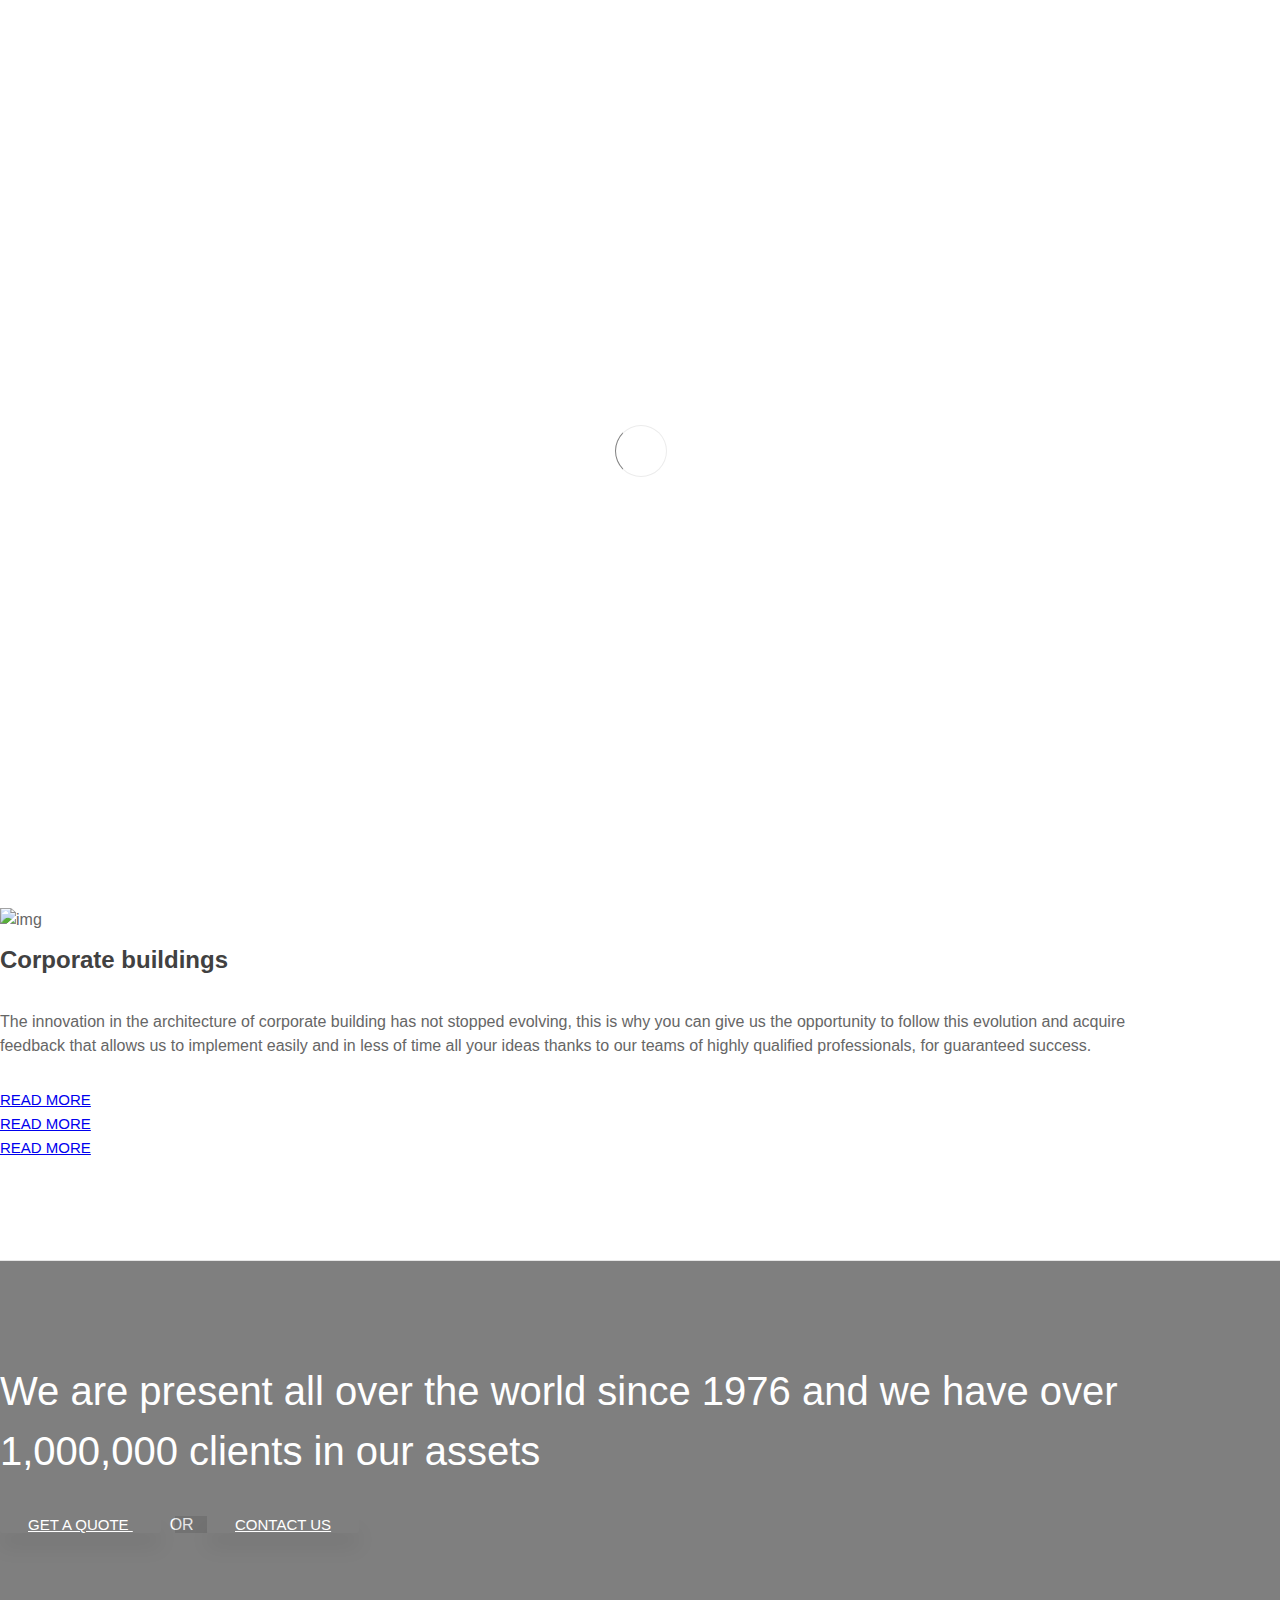
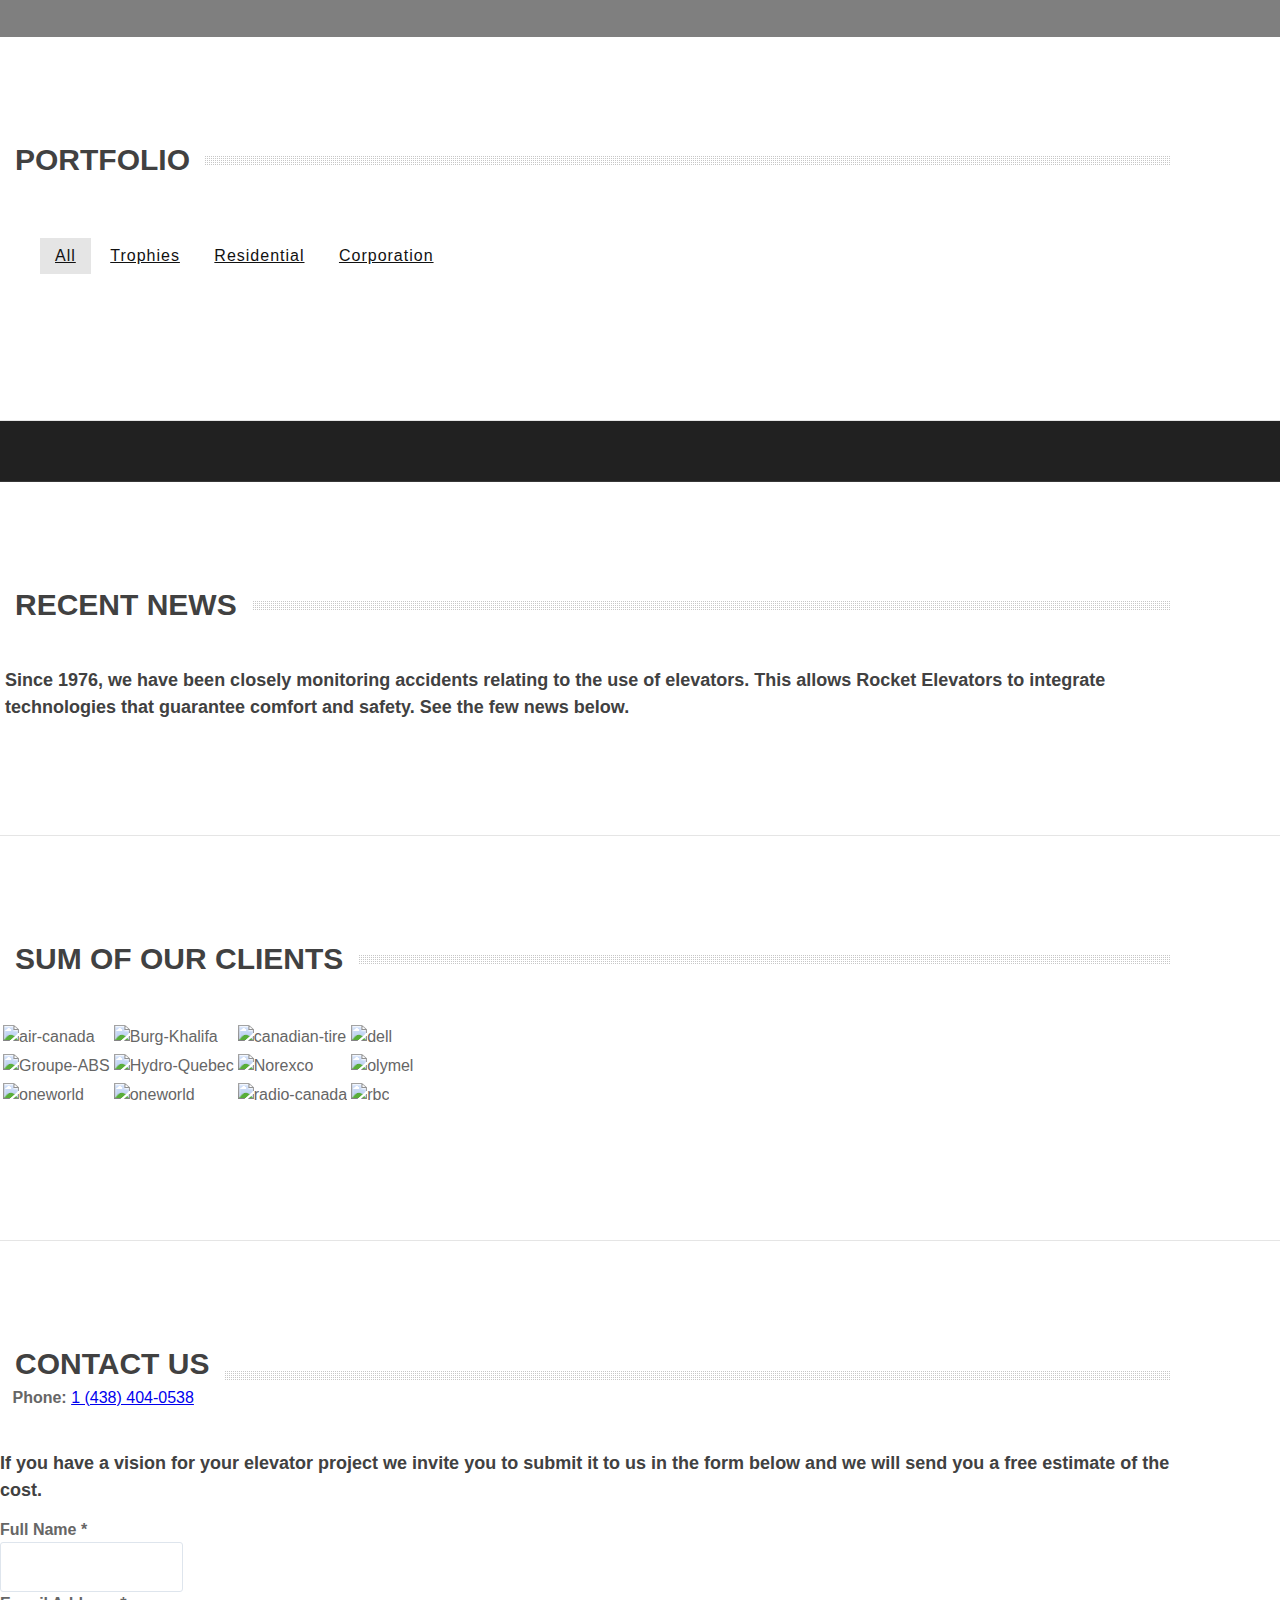
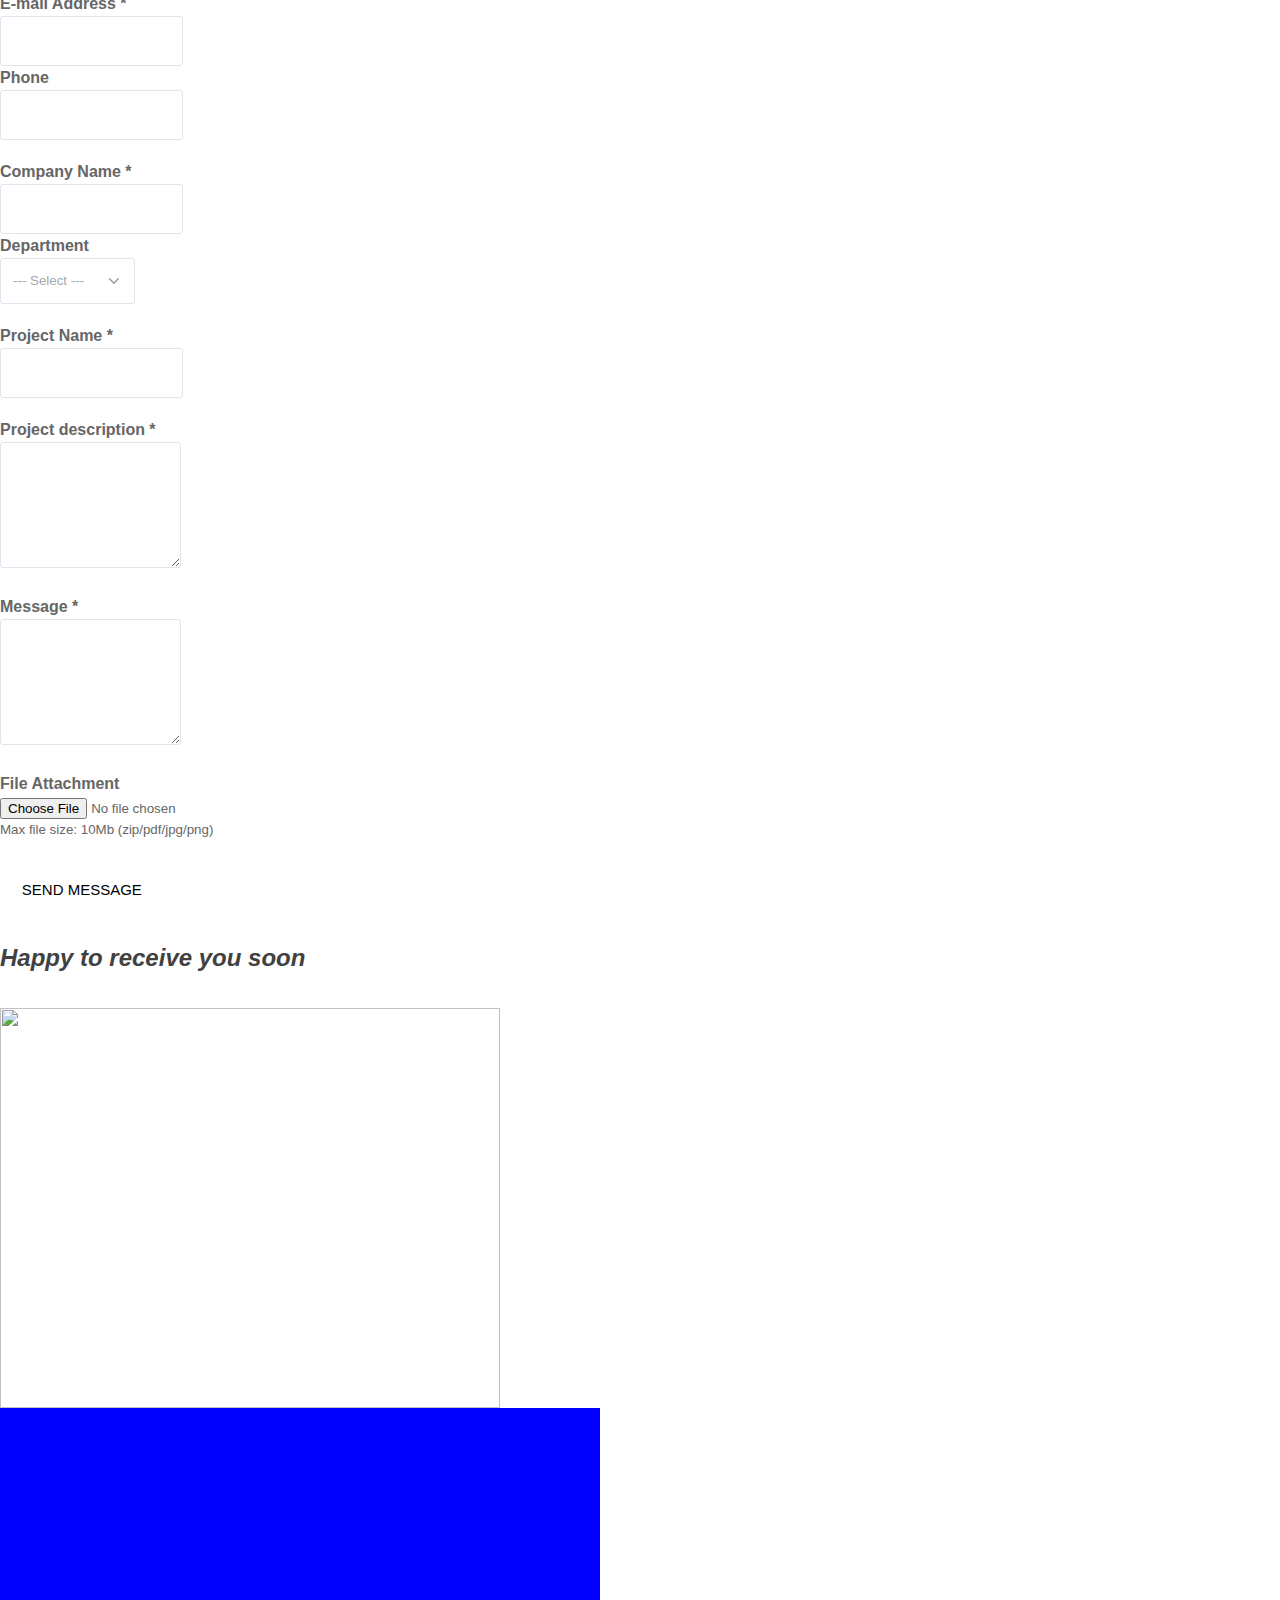
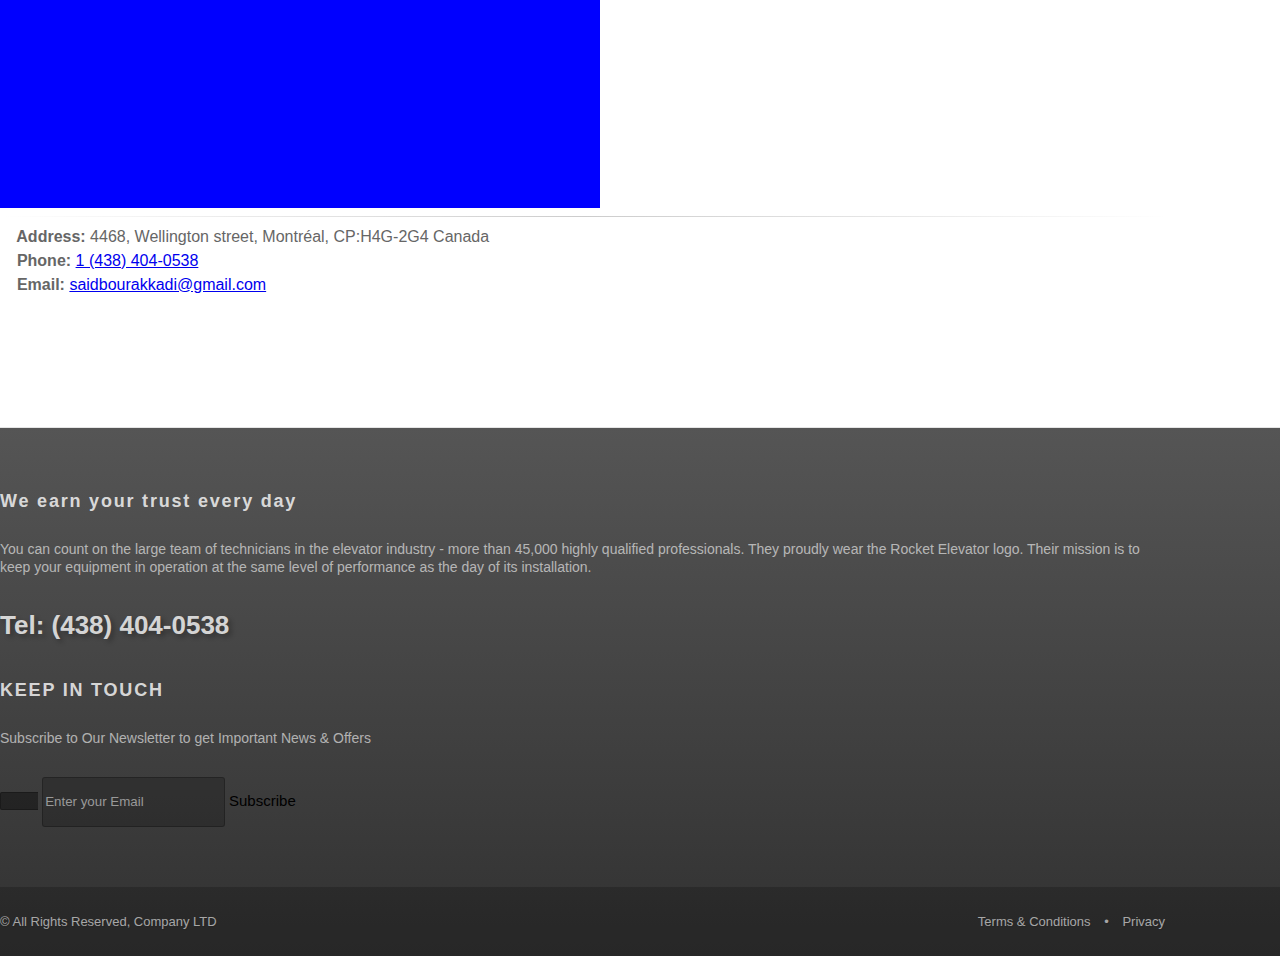
==== commit 40bfa683: "gerer le NaN in estimated" ====
--- a/index.html
+++ b/index.html
@@ -204,9 +204,9 @@
 					<ul class="hide">
 
 						<!-- SLIDE  -->
-						<li data-transition="parallaxtobottom" data-slotamount="7" data-masterspeed="1000"  data-saveperformance="off"  data-title="Our" mission data-delay="6000">
+						<li data-transition="parallaxtobottom" data-slotamount="7" data-masterspeed="1000"  data-saveperformance="off"  data-title="Mission" mission data-delay="7000">
 							<!-- MAIN IMAGE -->
-							<img src="assets/images/slide/g_reve_ascensseur1.gif"  alt="cover image"  data-bgposition="center top" data-bgfit="cover" data-bgrepeat="no-repeat">
+							<img src="assets/images/slide/g_reve_ascensseur.jpeg"  alt="cover image"  data-bgposition="center top" data-bgfit="cover" data-bgrepeat="no-repeat">
 
 							<div class="tp-caption white_big skewfromleft tp-resizeme"
 								
@@ -287,9 +287,9 @@
 						</li>
 
 						<!-- SLIDE  -->
-						<li data-transition="parallaxtobottom" data-slotamount="7" data-delay="6000" data-masterspeed="1000"  data-saveperformance="off"  data-title="Residential">
+						<li data-transition="parallaxtobottom" data-slotamount="7" data-delay="7000" data-masterspeed="1000"  data-saveperformance="on"  data-title="Residential">
 							<!-- MAIN IMAGE -->
-							<img src="assets/images/slide/g_ascensseur_service_residentiel31.gif"  alt="cover image"  data-bgposition="center top" data-bgfit="cover" data-bgrepeat="no-repeat">
+							<img src="assets/images/slide/g_ascensseur_service_residentiel3.jpeg"  alt="cover image"  data-bgposition="center top" data-saveperformance="on" data-bgfit="cover" data-bgrepeat="no-repeat">
 
 							<div class="tp-caption white_big skewfromleft tp-resizeme"
 								
@@ -317,7 +317,7 @@
 								data-splitout="none"
 								data-elementdelay="0.1"
 								data-endelementdelay="0.1"
-								data-endspeed="400"
+								data-endspeed="300"
 
 								style="z-index: 3; font-size:25px; color:#fff; font-weight:300; text-shadow: 1px 1px 2px black, 0 0 1em rgba(219, 230, 231, 0.932), 0 0 0.1em rgba(53, 232, 245, 0.932);">
 								We realize your dream project for your confort.
@@ -354,9 +354,9 @@
 						</li>
 
 						<!-- SLIDE  -->
-						<li data-transition="parallaxtotop" data-slotamount="7" data-delay="6000" data-masterspeed="1000"  data-saveperformance="off" data-title="Corporation">
+						<li data-transition="parallaxtotop" data-slotamount="7" data-delay="7000" data-masterspeed="1000"  data-saveperformance="on" data-title="Corporation">
 							<!-- MAIN IMAGE -->
-							<img src="assets/images/slide/g_ascensseur_service_industriel31.gif" alt="cover image"  data-bgposition="center top" data-bgfit="cover" data-bgrepeat="no-repeat">
+							<img src="assets/images/slide/g_ascensseur_service_industriel3.jpeg" alt="cover image"  data-bgposition="center top" data-bgfit="cover" data-bgrepeat="no-repeat">
 
 							<div class="overlay dark-4"><!-- dark overlay [0 to 9 opacity] --></div>
 
@@ -418,7 +418,7 @@
 						<section id="services">
 							<div class="container">
 								<div class="heading-title heading-dotted text-center">
-									<h2>OUR SERVICES</h2>
+									<h2>OUR SERVICE</h2>
 								</div>
 
 								<div class="center2">
@@ -496,7 +496,7 @@
 			<section id="work">
 				<div class="container">
 
-					<div id="portfolio" class="heading-title heading-dotted text-center">
+					<div class="heading-title heading-dotted text-center">
 						<h2>PORTFOLIO</h2>
 					</div>
 
@@ -902,7 +902,7 @@
 			<section class="section-xs dark">
 				<div class="container">
 
-					<div class="owl-carousel text-center owl-testimonial m-0" data-plugin-options='{"singleItem": true, "autoPlay": 3500, "navigation": false, "pagination": true, "transitionStyle":"fade"}'>
+					<div class="owl-carousel text-center owl-testimonial m-0" data-plugin-options='{"singleItem": true, "autoPlay": 7000, "navigation": false, "pagination": true, "transitionStyle":"fade"}'>
 						<div class="testimonial">
 							<figure>
 								<img class="rounded" src="assets/images/photos/CEO.jpg" alt="" />
@@ -941,7 +941,7 @@
 			<section id="news">
 				<div class="container">
 					<div class="heading-title heading-dotted text-center">
-						<h2>Recent News</h2>
+						<h2>RECENT NEWS</h2>
 					</div>
 					<div>
 						
@@ -1058,7 +1058,7 @@
 				<div class="container">
 
 					<div class="heading-title heading-dotted text-center">
-						<h1><b>SUM OF OUR CLIENTS</b></h1>
+						<h2>SUM OF OUR CLIENTS</h2>
 					</div>
 
 					<div class="row container-fluid text-center">
@@ -1101,9 +1101,10 @@
 
 					<div class="heading-title heading-dotted text-center">
 						<h2>CONTACT US</h2>
-						<span class="block"><strong><i class="fa fa-phone"></i> Phone:</strong> <a href="Tel :(438) 404-0538">1 (438) 404-0538</a></span>
+						<span class="block"><strong><i class="fa fa-phone"></i>Phone:</strong> <a href="Tel :(438) 404-0538">1 (438) 404-0538</a></span>
 					</div>
 					
+					
 
 
 					<div class="row">
@@ -1111,7 +1112,7 @@
 						<!-- FORM -->
 						<div class="col-md-8 col-sm-8">
 
-							<h4 class="font_2"><span class="color-24 font-size:42px">If you have a vision for your elevator project we invite you to submit it to us in the form below and we will send you a free estimate of the cost.</h4>
+							<h4>If you have a vision for your elevator project we invite you to submit it to us in the form below and we will send you a free estimate of the cost.</h4>
 
 
 							<!--
@@ -1240,7 +1241,7 @@
 						<div class="col-md-4 col-sm-4">
 
 
-							<h3 class="font_2"><span class="color-24 font-size:42px"><em>Happy to receive you soon</em></h3>
+							<h3><em>Happy to receive you soon</em></h3>
 							<img src="assets/images/photos/aboutus_contactus.jpg" width="500px" height="400px">
 
 							<div id="map2" class="h-400 blue">
--- a/assets/plugins/slider.revolution/css/extralayers.css
+++ b/assets/plugins/slider.revolution/css/extralayers.css
@@ -1341,10 +1341,10 @@
 .tp-caption a {
 color:#ff7302;
 text-shadow:none;
--webkit-transition:all 0.2s ease-out;
--moz-transition:all 0.2s ease-out;
--o-transition:all 0.2s ease-out;
--ms-transition:all 0.2s ease-out;
+transition-timing-function:all 0.2s ease-out;
+
+
+
 }
 
 .tp-caption a:hover {
--- a/assets/plugins/slider.revolution/css/settings.css
+++ b/assets/plugins/slider.revolution/css/settings.css
@@ -531,10 +531,7 @@
 .tp-caption a {
 color:#ff7302;
 text-shadow:none;
--webkit-transition:all 0.2s ease-out;
--moz-transition:all 0.2s ease-out;
--o-transition:all 0.2s ease-out;
--ms-transition:all 0.2s ease-out;
+transition-timing-function:all 0.2s ease-out;
 }
 
 .tp-caption a:hover {
@@ -1114,14 +1111,15 @@
 
 	@media only screen and (min-width: 480px) and (max-width: 767px) {
 		.tp-simpleresponsive  .button	{	padding:4px 8px 3px; line-height:25px !important; font-size:11px !important;font-weight:normal;	}
-		.tp-simpleresponsive  a.button { -webkit-transition: none; -moz-transition: none; -o-transition: none; -ms-transition: none;	 }
+		.tp-simpleresponsive  a.button { transition-timing-function: none;	 }
 
 
 	}
 
     @media only screen and (min-width: 0px) and (max-width: 479px) {
 		.tp-simpleresponsive  .button	{	padding:2px 5px 2px; line-height:20px !important; font-size:10px !important}
-		.tp-simpleresponsive  a.button { -webkit-transition: none; -moz-transition: none; -o-transition: none; -ms-transition: none;	 }
+		.tp-simpleresponsive  a.button { transition-timing-function: none; 	 }
+		
 	}
 
 
@@ -1393,7 +1391,7 @@
 											}
 
 
-.tp-bullets.simplebullets.navbar						{ 	border:1px solid #666; border-bottom:1px solid #444; background:url(../assets/wide_bgtile.png); height:40px; padding:0px 10px; -webkit-border-radius: 5px; -moz-border-radius: 5px; border-radius: 5px }
+.tp-bullets.simplebullets.navbar						{ 	border:1px solid #666; border-bottom:1px solid #444; background:url(../assets/boxed_bgtile.png); height:40px; padding:0px 10px; -webkit-border-radius: 5px; -moz-border-radius: 5px; border-radius: 5px }
 
 .tp-bullets.simplebullets.navbar-old					{ 	 background:url(../assets/navigdots_bgtile.png); height:35px; padding:0px 10px; -webkit-border-radius: 5px; -moz-border-radius: 5px; border-radius: 5px }
 
@@ -1416,7 +1414,7 @@
 
 
 /** navbar NAVIGATION VERSION **/
-.tp-bullets.simplebullets.navbar .bullet			{	cursor:pointer; position:relative;	background:url(../assets/wide.png) no-Repeat top left;	width:18px;	height:19px;   margin-right:5px; float:left; margin-top:0px}
+.tp-bullets.simplebullets.navbar .bullet			{	cursor:pointer; position:relative;	background:url(../assets/bullet_boxed.png) no-Repeat top left;	width:18px;	height:19px;   margin-right:5px; float:left; margin-top:0px}
 
 .tp-bullets.simplebullets.navbar .bullet.first		{	margin-left:0px !important}
 .tp-bullets.simplebullets.navbar .bullet.last		{	margin-right:0px !important}
@@ -1472,8 +1470,8 @@
 .tp-rightarrow.round-old								{	z-index:100;cursor:pointer; position:relative;	background:url(../assets/arrow_right.png) no-Repeat top left;	width:26px;	height:26px;  margin-right:0px; float:left;	margin-top:0px}
 
 
-.tp-leftarrow.navbar									{	z-index:100;cursor:pointer; position:relative;	background:url(../assets/small_left_wide.png) no-Repeat top left;	width:20px;	height:15px;   float:left;	margin-right:6px; margin-top:12px}
-.tp-rightarrow.navbar									{	z-index:100;cursor:pointer; position:relative;	background:url(../assets/small_right_wide.png) no-Repeat top left;	width:20px;	height:15px;   float:left;	margin-left:6px; margin-top:12px}
+.tp-leftarrow.navbar									{	z-index:100;cursor:pointer; position:relative;	background:url(../assets/small_left_boxed.png) no-Repeat top left;	width:20px;	height:15px;   float:left;	margin-right:6px; margin-top:12px}
+.tp-rightarrow.navbar									{	z-index:100;cursor:pointer; position:relative;	background:url(../assets/small_right_boxed.png) no-Repeat top left;	width:20px;	height:15px;   float:left;	margin-left:6px; margin-top:12px}
 
 
 .tp-leftarrow.navbar-old								{	z-index:100;cursor:pointer; position:relative;	background:url(../assets/arrowleft.png) no-Repeat top left;		width:9px;	height:16px;   float:left;	margin-right:6px; margin-top:10px}
